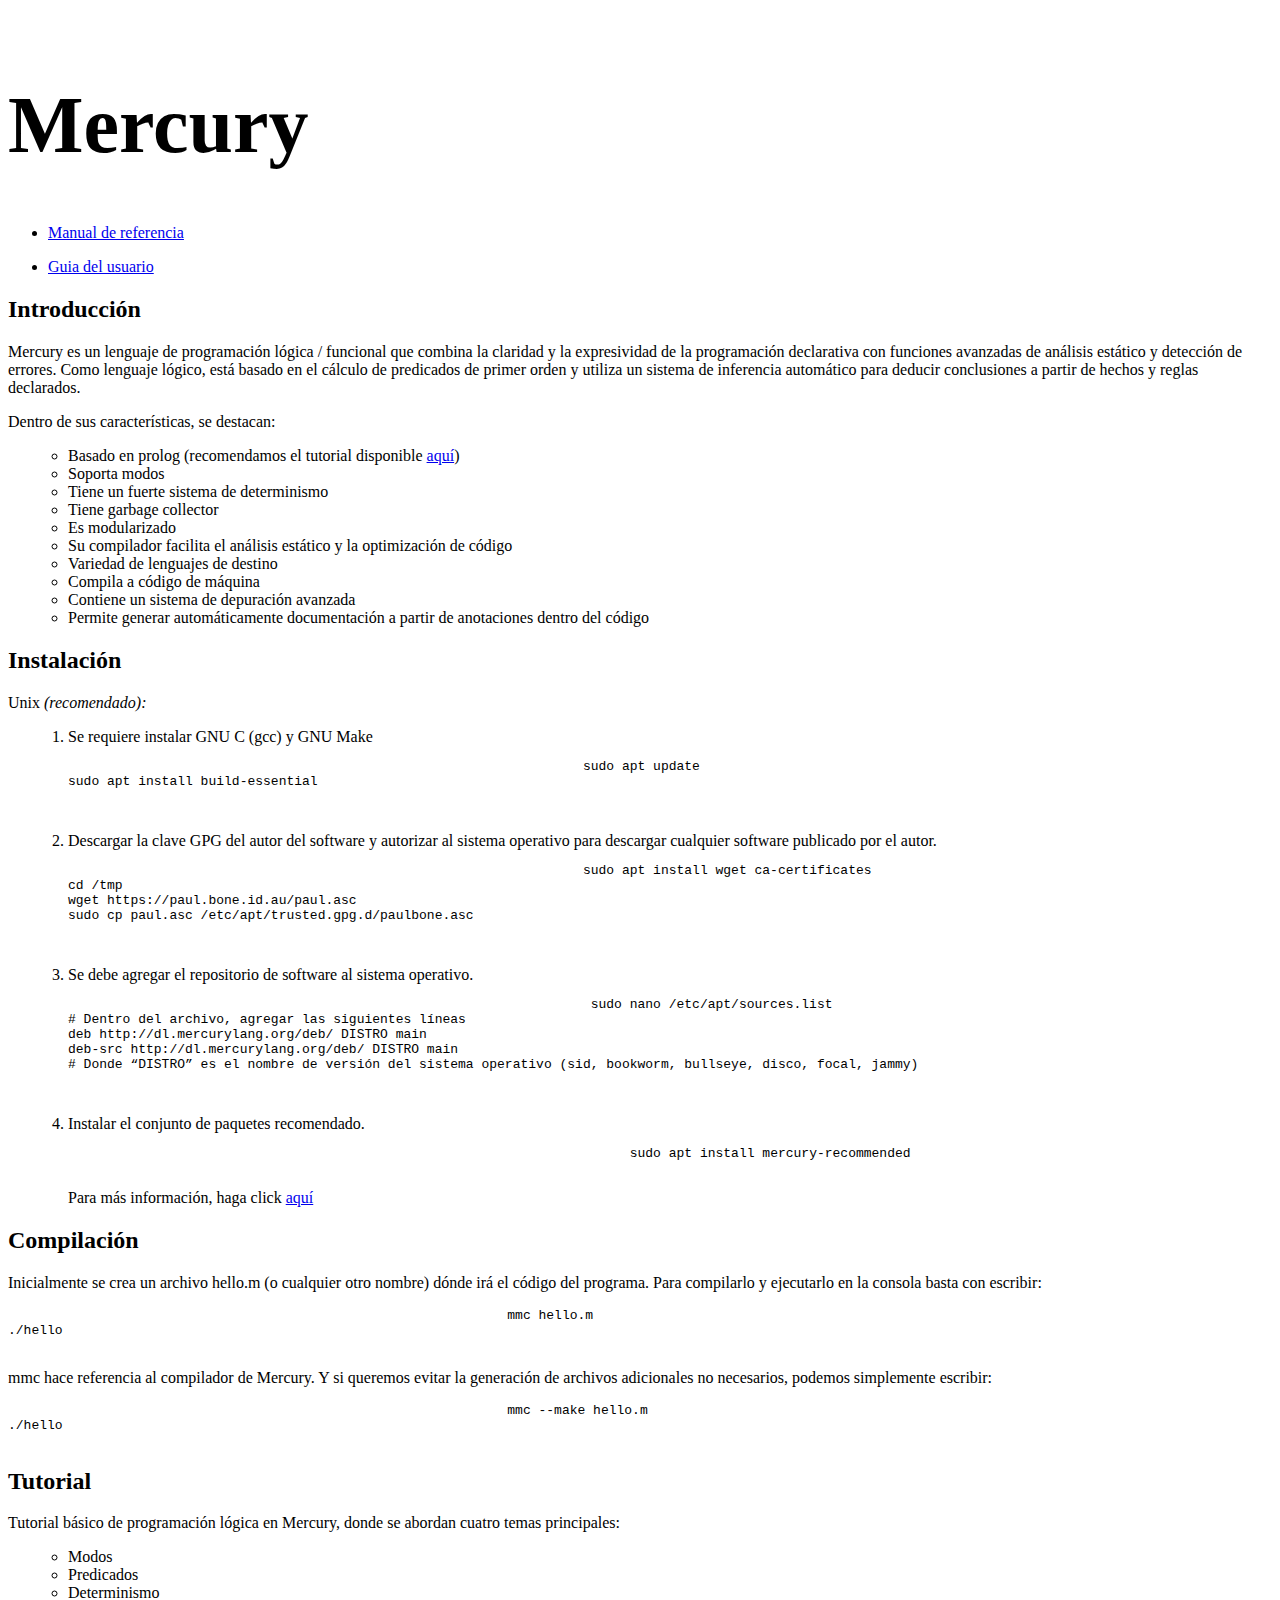
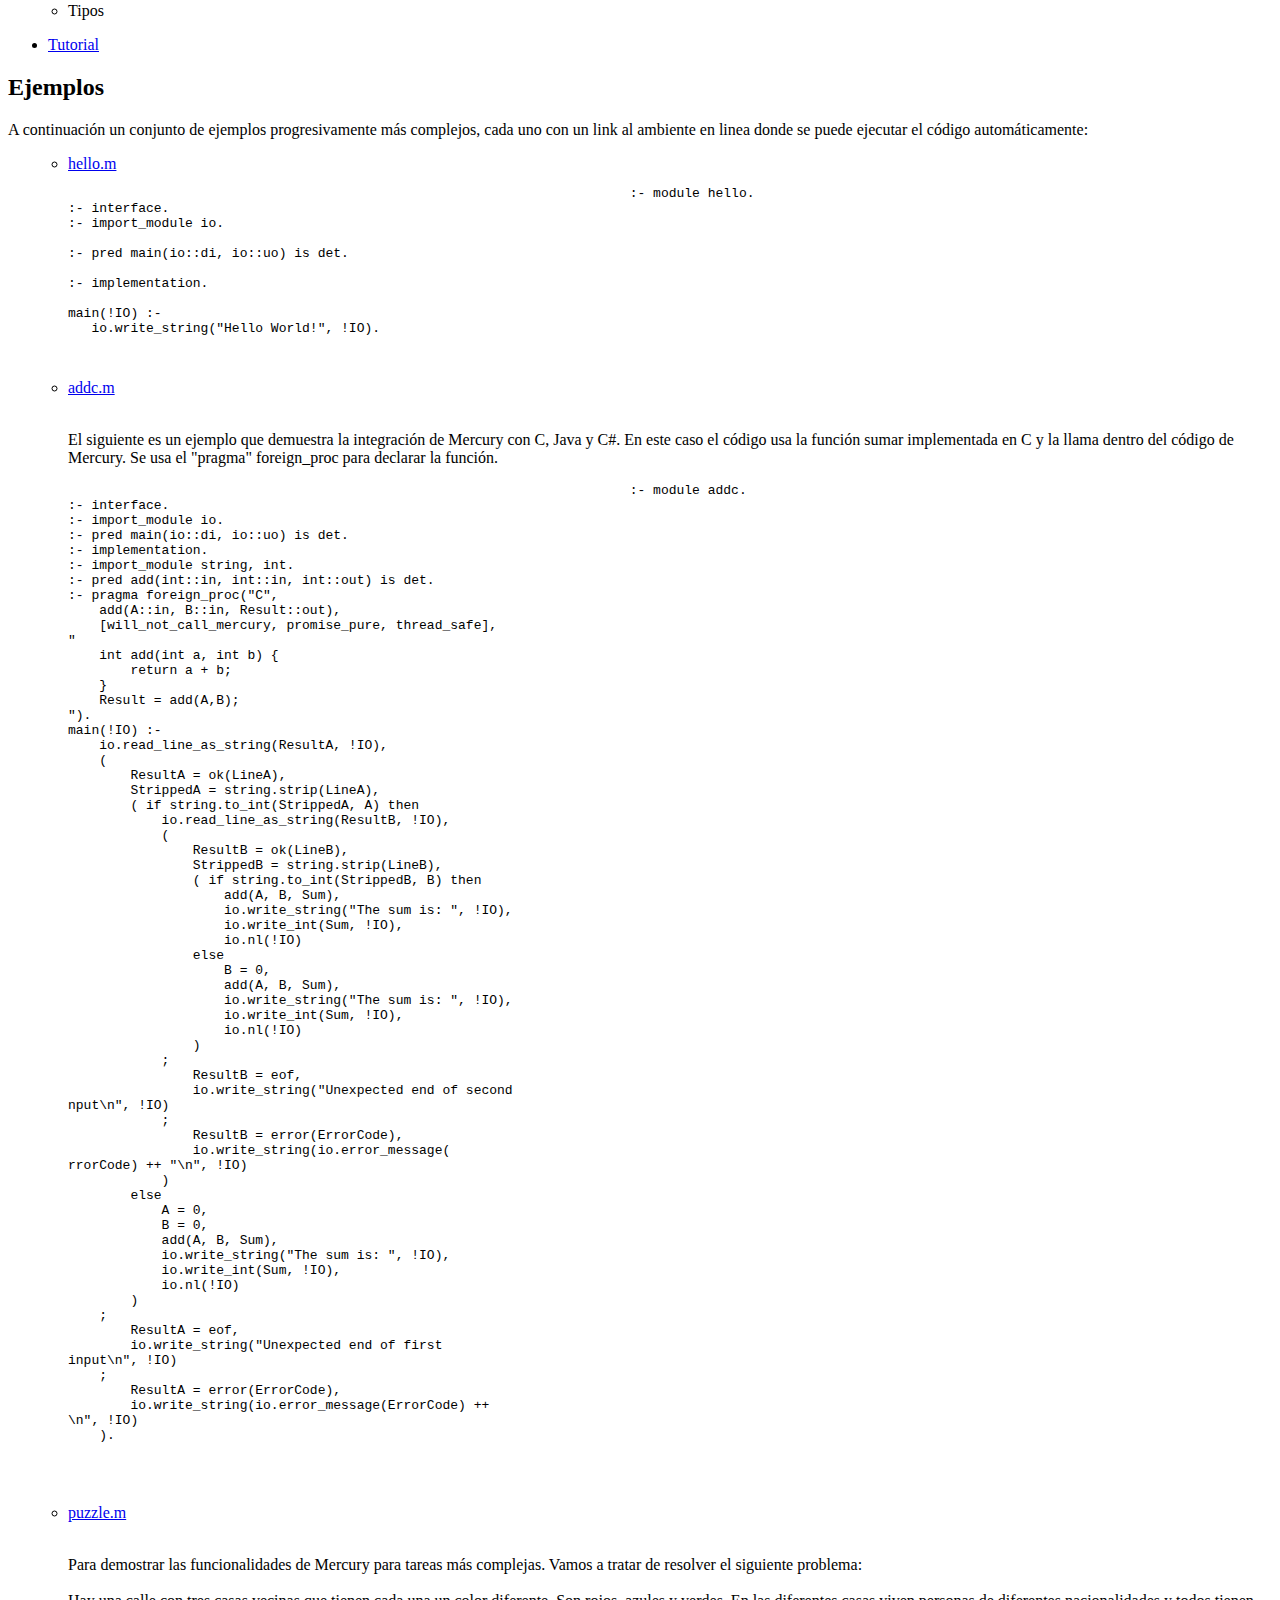
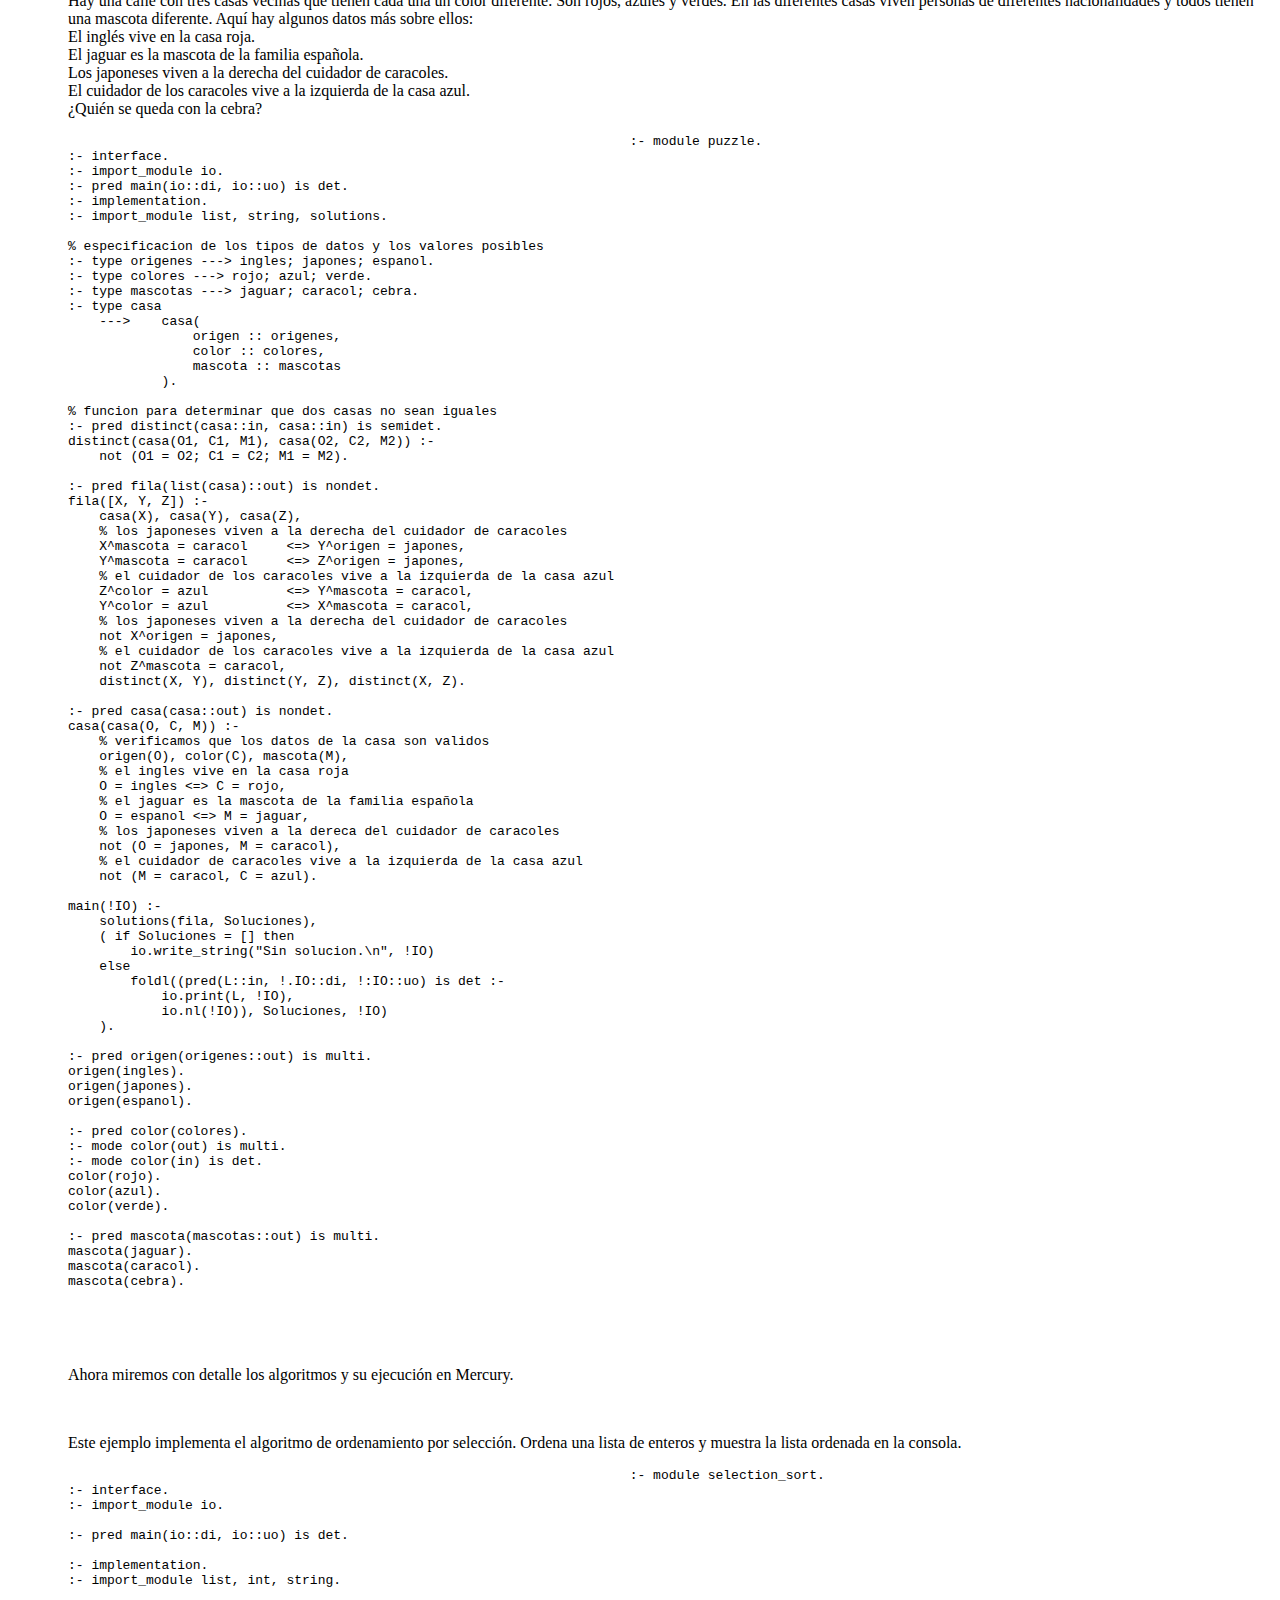
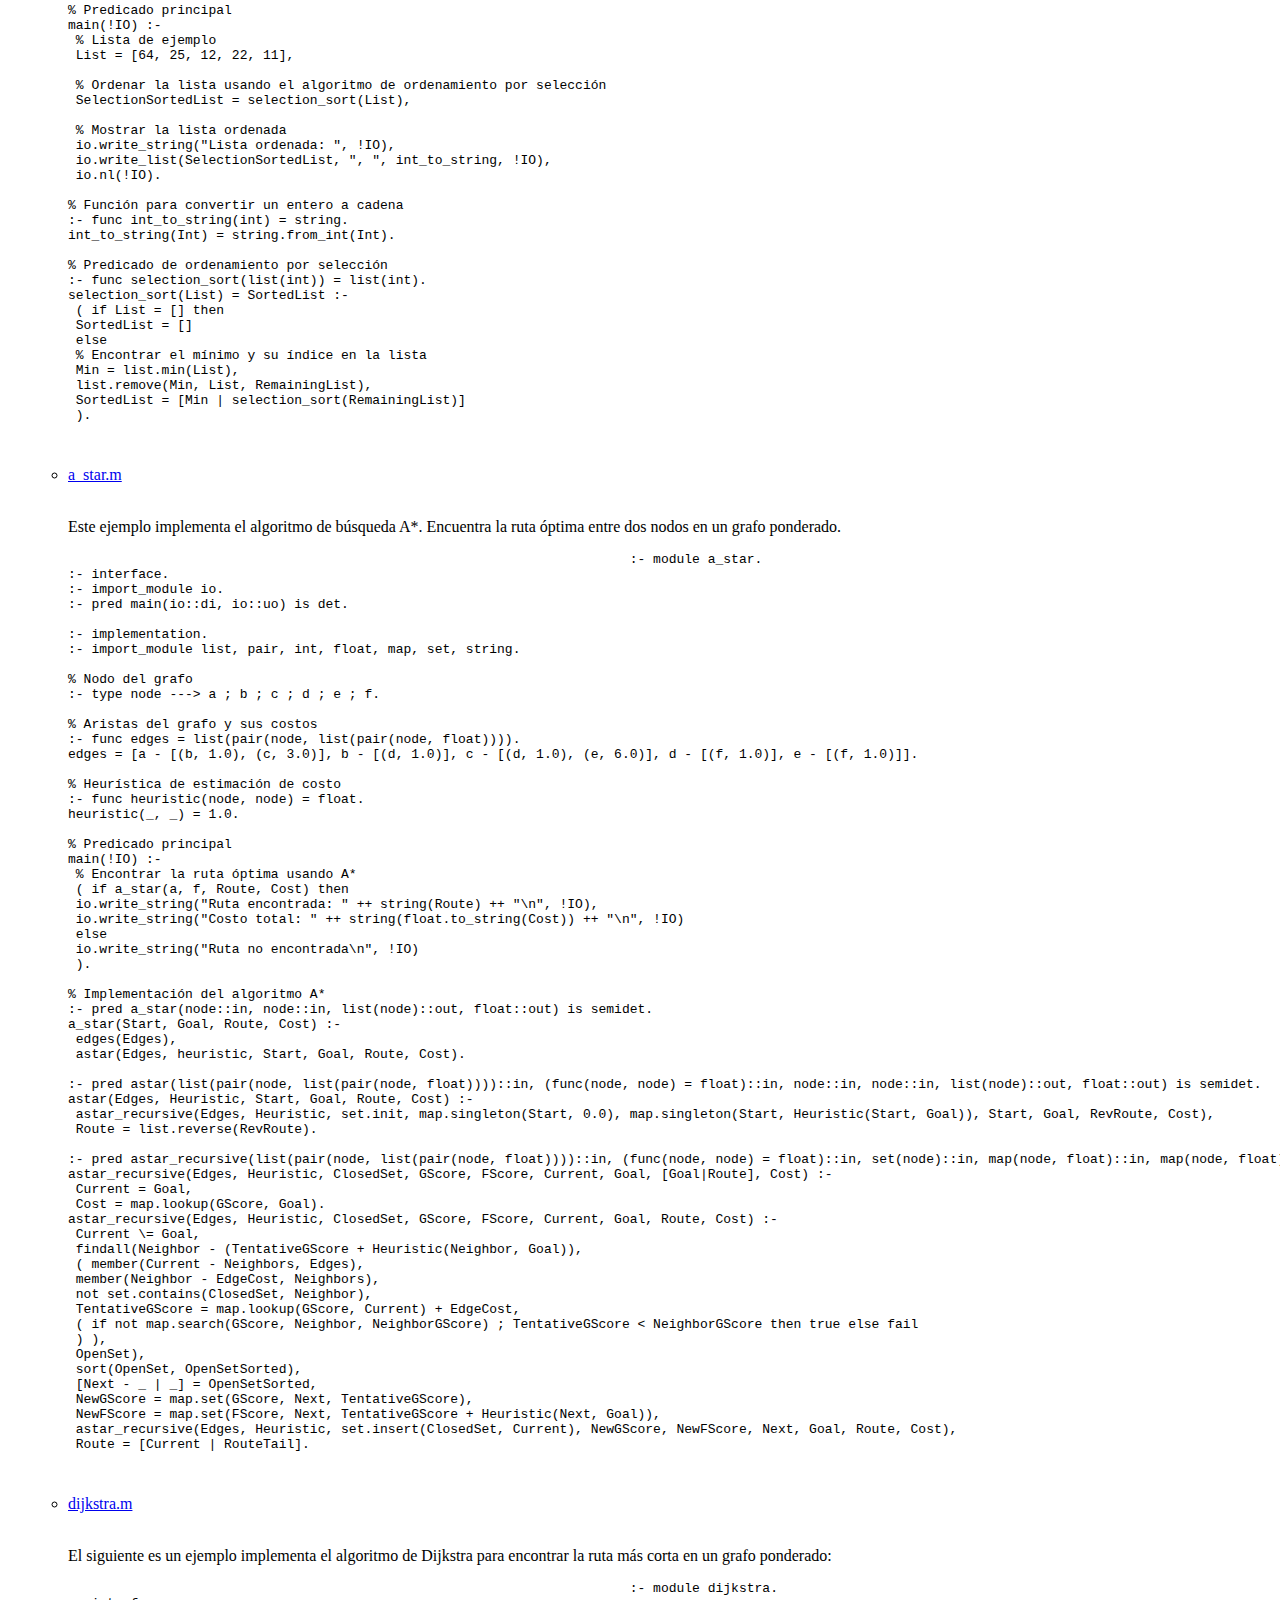
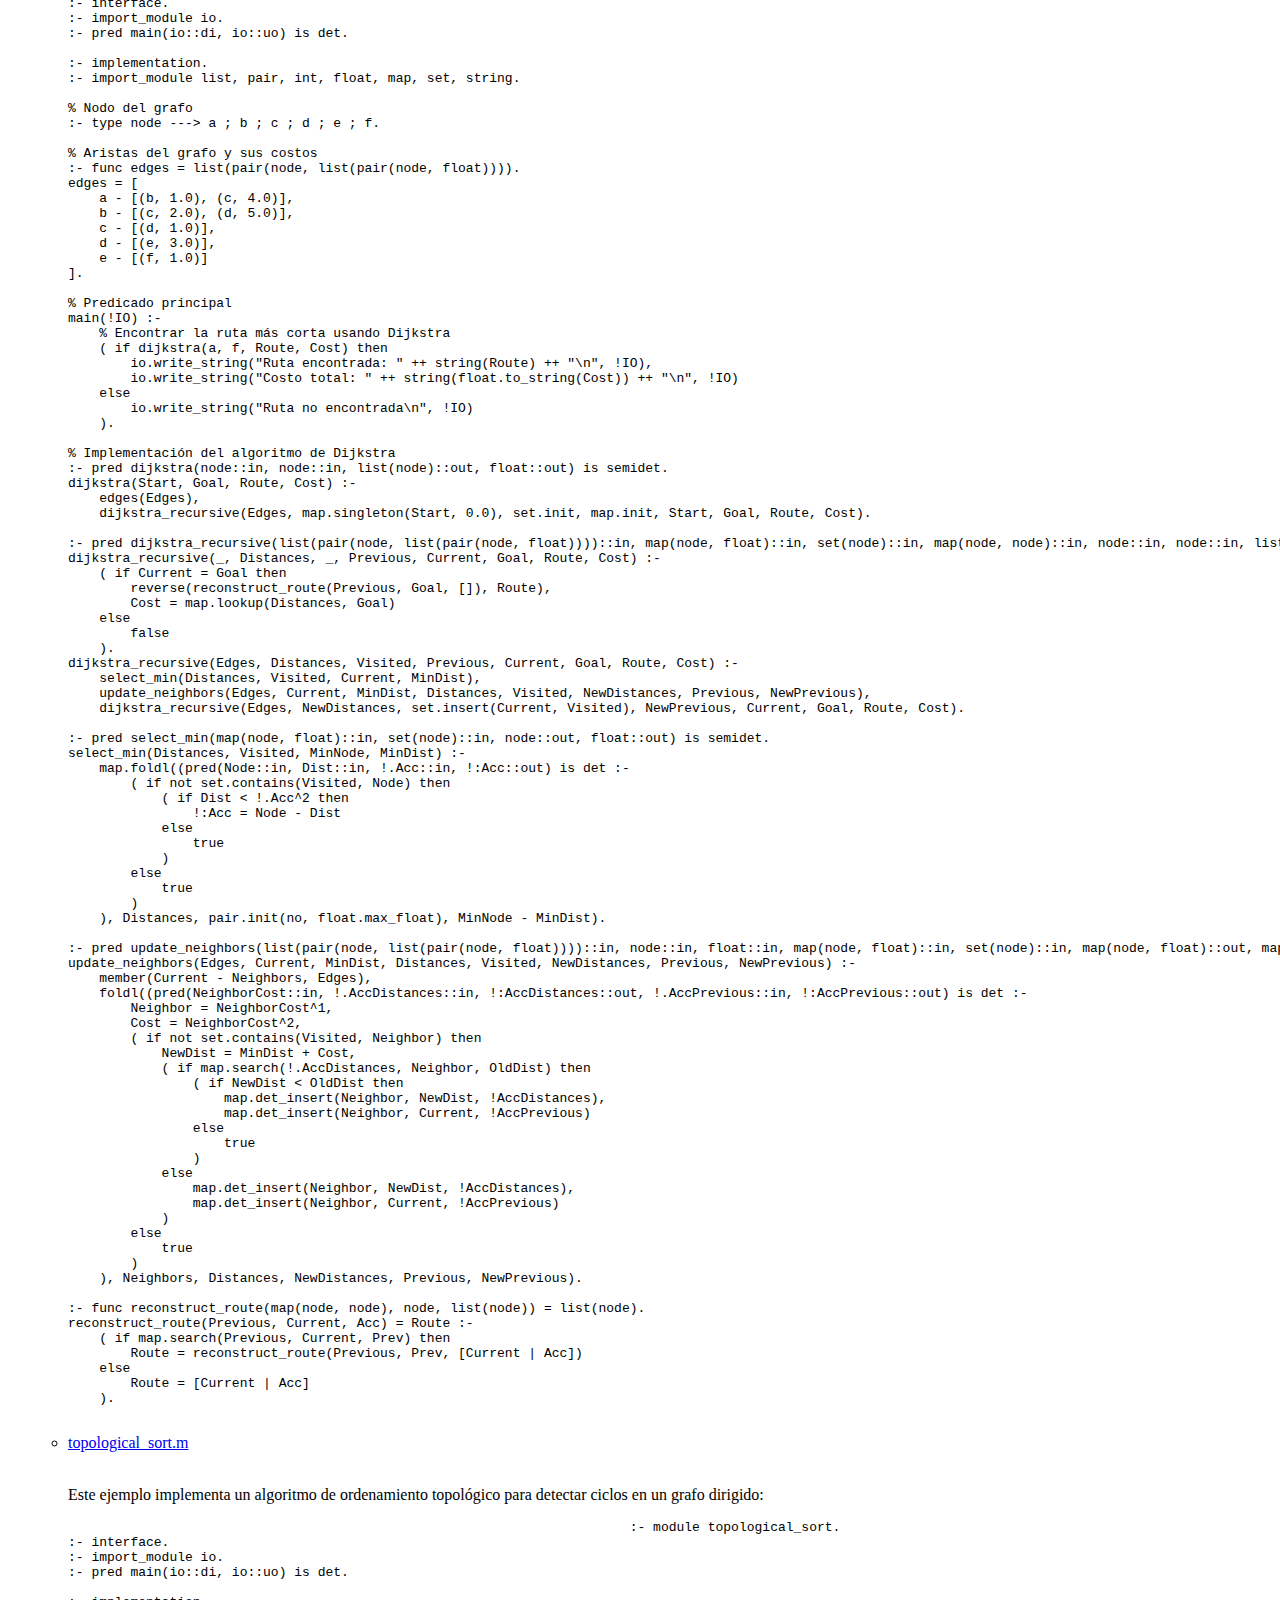
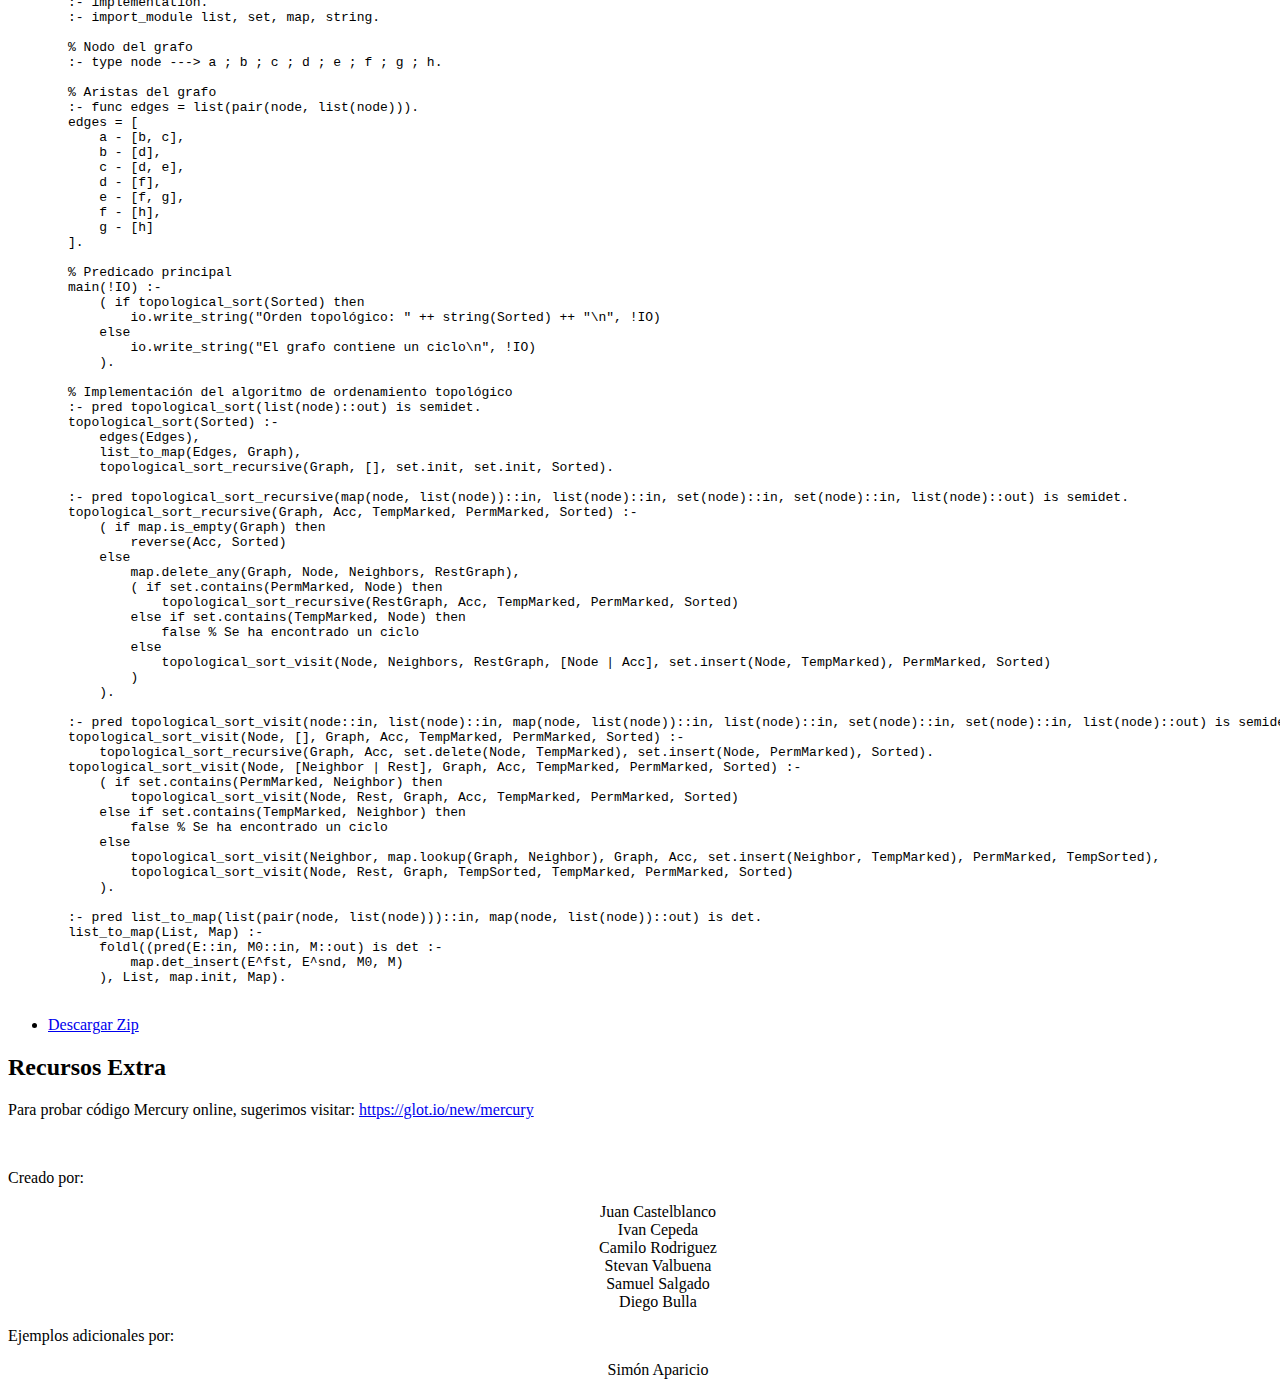
==== proglogica/tutoriales/Mercury/index.html @ 56016cd1 "Adds more examples" ====
<!DOCTYPE HTML>
<!--
	Strata by HTML5 UP
	html5up.net | @ajlkn
	Free for personal and commercial use under the CCA 3.0 license (html5up.net/license)
-->
<html>
	<head>
		<title>Mercury</title>
		<meta charset="utf-8" />
		<meta name="viewport" content="width=device-width, initial-scale=1" />
		<!--[if lte IE 8]><script src="assets/js/ie/html5shiv.js"></script><![endif]-->
		<link rel="stylesheet" href="assets/css/main.css" />
		<!--[if lte IE 8]><link rel="stylesheet" href="assets/css/ie8.css" /><![endif]-->

	</head>
	<body id="top">

		<!-- Header -->
			<header id="header">
				<div class="inner">
					<a style="border-radius: 30%;" href="https://mercurylang.org/" target="blank" class="image avatar"><img src="images/mercury.png" alt="" /></a>
					<h1 style="font-size: 80px;"><strong>Mercury</strong>
				</div>
				<ul class="actions">
					<li><a href="https://mercurylang.org/information/doc-release/reference_manual.pdf" class="button" target="blank">Manual de referencia</a></li>
				</ul>
				<ul class="actions">
					<li><a href="https://mercurylang.org/information/doc-release/user_guide.pdf" class="button" target="blank">Guia del usuario</a></li>
				</ul>
			</header>

		<!-- Main -->
			<div id="main">

				<!-- One -->
					<section id="one">
						<header class="major">
							<h2>Introducción</h2>
						</header>
						<p>Mercury es un lenguaje de programación lógica / funcional que combina la claridad y la expresividad de la programación declarativa con funciones avanzadas de análisis estático y detección de errores. Como lenguaje lógico, está basado en el cálculo de predicados de primer orden y utiliza un sistema de inferencia automático para deducir conclusiones a partir de hechos y reglas declarados.

						</p>
						<p>Dentro de sus características, se destacan:
						</p>
						<ul style="list-style-type: circle; margin-left: 20px;">
 							<li>Basado en prolog (recomendamos el tutorial disponible <a href="http://ferestrepoca.github.io/paradigmas-de-programacion/proglogica/tutoriales/prolog-gh-pages/index.html" target="blank">aquí</a>)</li>
 							<li>Soporta modos</li>
 						 	<li>Tiene un fuerte sistema de determinismo</li>
 						 	<li>Tiene garbage collector</li>
 						 	<li>Es modularizado</li>
 						 	<li>Su compilador facilita el análisis estático y la optimización de código</li>
 						 	<li>Variedad de lenguajes de destino</li>
							<li>Compila a código de máquina</li>
							<li>Contiene un sistema de depuración avanzada</li>
							<li>Permite generar automáticamente documentación a partir de anotaciones dentro del código</li>
						</ul>

					</section>

				<!-- Two -->
					<section id="two">
						<header class="major">
							<h2>Instalación</h2>
						</header>
						<p>Unix <i style="color: black;">(recomendado): </i>
						</p>
						<ul style="list-style-type: decimal; margin-left: 20px;">
 							<li>Se requiere instalar GNU C (gcc) y GNU Make</li>
							 <div class="code-container">
								<pre>
								  <code>sudo apt update <br>sudo apt install build-essential
								  </code>
								</pre>
							  </div>
 							<li>Descargar la clave GPG del autor del software y autorizar al sistema operativo para descargar cualquier software publicado por el autor.</li>
							 <div class="code-container">
								<pre>
								  <code>sudo apt install wget ca-certificates <br>cd /tmp <br>wget https://paul.bone.id.au/paul.asc <br>sudo cp paul.asc /etc/apt/trusted.gpg.d/paulbone.asc
								  </code>
								</pre>
							  </div>
							<li>Se debe agregar el repositorio de software al sistema operativo. </li>
							  <div class="code-container">
								 <pre>
								   <code>sudo nano /etc/apt/sources.list <br># Dentro del archivo, agregar las siguientes líneas <br>deb http://dl.mercurylang.org/deb/ DISTRO main <br>deb-src http://dl.mercurylang.org/deb/ DISTRO main <br># Donde “DISTRO” es el nombre de versión del sistema operativo (sid, bookworm, bullseye, disco, focal, jammy)
								   </code>
								 </pre>
							   </div>
							<li>Instalar el conjunto de paquetes recomendado. </li>
							   <div class="code-container">
								  <pre>
									<code>sudo apt install mercury-recommended</code>
								  </pre>
								</div>
 						 	Para más información, haga click <a href="https://www.mercurylang.org/download/release.html" target="blank">aquí</a>
						</ul>
					</section>

				<!-- Three -->
					<section id="three">
						<header class="major">
							<h2>Compilación</h2>
						</header>
						<p>
							Inicialmente se crea un archivo hello.m (o cualquier otro nombre) dónde irá el código del programa. Para compilarlo y ejecutarlo en la consola basta con escribir:
						</p>

						<div class="code-container">
							<pre>
								<code>mmc hello.m<br>./hello</code>
							</pre>
						</div>

						<p>
							mmc hace referencia al compilador de Mercury. Y si queremos evitar la generación de archivos adicionales no necesarios, podemos simplemente escribir:<br>
						</p>

						<div class="code-container">
							<pre>
								<code>mmc --make hello.m<br>./hello</code>
							</pre>
						</div>
					</section>

					<section id="four">
						<header class="major">
							<h2>Tutorial</h2>
						</header>
						<p>
							Tutorial básico de programación lógica en Mercury, donde se abordan cuatro temas principales:
						</p>
						<ul style="list-style-type: circle; margin-left: 20px;">
 							<li>
 								Modos
 							</li>
 							<li>
 								Predicados
 							</li>
 						 	<li>
 						 		Determinismo
 						 	</li>
 						 	<li>
 						 		Tipos
 						 	</li>
						</ul>
						<ul class="actions">
							<li><a href="TutorialMercury.pdf" class="button" target="blank">Tutorial</a></li>
						</ul>
					</section>

					<section id="five">
						<header class="major">
							<h2>Ejemplos</h2>
						</header>
						<p>
							A continuación un conjunto de ejemplos progresivamente más complejos, cada uno con un link al ambiente en linea donde se puede ejecutar el código automáticamente:
						</p>
						<ul style="list-style-type: circle; margin-left: 20px;">
							<li><a href="https://glot.io/new/mercury" target="_blank" rel="noopener noreferrer">hello.m</a></li>
							<div class="code-container">
								<pre>
									<code>:- module hello.<br>:- interface.<br>:- import_module io.<br><br>:- pred main(io::di, io::uo) is det.<br><br>:- implementation.<br><br>main(!IO) :-<br>   io.write_string("Hello World!", !IO).<br></code>
								</pre>
							</div>
							<li><a href="https://glot.io/snippets/gx6e5r6rq5" target="_blank" rel="noopener noreferrer">addc.m</a></li>
							<br>
							<p>
								El siguiente es un ejemplo que demuestra la integración de Mercury con C, Java y C#. En este caso el código usa la función sumar implementada en C y la llama dentro del código de Mercury. Se usa el "pragma" foreign_proc para declarar la función.
							</p>
							<div class="code-container">
								<pre>
									<code>:- module addc.<br>:- interface.<br>:- import_module io.<br>:- pred main(io::di, io::uo) is det.<br>:- implementation.<br>:- import_module string, int.<br>:- pred add(int::in, int::in, int::out) is det.<br>:- pragma foreign_proc("C",<br>    add(A::in, B::in, Result::out),<br>    [will_not_call_mercury, promise_pure, thread_safe],<br>"<br>    int add(int a, int b) {<br>        return a + b;<br>    }<br>    Result = add(A,B);<br>").<br>main(!IO) :-<br>    io.read_line_as_string(ResultA, !IO),<br>    (<br>        ResultA = ok(LineA),<br>        StrippedA = string.strip(LineA),<br>        ( if string.to_int(StrippedA, A) then<br>            io.read_line_as_string(ResultB, !IO),<br>            (<br>                ResultB = ok(LineB),<br>                StrippedB = string.strip(LineB),<br>                ( if string.to_int(StrippedB, B) then<br>                    add(A, B, Sum),<br>                    io.write_string("The sum is: ", !IO),<br>                    io.write_int(Sum, !IO),<br>                    io.nl(!IO)<br>                else<br>                    B = 0,<br>                    add(A, B, Sum),<br>                    io.write_string("The sum is: ", !IO),<br>                    io.write_int(Sum, !IO),<br>                    io.nl(!IO)<br>                )<br>            ;<br>                ResultB = eof,<br>                io.write_string("Unexpected end of second <br>nput\n", !IO)<br>            ;<br>                ResultB = error(ErrorCode),<br>                io.write_string(io.error_message(<br>rrorCode) ++ "\n", !IO)<br>            )<br>        else<br>            A = 0,<br>            B = 0,<br>            add(A, B, Sum),<br>            io.write_string("The sum is: ", !IO),<br>            io.write_int(Sum, !IO),<br>            io.nl(!IO)<br>        )<br>    ;<br>        ResultA = eof,<br>        io.write_string("Unexpected end of first<br>input\n", !IO)<br>    ;<br>        ResultA = error(ErrorCode),<br>        io.write_string(io.error_message(ErrorCode) ++ <br>\n", !IO)<br>    ).<br></code>
								</pre>
							</div>
							<br>
							<li><a href="https://glot.io/snippets/gx6f5maqw7" target="_blank" rel="noopener noreferrer">puzzle.m</a></li>
							<br>
							<p>
								Para demostrar las funcionalidades de Mercury para tareas más complejas. Vamos a tratar de resolver el siguiente problema:<br><br>
								Hay una calle con tres casas vecinas que tienen cada una un color diferente. Son rojos, azules y verdes. En las diferentes casas viven personas de diferentes nacionalidades y todos tienen una mascota diferente. Aquí hay algunos datos más sobre ellos:<br>
								El inglés vive en la casa roja.<br>
								El jaguar es la mascota de la familia española.<br>
								Los japoneses viven a la derecha del cuidador de caracoles.<br>
								El cuidador de los caracoles vive a la izquierda de la casa azul.<br>
								¿Quién se queda con la cebra?<br>
							</p>
							<div class="code-container">
								<pre>
									<code>:- module puzzle.<br>:- interface.<br>:- import_module io.<br>:- pred main(io::di, io::uo) is det.<br>:- implementation.<br>:- import_module list, string, solutions.<br><br>% especificacion de los tipos de datos y los valores posibles<br>:- type origenes ---> ingles; japones; espanol.<br>:- type colores ---> rojo; azul; verde.<br>:- type mascotas ---> jaguar; caracol; cebra.<br>:- type casa<br>    --->    casa(<br>                origen :: origenes,<br>                color :: colores,<br>                mascota :: mascotas<br>            ).<br><br>% funcion para determinar que dos casas no sean iguales<br>:- pred distinct(casa::in, casa::in) is semidet.<br>distinct(casa(O1, C1, M1), casa(O2, C2, M2)) :-<br>    not (O1 = O2; C1 = C2; M1 = M2).<br><br>:- pred fila(list(casa)::out) is nondet.<br>fila([X, Y, Z]) :-<br>    casa(X), casa(Y), casa(Z),<br>    % los japoneses viven a la derecha del cuidador de caracoles<br>    X^mascota = caracol     <=> Y^origen = japones,<br>    Y^mascota = caracol     <=> Z^origen = japones,<br>    % el cuidador de los caracoles vive a la izquierda de la casa azul<br>    Z^color = azul          <=> Y^mascota = caracol,<br>    Y^color = azul          <=> X^mascota = caracol,<br>    % los japoneses viven a la derecha del cuidador de caracoles<br>    not X^origen = japones,<br>    % el cuidador de los caracoles vive a la izquierda de la casa azul<br>    not Z^mascota = caracol,<br>    distinct(X, Y), distinct(Y, Z), distinct(X, Z).<br><br>:- pred casa(casa::out) is nondet.<br>casa(casa(O, C, M)) :-<br>    % verificamos que los datos de la casa son validos<br>    origen(O), color(C), mascota(M),<br>    % el ingles vive en la casa roja<br>    O = ingles <=> C = rojo,<br>    % el jaguar es la mascota de la familia española<br>    O = espanol <=> M = jaguar,<br>    % los japoneses viven a la dereca del cuidador de caracoles<br>    not (O = japones, M = caracol),<br>    % el cuidador de caracoles vive a la izquierda de la casa azul<br>    not (M = caracol, C = azul).<br><br>main(!IO) :-<br>    solutions(fila, Soluciones),<br>    ( if Soluciones = [] then<br>        io.write_string("Sin solucion.\n", !IO)<br>    else<br>        foldl((pred(L::in, !.IO::di, !:IO::uo) is det :-<br>            io.print(L, !IO),<br>            io.nl(!IO)), Soluciones, !IO)<br>    ).<br><br>:- pred origen(origenes::out) is multi.<br>origen(ingles).<br>origen(japones).<br>origen(espanol).<br><br>:- pred color(colores).<br>:- mode color(out) is multi.<br>:- mode color(in) is det.<br>color(rojo).<br>color(azul).<br>color(verde).<br><br>:- pred mascota(mascotas::out) is multi.<br>mascota(jaguar).<br>mascota(caracol).<br>mascota(cebra).<br></code>
								</pre>
							</div>
							<br />
							<p>
								Ahora miremos con detalle los algoritmos y su ejecución en Mercury.
							</p>
							<br />
							<p>
								Este ejemplo implementa el algoritmo de ordenamiento por selección. Ordena una lista de
								enteros y muestra la lista ordenada en la consola.
							</p>
							<div class="code-container">
								<pre>
									<code>:- module selection_sort.<br />:- interface.<br />:- import_module io.<br /><br />:- pred main(io::di, io::uo) is det.<br /><br />:- implementation.<br />:- import_module list, int, string.<br /><br />% Predicado principal<br />main(!IO) :-<br /> % Lista de ejemplo<br /> List = [64, 25, 12, 22, 11],<br /><br /> % Ordenar la lista usando el algoritmo de ordenamiento por selección<br /> SelectionSortedList = selection_sort(List),<br /><br /> % Mostrar la lista ordenada<br /> io.write_string("Lista ordenada: ", !IO),<br /> io.write_list(SelectionSortedList, ", ", int_to_string, !IO),<br /> io.nl(!IO).<br /><br />% Función para convertir un entero a cadena<br />:- func int_to_string(int) = string.<br />int_to_string(Int) = string.from_int(Int).<br /><br />% Predicado de ordenamiento por selección<br />:- func selection_sort(list(int)) = list(int).<br />selection_sort(List) = SortedList :-<br /> ( if List = [] then<br /> SortedList = []<br /> else<br /> % Encontrar el mínimo y su índice en la lista<br /> Min = list.min(List),<br /> list.remove(Min, List, RemainingList),<br /> SortedList = [Min | selection_sort(RemainingList)]<br /> ).<br /></code>
								</pre>
							</div>
							<li><a href="https://glot.io/snippets/gxg5cfr7r8" target="_blank" rel="noopener noreferrer">a_star.m</a></li>
							<br />
							<p>
								Este ejemplo implementa el algoritmo de búsqueda A*. Encuentra la ruta óptima entre dos
								nodos en un grafo ponderado.
							</p>
							<div class="code-container">
								<pre>
									<code>:- module a_star.<br />:- interface.<br />:- import_module io.<br />:- pred main(io::di, io::uo) is det.<br /><br />:- implementation.<br />:- import_module list, pair, int, float, map, set, string.<br /><br />% Nodo del grafo<br />:- type node ---> a ; b ; c ; d ; e ; f.<br /><br />% Aristas del grafo y sus costos<br />:- func edges = list(pair(node, list(pair(node, float)))).<br />edges = [a - [(b, 1.0), (c, 3.0)], b - [(d, 1.0)], c - [(d, 1.0), (e, 6.0)], d - [(f, 1.0)], e - [(f, 1.0)]].<br /><br />% Heurística de estimación de costo<br />:- func heuristic(node, node) = float.<br />heuristic(_, _) = 1.0.<br /><br />% Predicado principal<br />main(!IO) :-<br /> % Encontrar la ruta óptima usando A*<br /> ( if a_star(a, f, Route, Cost) then<br /> io.write_string("Ruta encontrada: " ++ string(Route) ++ "\n", !IO),<br /> io.write_string("Costo total: " ++ string(float.to_string(Cost)) ++ "\n", !IO)<br /> else<br /> io.write_string("Ruta no encontrada\n", !IO)<br /> ).<br /><br />% Implementación del algoritmo A*<br />:- pred a_star(node::in, node::in, list(node)::out, float::out) is semidet.<br />a_star(Start, Goal, Route, Cost) :-<br /> edges(Edges),<br /> astar(Edges, heuristic, Start, Goal, Route, Cost).<br /><br />:- pred astar(list(pair(node, list(pair(node, float))))::in, (func(node, node) = float)::in, node::in, node::in, list(node)::out, float::out) is semidet.<br />astar(Edges, Heuristic, Start, Goal, Route, Cost) :-<br /> astar_recursive(Edges, Heuristic, set.init, map.singleton(Start, 0.0), map.singleton(Start, Heuristic(Start, Goal)), Start, Goal, RevRoute, Cost),<br /> Route = list.reverse(RevRoute).<br /><br />:- pred astar_recursive(list(pair(node, list(pair(node, float))))::in, (func(node, node) = float)::in, set(node)::in, map(node, float)::in, map(node, float)::in, node::in, node::in, list(node)::out, float::out) is semidet.<br />astar_recursive(Edges, Heuristic, ClosedSet, GScore, FScore, Current, Goal, [Goal|Route], Cost) :-<br /> Current = Goal,<br /> Cost = map.lookup(GScore, Goal).<br />astar_recursive(Edges, Heuristic, ClosedSet, GScore, FScore, Current, Goal, Route, Cost) :-<br /> Current \= Goal,<br /> findall(Neighbor - (TentativeGScore + Heuristic(Neighbor, Goal)),<br /> ( member(Current - Neighbors, Edges),<br /> member(Neighbor - EdgeCost, Neighbors),<br /> not set.contains(ClosedSet, Neighbor),<br /> TentativeGScore = map.lookup(GScore, Current) + EdgeCost,<br /> ( if not map.search(GScore, Neighbor, NeighborGScore) ; TentativeGScore < NeighborGScore then true else fail<br /> ) ),<br /> OpenSet),<br /> sort(OpenSet, OpenSetSorted),<br /> [Next - _ | _] = OpenSetSorted,<br /> NewGScore = map.set(GScore, Next, TentativeGScore),<br /> NewFScore = map.set(FScore, Next, TentativeGScore + Heuristic(Next, Goal)),<br /> astar_recursive(Edges, Heuristic, set.insert(ClosedSet, Current), NewGScore, NewFScore, Next, Goal, Route, Cost),<br /> Route = [Current | RouteTail].<br /></code>
								</pre>
							</div>
							<li><a href="https://glot.io/snippets/gx6f5maqw7" target="_blank" rel="noopener noreferrer">dijkstra.m</a></li>
							<br>
							<p>
								El siguiente es un ejemplo implementa el algoritmo de Dijkstra para encontrar la ruta más corta en un grafo ponderado:
							</p>
							<div class="code-container">
								<pre>
									<code>:- module dijkstra.<br>:- interface.<br>:- import_module io.<br>:- pred main(io::di, io::uo) is det.<br><br>:- implementation.<br>:- import_module list, pair, int, float, map, set, string.<br><br>% Nodo del grafo<br>:- type node ---> a ; b ; c ; d ; e ; f.<br><br>% Aristas del grafo y sus costos<br>:- func edges = list(pair(node, list(pair(node, float)))).<br>edges = [<br>    a - [(b, 1.0), (c, 4.0)],<br>    b - [(c, 2.0), (d, 5.0)],<br>    c - [(d, 1.0)],<br>    d - [(e, 3.0)],<br>    e - [(f, 1.0)]<br>].<br><br>% Predicado principal<br>main(!IO) :-<br>    % Encontrar la ruta más corta usando Dijkstra<br>    ( if dijkstra(a, f, Route, Cost) then<br>        io.write_string("Ruta encontrada: " ++ string(Route) ++ "\n", !IO),<br>        io.write_string("Costo total: " ++ string(float.to_string(Cost)) ++ "\n", !IO)<br>    else<br>        io.write_string("Ruta no encontrada\n", !IO)<br>    ).<br><br>% Implementación del algoritmo de Dijkstra<br>:- pred dijkstra(node::in, node::in, list(node)::out, float::out) is semidet.<br>dijkstra(Start, Goal, Route, Cost) :-<br>    edges(Edges),<br>    dijkstra_recursive(Edges, map.singleton(Start, 0.0), set.init, map.init, Start, Goal, Route, Cost).<br><br>:- pred dijkstra_recursive(list(pair(node, list(pair(node, float))))::in, map(node, float)::in, set(node)::in, map(node, node)::in, node::in, node::in, list(node)::out, float::out) is semidet.<br>dijkstra_recursive(_, Distances, _, Previous, Current, Goal, Route, Cost) :-<br>    ( if Current = Goal then<br>        reverse(reconstruct_route(Previous, Goal, []), Route),<br>        Cost = map.lookup(Distances, Goal)<br>    else<br>        false<br>    ).<br>dijkstra_recursive(Edges, Distances, Visited, Previous, Current, Goal, Route, Cost) :-<br>    select_min(Distances, Visited, Current, MinDist),<br>    update_neighbors(Edges, Current, MinDist, Distances, Visited, NewDistances, Previous, NewPrevious),<br>    dijkstra_recursive(Edges, NewDistances, set.insert(Current, Visited), NewPrevious, Current, Goal, Route, Cost).<br><br>:- pred select_min(map(node, float)::in, set(node)::in, node::out, float::out) is semidet.<br>select_min(Distances, Visited, MinNode, MinDist) :-<br>    map.foldl((pred(Node::in, Dist::in, !.Acc::in, !:Acc::out) is det :-<br>        ( if not set.contains(Visited, Node) then<br>            ( if Dist < !.Acc^2 then<br>                !:Acc = Node - Dist<br>            else<br>                true<br>            )<br>        else<br>            true<br>        )<br>    ), Distances, pair.init(no, float.max_float), MinNode - MinDist).<br><br>:- pred update_neighbors(list(pair(node, list(pair(node, float))))::in, node::in, float::in, map(node, float)::in, set(node)::in, map(node, float)::out, map(node, node)::in, map(node, node)::out) is det.<br>update_neighbors(Edges, Current, MinDist, Distances, Visited, NewDistances, Previous, NewPrevious) :-<br>    member(Current - Neighbors, Edges),<br>    foldl((pred(NeighborCost::in, !.AccDistances::in, !:AccDistances::out, !.AccPrevious::in, !:AccPrevious::out) is det :-<br>        Neighbor = NeighborCost^1,<br>        Cost = NeighborCost^2,<br>        ( if not set.contains(Visited, Neighbor) then<br>            NewDist = MinDist + Cost,<br>            ( if map.search(!.AccDistances, Neighbor, OldDist) then<br>                ( if NewDist < OldDist then<br>                    map.det_insert(Neighbor, NewDist, !AccDistances),<br>                    map.det_insert(Neighbor, Current, !AccPrevious)<br>                else<br>                    true<br>                )<br>            else<br>                map.det_insert(Neighbor, NewDist, !AccDistances),<br>                map.det_insert(Neighbor, Current, !AccPrevious)<br>            )<br>        else<br>            true<br>        )<br>    ), Neighbors, Distances, NewDistances, Previous, NewPrevious).<br><br>:- func reconstruct_route(map(node, node), node, list(node)) = list(node).<br>reconstruct_route(Previous, Current, Acc) = Route :-<br>    ( if map.search(Previous, Current, Prev) then<br>        Route = reconstruct_route(Previous, Prev, [Current | Acc])<br>    else<br>        Route = [Current | Acc]<br>    ).</code>
								</pre>
							</div>
							<li><a href="https://glot.io/snippets/gx6f5maqw7" target="_blank" rel="noopener noreferrer">topological_sort.m</a></li>
							<br>
							<p>
								Este ejemplo implementa un algoritmo de ordenamiento topológico para detectar ciclos en un grafo dirigido:
							</p>
							<div class="code-container">
								<pre>
									<code>:- module topological_sort.<br>:- interface.<br>:- import_module io.<br>:- pred main(io::di, io::uo) is det.<br><br>:- implementation.<br>:- import_module list, set, map, string.<br><br>% Nodo del grafo<br>:- type node ---> a ; b ; c ; d ; e ; f ; g ; h.<br><br>% Aristas del grafo<br>:- func edges = list(pair(node, list(node))).<br>edges = [<br>    a - [b, c],<br>    b - [d],<br>    c - [d, e],<br>    d - [f],<br>    e - [f, g],<br>    f - [h],<br>    g - [h]<br>].<br><br>% Predicado principal<br>main(!IO) :-<br>    ( if topological_sort(Sorted) then<br>        io.write_string("Orden topológico: " ++ string(Sorted) ++ "\n", !IO)<br>    else<br>        io.write_string("El grafo contiene un ciclo\n", !IO)<br>    ).<br><br>% Implementación del algoritmo de ordenamiento topológico<br>:- pred topological_sort(list(node)::out) is semidet.<br>topological_sort(Sorted) :-<br>    edges(Edges),<br>    list_to_map(Edges, Graph),<br>    topological_sort_recursive(Graph, [], set.init, set.init, Sorted).<br><br>:- pred topological_sort_recursive(map(node, list(node))::in, list(node)::in, set(node)::in, set(node)::in, list(node)::out) is semidet.<br>topological_sort_recursive(Graph, Acc, TempMarked, PermMarked, Sorted) :-<br>    ( if map.is_empty(Graph) then<br>        reverse(Acc, Sorted)<br>    else<br>        map.delete_any(Graph, Node, Neighbors, RestGraph),<br>        ( if set.contains(PermMarked, Node) then<br>            topological_sort_recursive(RestGraph, Acc, TempMarked, PermMarked, Sorted)<br>        else if set.contains(TempMarked, Node) then<br>            false % Se ha encontrado un ciclo<br>        else<br>            topological_sort_visit(Node, Neighbors, RestGraph, [Node | Acc], set.insert(Node, TempMarked), PermMarked, Sorted)<br>        )<br>    ).<br><br>:- pred topological_sort_visit(node::in, list(node)::in, map(node, list(node))::in, list(node)::in, set(node)::in, set(node)::in, list(node)::out) is semidet.<br>topological_sort_visit(Node, [], Graph, Acc, TempMarked, PermMarked, Sorted) :-<br>    topological_sort_recursive(Graph, Acc, set.delete(Node, TempMarked), set.insert(Node, PermMarked), Sorted).<br>topological_sort_visit(Node, [Neighbor | Rest], Graph, Acc, TempMarked, PermMarked, Sorted) :-<br>    ( if set.contains(PermMarked, Neighbor) then<br>        topological_sort_visit(Node, Rest, Graph, Acc, TempMarked, PermMarked, Sorted)<br>    else if set.contains(TempMarked, Neighbor) then<br>        false % Se ha encontrado un ciclo<br>    else<br>        topological_sort_visit(Neighbor, map.lookup(Graph, Neighbor), Graph, Acc, set.insert(Neighbor, TempMarked), PermMarked, TempSorted),<br>        topological_sort_visit(Node, Rest, Graph, TempSorted, TempMarked, PermMarked, Sorted)<br>    ).<br><br>:- pred list_to_map(list(pair(node, list(node)))::in, map(node, list(node))::out) is det.<br>list_to_map(List, Map) :-<br>    foldl((pred(E::in, M0::in, M::out) is det :-<br>        map.det_insert(E^fst, E^snd, M0, M)<br>    ), List, map.init, Map).</code>
								</pre>
							</div>
						</ul>
						
						<ul class="actions">
							<li><a href="./Ejemplos/Ejemplos.zip" class="button" target="blank">Descargar Zip</a></li>
						</ul>
					</section>

					<section id="six">
						<header class="major">
							<h2>Recursos Extra</h2>
						</header>
						<p>
							Para probar código Mercury online, sugerimos visitar: <a href="https://glot.io/new/mercury" target="blank">https://glot.io/new/mercury</a>
						</p>
						<br>
					</section>
					<section id="seven">
						<p>Creado por:</p>
						<p style="text-align: center;">&nbsp;&nbsp;&nbsp;&nbsp;&nbsp;&nbsp;&nbsp;&nbsp; Juan Castelblanco <br> &nbsp;&nbsp;&nbsp;&nbsp;&nbsp;&nbsp;&nbsp;&nbsp; Ivan Cepeda <br>  &nbsp;&nbsp;&nbsp;&nbsp;&nbsp;&nbsp;&nbsp;&nbsp; Camilo Rodriguez <br> &nbsp;&nbsp;&nbsp;&nbsp;&nbsp;&nbsp;&nbsp;&nbsp; Stevan Valbuena <br> &nbsp;&nbsp;&nbsp;&nbsp;&nbsp;&nbsp;&nbsp;&nbsp; Samuel Salgado <br> &nbsp;&nbsp;&nbsp;&nbsp;&nbsp;&nbsp;&nbsp;&nbsp; Diego Bulla</p>
						<p >Ejemplos adicionales por:</p>
						<p style="text-align: center;">&nbsp;&nbsp;&nbsp;&nbsp;&nbsp;&nbsp;&nbsp;&nbsp; Simón Aparicio <br></p>
					</section>
					

				<!-- Four -->
				

			</div>

		<!-- Footer -->
			

		<!-- Scripts -->
			<script src="assets/js/jquery.min.js"></script>
			<script src="assets/js/jquery.poptrox.min.js"></script>
			<script src="assets/js/skel.min.js"></script>
			<script src="assets/js/util.js"></script>
			<!--[if lte IE 8]><script src="assets/js/ie/respond.min.js"></script><![endif]-->
			<script src="assets/js/main.js"></script>

	</body>
</html>
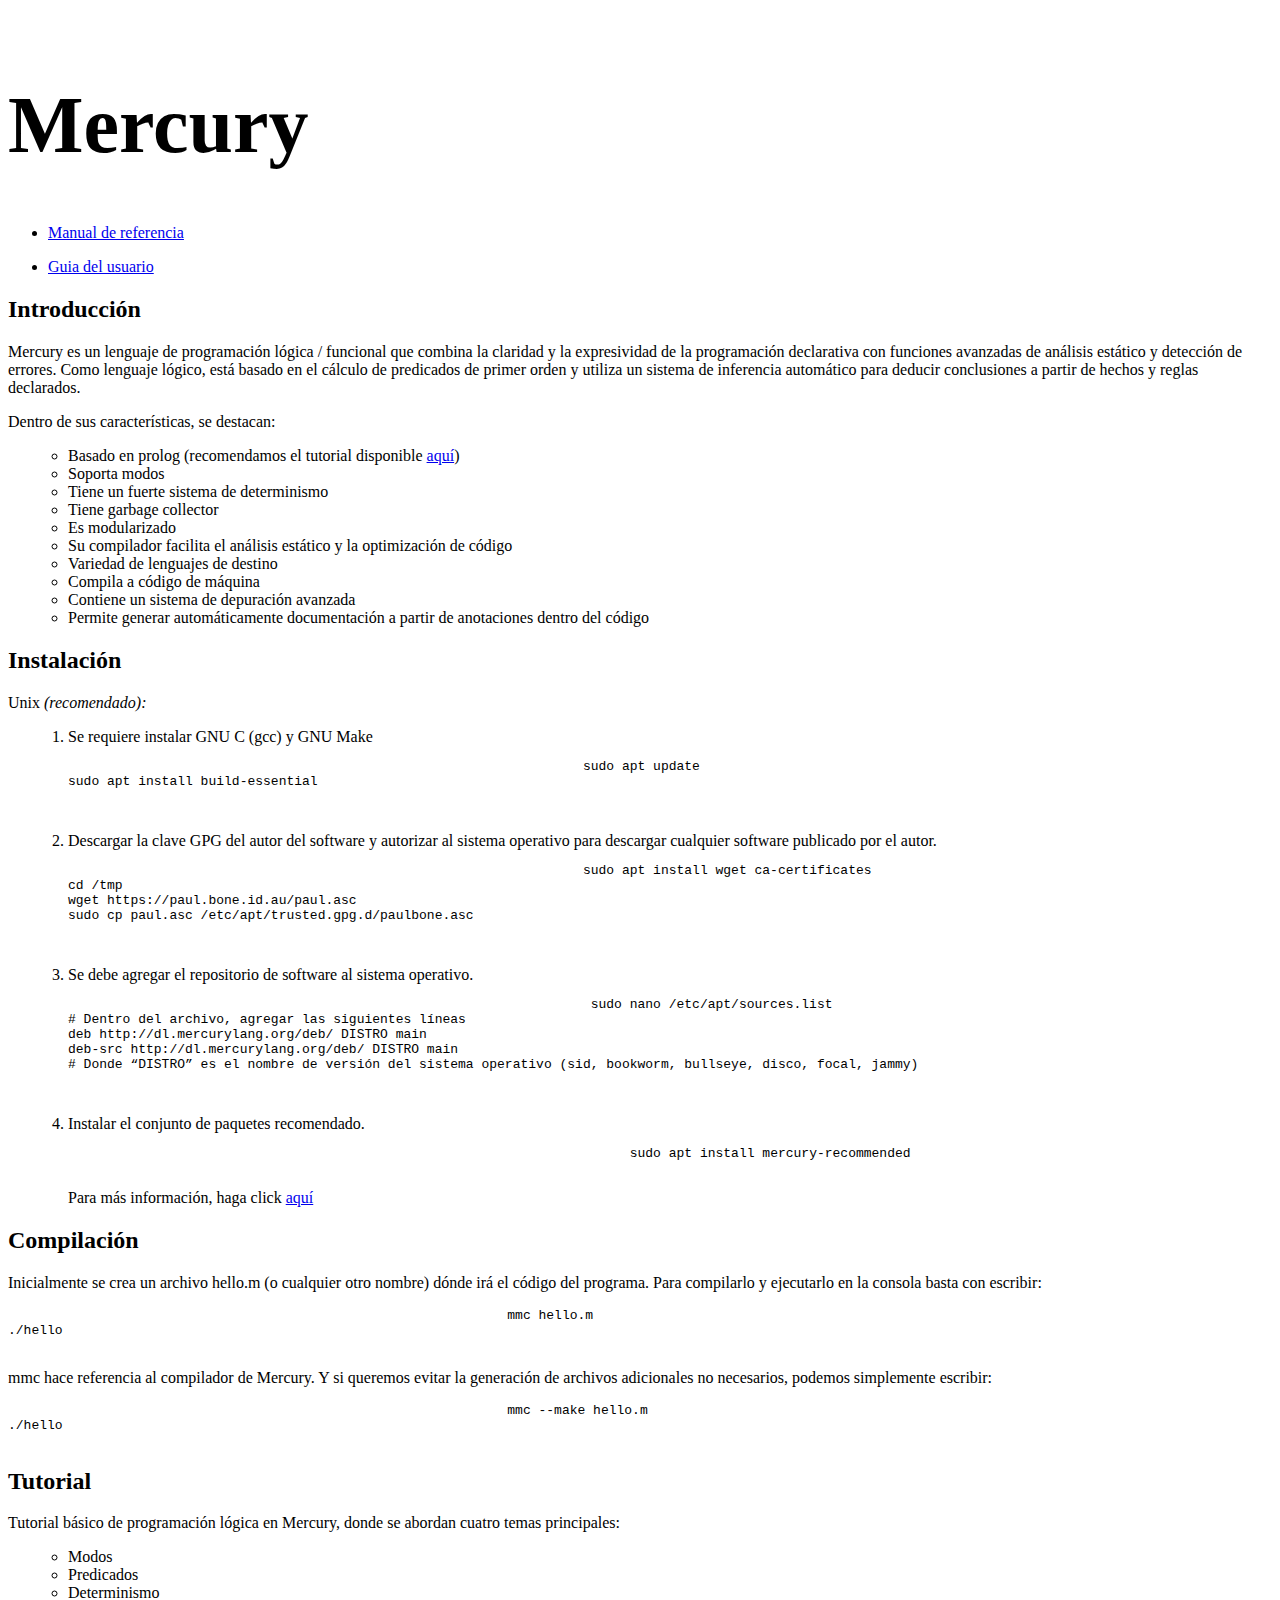
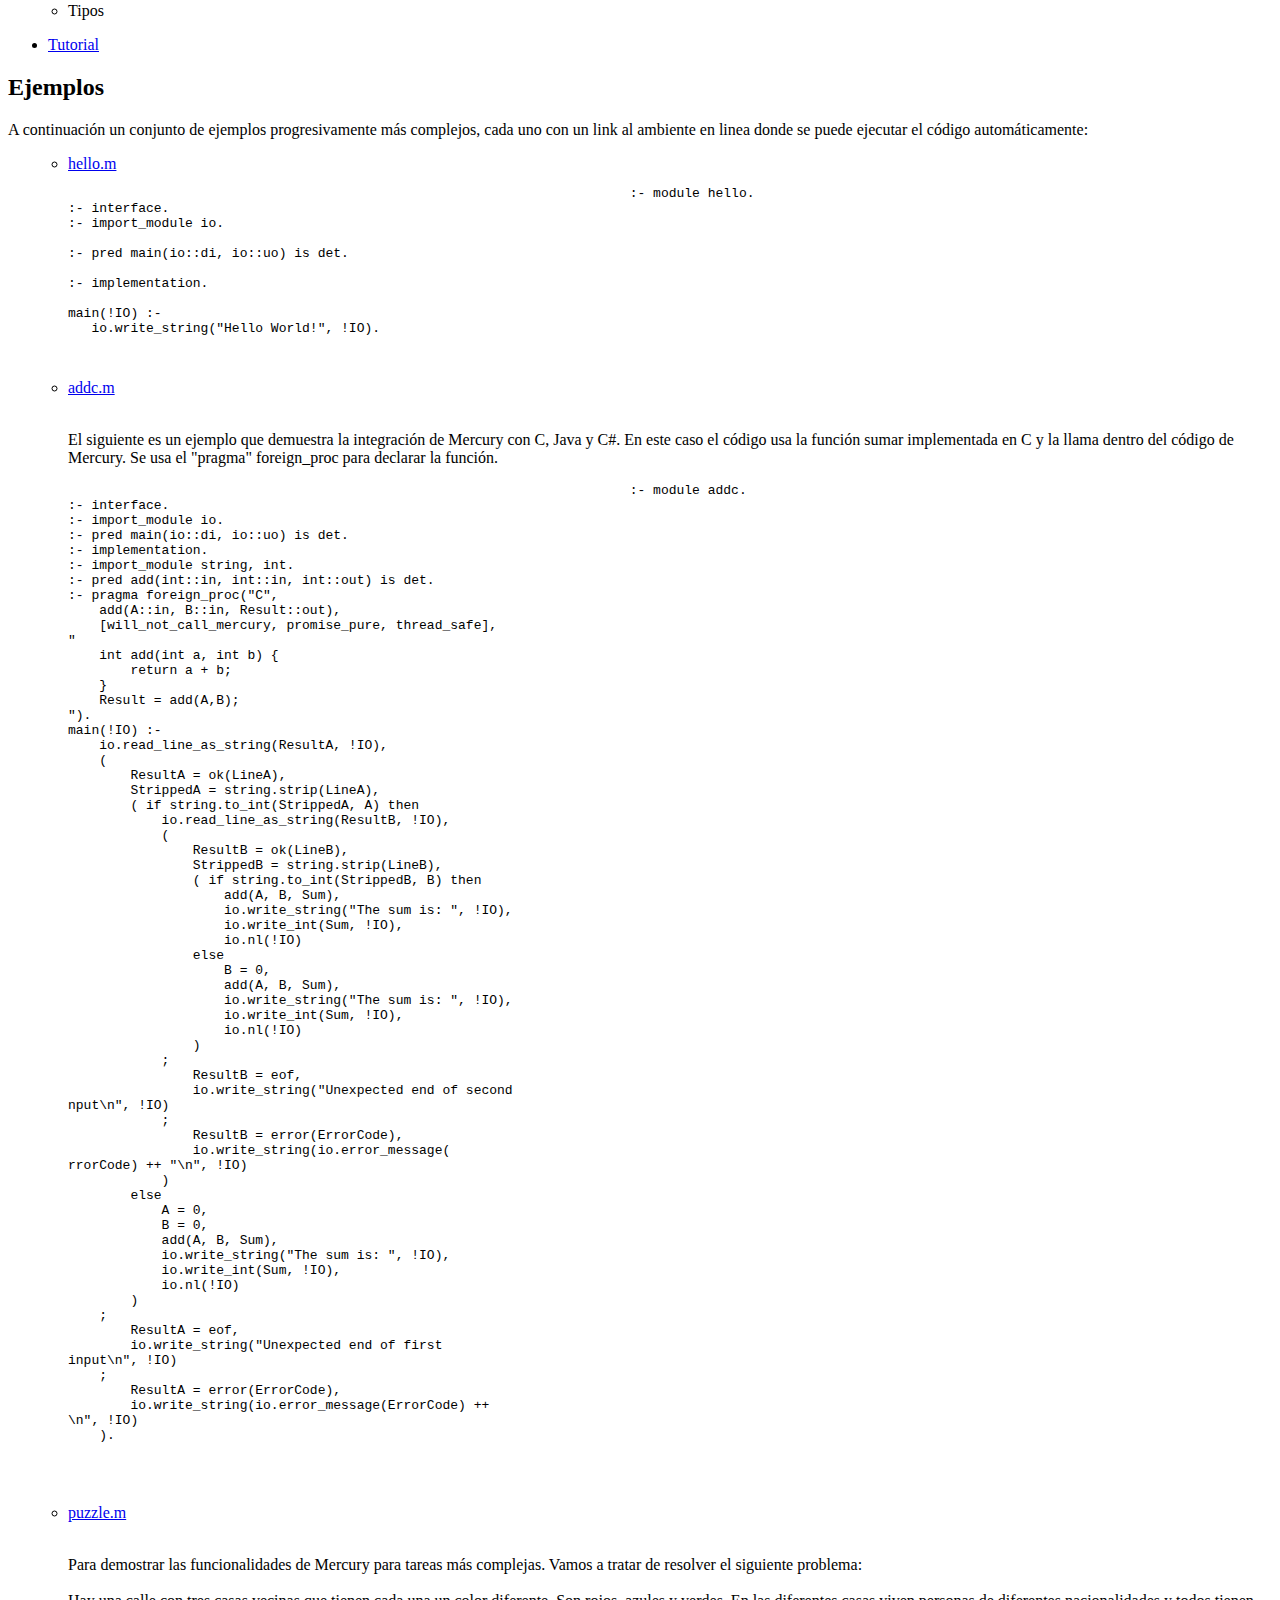
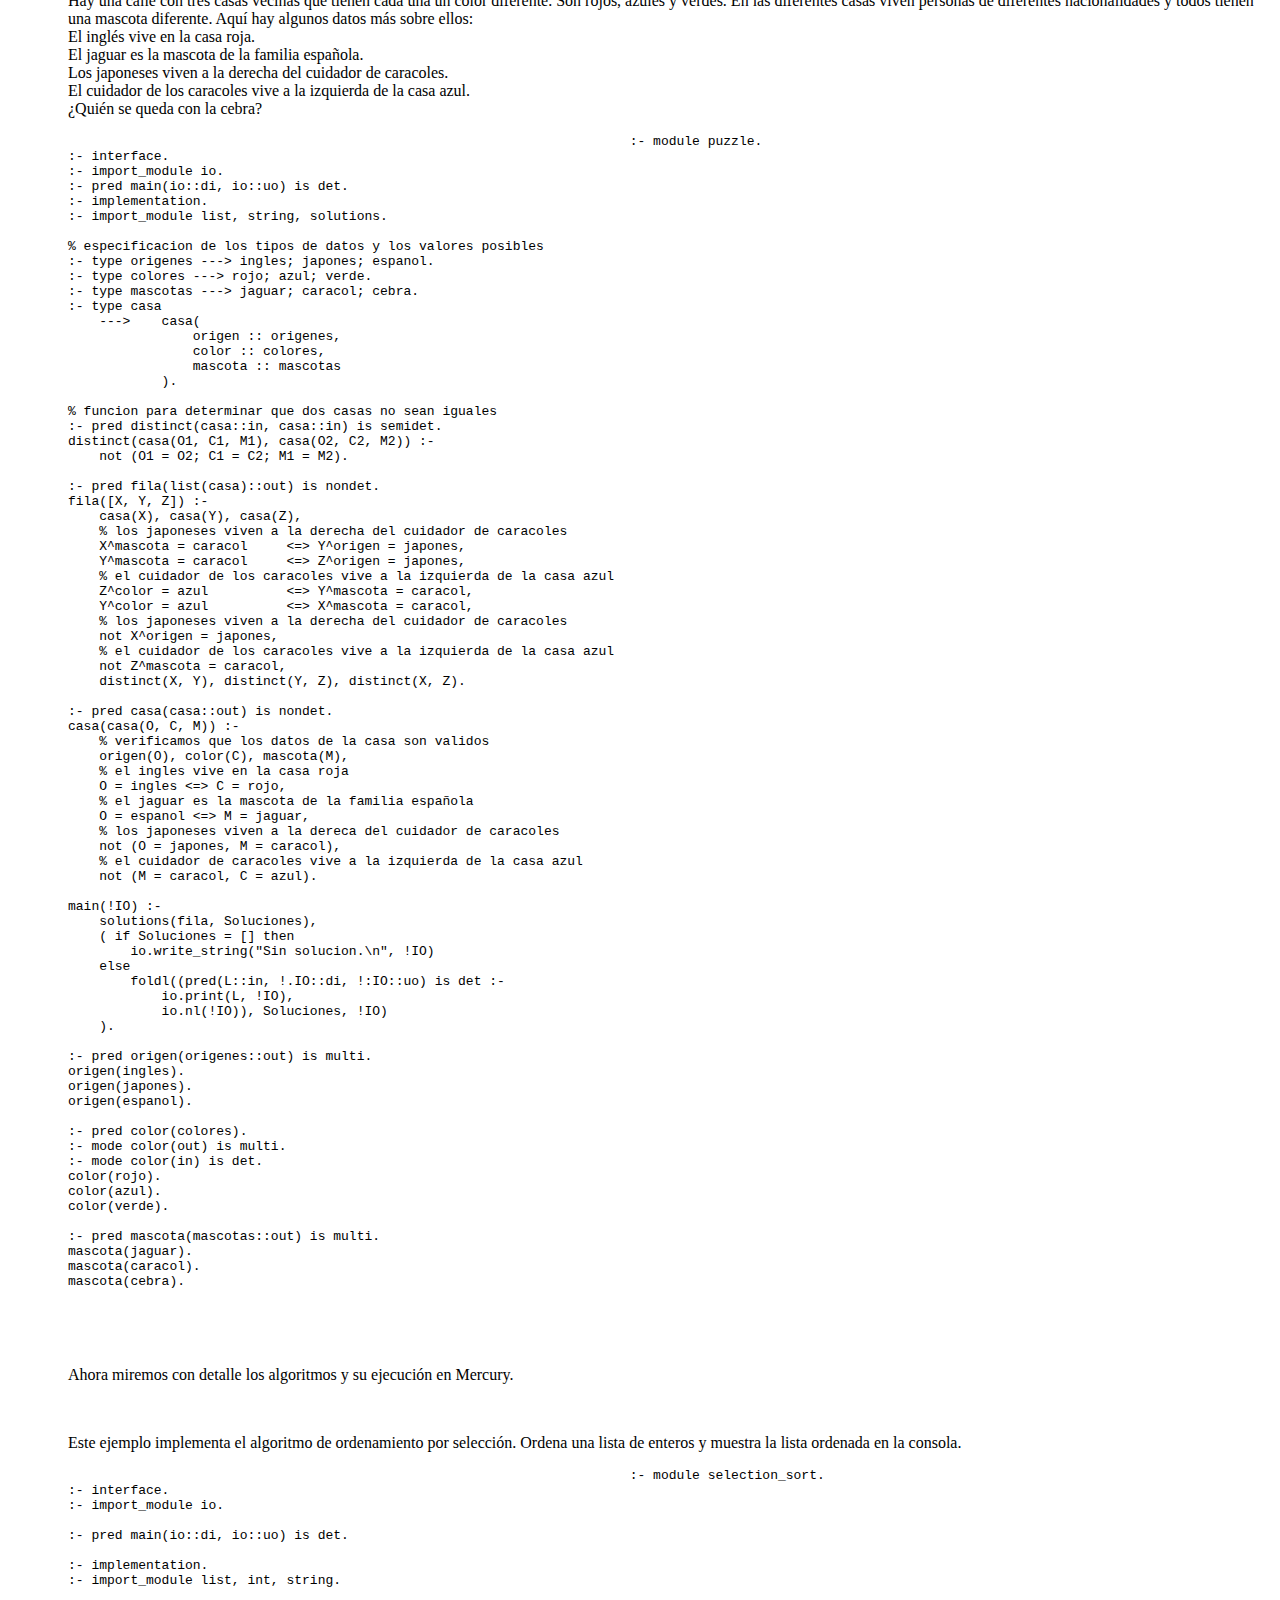
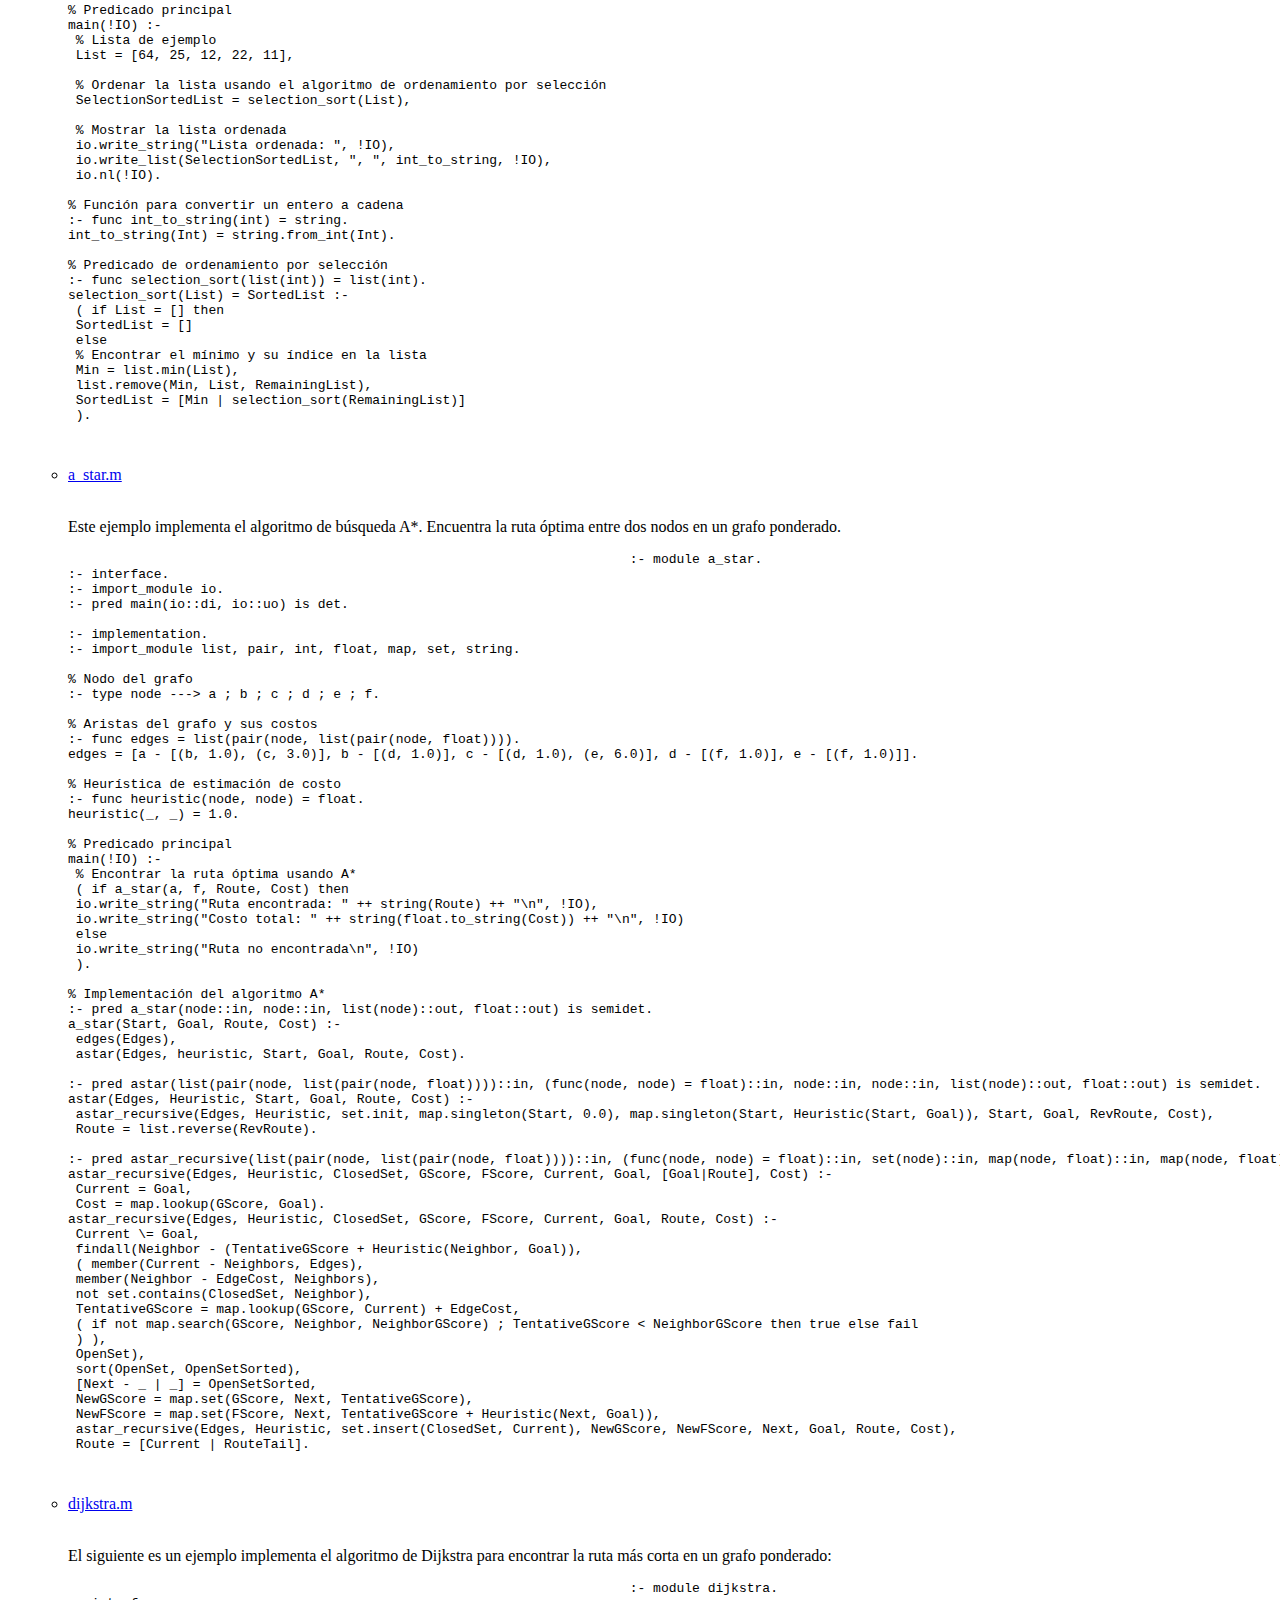
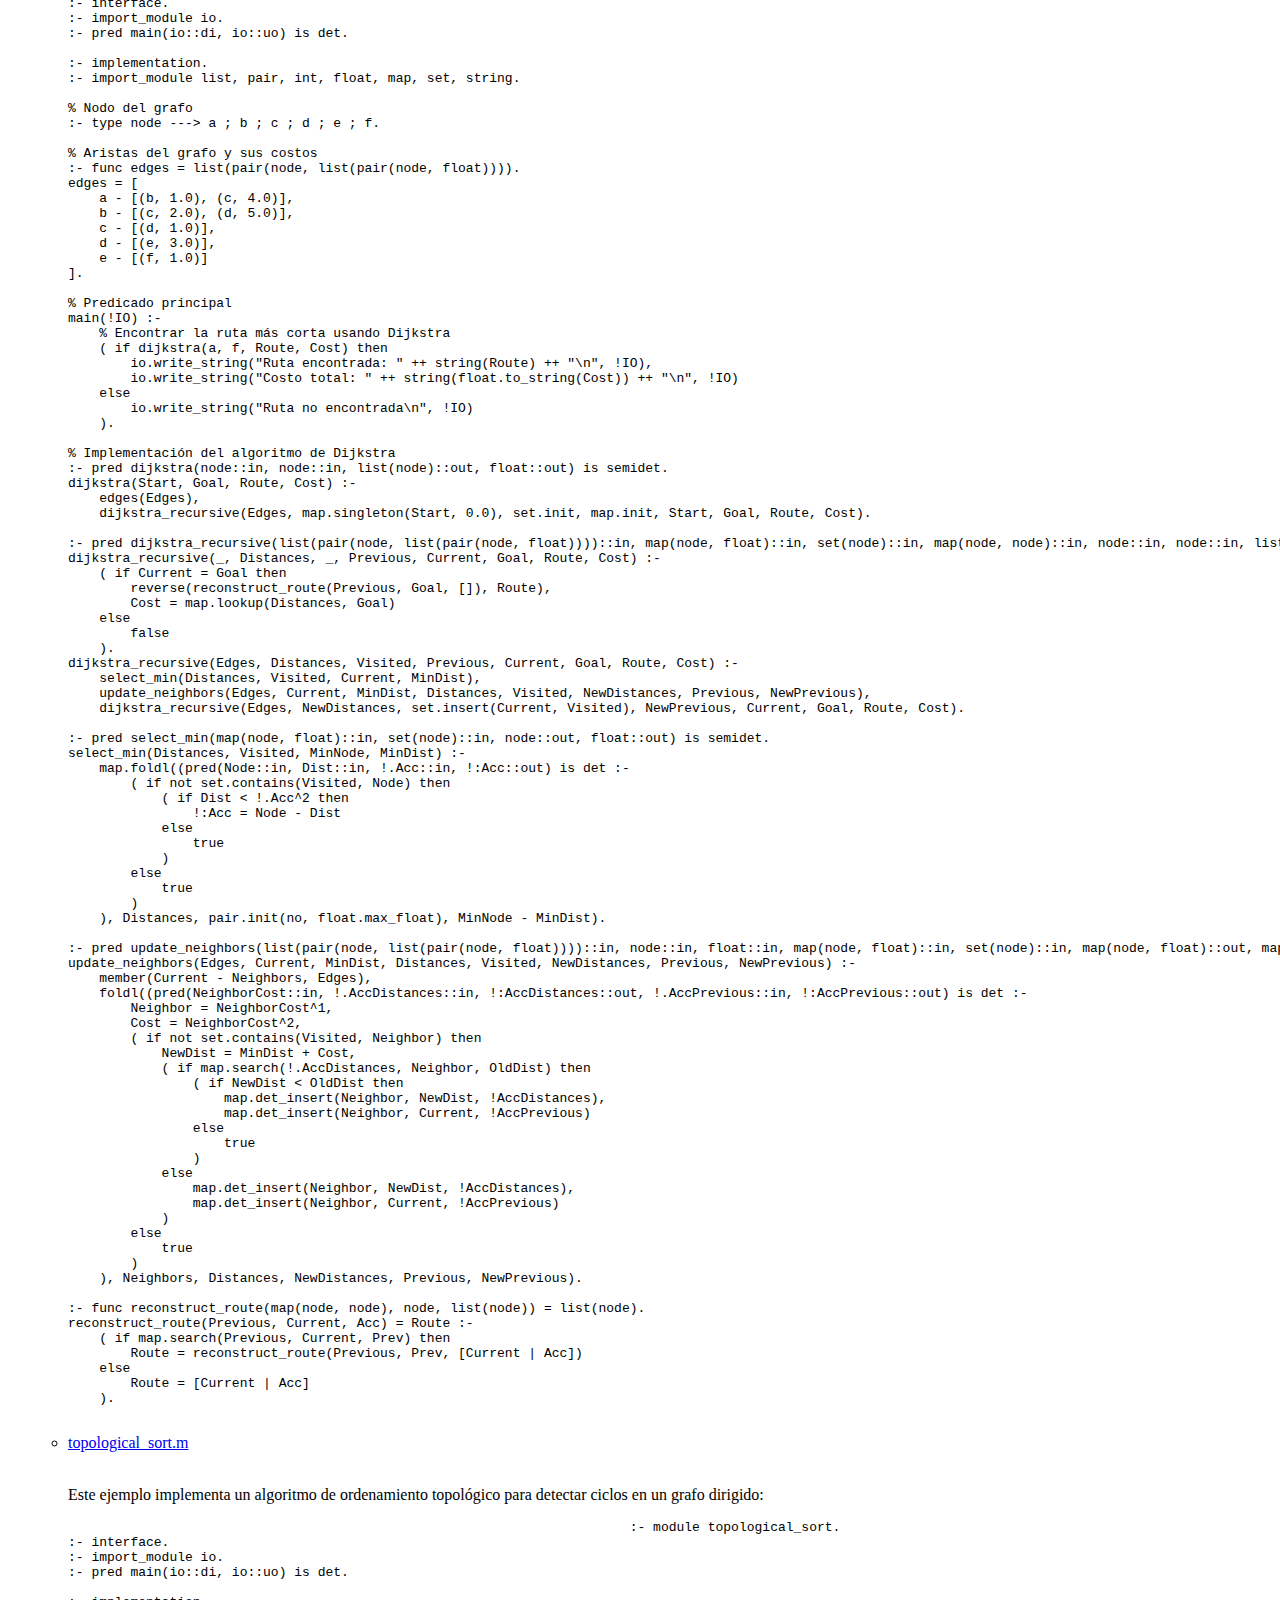
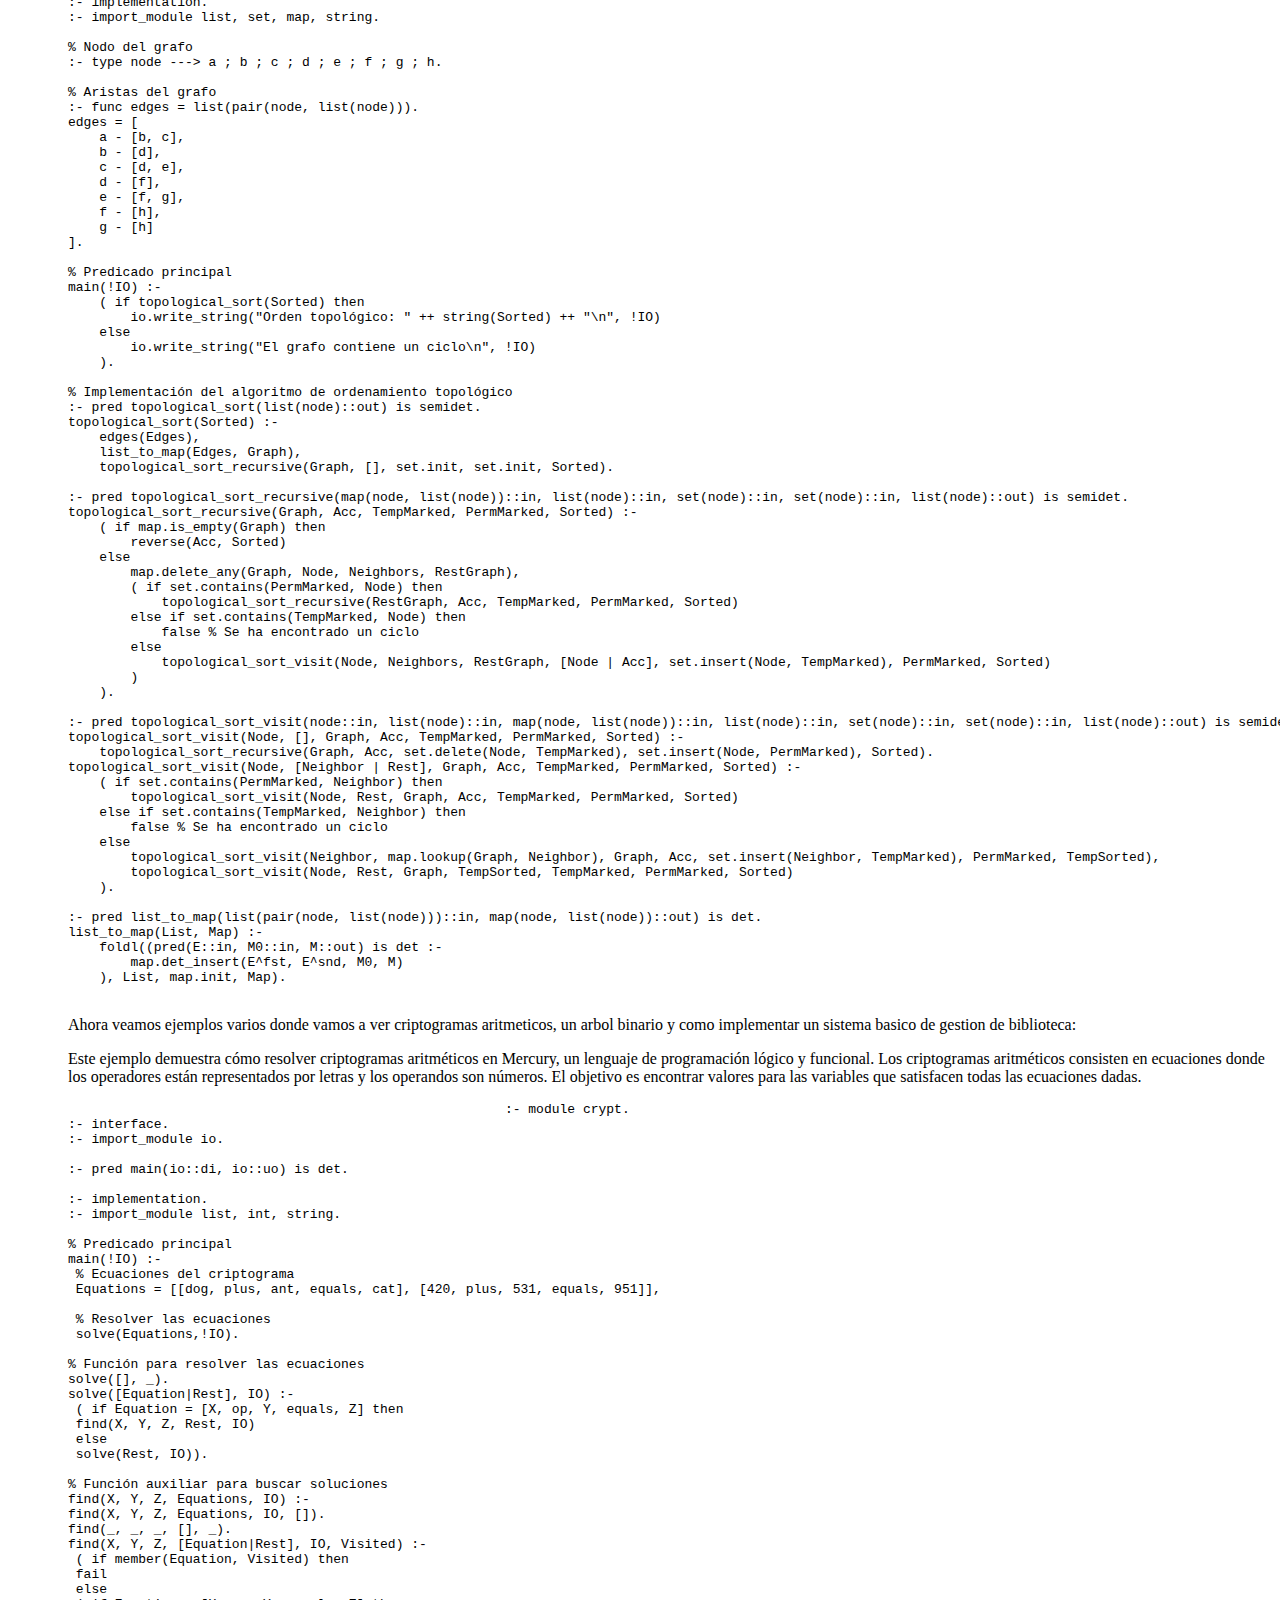
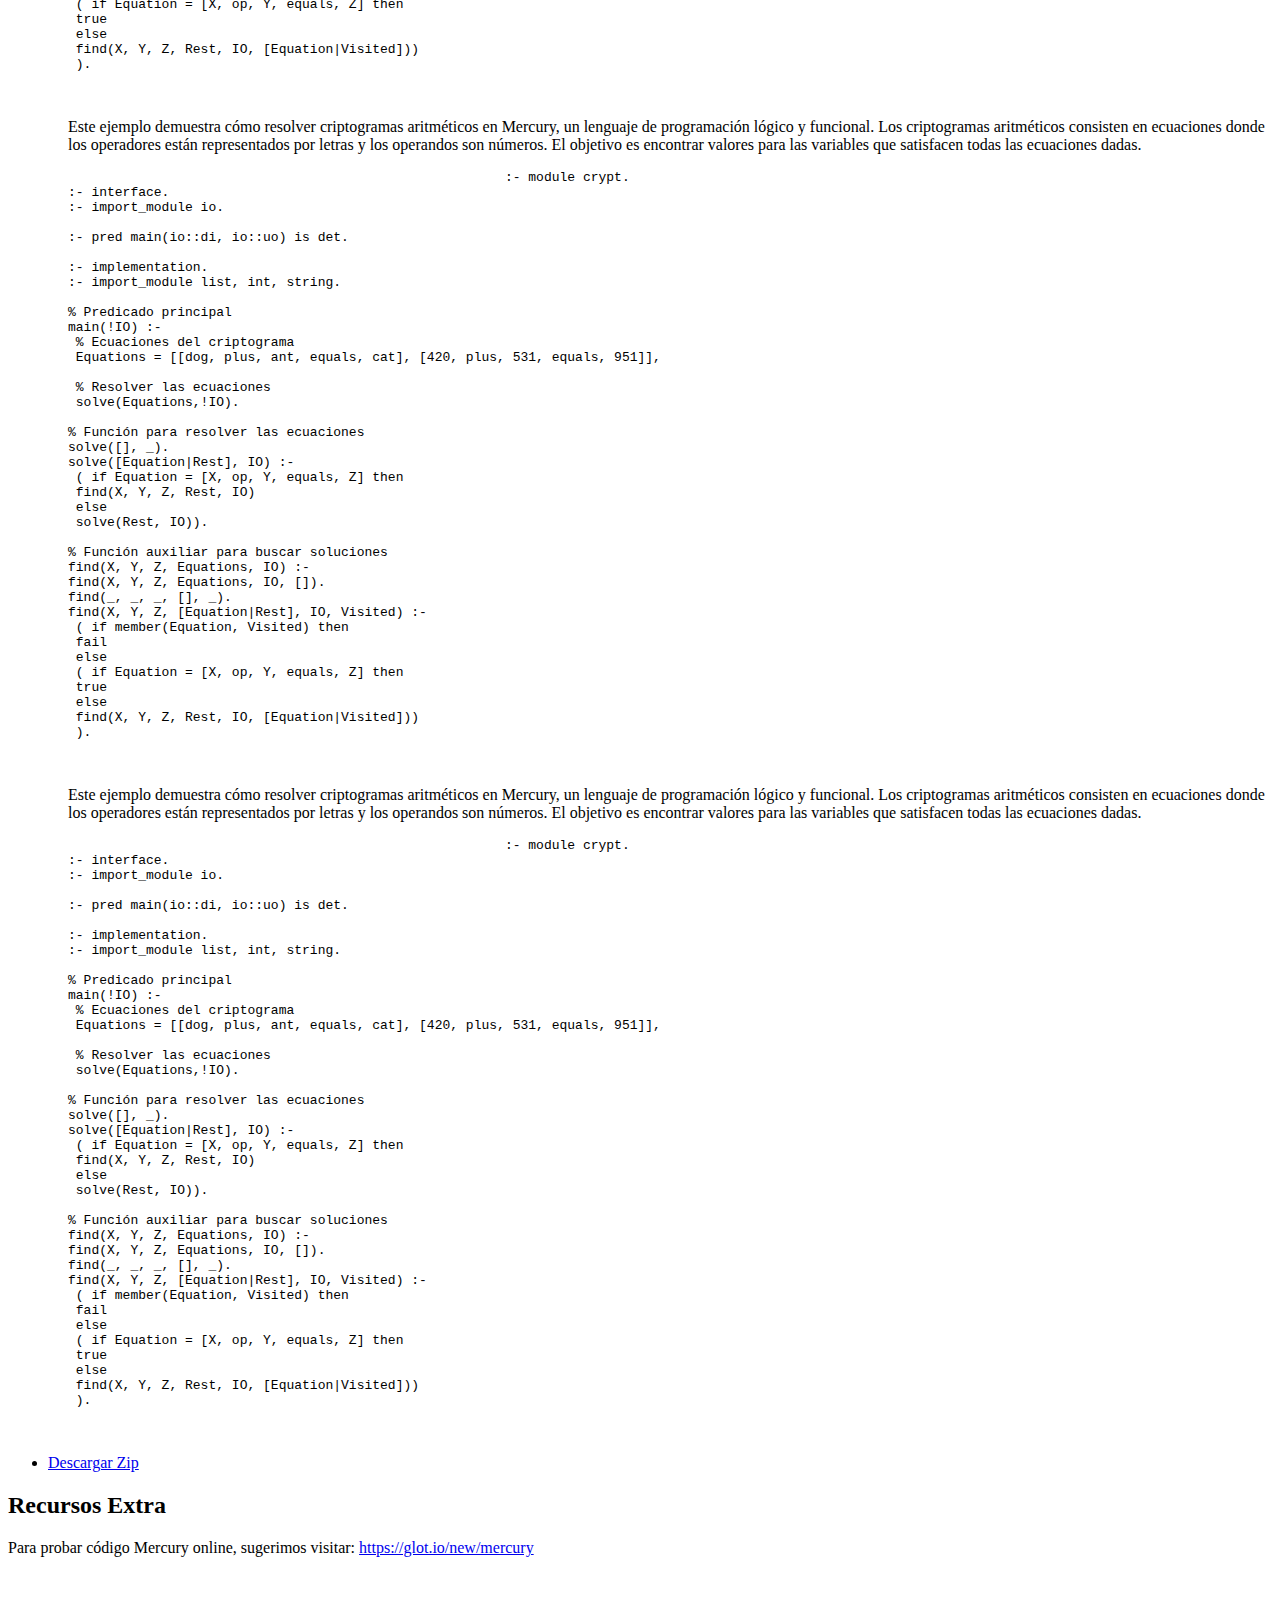
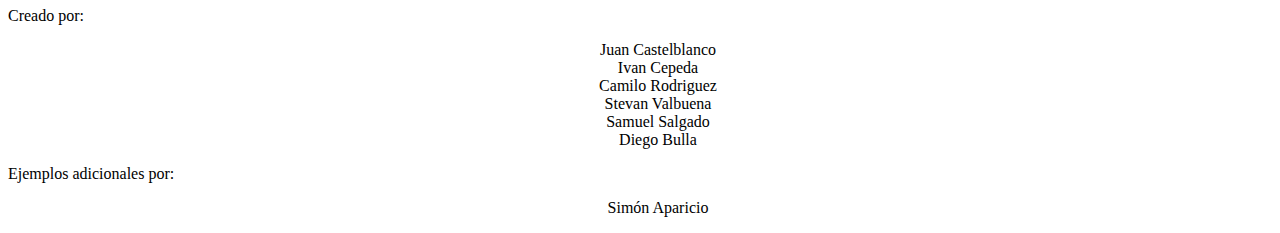
==== commit a8061167: "Added examples for various topics." ====
--- a/proglogica/tutoriales/Mercury/index.html
+++ b/proglogica/tutoriales/Mercury/index.html
@@ -235,6 +235,33 @@
 									<code>:- module topological_sort.<br>:- interface.<br>:- import_module io.<br>:- pred main(io::di, io::uo) is det.<br><br>:- implementation.<br>:- import_module list, set, map, string.<br><br>% Nodo del grafo<br>:- type node ---> a ; b ; c ; d ; e ; f ; g ; h.<br><br>% Aristas del grafo<br>:- func edges = list(pair(node, list(node))).<br>edges = [<br>    a - [b, c],<br>    b - [d],<br>    c - [d, e],<br>    d - [f],<br>    e - [f, g],<br>    f - [h],<br>    g - [h]<br>].<br><br>% Predicado principal<br>main(!IO) :-<br>    ( if topological_sort(Sorted) then<br>        io.write_string("Orden topológico: " ++ string(Sorted) ++ "\n", !IO)<br>    else<br>        io.write_string("El grafo contiene un ciclo\n", !IO)<br>    ).<br><br>% Implementación del algoritmo de ordenamiento topológico<br>:- pred topological_sort(list(node)::out) is semidet.<br>topological_sort(Sorted) :-<br>    edges(Edges),<br>    list_to_map(Edges, Graph),<br>    topological_sort_recursive(Graph, [], set.init, set.init, Sorted).<br><br>:- pred topological_sort_recursive(map(node, list(node))::in, list(node)::in, set(node)::in, set(node)::in, list(node)::out) is semidet.<br>topological_sort_recursive(Graph, Acc, TempMarked, PermMarked, Sorted) :-<br>    ( if map.is_empty(Graph) then<br>        reverse(Acc, Sorted)<br>    else<br>        map.delete_any(Graph, Node, Neighbors, RestGraph),<br>        ( if set.contains(PermMarked, Node) then<br>            topological_sort_recursive(RestGraph, Acc, TempMarked, PermMarked, Sorted)<br>        else if set.contains(TempMarked, Node) then<br>            false % Se ha encontrado un ciclo<br>        else<br>            topological_sort_visit(Node, Neighbors, RestGraph, [Node | Acc], set.insert(Node, TempMarked), PermMarked, Sorted)<br>        )<br>    ).<br><br>:- pred topological_sort_visit(node::in, list(node)::in, map(node, list(node))::in, list(node)::in, set(node)::in, set(node)::in, list(node)::out) is semidet.<br>topological_sort_visit(Node, [], Graph, Acc, TempMarked, PermMarked, Sorted) :-<br>    topological_sort_recursive(Graph, Acc, set.delete(Node, TempMarked), set.insert(Node, PermMarked), Sorted).<br>topological_sort_visit(Node, [Neighbor | Rest], Graph, Acc, TempMarked, PermMarked, Sorted) :-<br>    ( if set.contains(PermMarked, Neighbor) then<br>        topological_sort_visit(Node, Rest, Graph, Acc, TempMarked, PermMarked, Sorted)<br>    else if set.contains(TempMarked, Neighbor) then<br>        false % Se ha encontrado un ciclo<br>    else<br>        topological_sort_visit(Neighbor, map.lookup(Graph, Neighbor), Graph, Acc, set.insert(Neighbor, TempMarked), PermMarked, TempSorted),<br>        topological_sort_visit(Node, Rest, Graph, TempSorted, TempMarked, PermMarked, Sorted)<br>    ).<br><br>:- pred list_to_map(list(pair(node, list(node)))::in, map(node, list(node))::out) is det.<br>list_to_map(List, Map) :-<br>    foldl((pred(E::in, M0::in, M::out) is det :-<br>        map.det_insert(E^fst, E^snd, M0, M)<br>    ), List, map.init, Map).</code>
 								</pre>
 							</div>
+							<p>
+								Ahora veamos ejemplos varios donde vamos a ver criptogramas aritmeticos, un arbol binario y como implementar un sistema basico de gestion de biblioteca:
+							</p>
+							<p>
+								Este ejemplo demuestra cómo resolver criptogramas aritméticos en Mercury, un lenguaje de programación lógico y funcional. Los criptogramas aritméticos consisten en ecuaciones donde los operadores están representados por letras y los operandos son números. El objetivo es encontrar valores para las variables que satisfacen todas las ecuaciones dadas.
+							</p>
+							<div class="code-container">
+							<pre>
+							<code>:- module crypt.<br />:- interface.<br />:- import_module io.<br /><br />:- pred main(io::di, io::uo) is det.<br /><br />:- implementation.<br />:- import_module list, int, string.<br /><br />% Predicado principal<br />main(!IO) :-<br /> % Ecuaciones del criptograma<br /> Equations = [[dog, plus, ant, equals, cat], [420, plus, 531, equals, 951]],<br /><br /> % Resolver las ecuaciones<br /> solve(Equations,!IO).<br /><br />% Función para resolver las ecuaciones<br />solve([], _).<br />solve([Equation|Rest], IO) :-<br /> ( if Equation = [X, op, Y, equals, Z] then<br /> find(X, Y, Z, Rest, IO)<br /> else<br /> solve(Rest, IO)).<br /><br />% Función auxiliar para buscar soluciones<br %>find(X, Y, Z, Equations, IO) :-<br %>find(X, Y, Z, Equations, IO, []).<br %>find(_, _, _, [], _).<br %>find(X, Y, Z, [Equation|Rest], IO, Visited) :-<br %> ( if member(Equation, Visited) then<br %> fail<br %> else<br %> ( if Equation = [X, op, Y, equals, Z] then<br %> true<br %> else<br %> find(X, Y, Z, Rest, IO, [Equation|Visited]))<br %> ).<br /></code>
+							</pre>
+							</div>
+							<p>
+								Este ejemplo demuestra cómo resolver criptogramas aritméticos en Mercury, un lenguaje de programación lógico y funcional. Los criptogramas aritméticos consisten en ecuaciones donde los operadores están representados por letras y los operandos son números. El objetivo es encontrar valores para las variables que satisfacen todas las ecuaciones dadas.
+							</p>
+							<div class="code-container">
+							<pre>
+							<code>:- module crypt.<br />:- interface.<br />:- import_module io.<br /><br />:- pred main(io::di, io::uo) is det.<br /><br />:- implementation.<br />:- import_module list, int, string.<br /><br />% Predicado principal<br />main(!IO) :-<br /> % Ecuaciones del criptograma<br /> Equations = [[dog, plus, ant, equals, cat], [420, plus, 531, equals, 951]],<br /><br /> % Resolver las ecuaciones<br /> solve(Equations,!IO).<br /><br />% Función para resolver las ecuaciones<br />solve([], _).<br />solve([Equation|Rest], IO) :-<br /> ( if Equation = [X, op, Y, equals, Z] then<br /> find(X, Y, Z, Rest, IO)<br /> else<br /> solve(Rest, IO)).<br /><br />% Función auxiliar para buscar soluciones<br %>find(X, Y, Z, Equations, IO) :-<br %>find(X, Y, Z, Equations, IO, []).<br %>find(_, _, _, [], _).<br %>find(X, Y, Z, [Equation|Rest], IO, Visited) :-<br %> ( if member(Equation, Visited) then<br %> fail<br %> else<br %> ( if Equation = [X, op, Y, equals, Z] then<br %> true<br %> else<br %> find(X, Y, Z, Rest, IO, [Equation|Visited]))<br %> ).<br /></code>
+							</pre>
+							</div>
+							<p>
+								Este ejemplo demuestra cómo resolver criptogramas aritméticos en Mercury, un lenguaje de programación lógico y funcional. Los criptogramas aritméticos consisten en ecuaciones donde los operadores están representados por letras y los operandos son números. El objetivo es encontrar valores para las variables que satisfacen todas las ecuaciones dadas.
+							</p>
+							<div class="code-container">
+							<pre>
+							<code>:- module crypt.<br />:- interface.<br />:- import_module io.<br /><br />:- pred main(io::di, io::uo) is det.<br /><br />:- implementation.<br />:- import_module list, int, string.<br /><br />% Predicado principal<br />main(!IO) :-<br /> % Ecuaciones del criptograma<br /> Equations = [[dog, plus, ant, equals, cat], [420, plus, 531, equals, 951]],<br /><br /> % Resolver las ecuaciones<br /> solve(Equations,!IO).<br /><br />% Función para resolver las ecuaciones<br />solve([], _).<br />solve([Equation|Rest], IO) :-<br /> ( if Equation = [X, op, Y, equals, Z] then<br /> find(X, Y, Z, Rest, IO)<br /> else<br /> solve(Rest, IO)).<br /><br />% Función auxiliar para buscar soluciones<br %>find(X, Y, Z, Equations, IO) :-<br %>find(X, Y, Z, Equations, IO, []).<br %>find(_, _, _, [], _).<br %>find(X, Y, Z, [Equation|Rest], IO, Visited) :-<br %> ( if member(Equation, Visited) then<br %> fail<br %> else<br %> ( if Equation = [X, op, Y, equals, Z] then<br %> true<br %> else<br %> find(X, Y, Z, Rest, IO, [Equation|Visited]))<br %> ).<br /></code>
+							</pre>
+							</div>		
 						</ul>
 						
 						<ul class="actions">
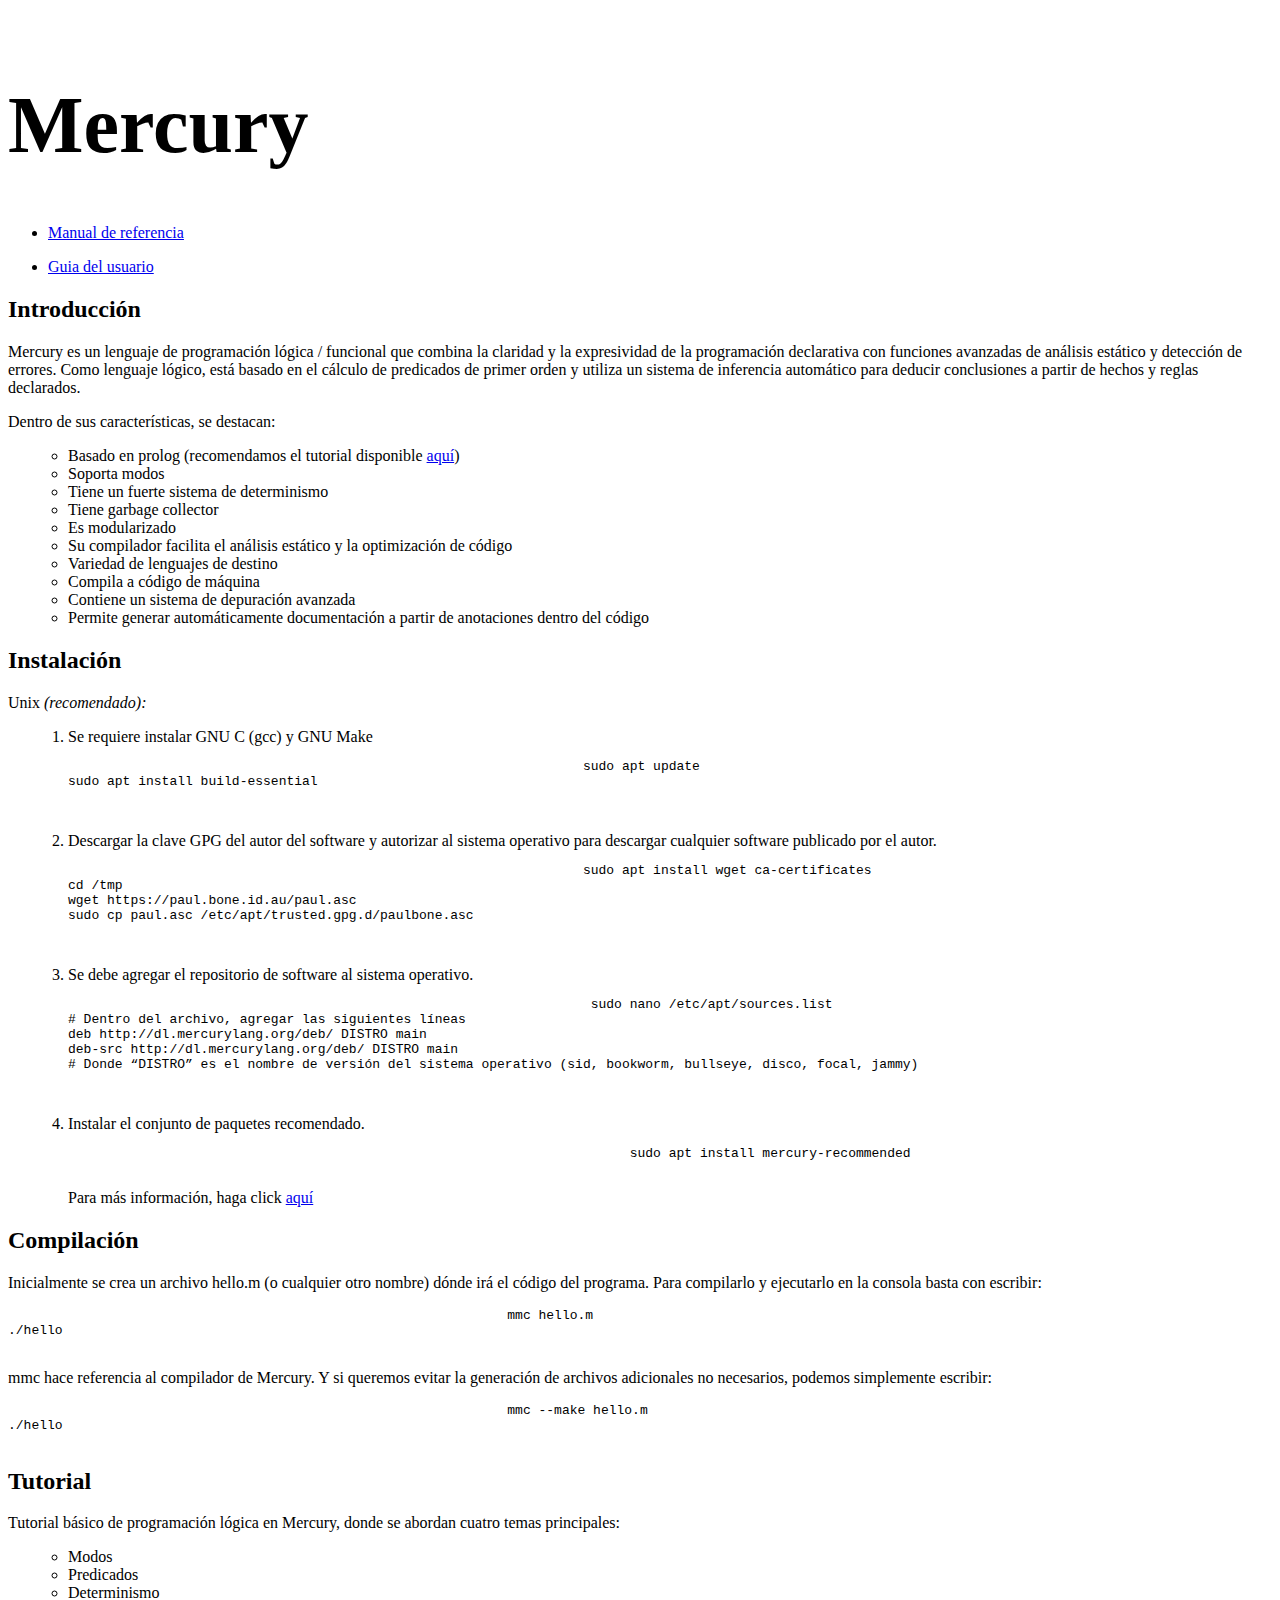
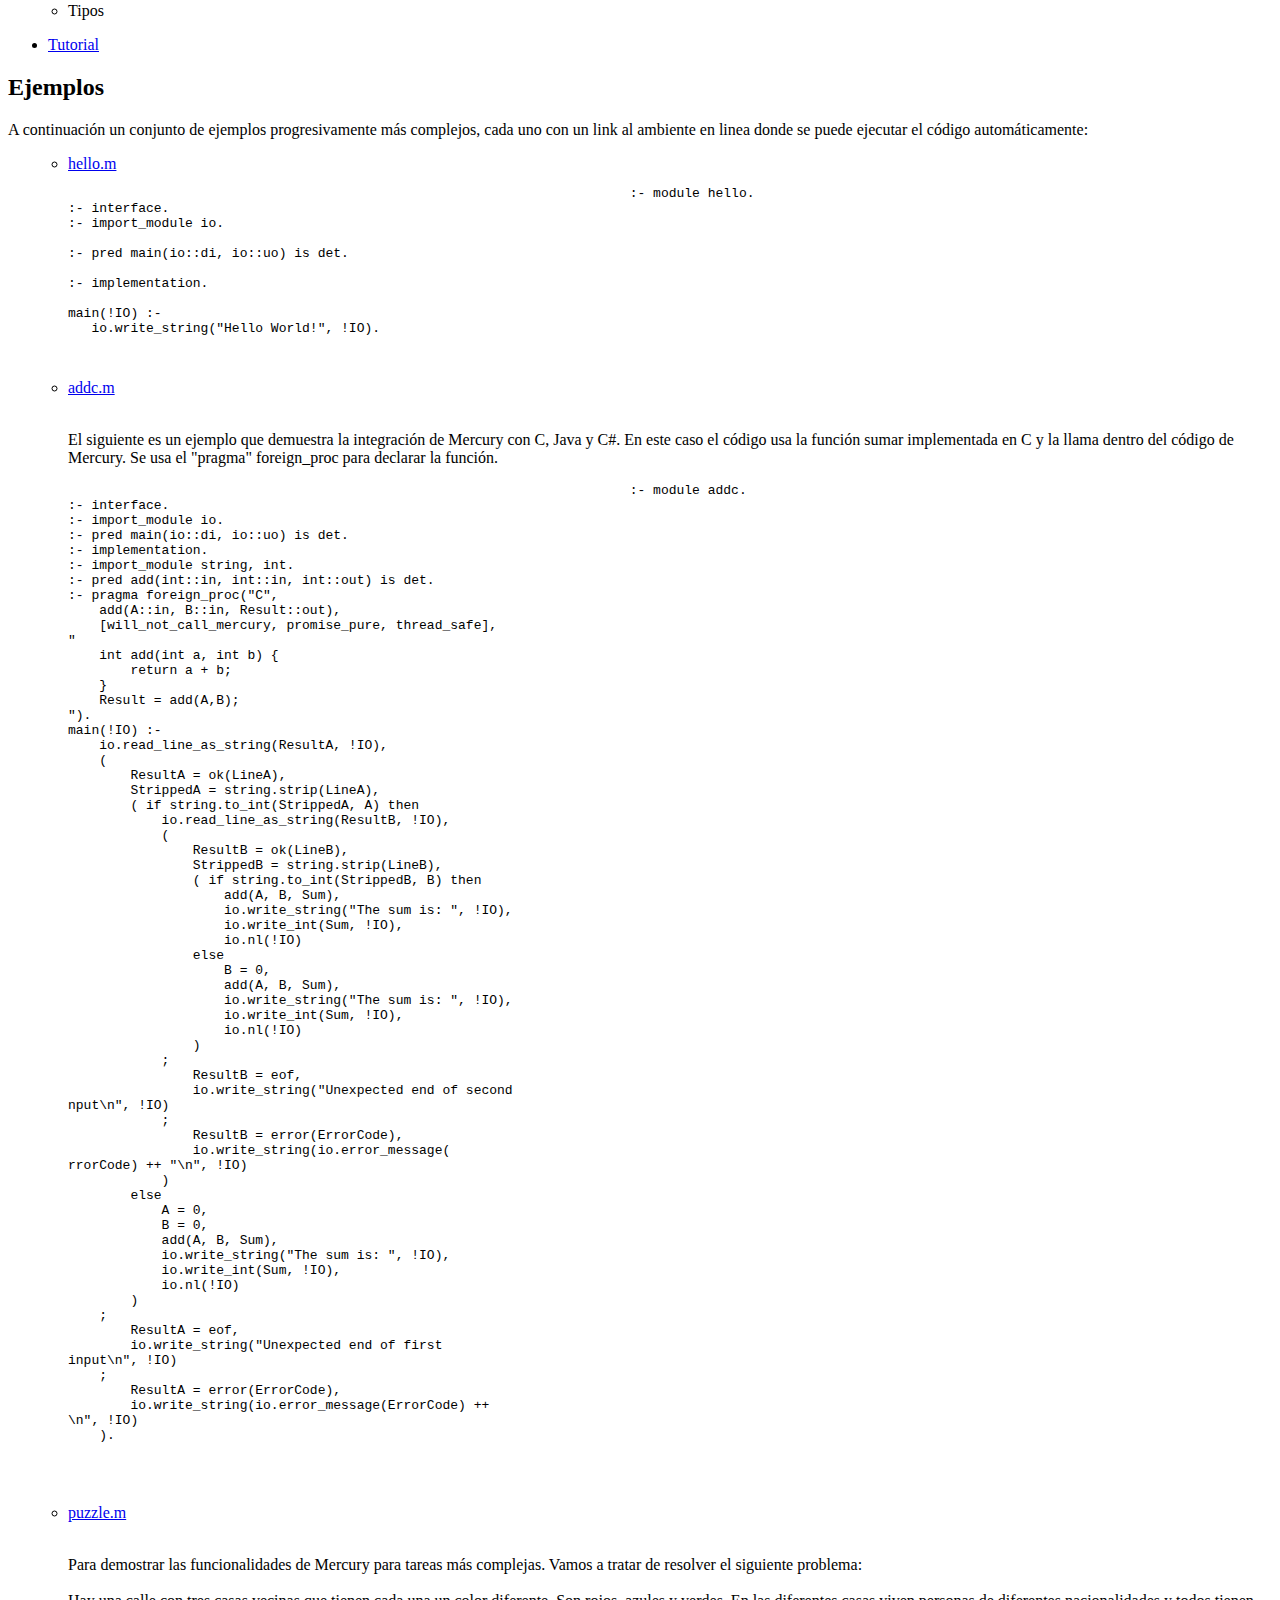
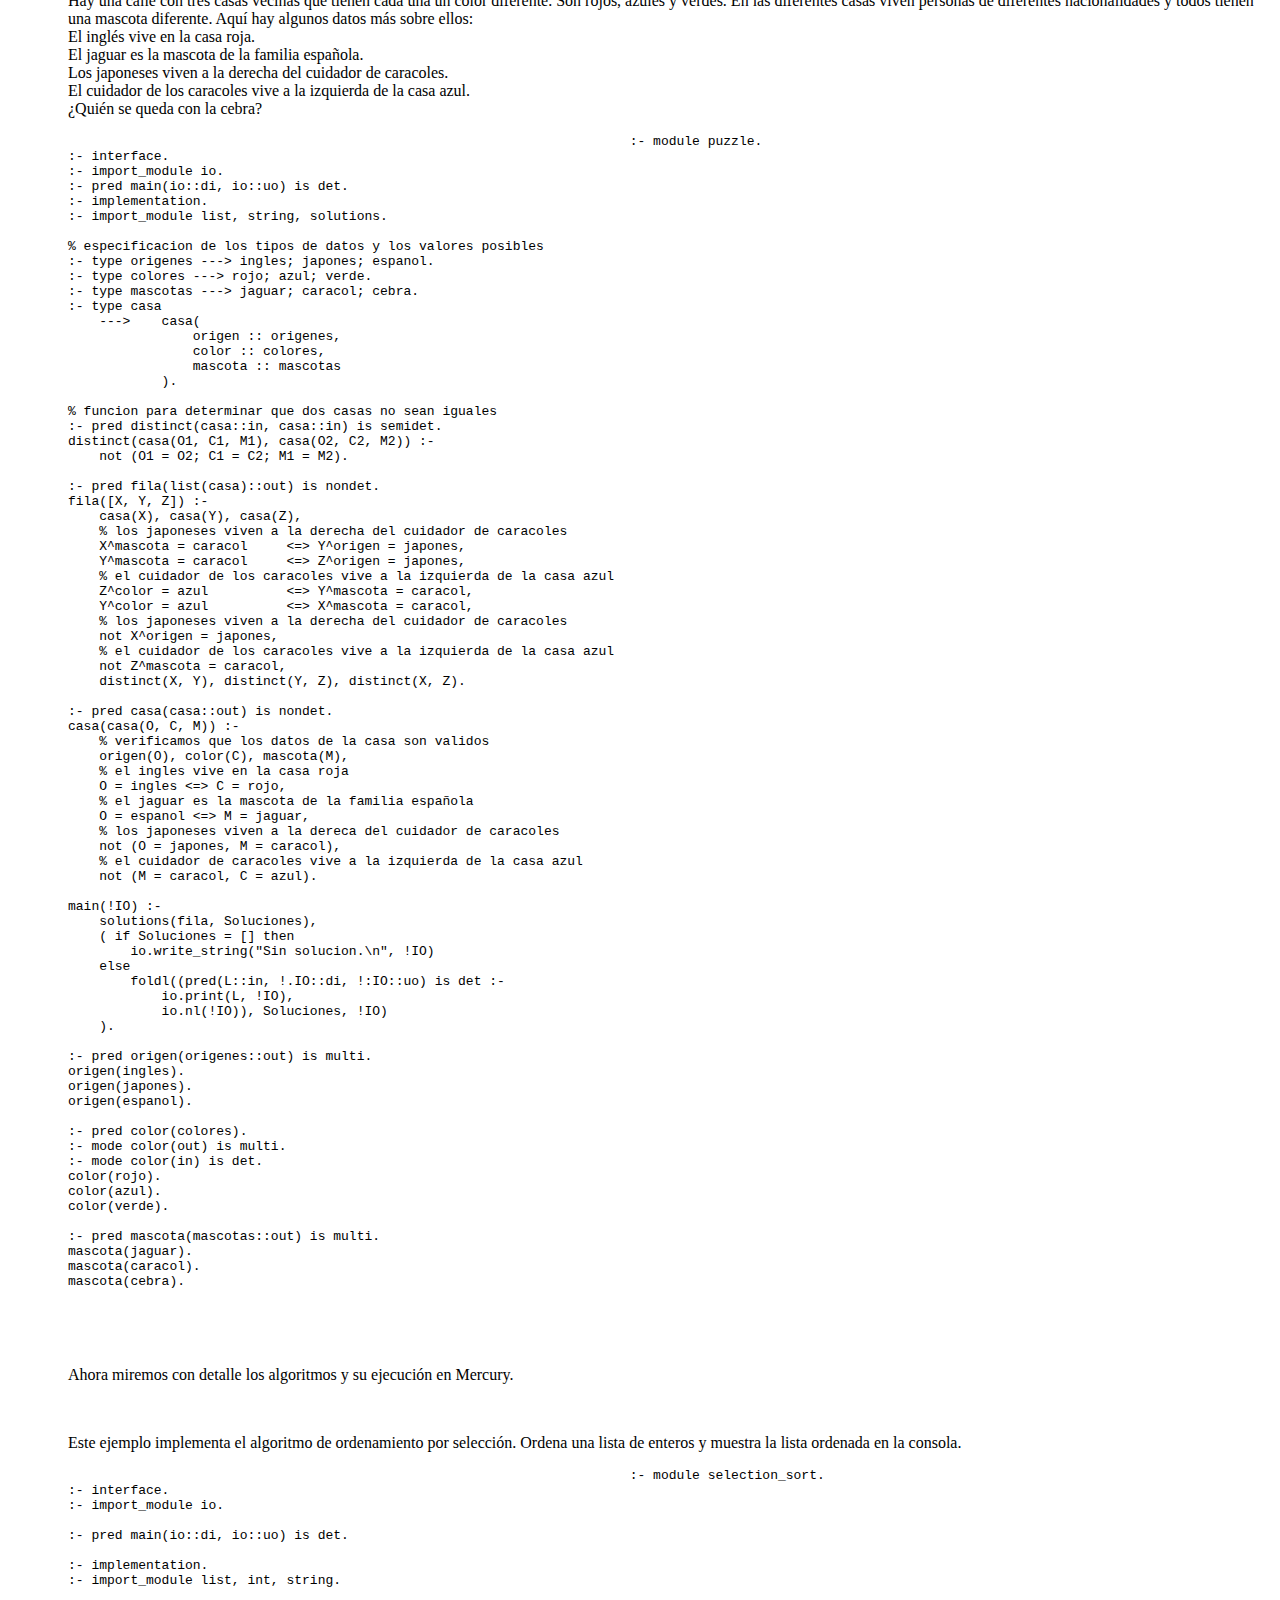
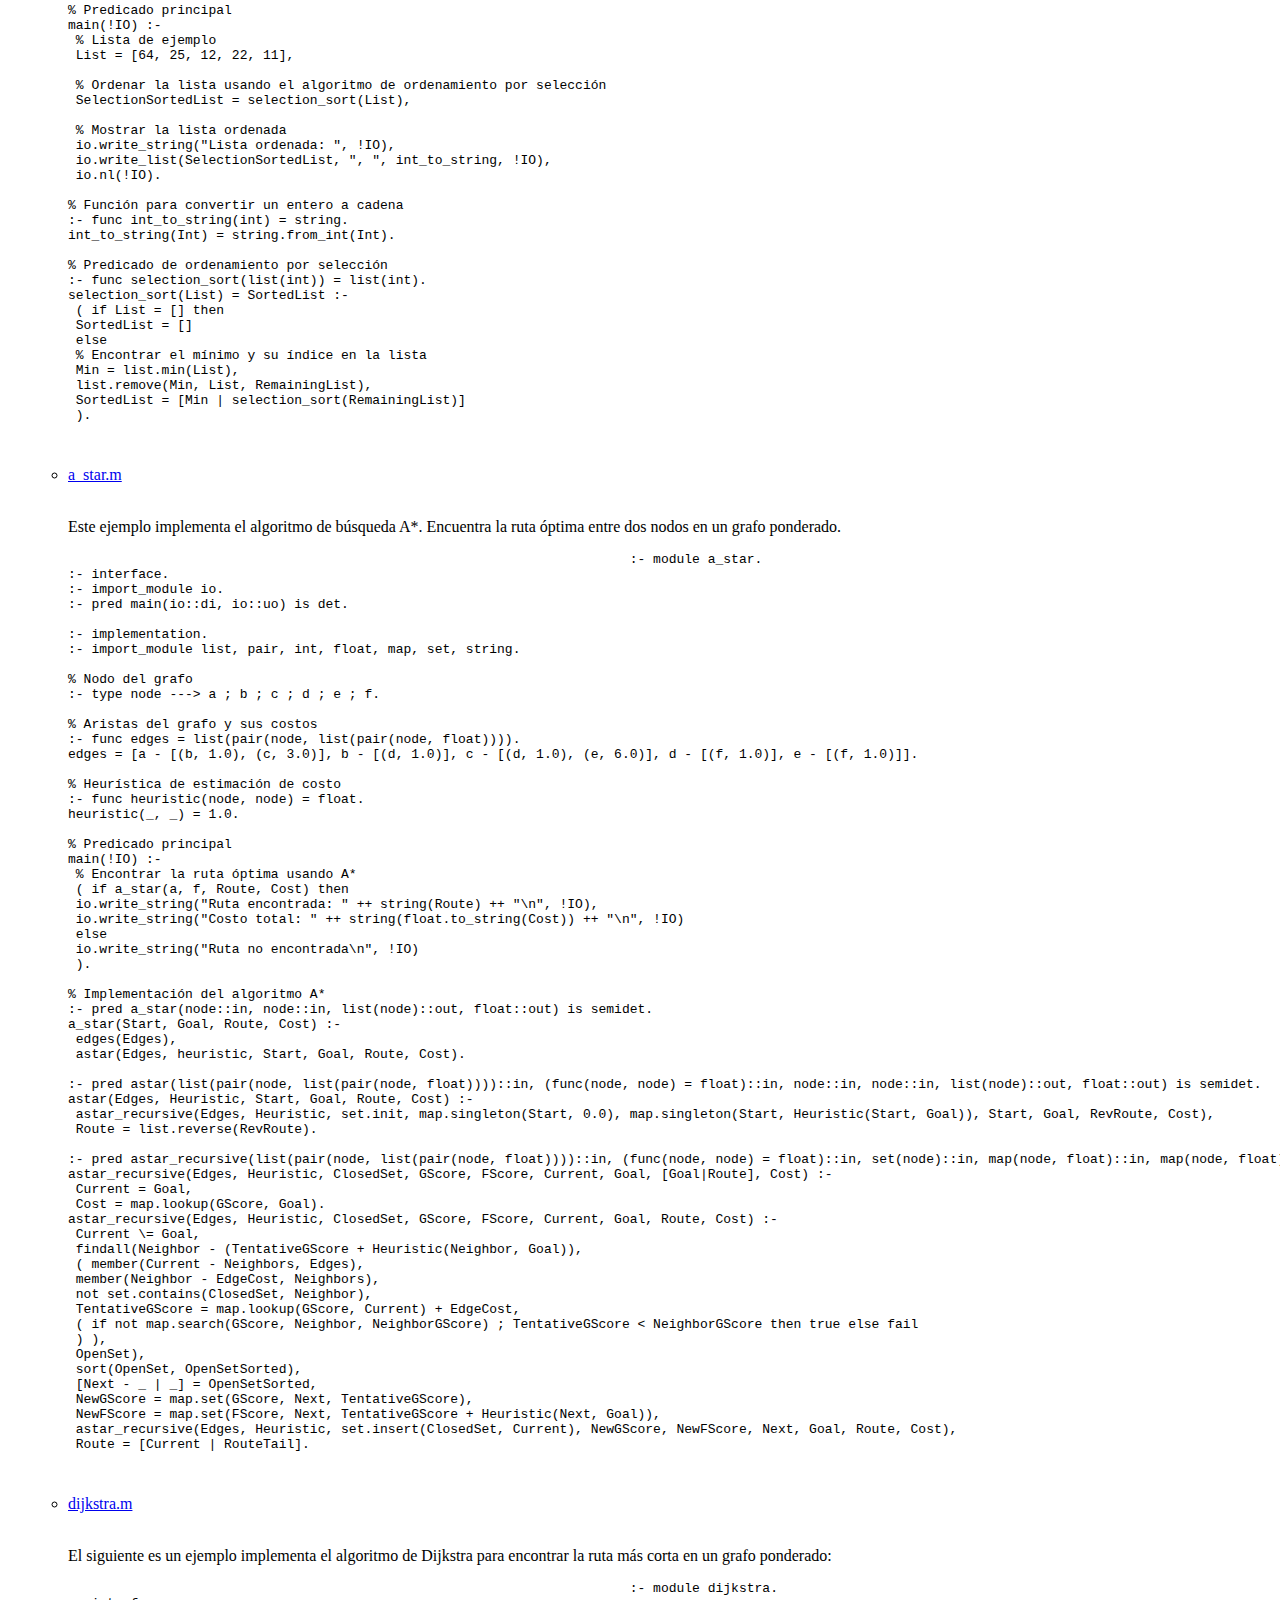
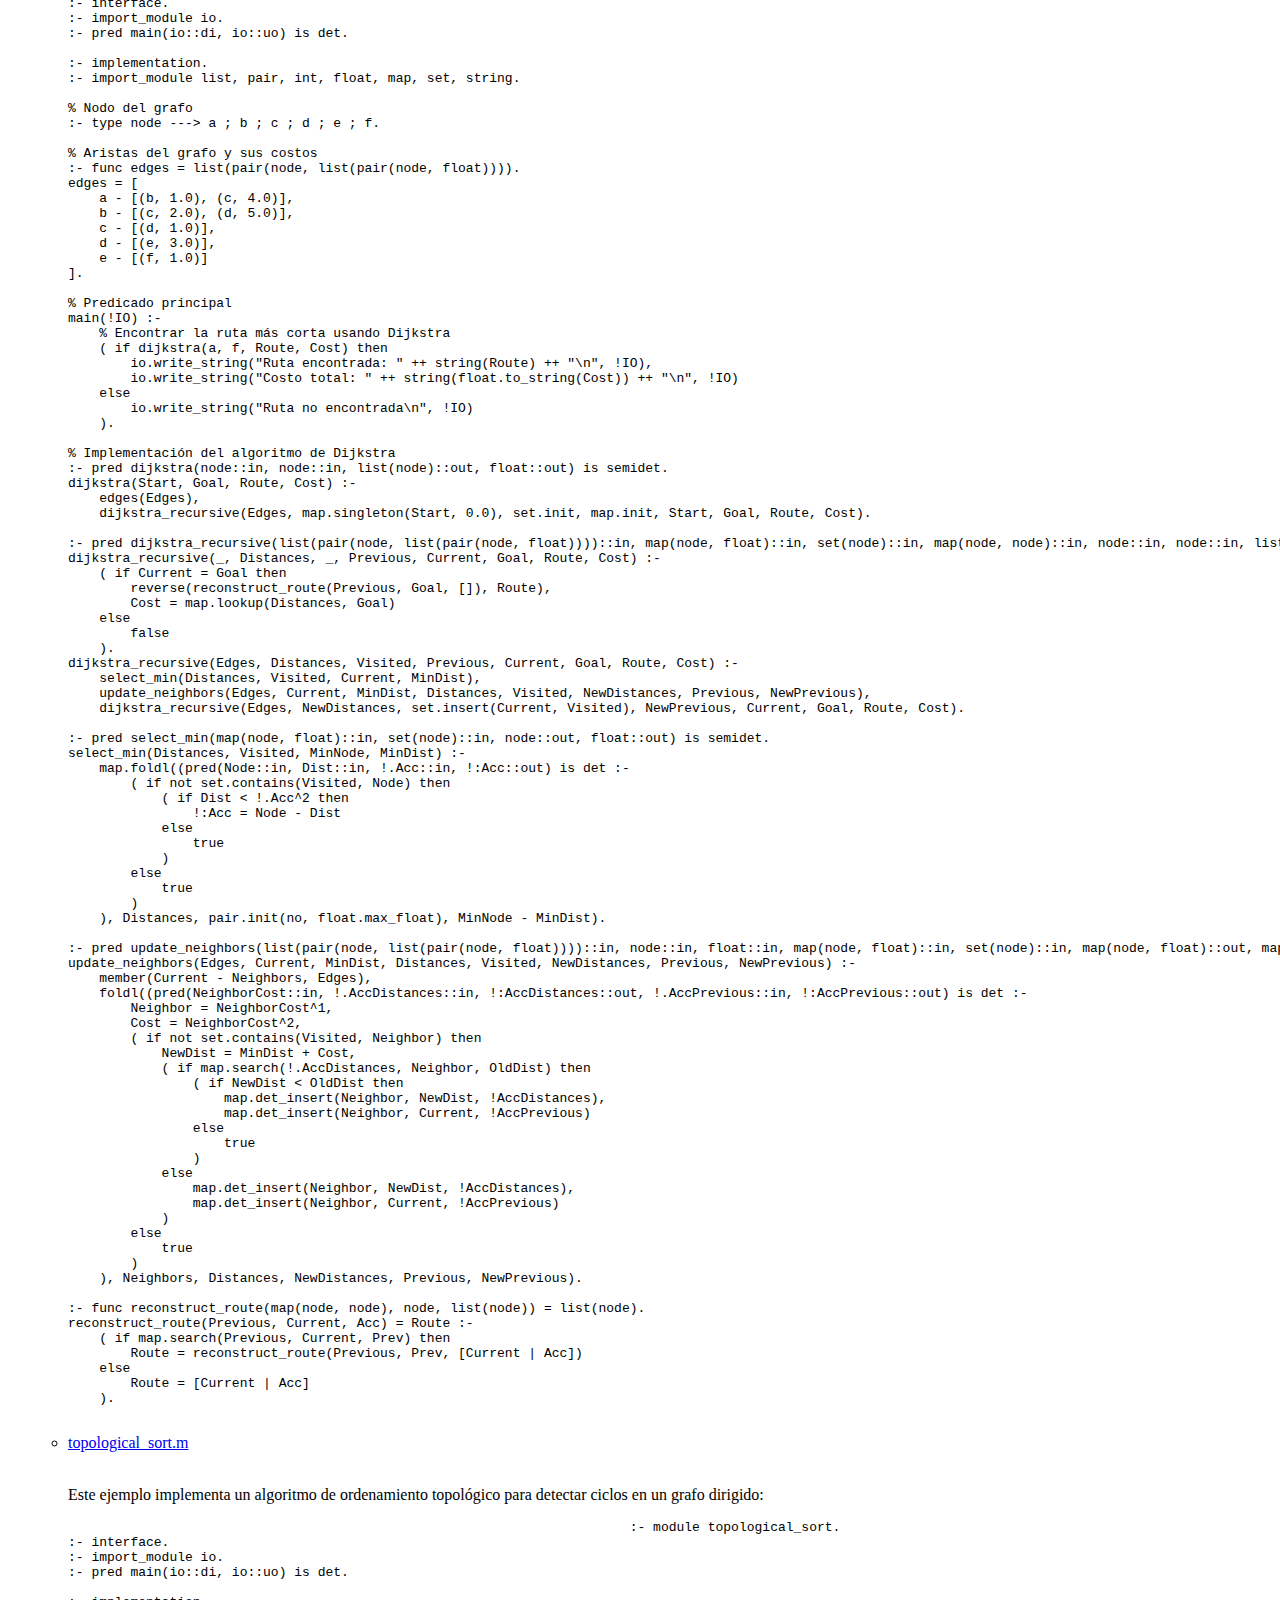
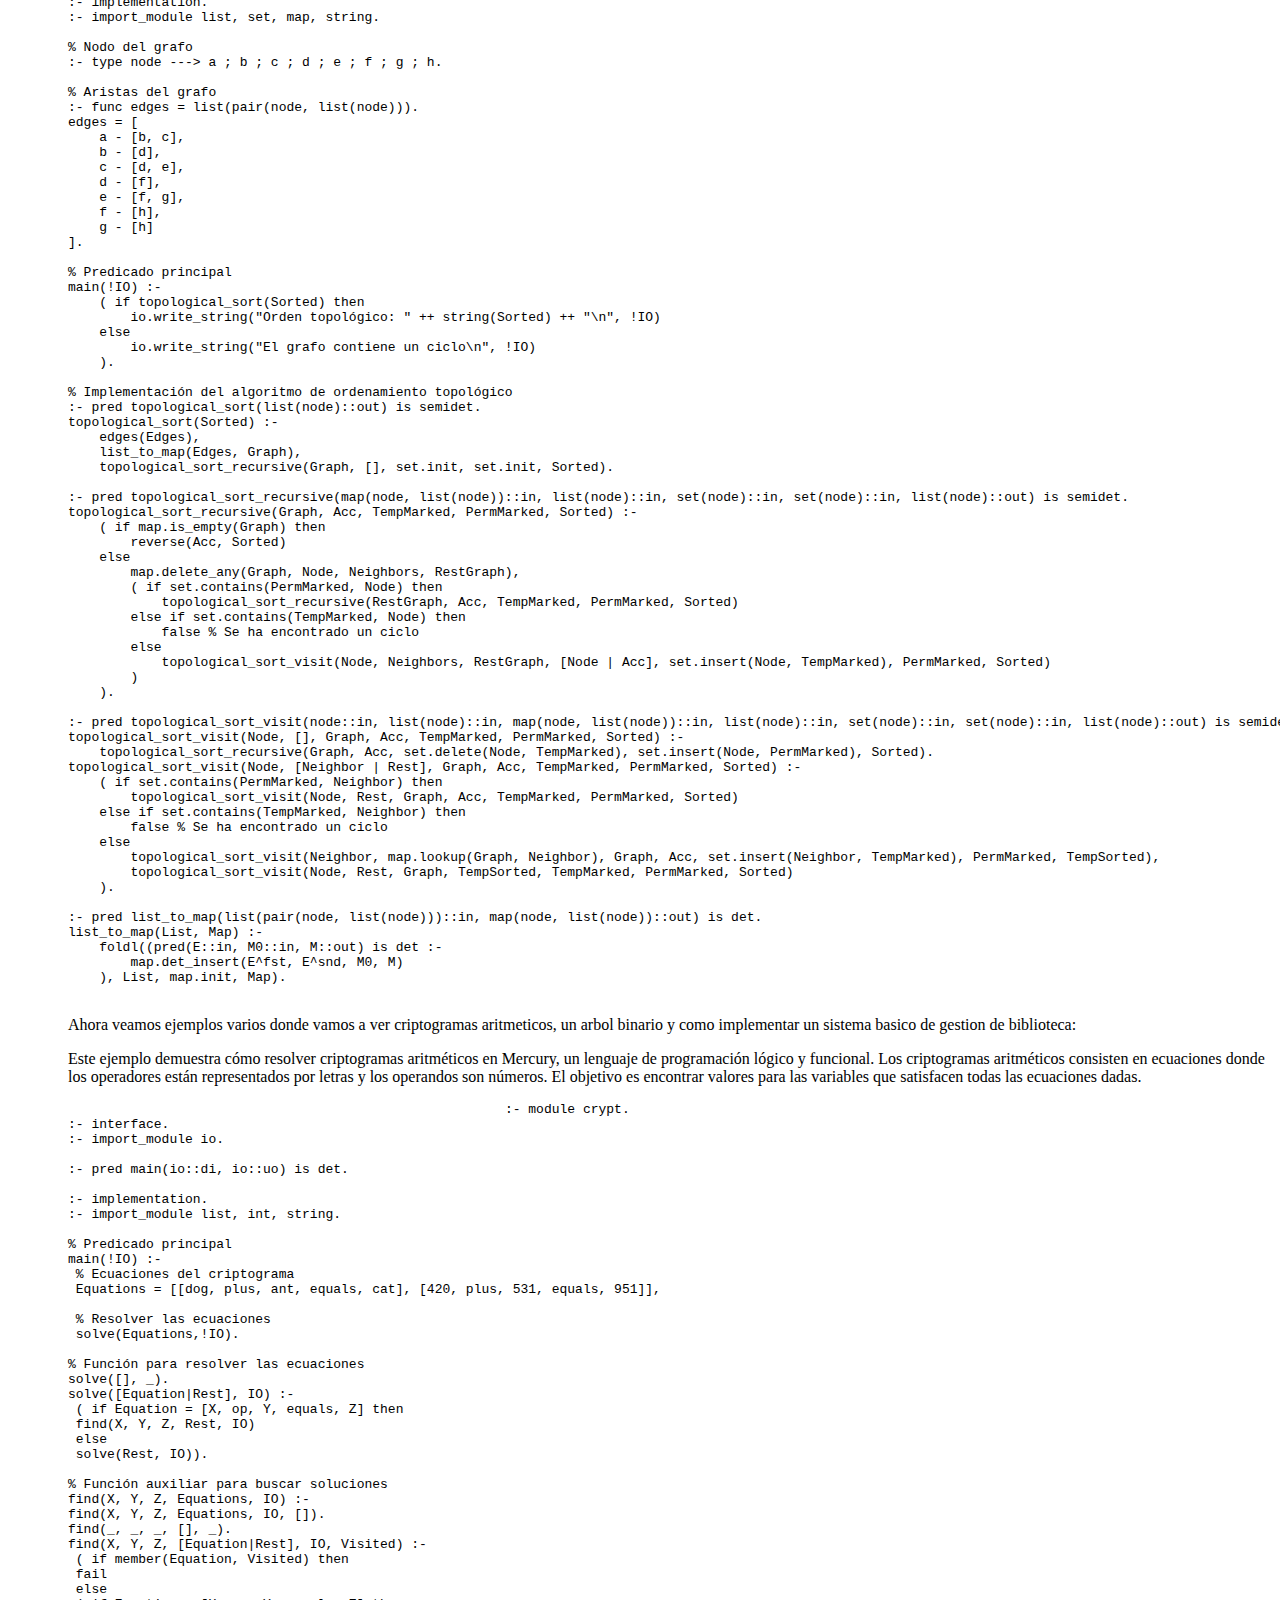
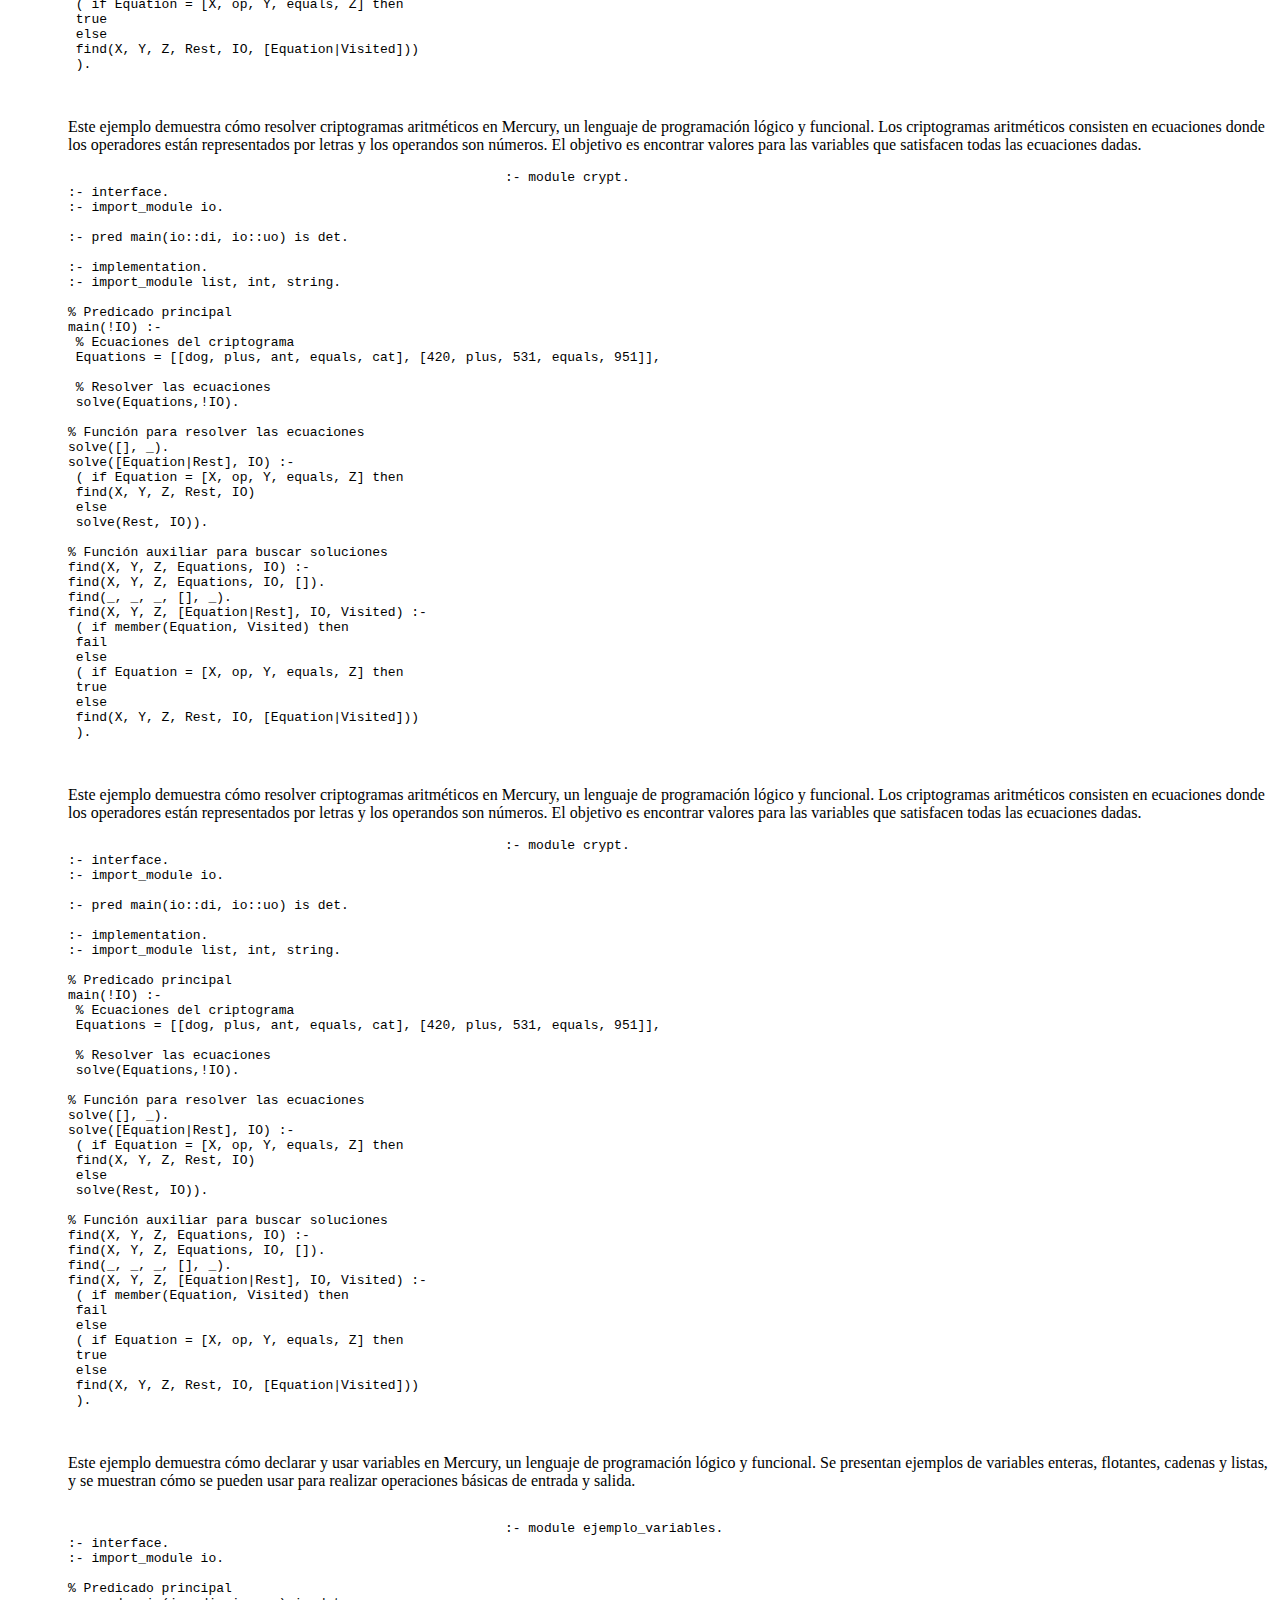
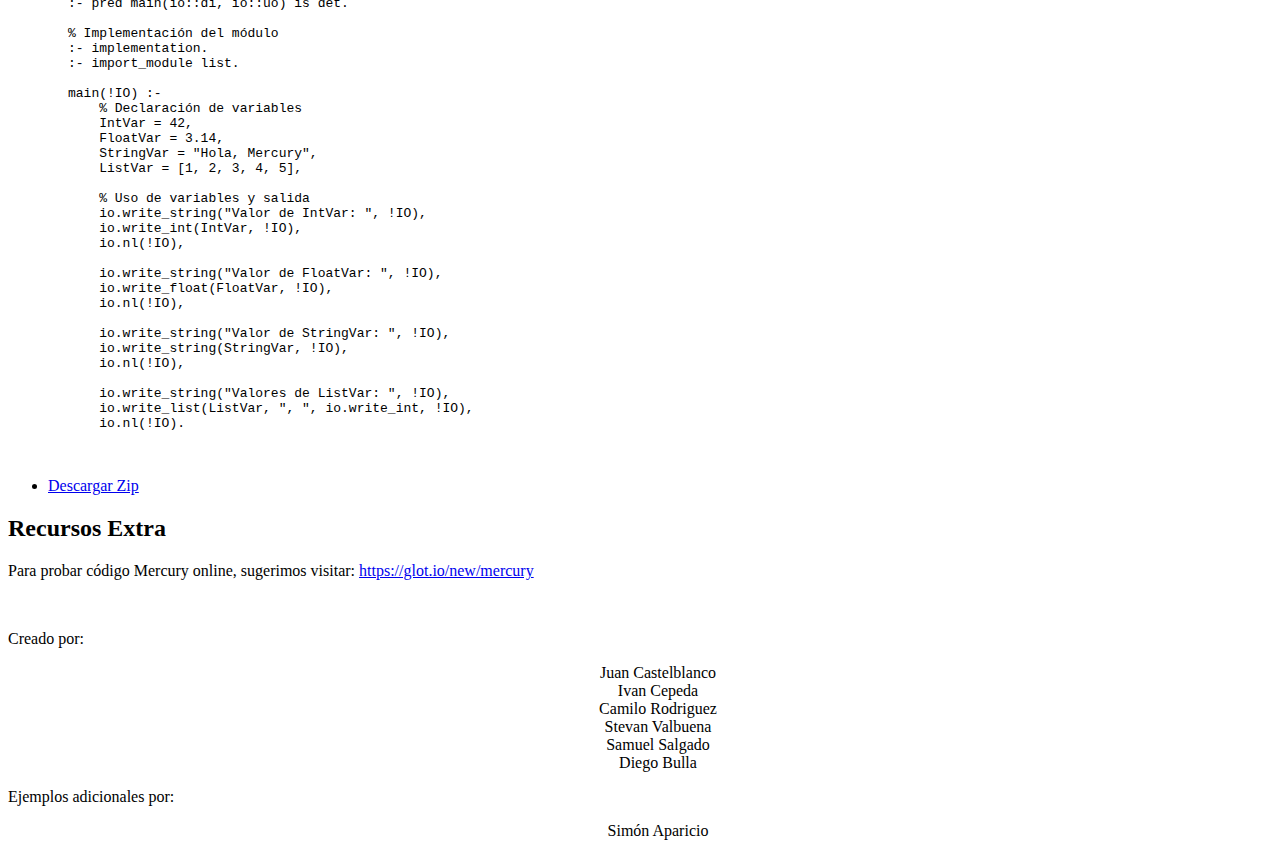
==== commit d707738e: "added variables example" ====
--- a/proglogica/tutoriales/Mercury/index.html
+++ b/proglogica/tutoriales/Mercury/index.html
@@ -261,7 +261,15 @@
 							<pre>
 							<code>:- module crypt.<br />:- interface.<br />:- import_module io.<br /><br />:- pred main(io::di, io::uo) is det.<br /><br />:- implementation.<br />:- import_module list, int, string.<br /><br />% Predicado principal<br />main(!IO) :-<br /> % Ecuaciones del criptograma<br /> Equations = [[dog, plus, ant, equals, cat], [420, plus, 531, equals, 951]],<br /><br /> % Resolver las ecuaciones<br /> solve(Equations,!IO).<br /><br />% Función para resolver las ecuaciones<br />solve([], _).<br />solve([Equation|Rest], IO) :-<br /> ( if Equation = [X, op, Y, equals, Z] then<br /> find(X, Y, Z, Rest, IO)<br /> else<br /> solve(Rest, IO)).<br /><br />% Función auxiliar para buscar soluciones<br %>find(X, Y, Z, Equations, IO) :-<br %>find(X, Y, Z, Equations, IO, []).<br %>find(_, _, _, [], _).<br %>find(X, Y, Z, [Equation|Rest], IO, Visited) :-<br %> ( if member(Equation, Visited) then<br %> fail<br %> else<br %> ( if Equation = [X, op, Y, equals, Z] then<br %> true<br %> else<br %> find(X, Y, Z, Rest, IO, [Equation|Visited]))<br %> ).<br /></code>
 							</pre>
-							</div>		
+							</div>	
+							<p>
+								Este ejemplo demuestra cómo declarar y usar variables en Mercury, un lenguaje de programación lógico y funcional. Se presentan ejemplos de variables enteras, flotantes, cadenas y listas, y se muestran cómo se pueden usar para realizar operaciones básicas de entrada y salida.
+							</p>
+							<div class="code-container">
+							<pre>							
+							<code>:- module ejemplo_variables.<br />:- interface.<br />:- import_module io.<br /><br />% Predicado principal<br />:- pred main(io::di, io::uo) is det.<br /><br />% Implementación del módulo<br />:- implementation.<br />:- import_module list.<br /><br />main(!IO) :-<br />    % Declaración de variables<br />    IntVar = 42,<br />    FloatVar = 3.14,<br />    StringVar = "Hola, Mercury",<br />    ListVar = [1, 2, 3, 4, 5],<br /><br />    % Uso de variables y salida<br />    io.write_string("Valor de IntVar: ", !IO),<br />    io.write_int(IntVar, !IO),<br />    io.nl(!IO),<br /><br />    io.write_string("Valor de FloatVar: ", !IO),<br />    io.write_float(FloatVar, !IO),<br />    io.nl(!IO),<br /><br />    io.write_string("Valor de StringVar: ", !IO),<br />    io.write_string(StringVar, !IO),<br />    io.nl(!IO),<br /><br />    io.write_string("Valores de ListVar: ", !IO),<br />    io.write_list(ListVar, ", ", io.write_int, !IO),<br />    io.nl(!IO).<br /></code>							
+							</pre>
+							</div>			
 						</ul>
 						
 						<ul class="actions">
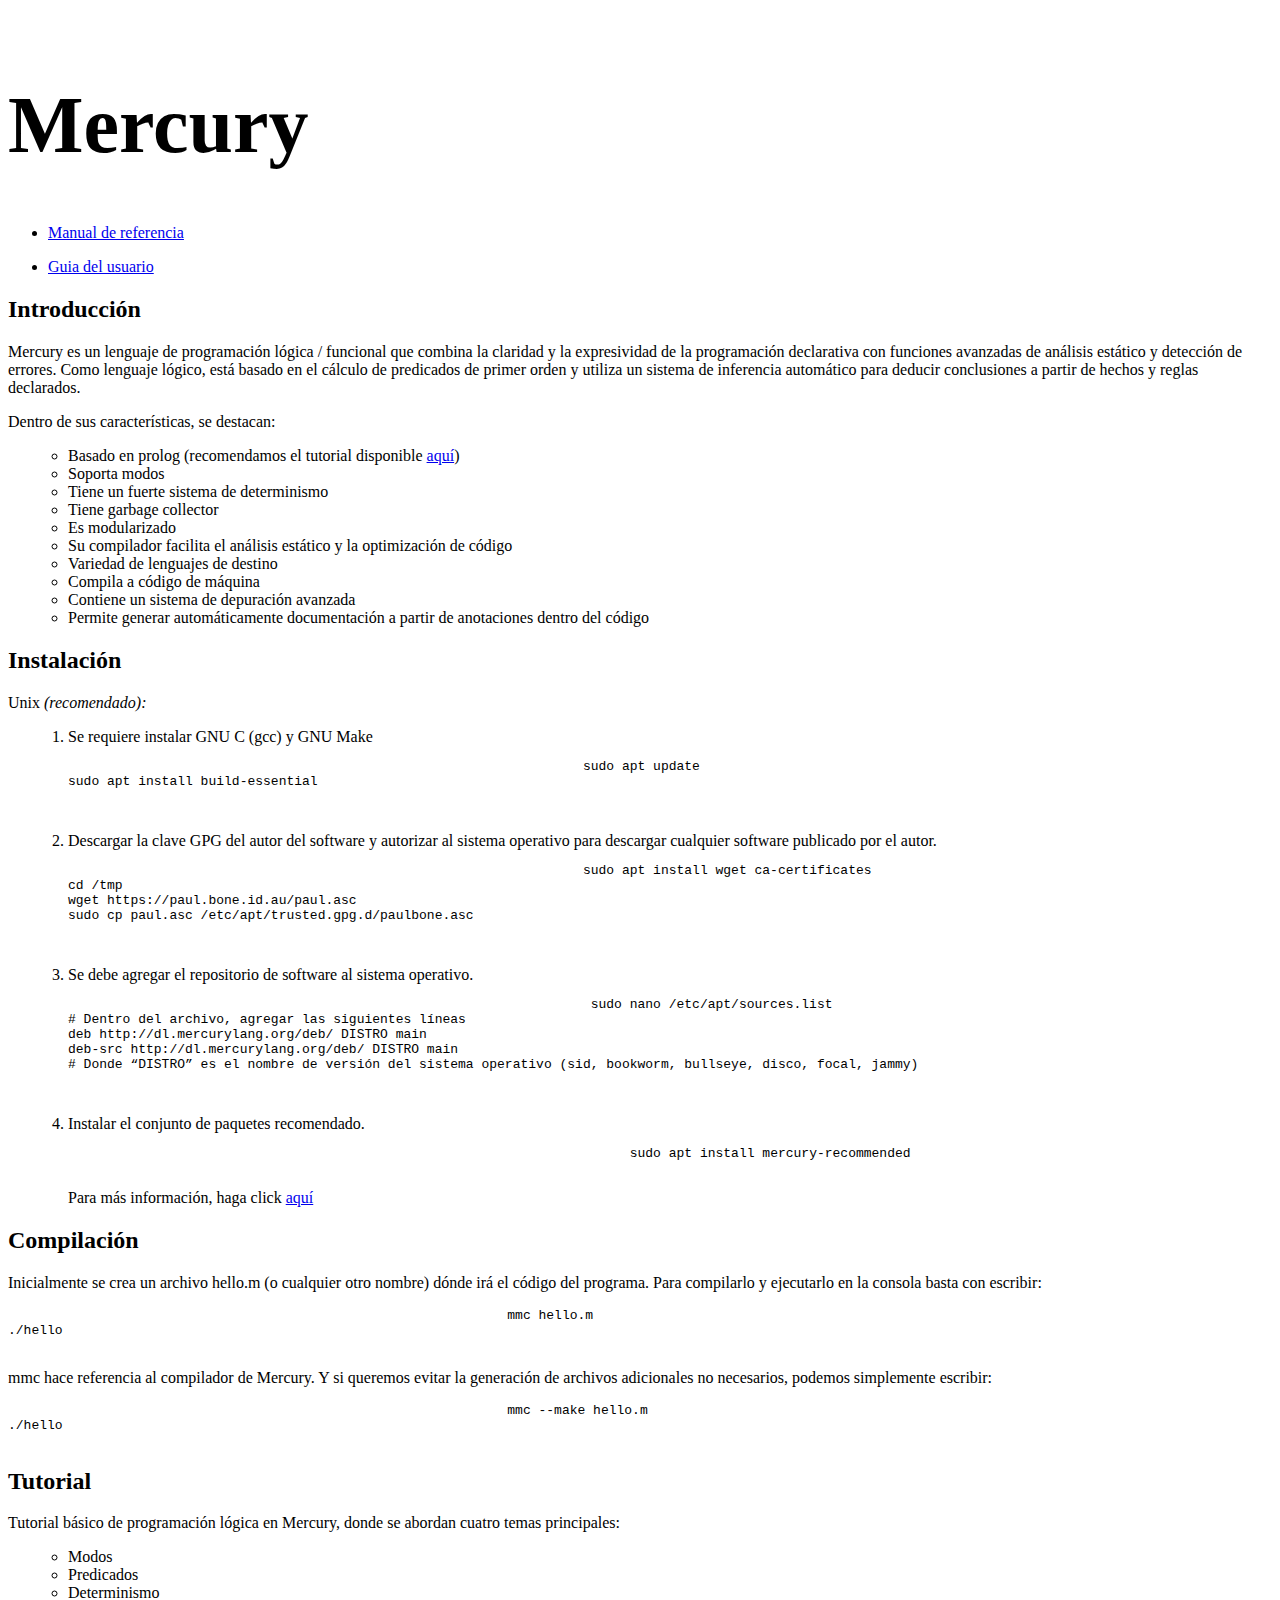
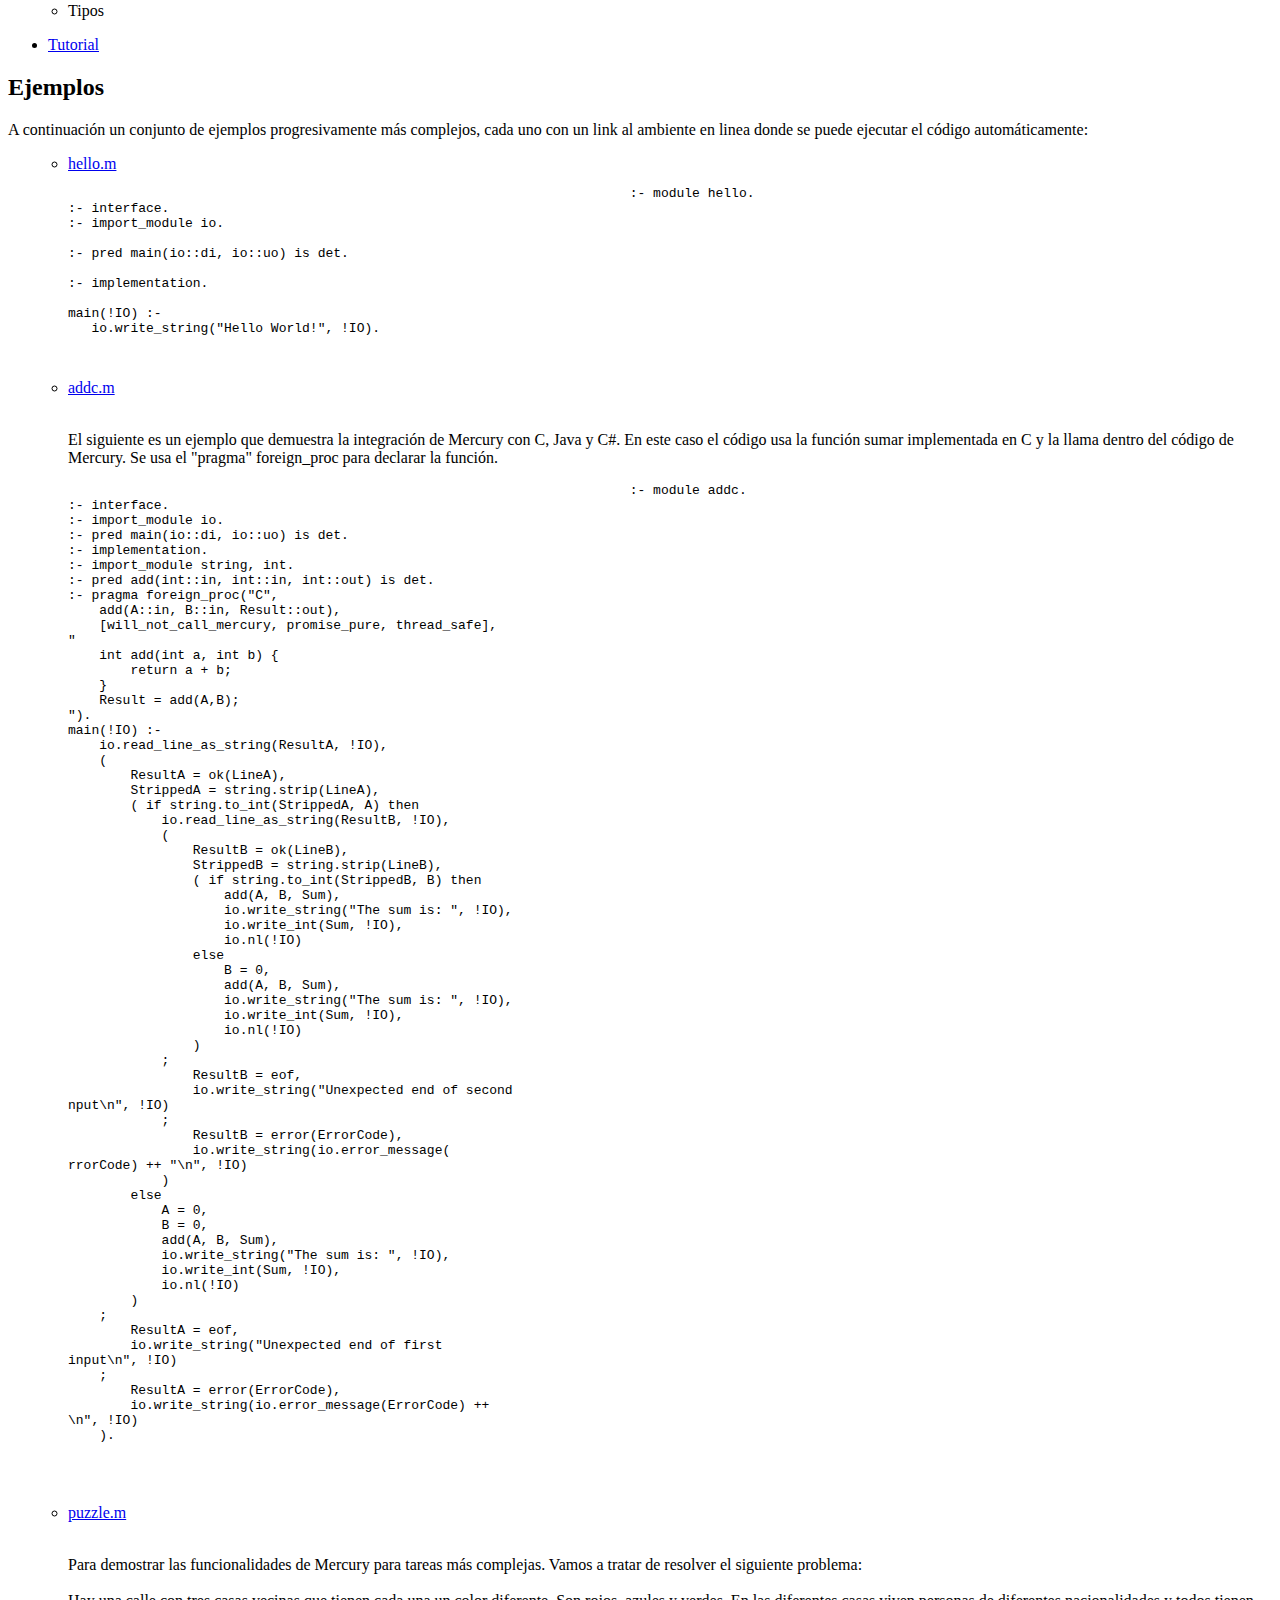
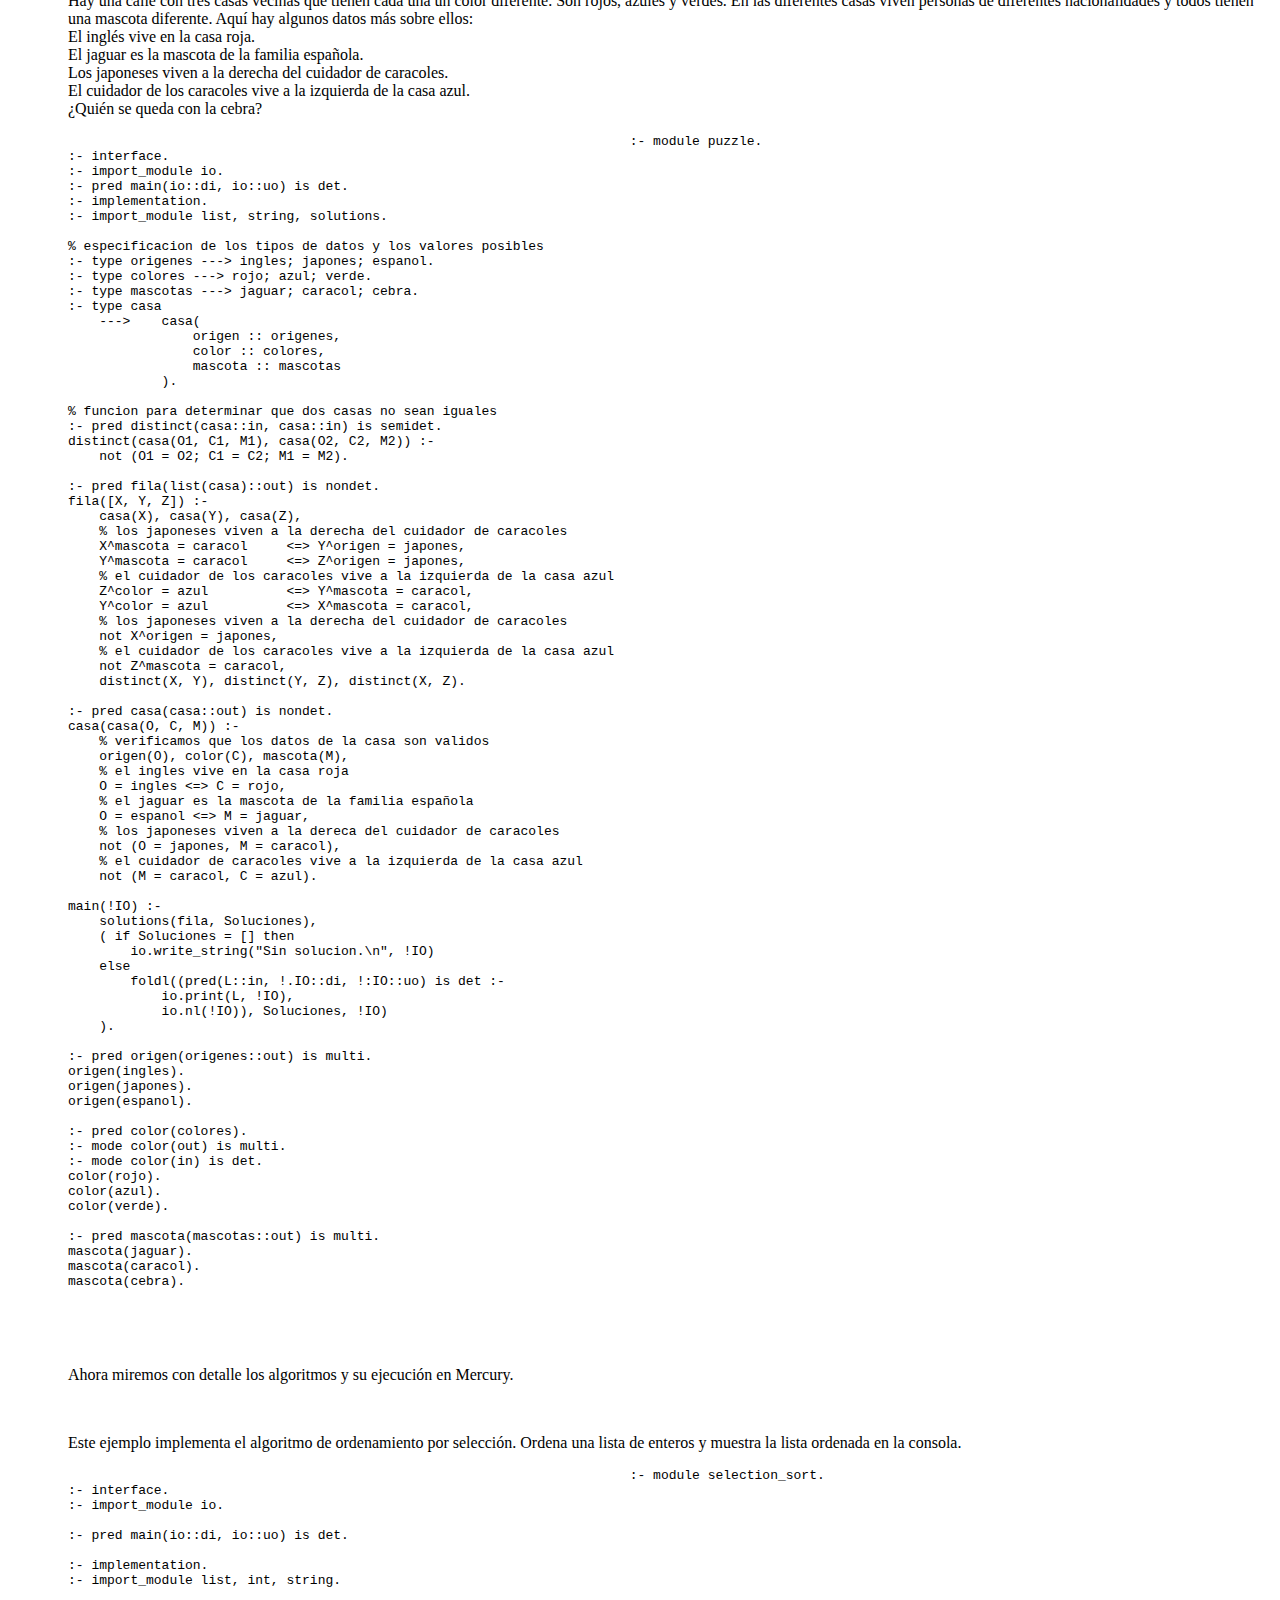
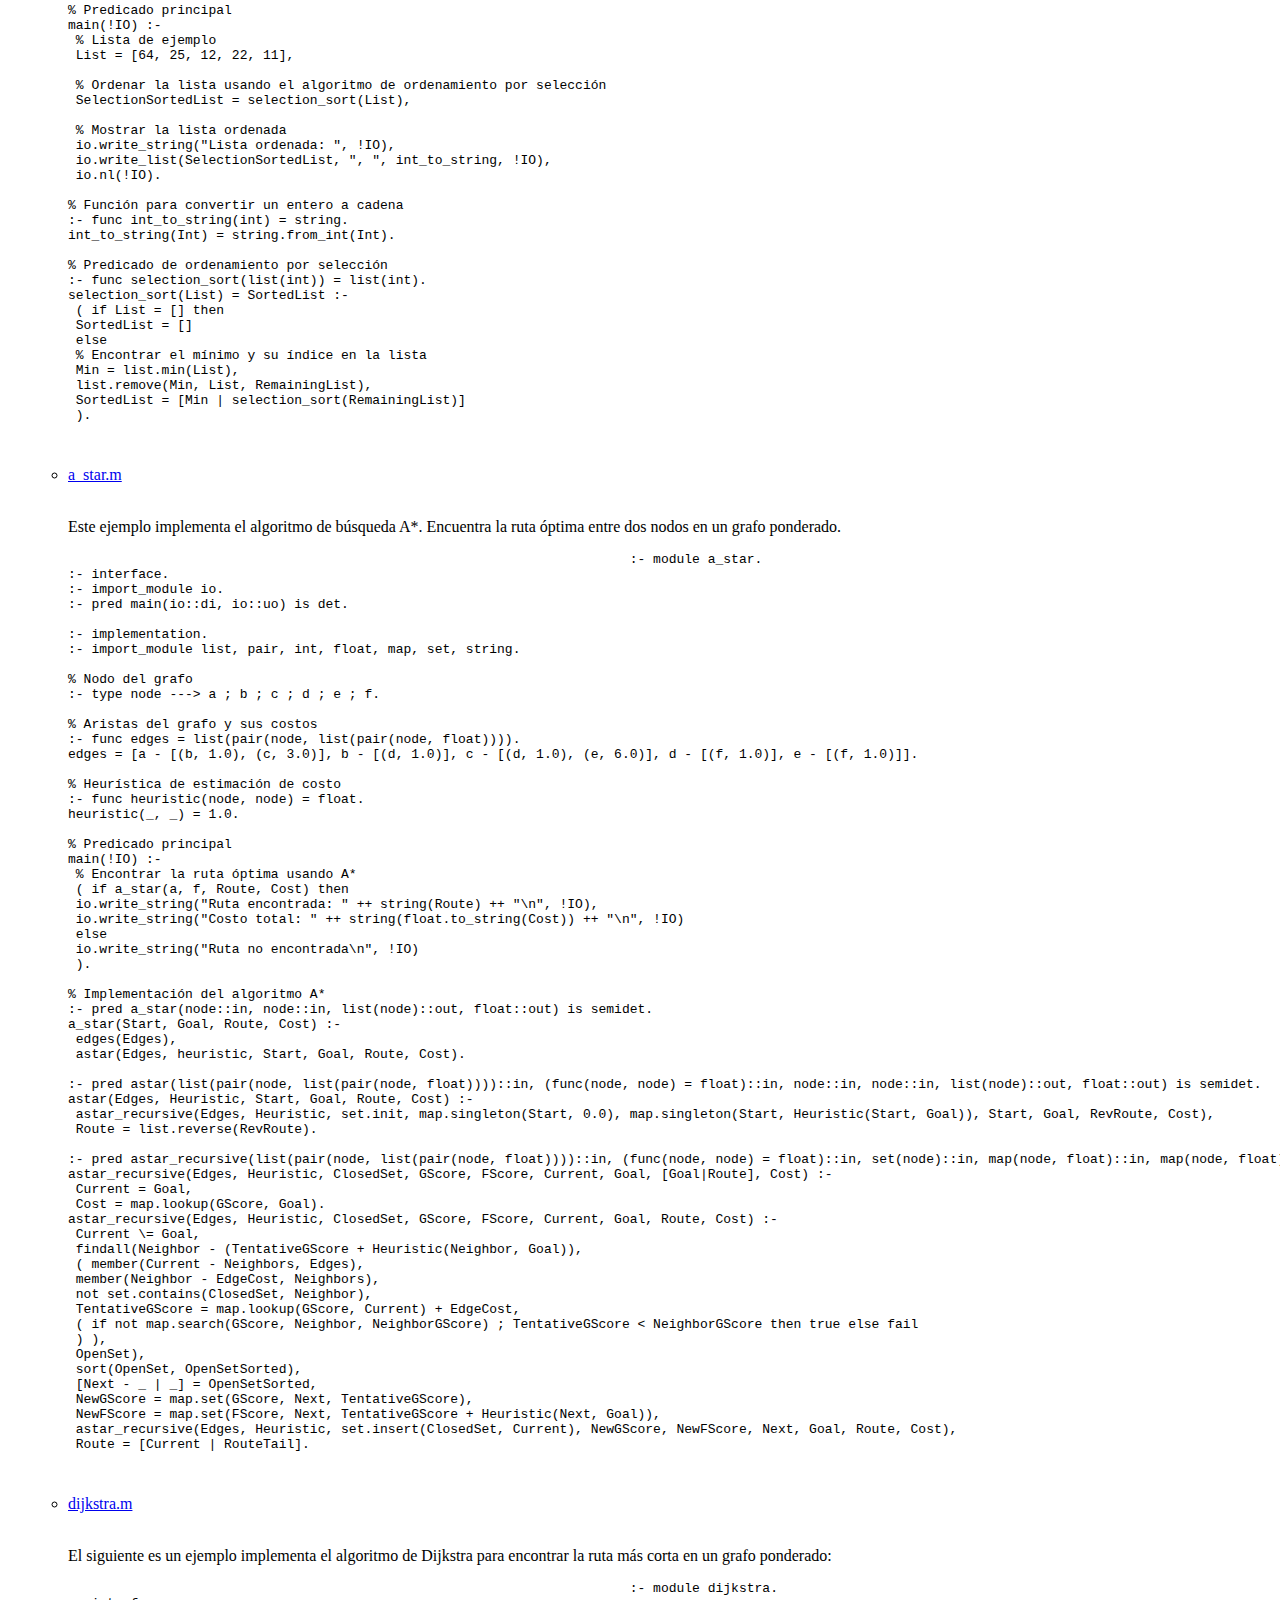
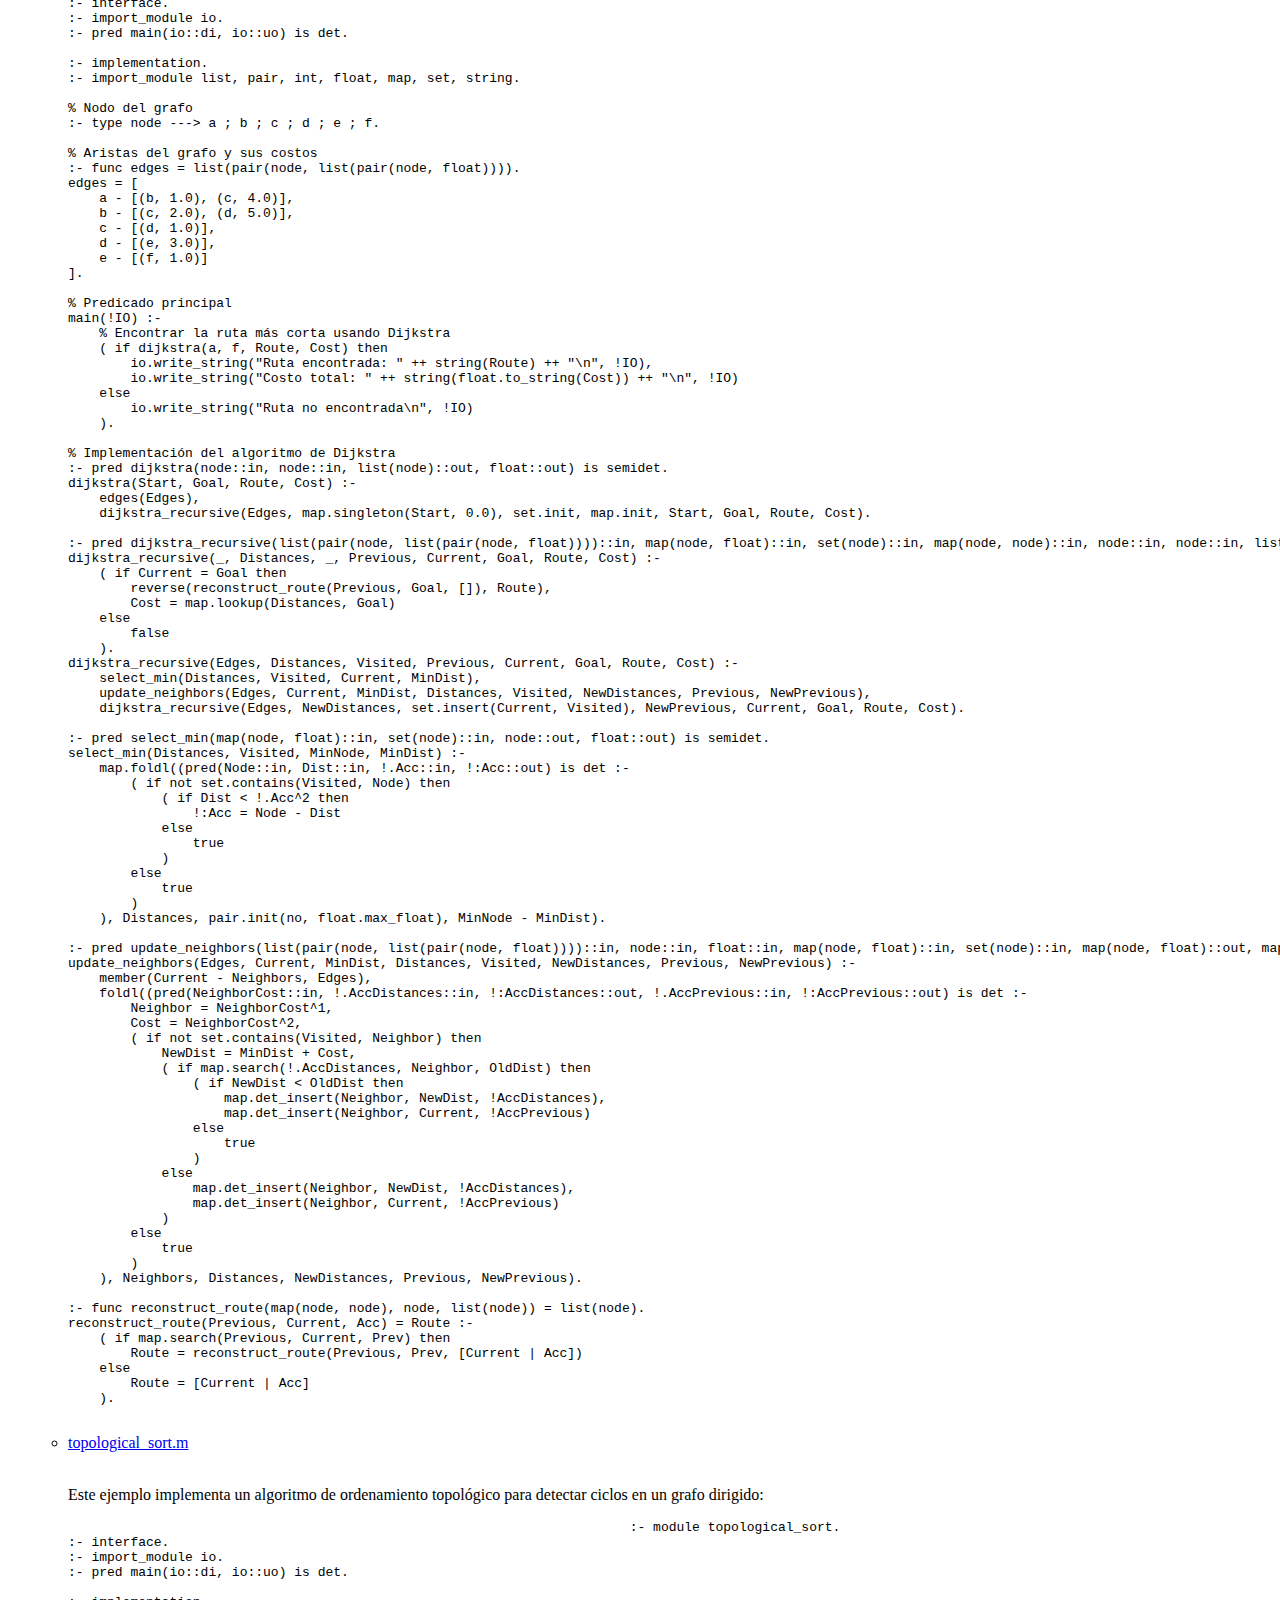
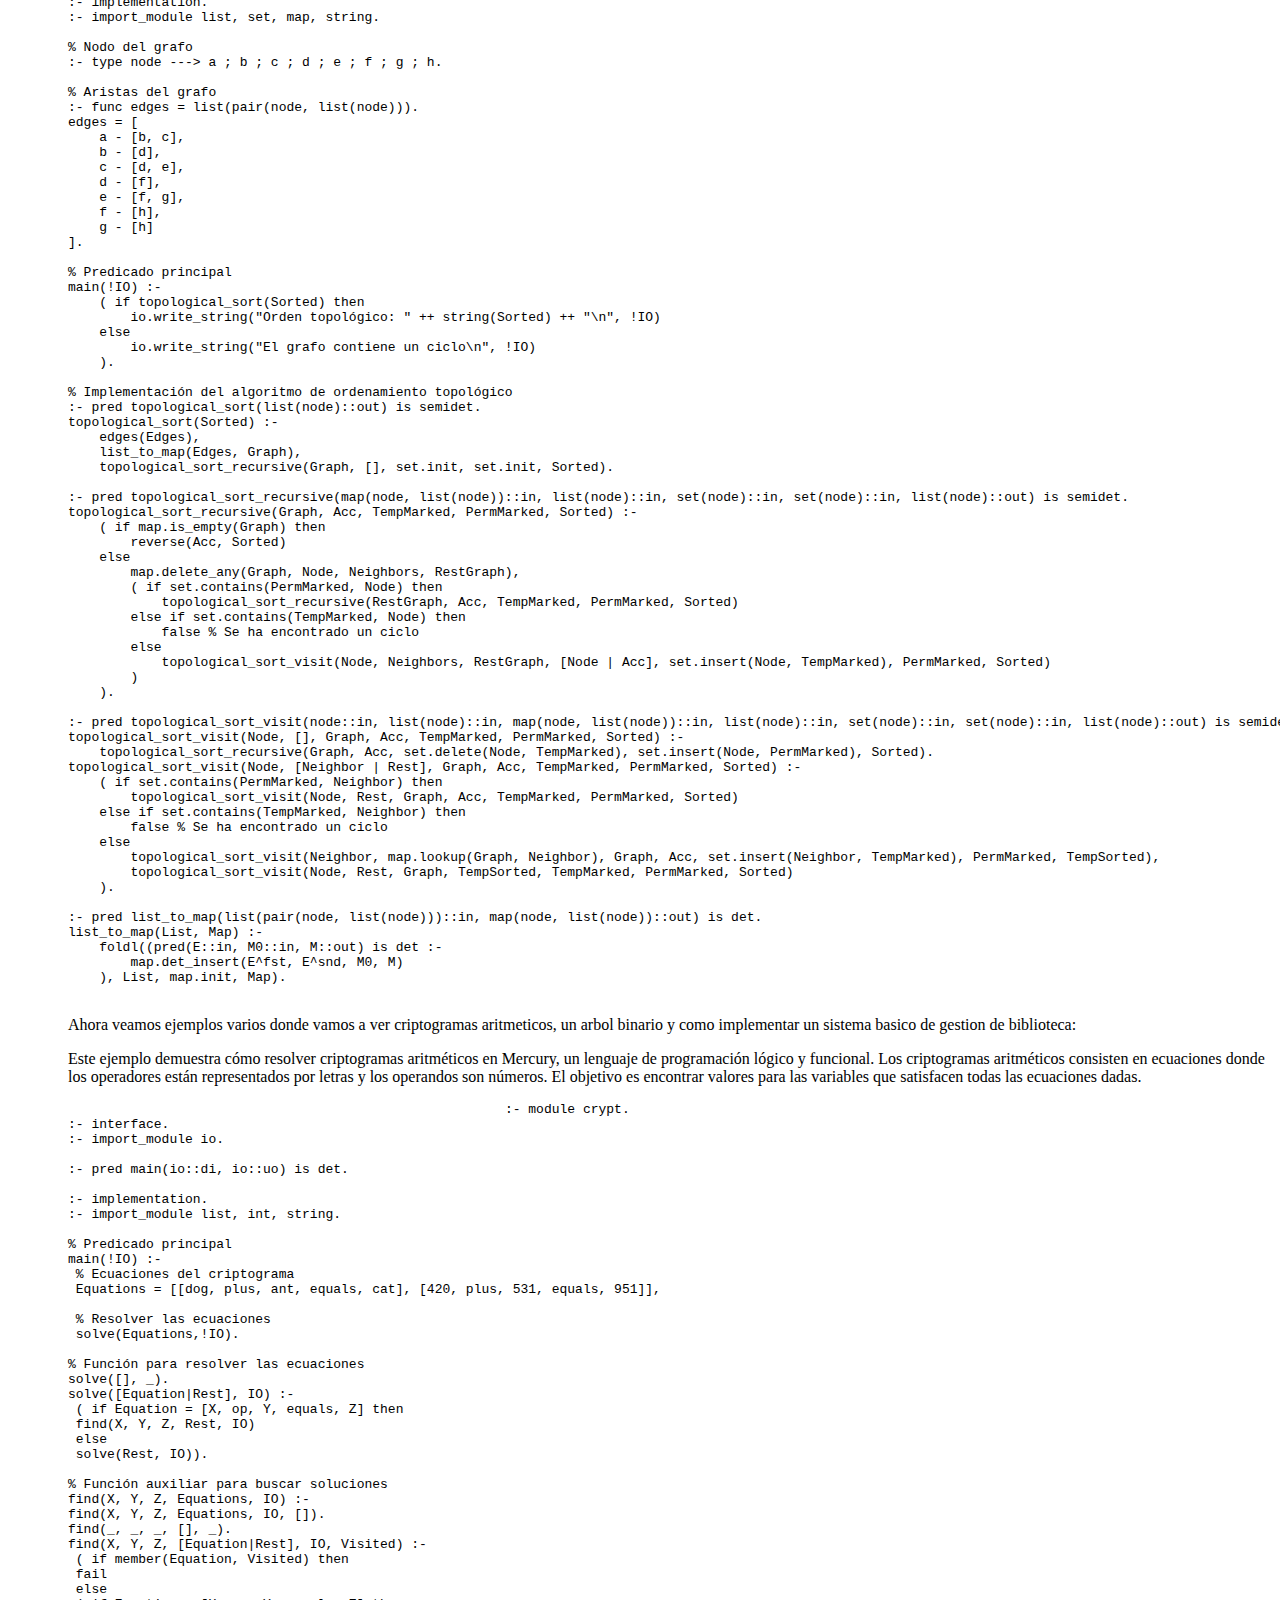
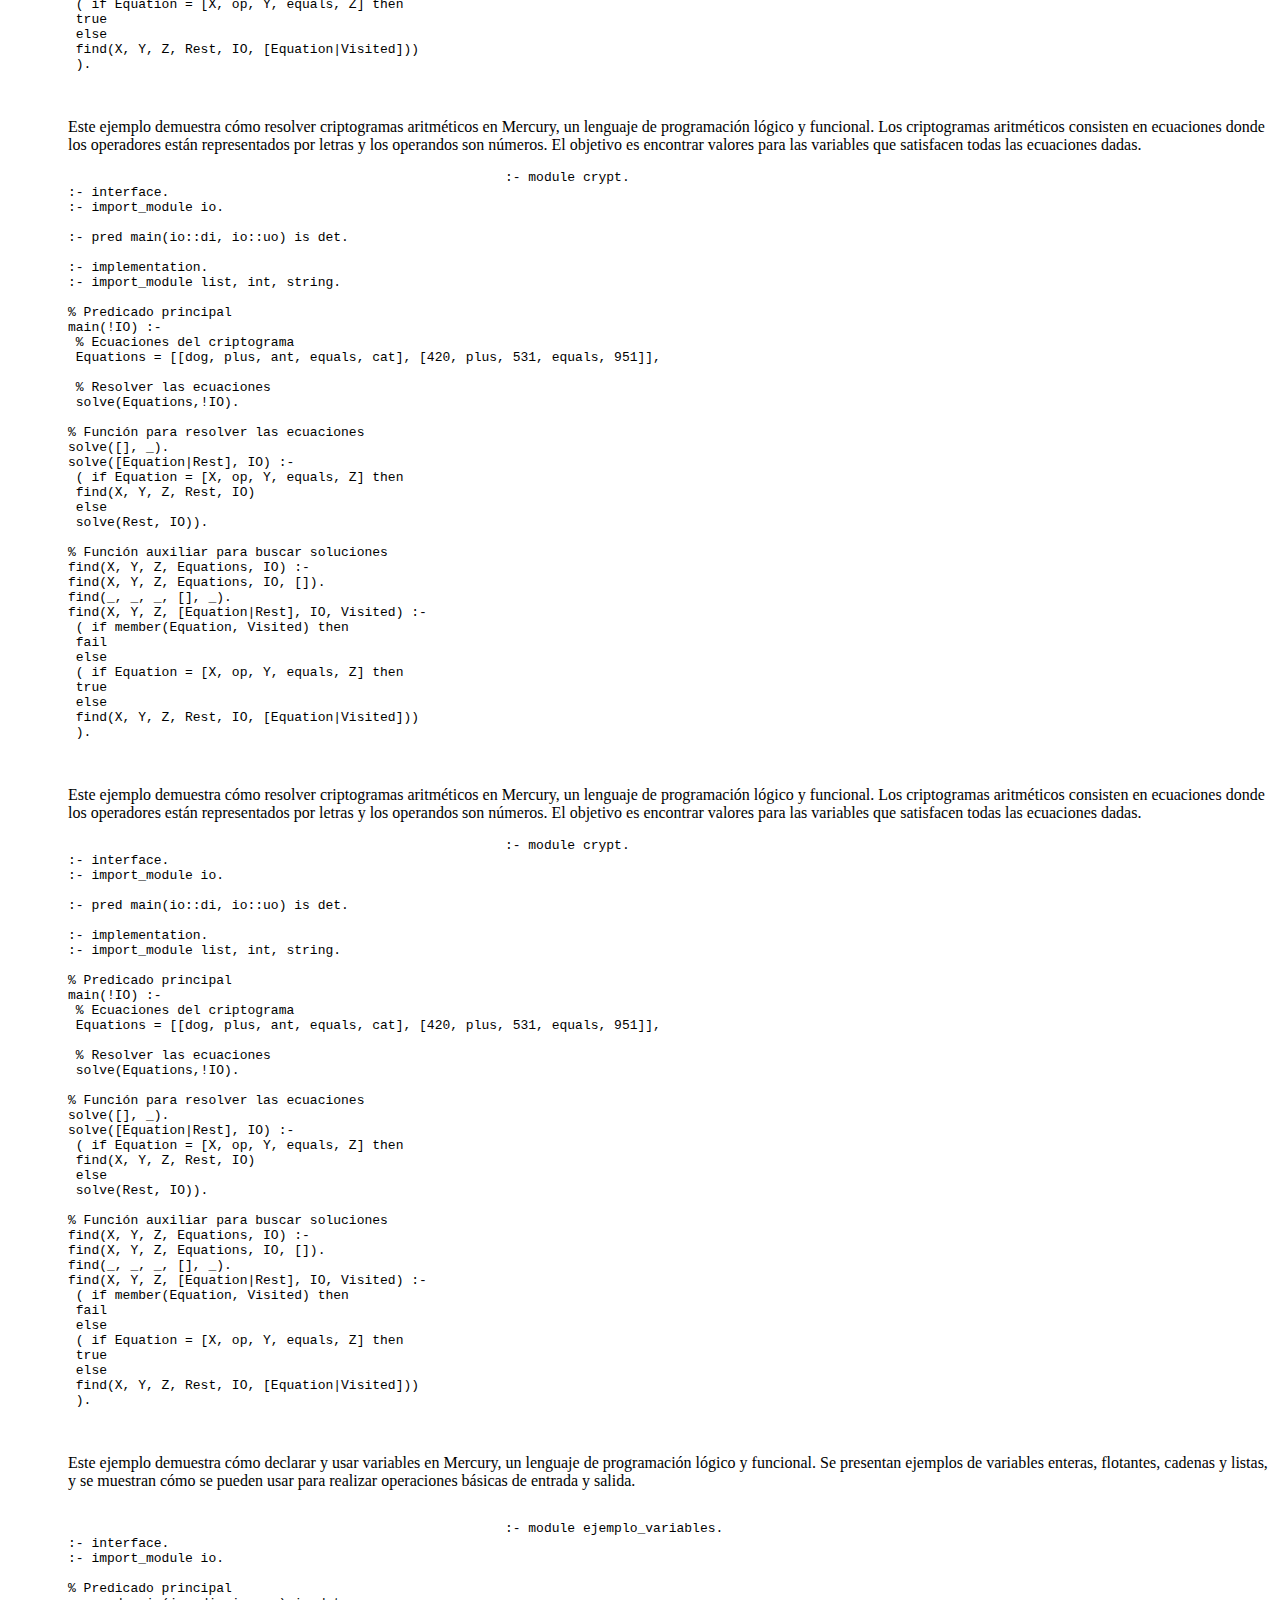
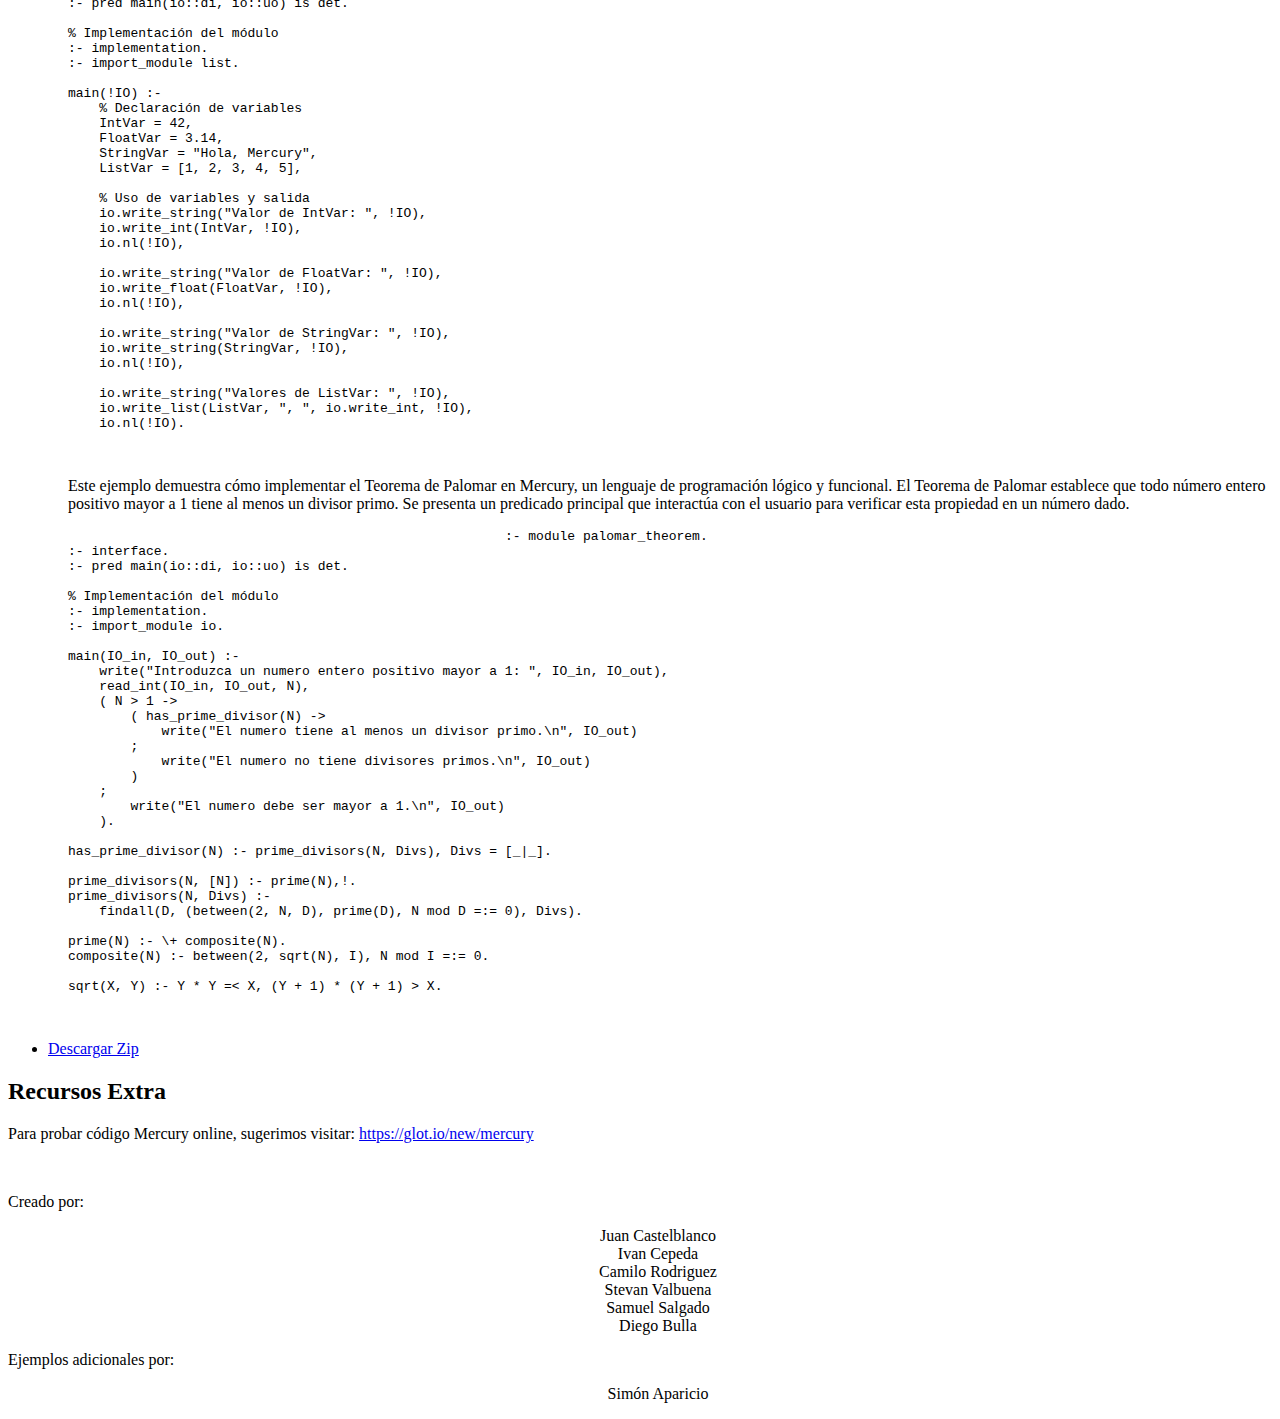
==== commit 8c927bb5: "Added Palomar's Theorem example" ====
--- a/proglogica/tutoriales/Mercury/index.html
+++ b/proglogica/tutoriales/Mercury/index.html
@@ -269,7 +269,16 @@
 							<pre>							
 							<code>:- module ejemplo_variables.<br />:- interface.<br />:- import_module io.<br /><br />% Predicado principal<br />:- pred main(io::di, io::uo) is det.<br /><br />% Implementación del módulo<br />:- implementation.<br />:- import_module list.<br /><br />main(!IO) :-<br />    % Declaración de variables<br />    IntVar = 42,<br />    FloatVar = 3.14,<br />    StringVar = "Hola, Mercury",<br />    ListVar = [1, 2, 3, 4, 5],<br /><br />    % Uso de variables y salida<br />    io.write_string("Valor de IntVar: ", !IO),<br />    io.write_int(IntVar, !IO),<br />    io.nl(!IO),<br /><br />    io.write_string("Valor de FloatVar: ", !IO),<br />    io.write_float(FloatVar, !IO),<br />    io.nl(!IO),<br /><br />    io.write_string("Valor de StringVar: ", !IO),<br />    io.write_string(StringVar, !IO),<br />    io.nl(!IO),<br /><br />    io.write_string("Valores de ListVar: ", !IO),<br />    io.write_list(ListVar, ", ", io.write_int, !IO),<br />    io.nl(!IO).<br /></code>							
 							</pre>
-							</div>			
+							</div>	
+							<p>
+								Este ejemplo demuestra cómo implementar el Teorema de Palomar en Mercury, un lenguaje de programación lógico y funcional. El Teorema de Palomar establece que todo número entero positivo mayor a 1 tiene al menos un divisor primo. Se presenta un predicado principal que interactúa con el usuario para verificar esta propiedad en un número dado.
+							</p>
+							<div class="code-container">
+							<pre>
+							<code>:- module palomar_theorem.<br />:- interface.<br />:- pred main(io::di, io::uo) is det.<br /><br />% Implementación del módulo<br />:- implementation.<br />:- import_module io.<br /><br />main(IO_in, IO_out) :-<br />    write("Introduzca un numero entero positivo mayor a 1: ", IO_in, IO_out),<br />    read_int(IO_in, IO_out, N),<br />    ( N > 1 -><br />        ( has_prime_divisor(N) -><br />            write("El numero tiene al menos un divisor primo.\n", IO_out)<br />        ;<br />            write("El numero no tiene divisores primos.\n", IO_out)<br />        )<br />    ;<br />        write("El numero debe ser mayor a 1.\n", IO_out)<br />    ).<br /><br />has_prime_divisor(N) :- prime_divisors(N, Divs), Divs = [_|_].<br /><br />prime_divisors(N, [N]) :- prime(N),!.<br />prime_divisors(N, Divs) :-<br />    findall(D, (between(2, N, D), prime(D), N mod D =:= 0), Divs).<br /><br />prime(N) :- \+ composite(N).<br />composite(N) :- between(2, sqrt(N), I), N mod I =:= 0.<br /><br />sqrt(X, Y) :- Y * Y =< X, (Y + 1) * (Y + 1) > X.<br /></code>
+							</pre>
+							</div>
+
 						</ul>
 						
 						<ul class="actions">
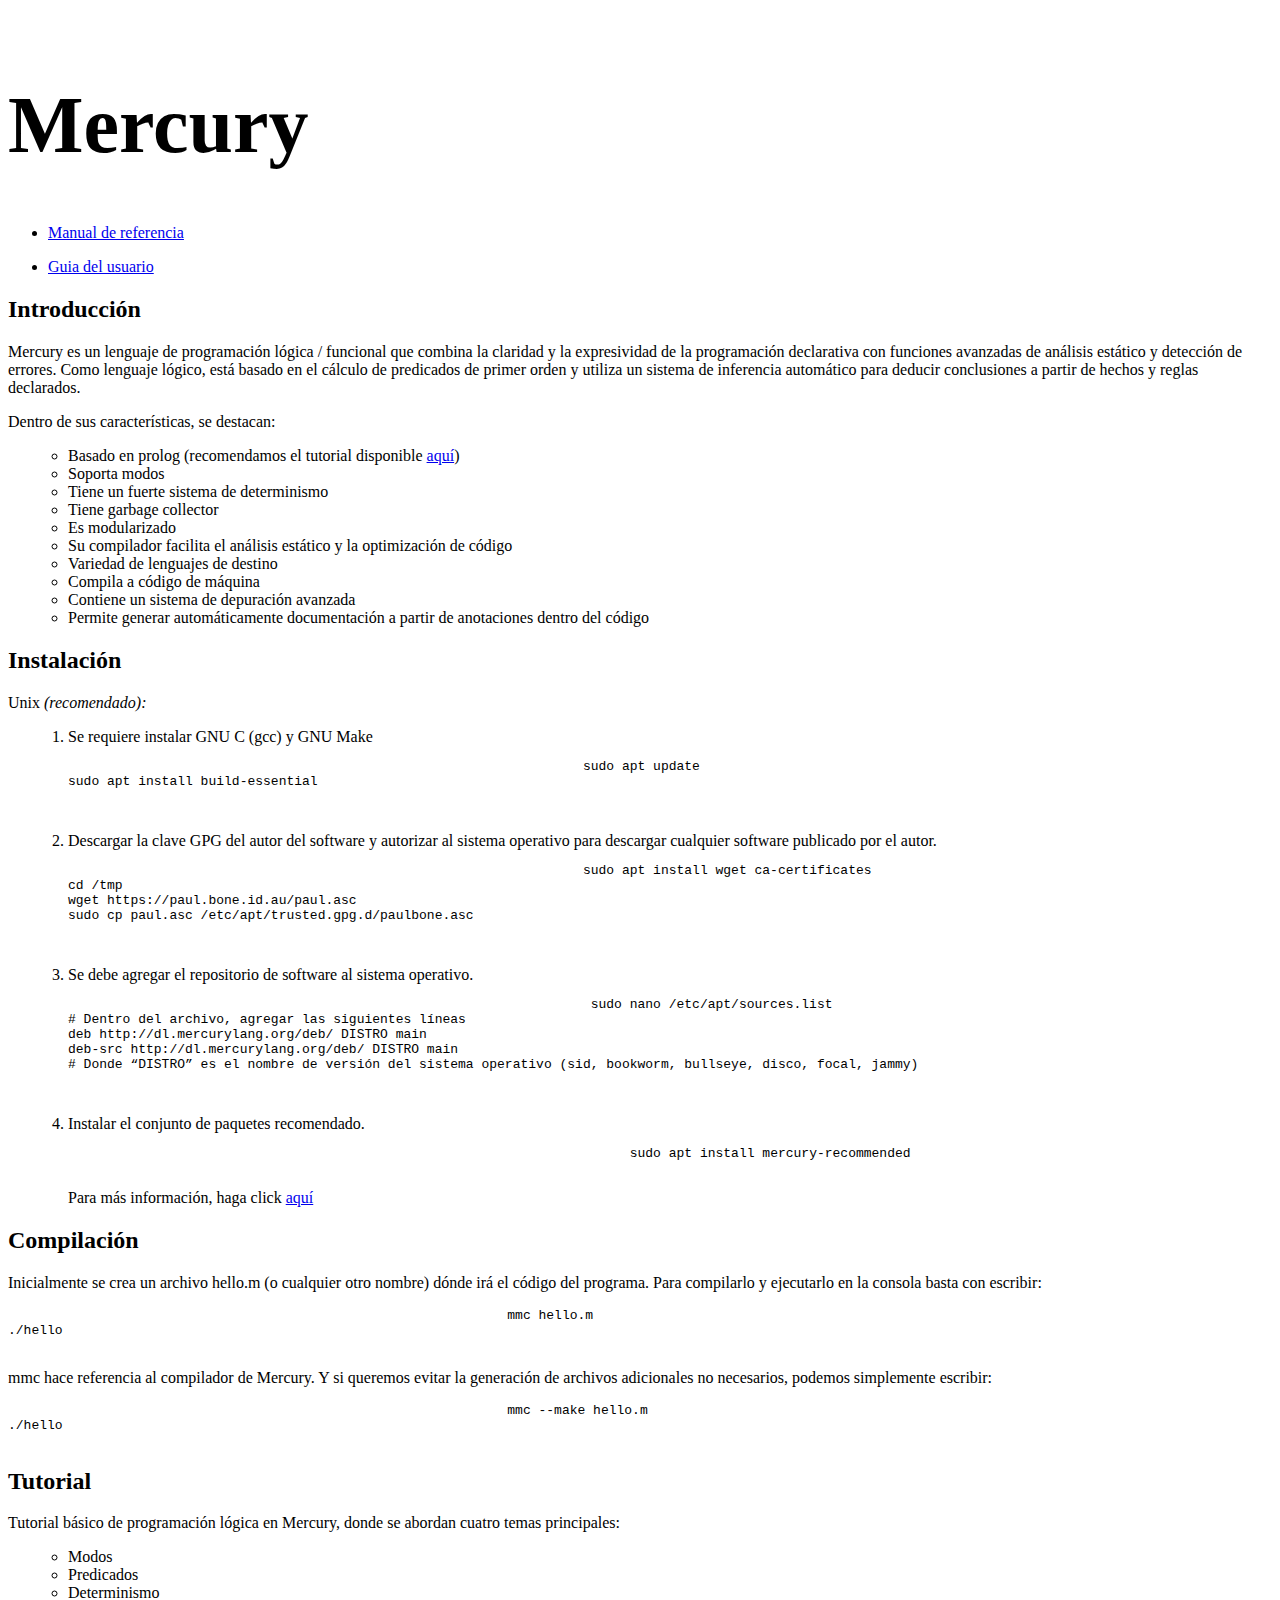
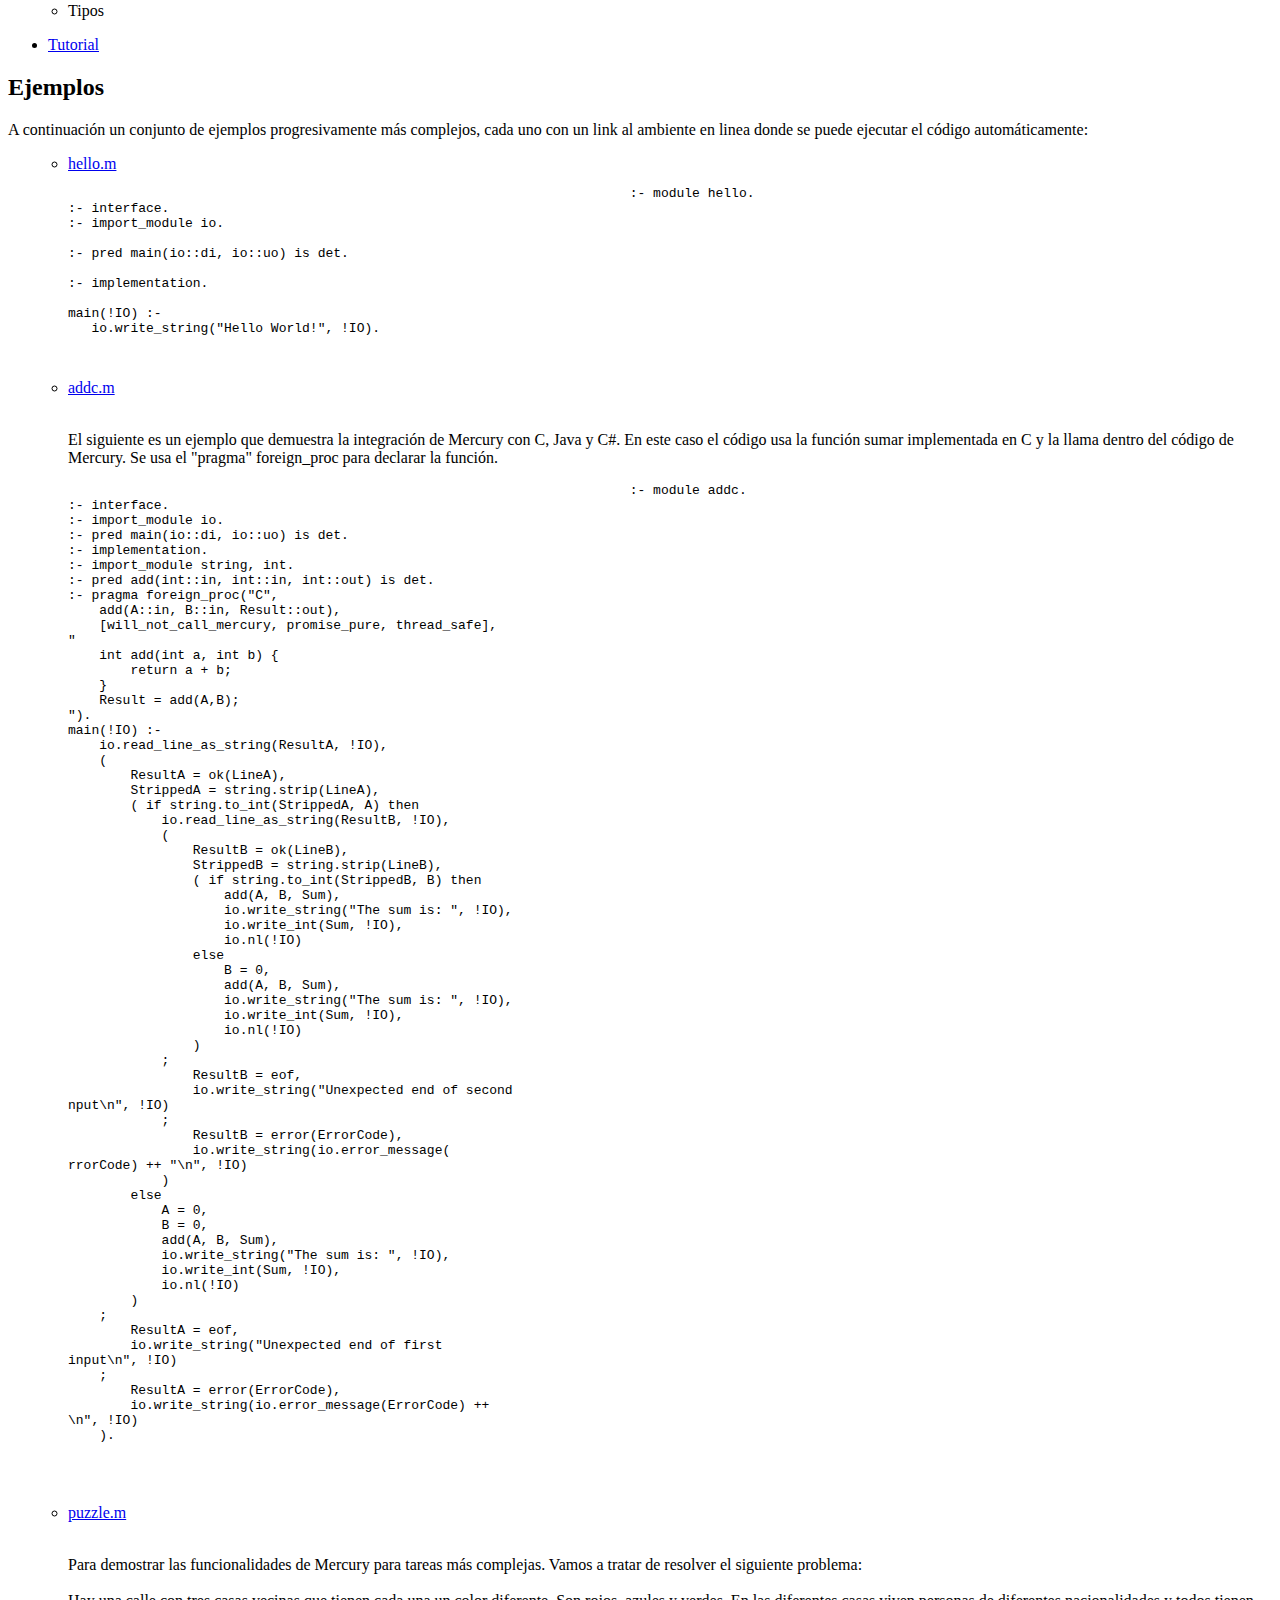
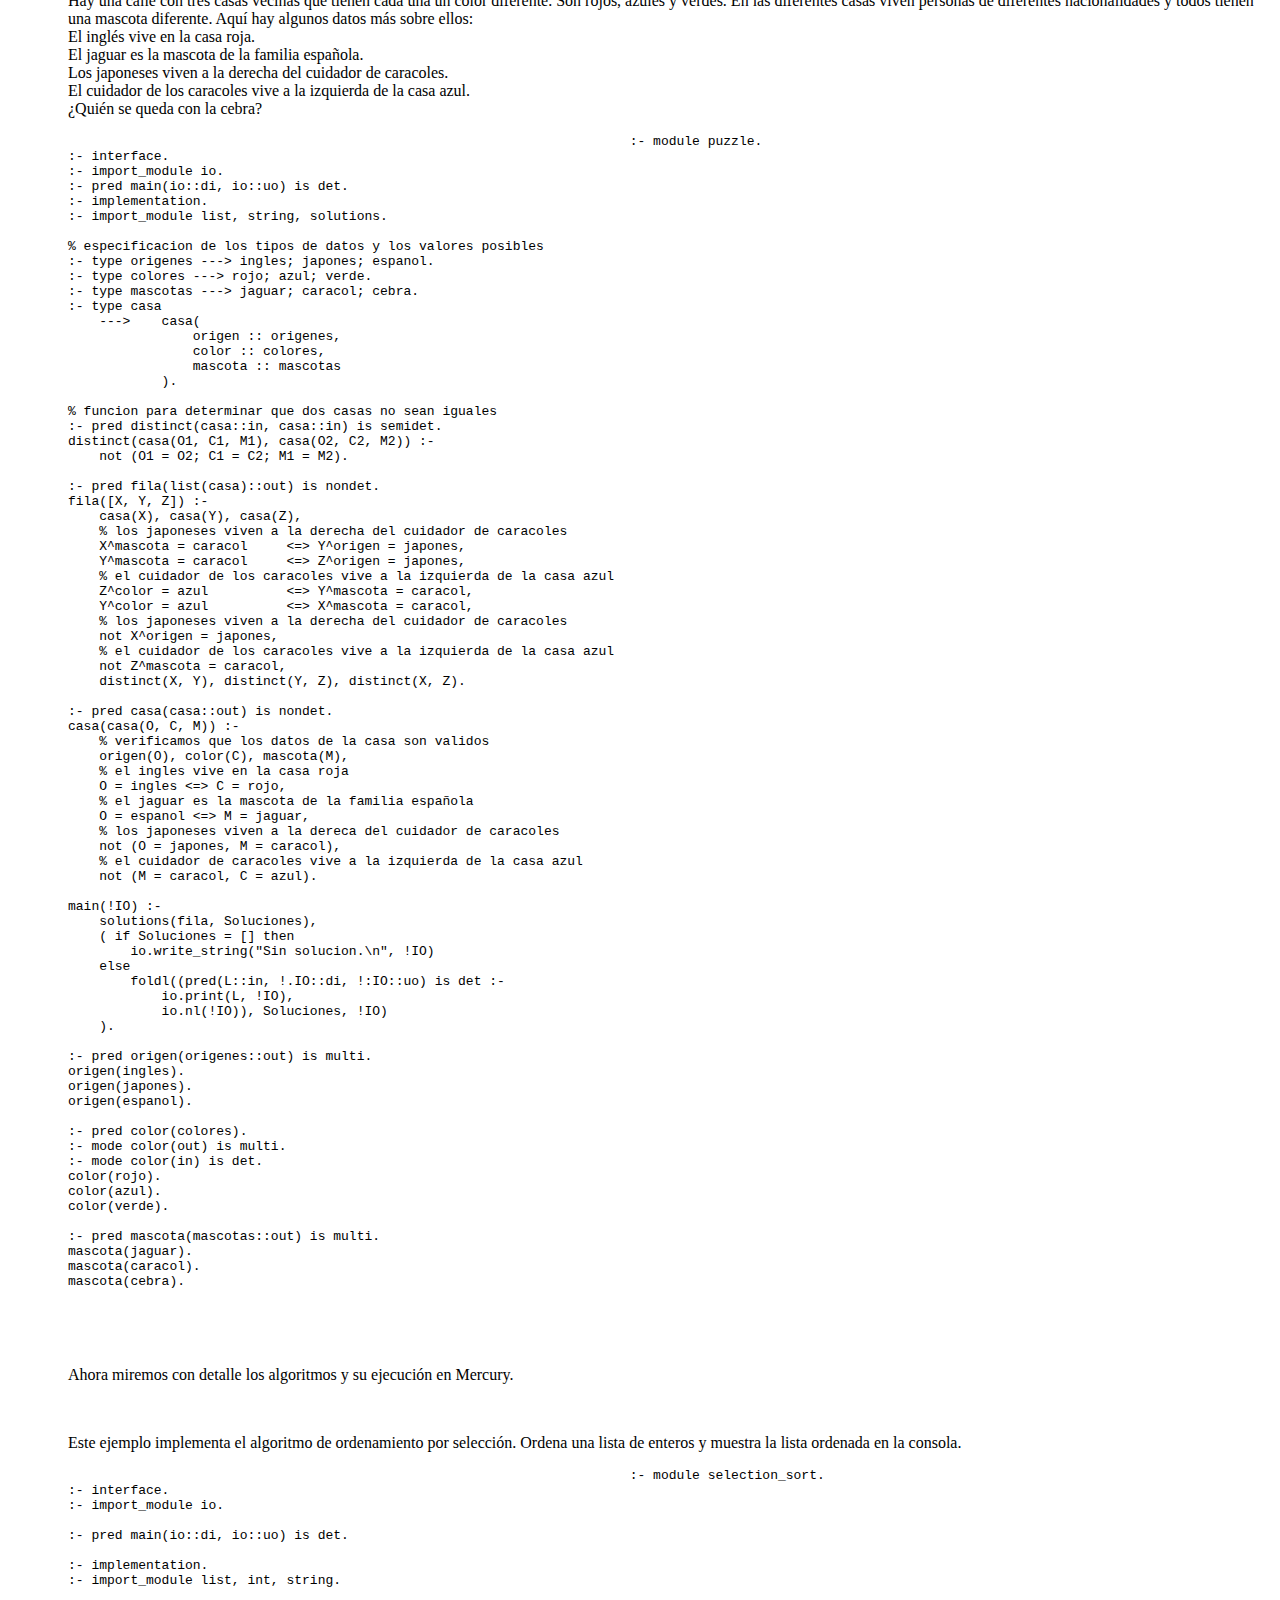
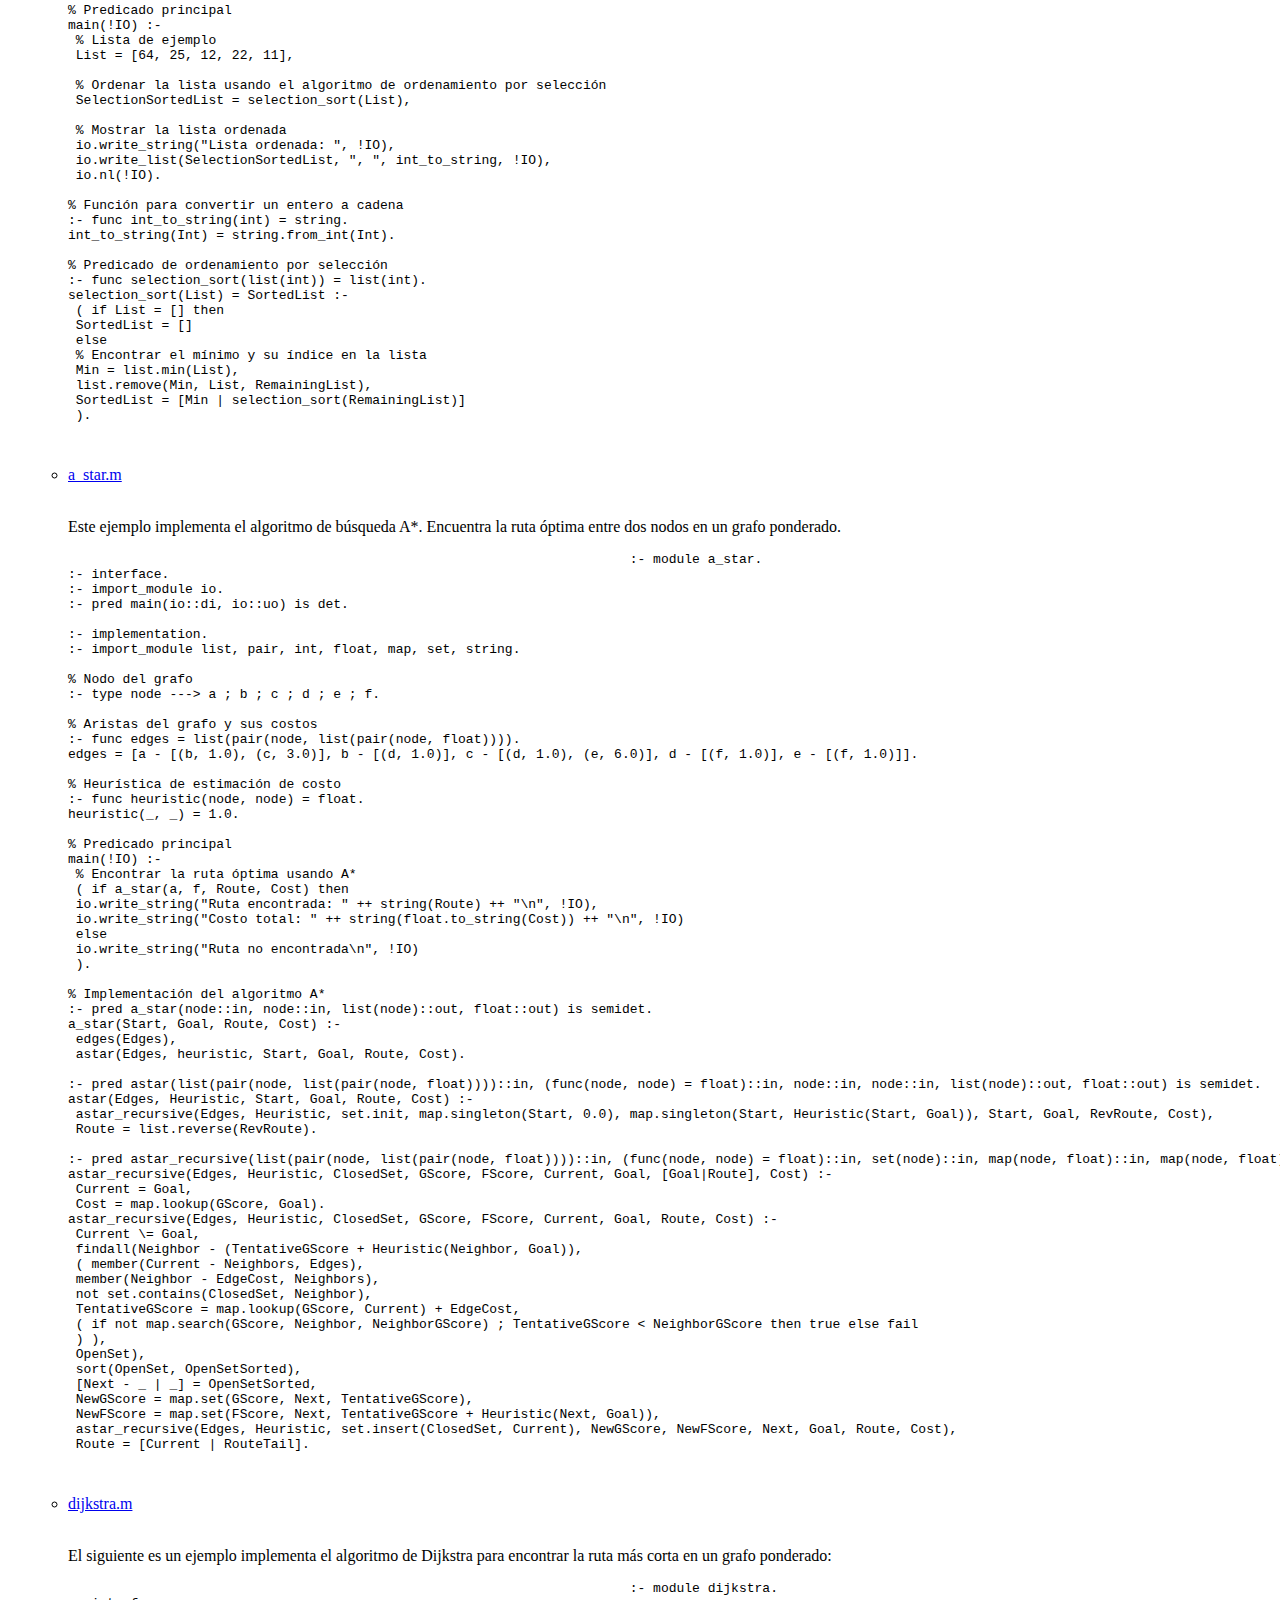
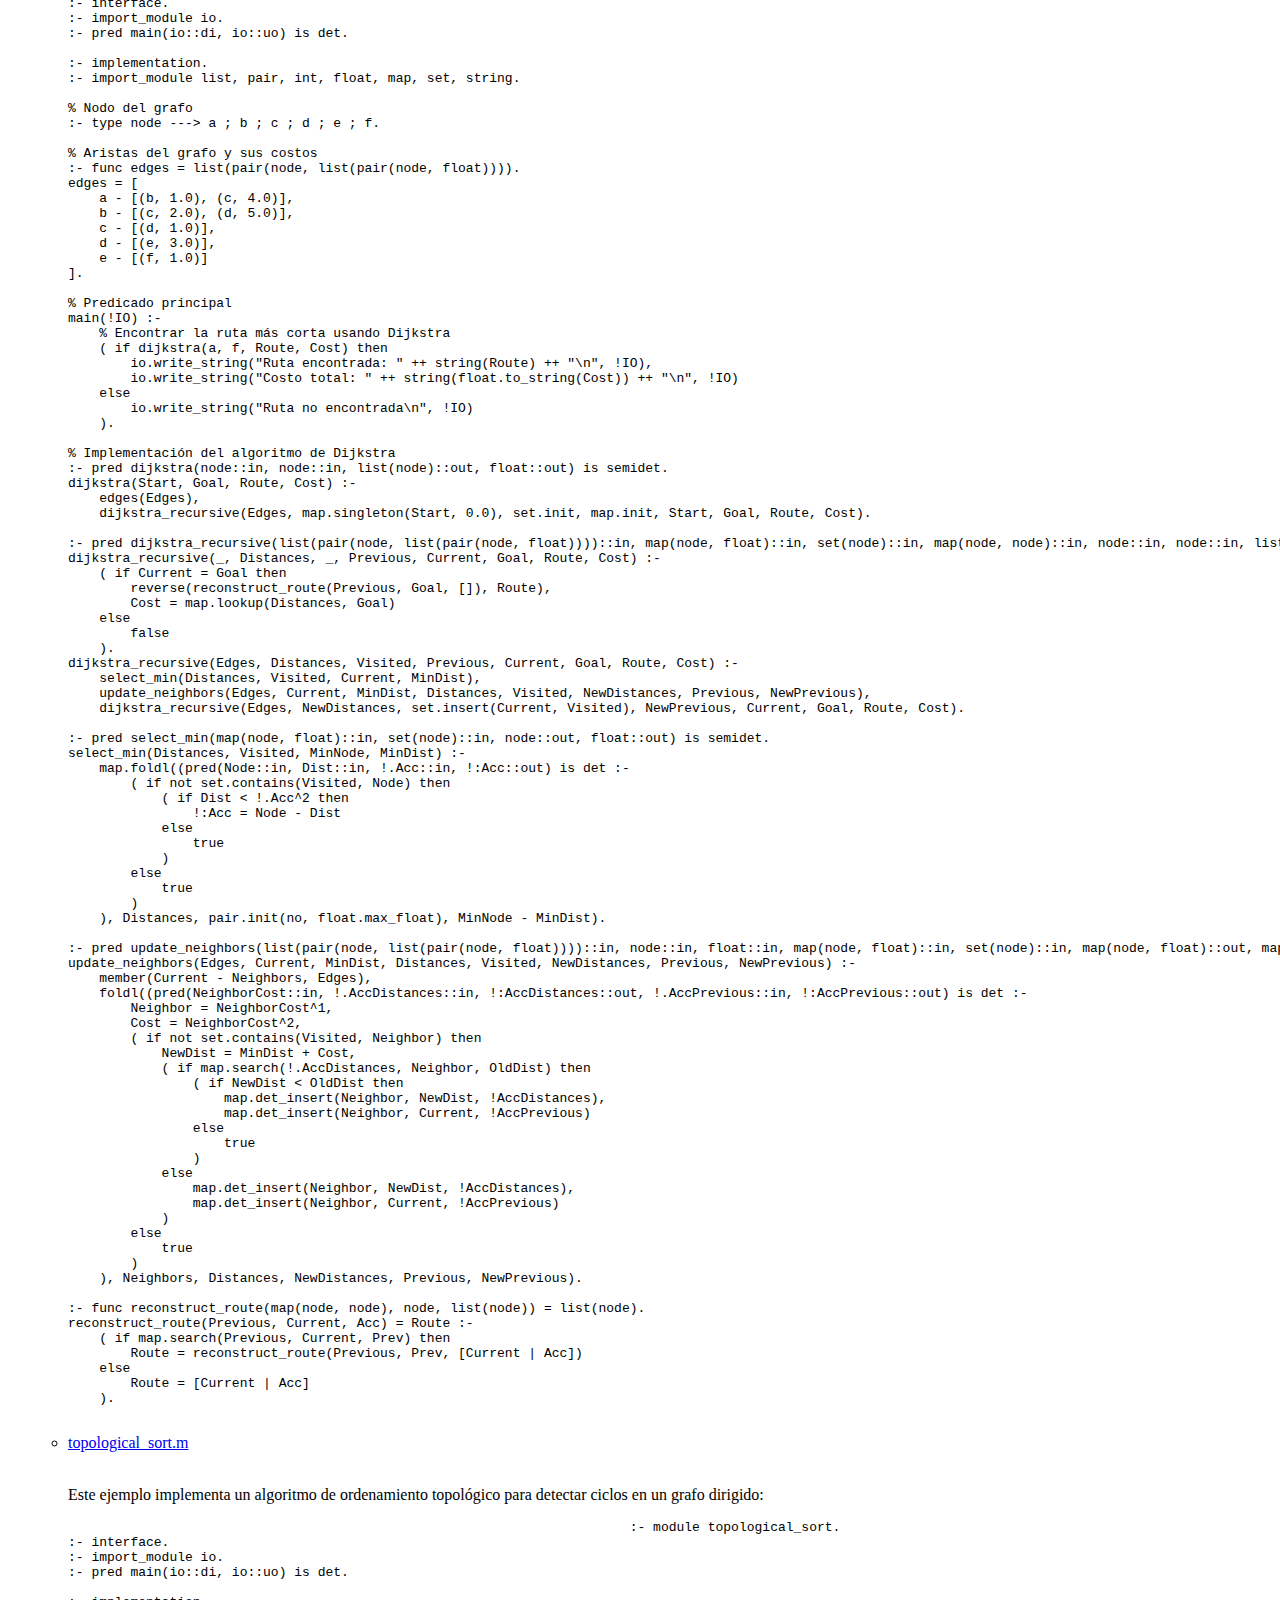
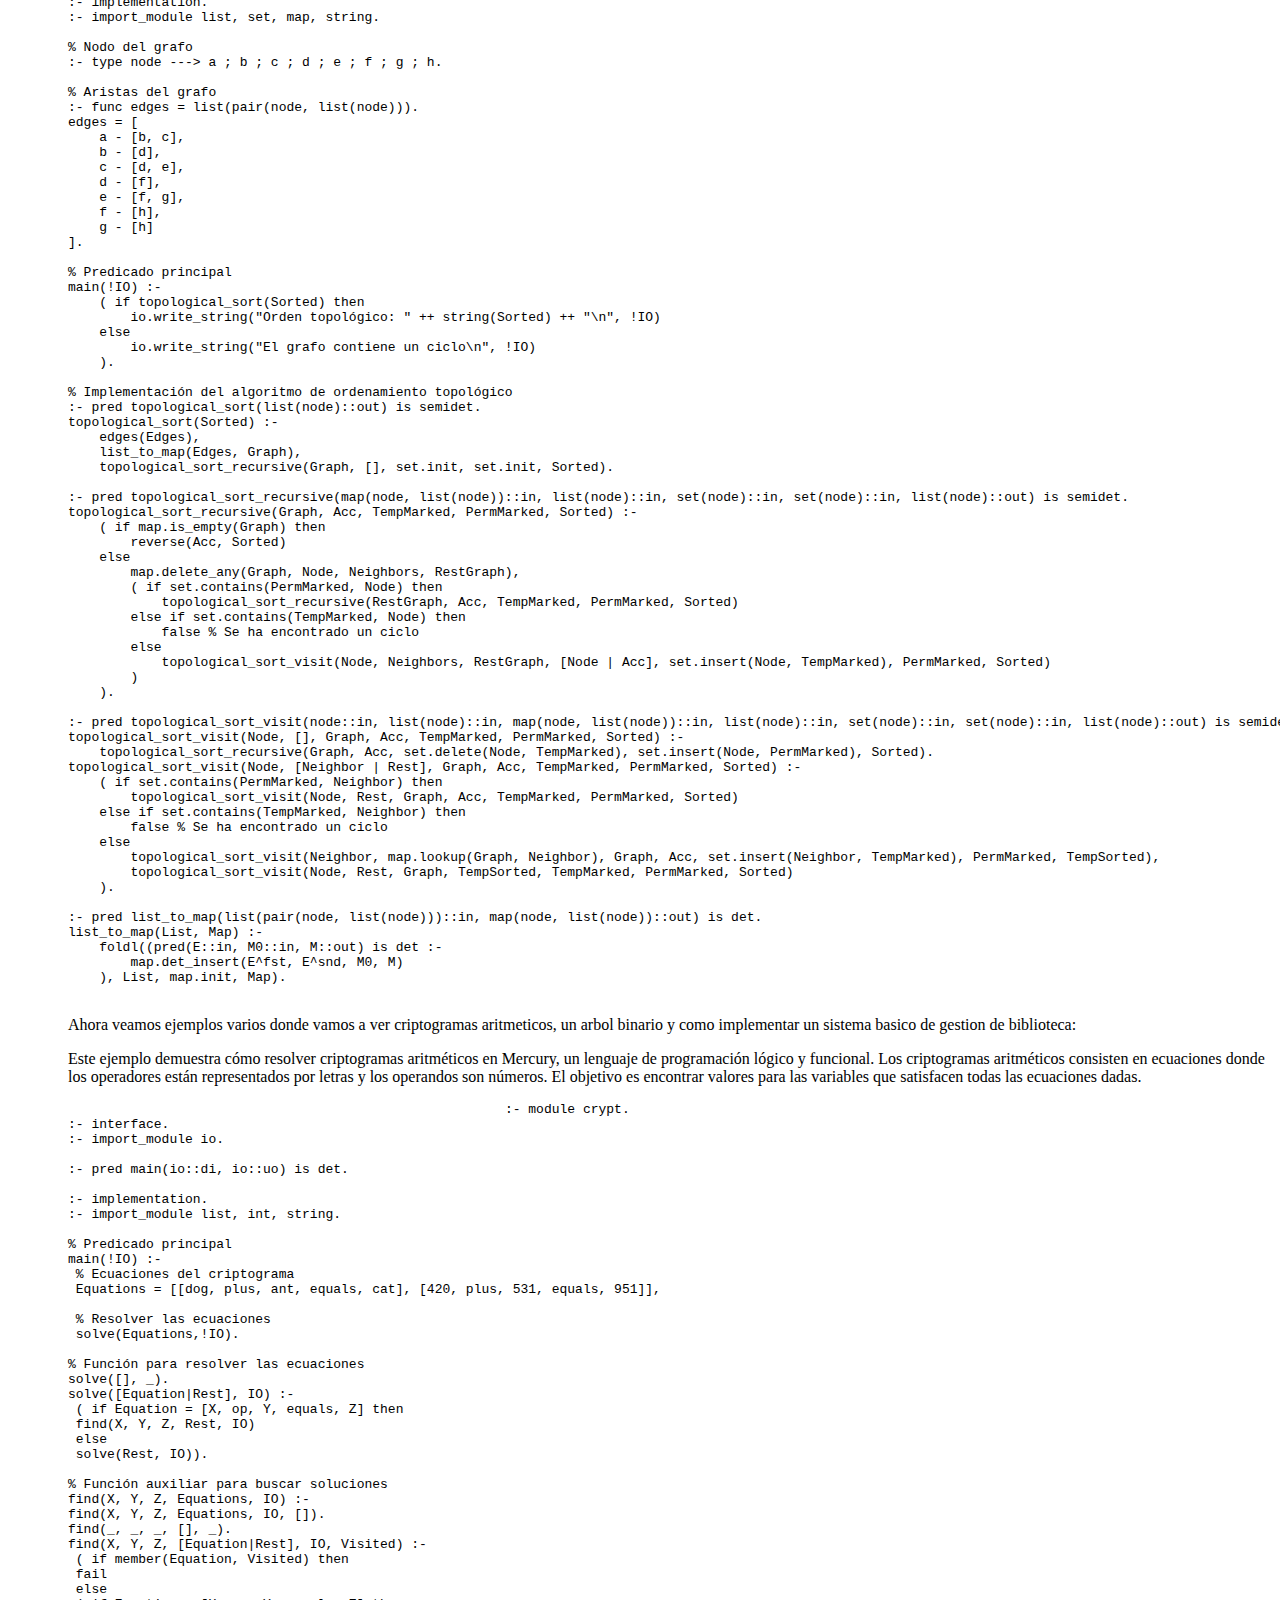
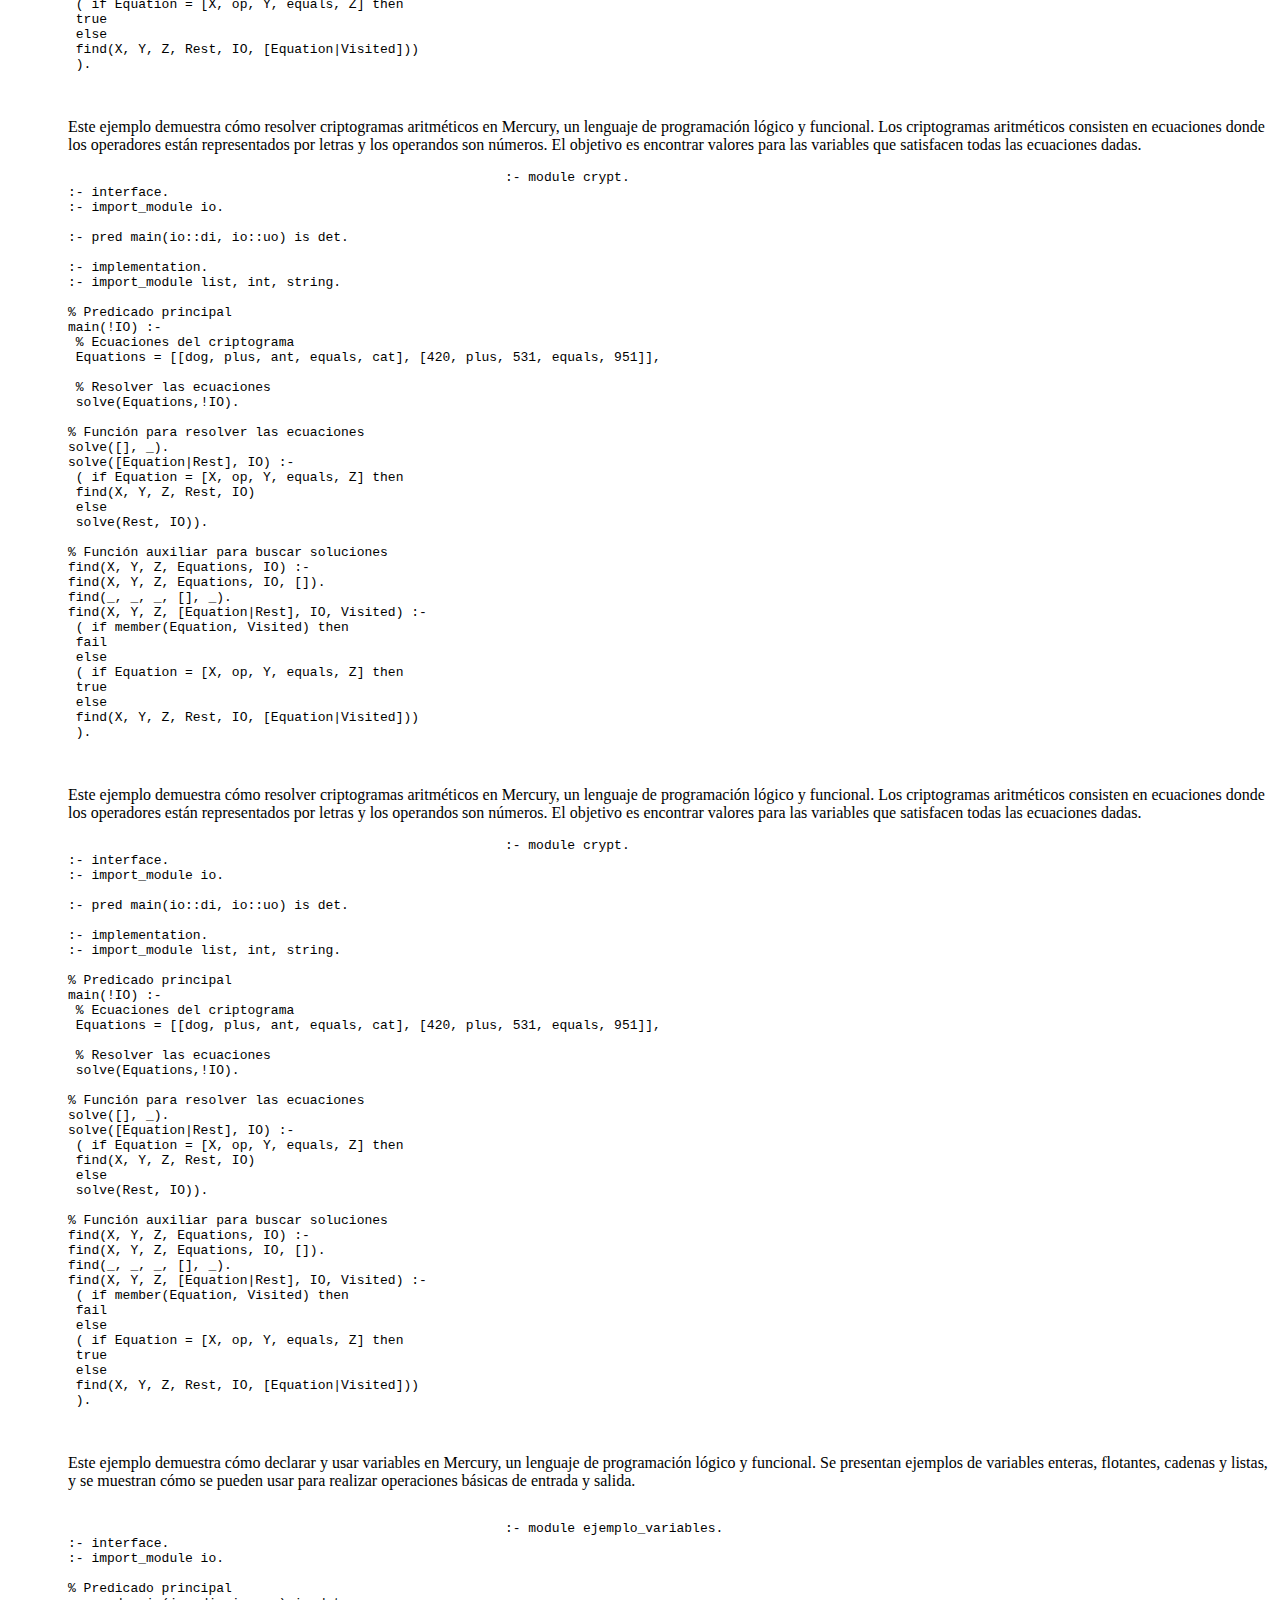
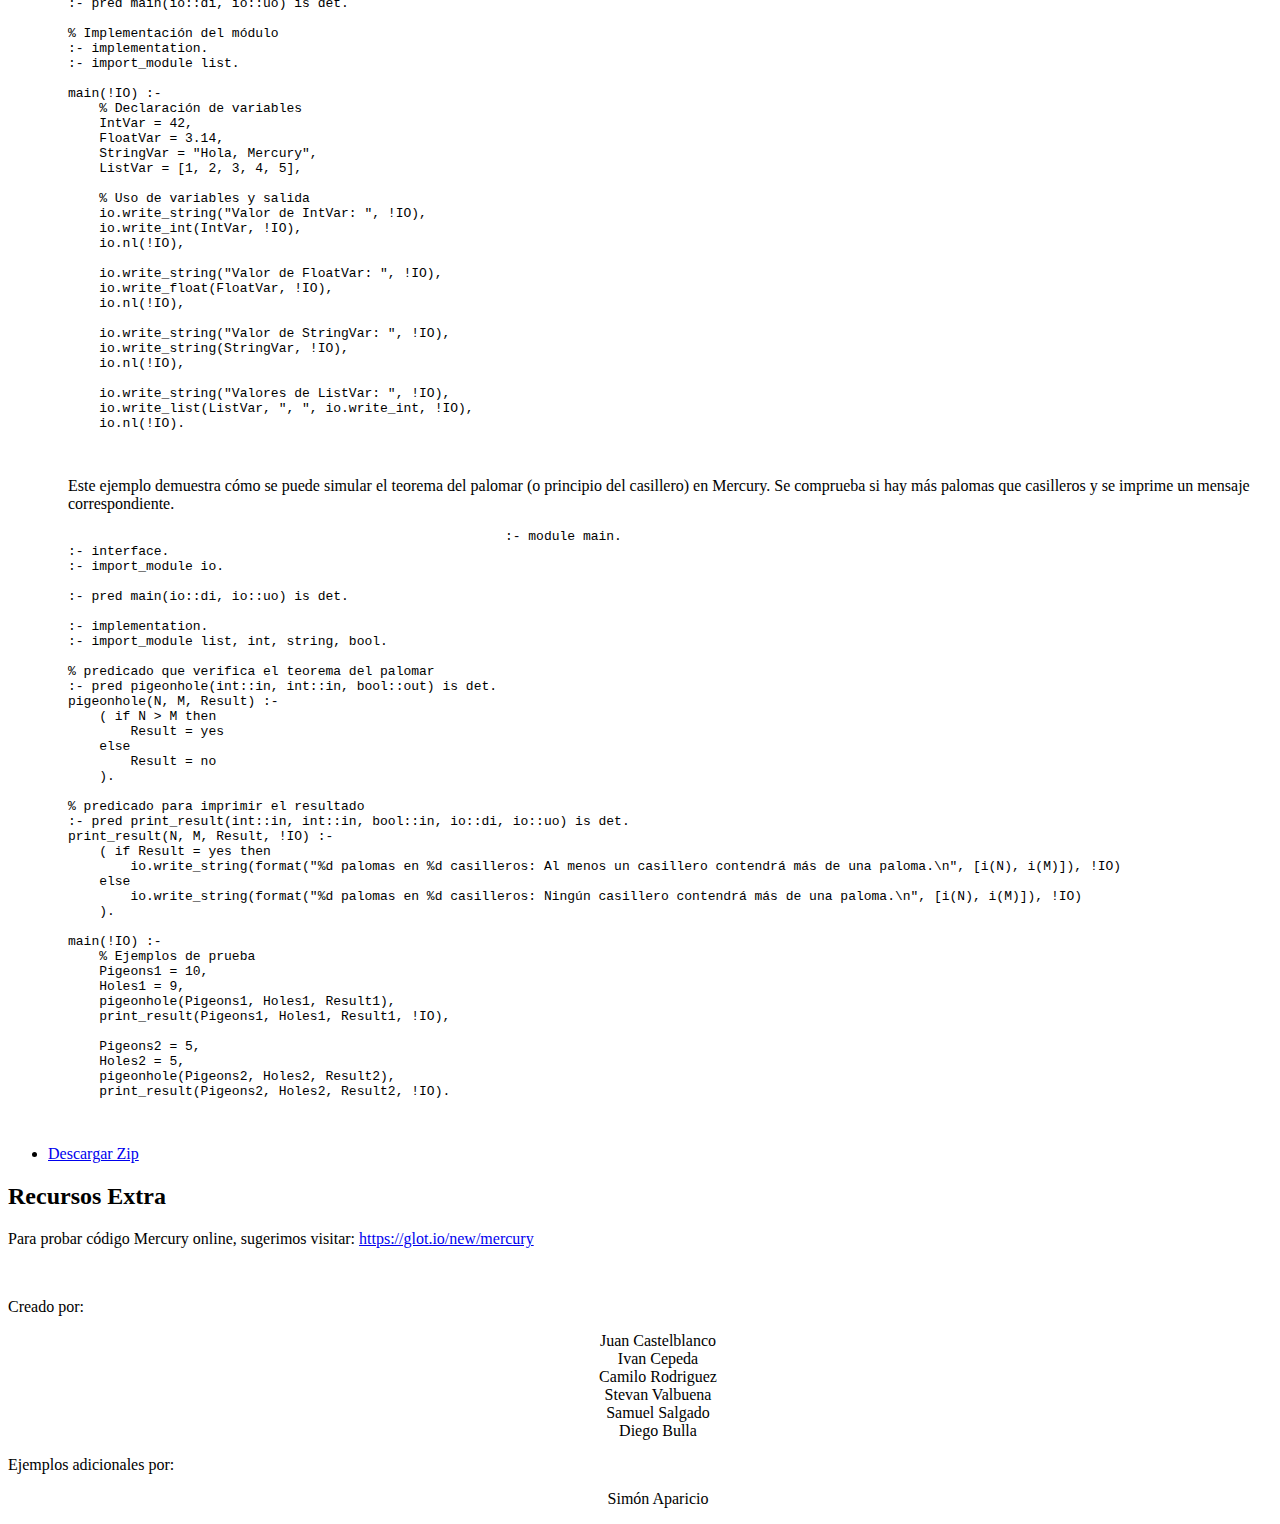
==== commit b0fb34ed: "Fix Palomar code" ====
--- a/proglogica/tutoriales/Mercury/index.html
+++ b/proglogica/tutoriales/Mercury/index.html
@@ -271,14 +271,13 @@
 							</pre>
 							</div>	
 							<p>
-								Este ejemplo demuestra cómo implementar el Teorema de Palomar en Mercury, un lenguaje de programación lógico y funcional. El Teorema de Palomar establece que todo número entero positivo mayor a 1 tiene al menos un divisor primo. Se presenta un predicado principal que interactúa con el usuario para verificar esta propiedad en un número dado.
-							</p>
-							<div class="code-container">
-							<pre>
-							<code>:- module palomar_theorem.<br />:- interface.<br />:- pred main(io::di, io::uo) is det.<br /><br />% Implementación del módulo<br />:- implementation.<br />:- import_module io.<br /><br />main(IO_in, IO_out) :-<br />    write("Introduzca un numero entero positivo mayor a 1: ", IO_in, IO_out),<br />    read_int(IO_in, IO_out, N),<br />    ( N > 1 -><br />        ( has_prime_divisor(N) -><br />            write("El numero tiene al menos un divisor primo.\n", IO_out)<br />        ;<br />            write("El numero no tiene divisores primos.\n", IO_out)<br />        )<br />    ;<br />        write("El numero debe ser mayor a 1.\n", IO_out)<br />    ).<br /><br />has_prime_divisor(N) :- prime_divisors(N, Divs), Divs = [_|_].<br /><br />prime_divisors(N, [N]) :- prime(N),!.<br />prime_divisors(N, Divs) :-<br />    findall(D, (between(2, N, D), prime(D), N mod D =:= 0), Divs).<br /><br />prime(N) :- \+ composite(N).<br />composite(N) :- between(2, sqrt(N), I), N mod I =:= 0.<br /><br />sqrt(X, Y) :- Y * Y =< X, (Y + 1) * (Y + 1) > X.<br /></code>
-							</pre>
-							</div>
-
+								Este ejemplo demuestra cómo se puede simular el teorema del palomar (o principio del casillero) en Mercury. Se comprueba si hay más palomas que casilleros y se imprime un mensaje correspondiente. 
+							</p>
+							<div class="code-container">
+							<pre>
+							<code>:- module main.<br />:- interface.<br />:- import_module io.<br /><br />:- pred main(io::di, io::uo) is det.<br /><br />:- implementation.<br />:- import_module list, int, string, bool.<br /><br />% predicado que verifica el teorema del palomar<br />:- pred pigeonhole(int::in, int::in, bool::out) is det.<br />pigeonhole(N, M, Result) :-<br />    ( if N > M then<br />        Result = yes<br />    else<br />        Result = no<br />    ).<br /><br />% predicado para imprimir el resultado<br />:- pred print_result(int::in, int::in, bool::in, io::di, io::uo) is det.<br />print_result(N, M, Result, !IO) :-<br />    ( if Result = yes then<br />        io.write_string(format("%d palomas en %d casilleros: Al menos un casillero contendrá más de una paloma.\n", [i(N), i(M)]), !IO)<br />    else<br />        io.write_string(format("%d palomas en %d casilleros: Ningún casillero contendrá más de una paloma.\n", [i(N), i(M)]), !IO)<br />    ).<br /><br />main(!IO) :-<br />    % Ejemplos de prueba<br />    Pigeons1 = 10,<br />    Holes1 = 9,<br />    pigeonhole(Pigeons1, Holes1, Result1),<br />    print_result(Pigeons1, Holes1, Result1, !IO),<br /><br />    Pigeons2 = 5,<br />    Holes2 = 5,<br />    pigeonhole(Pigeons2, Holes2, Result2),<br />    print_result(Pigeons2, Holes2, Result2, !IO).<br /></code>
+							</pre>
+							</div>
 						</ul>
 						
 						<ul class="actions">
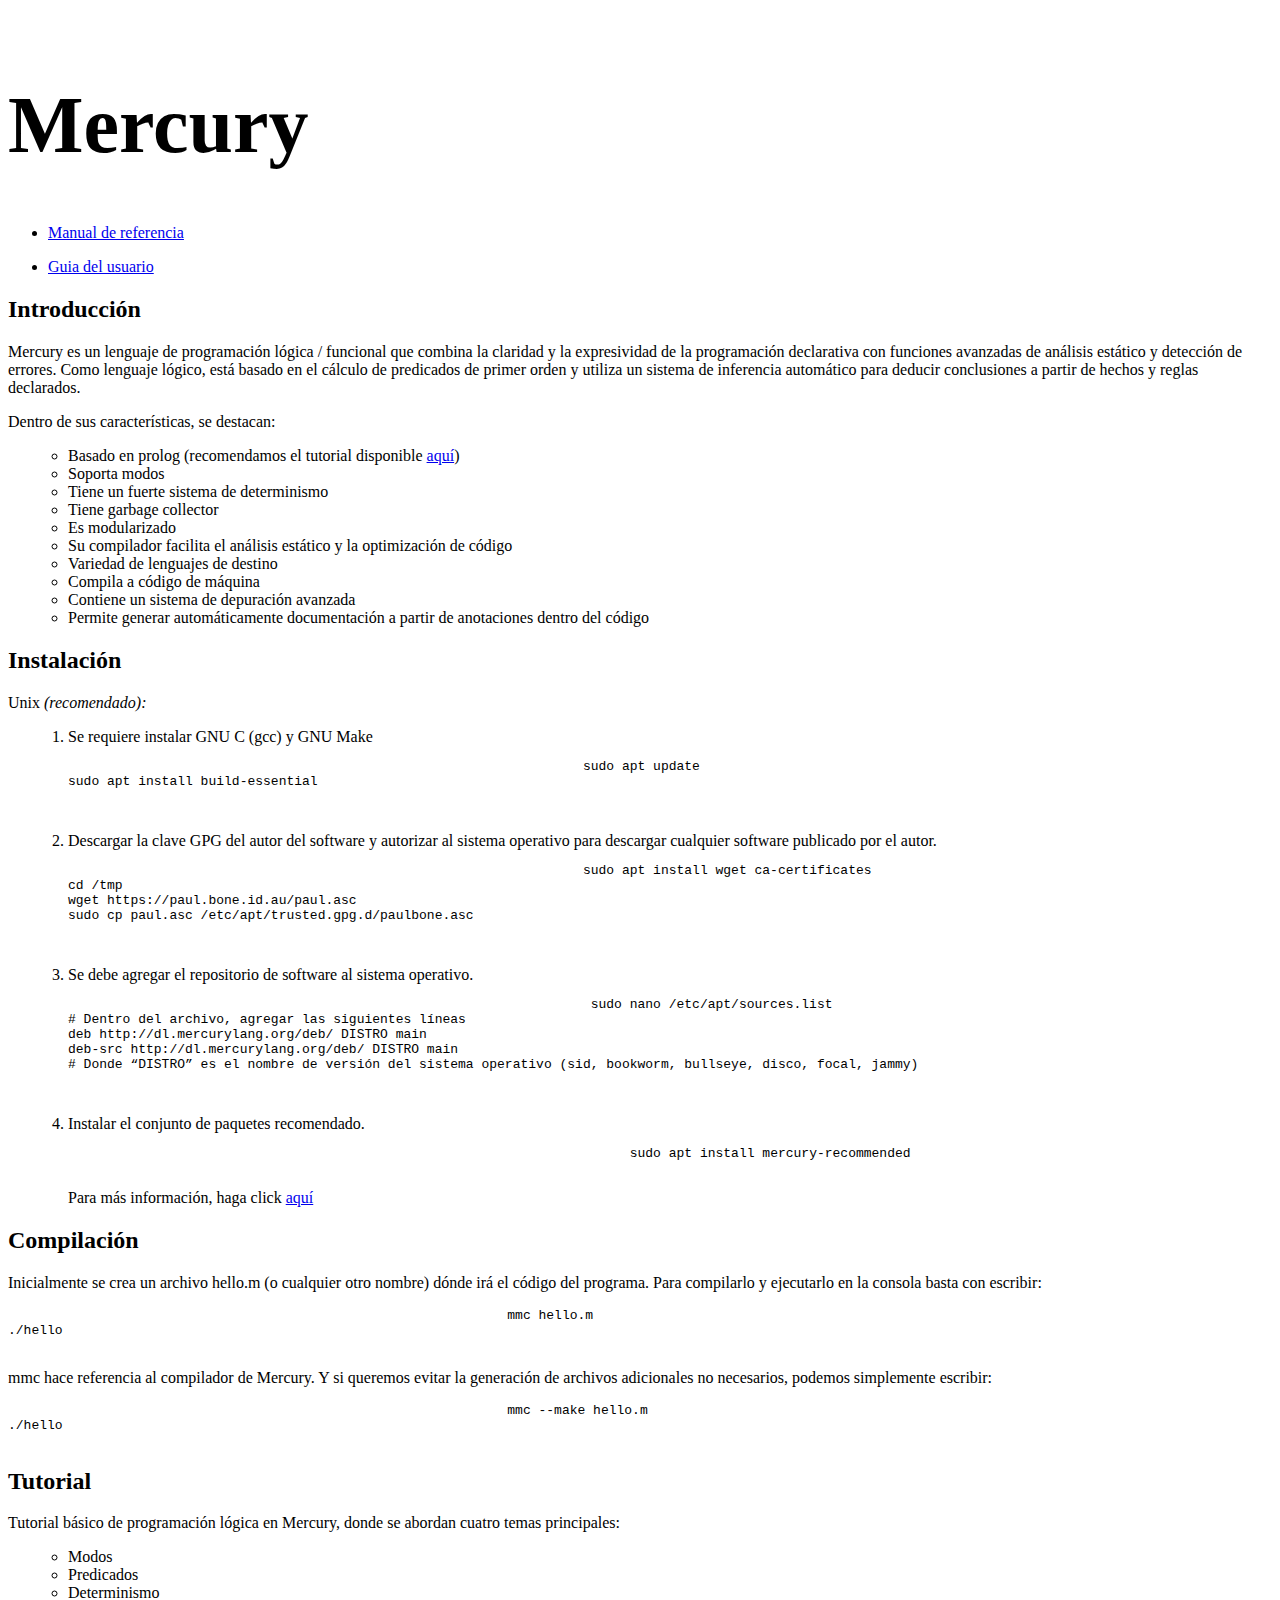
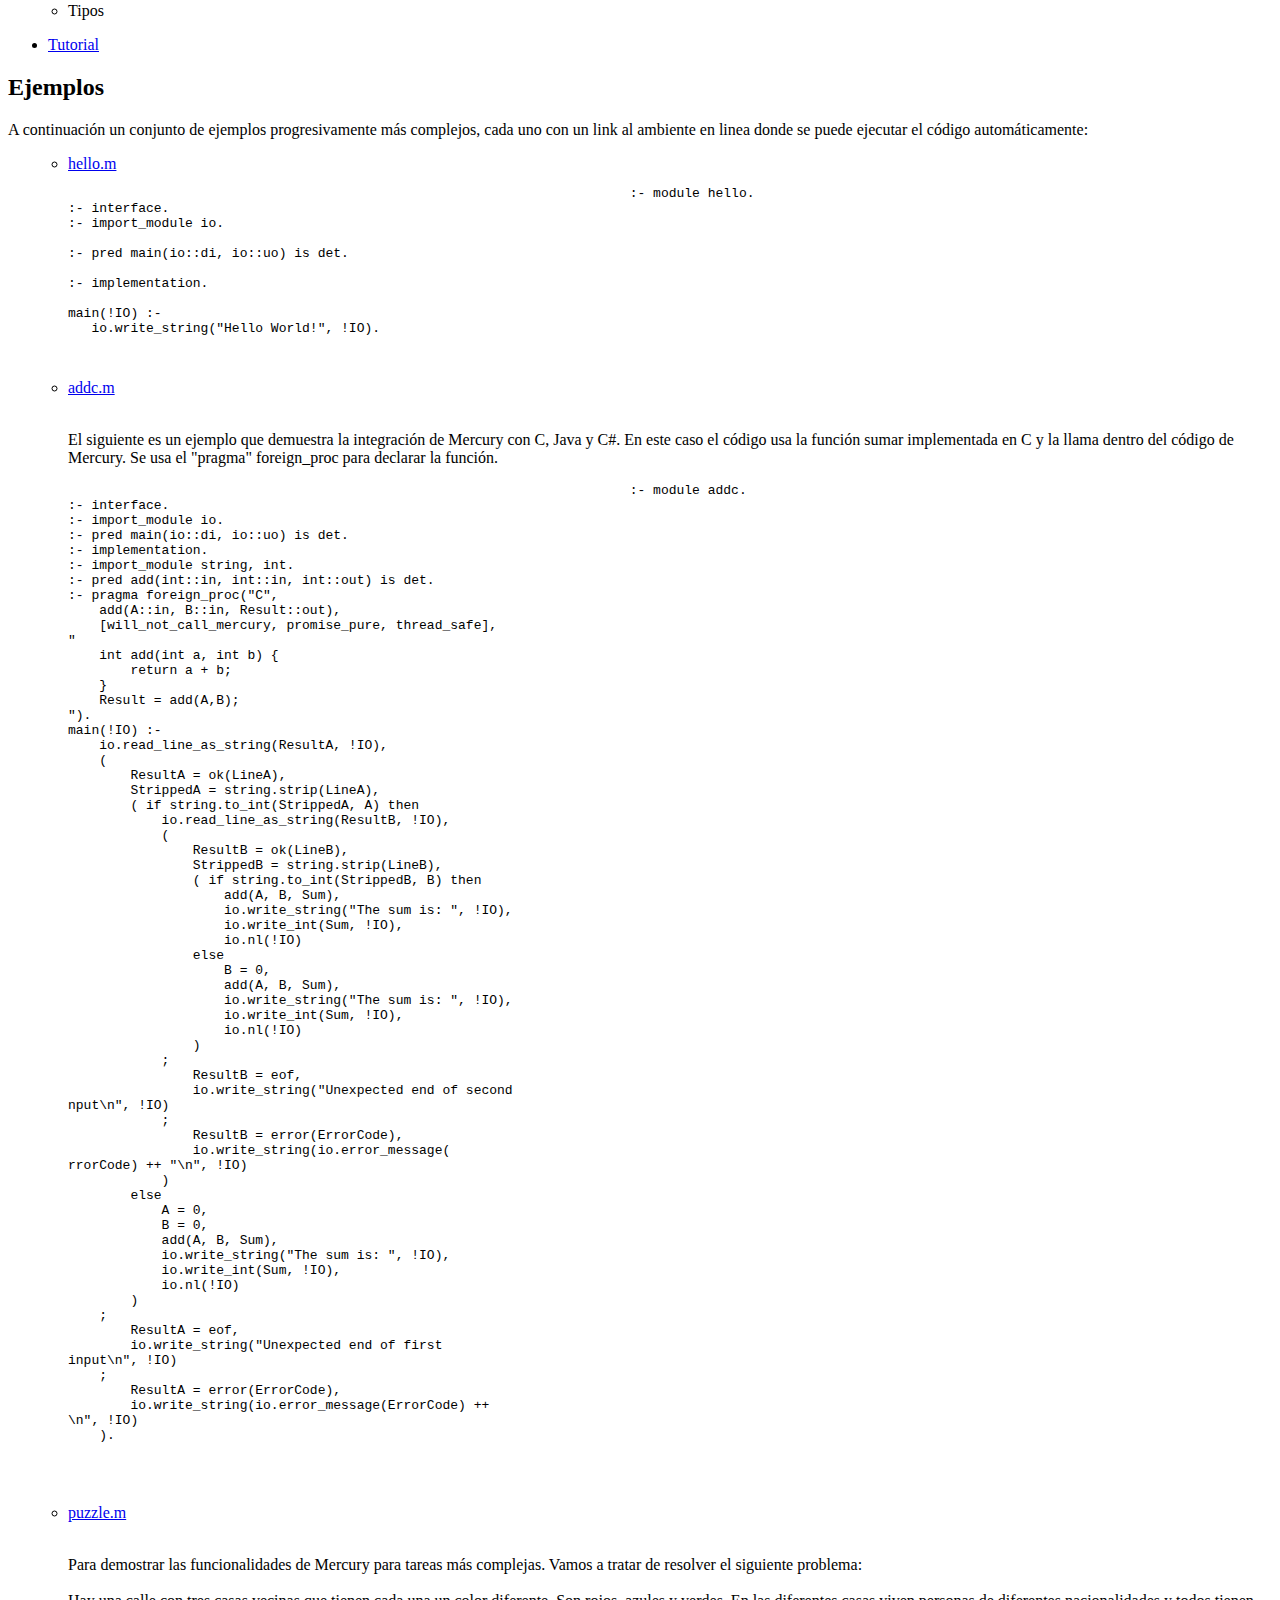
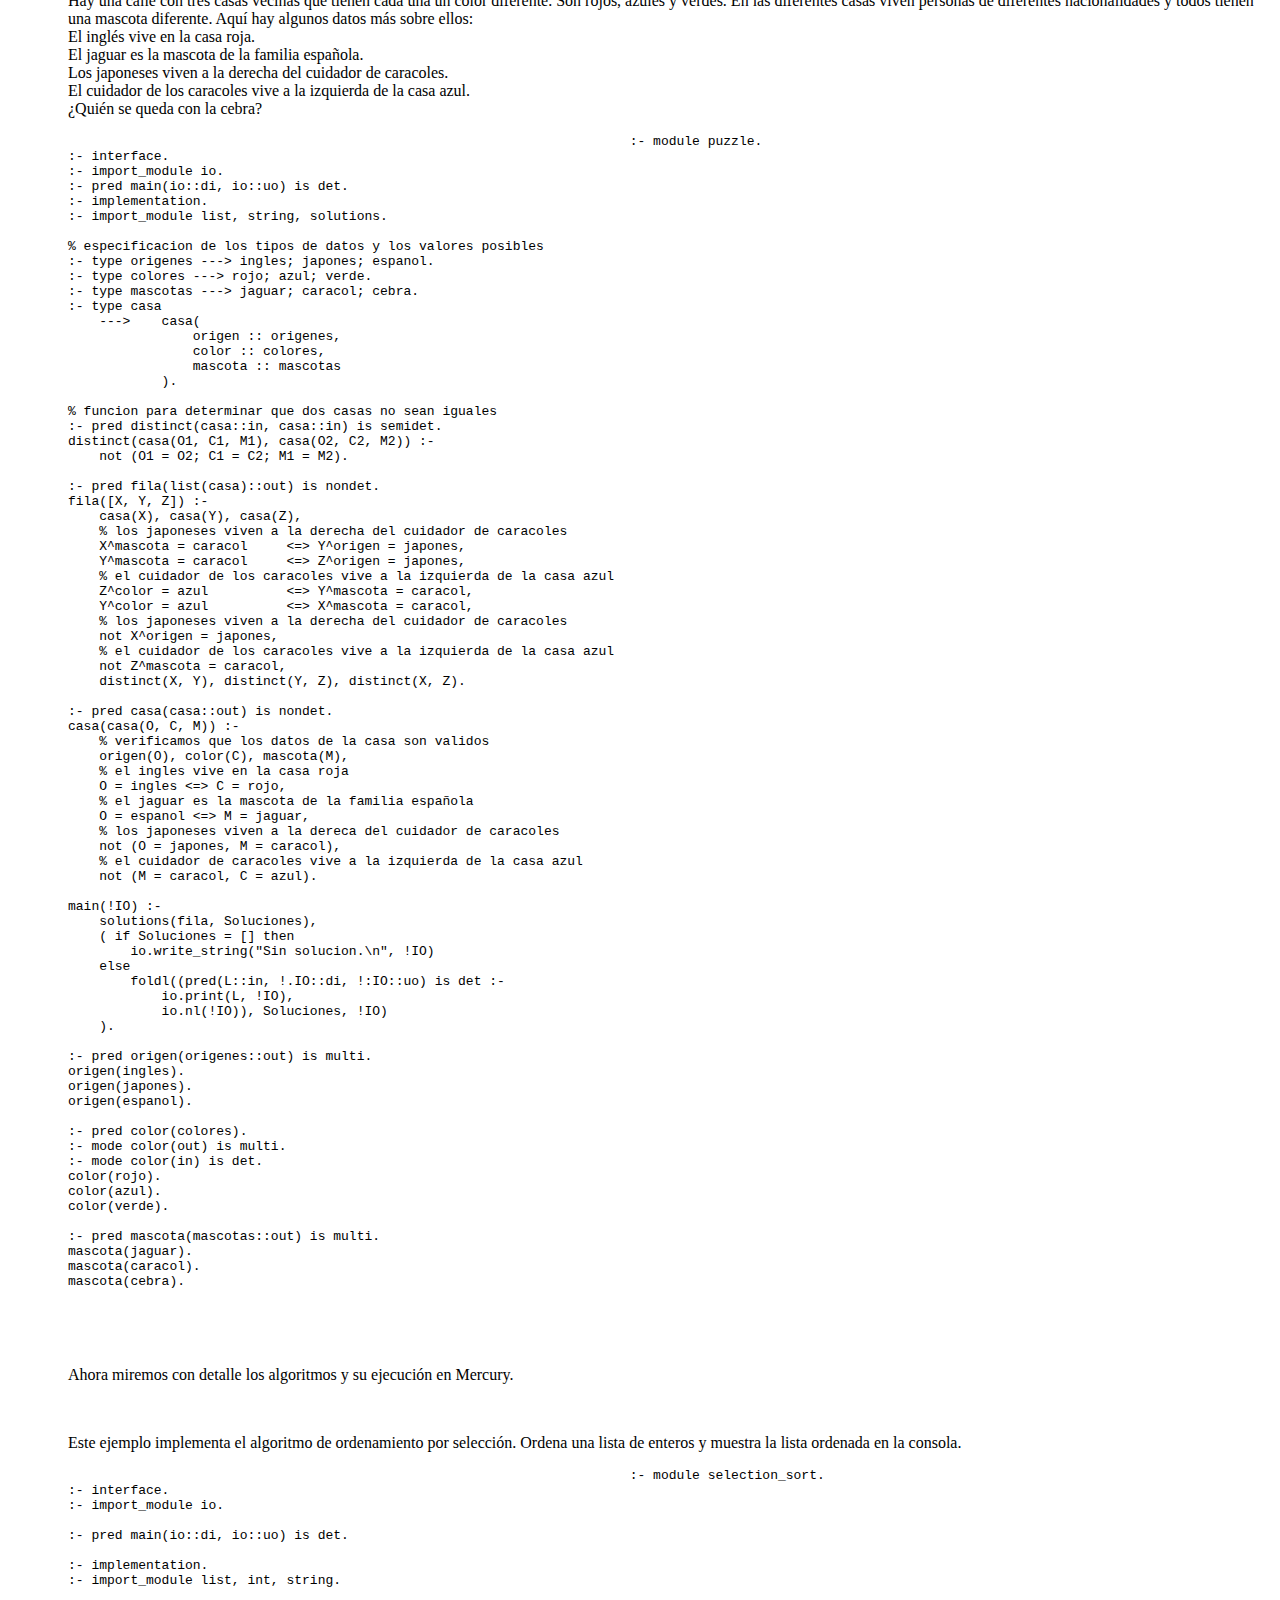
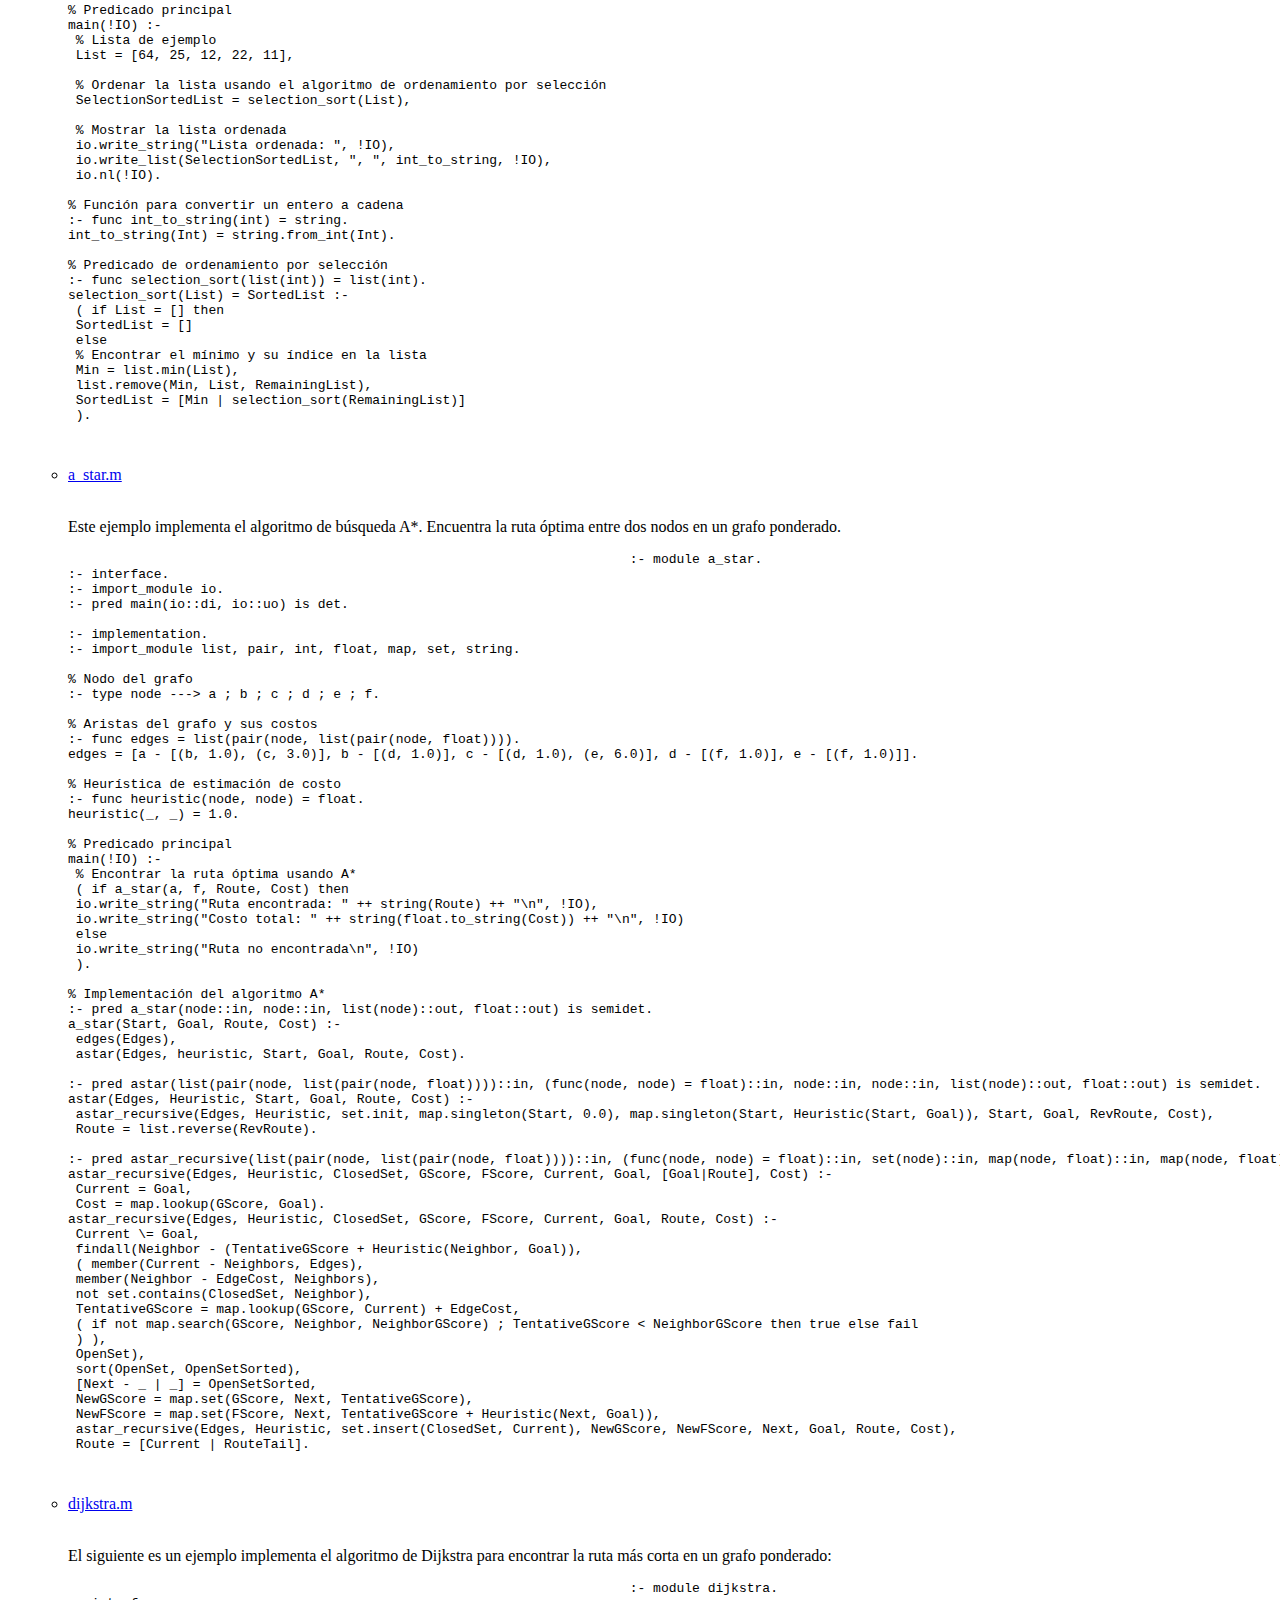
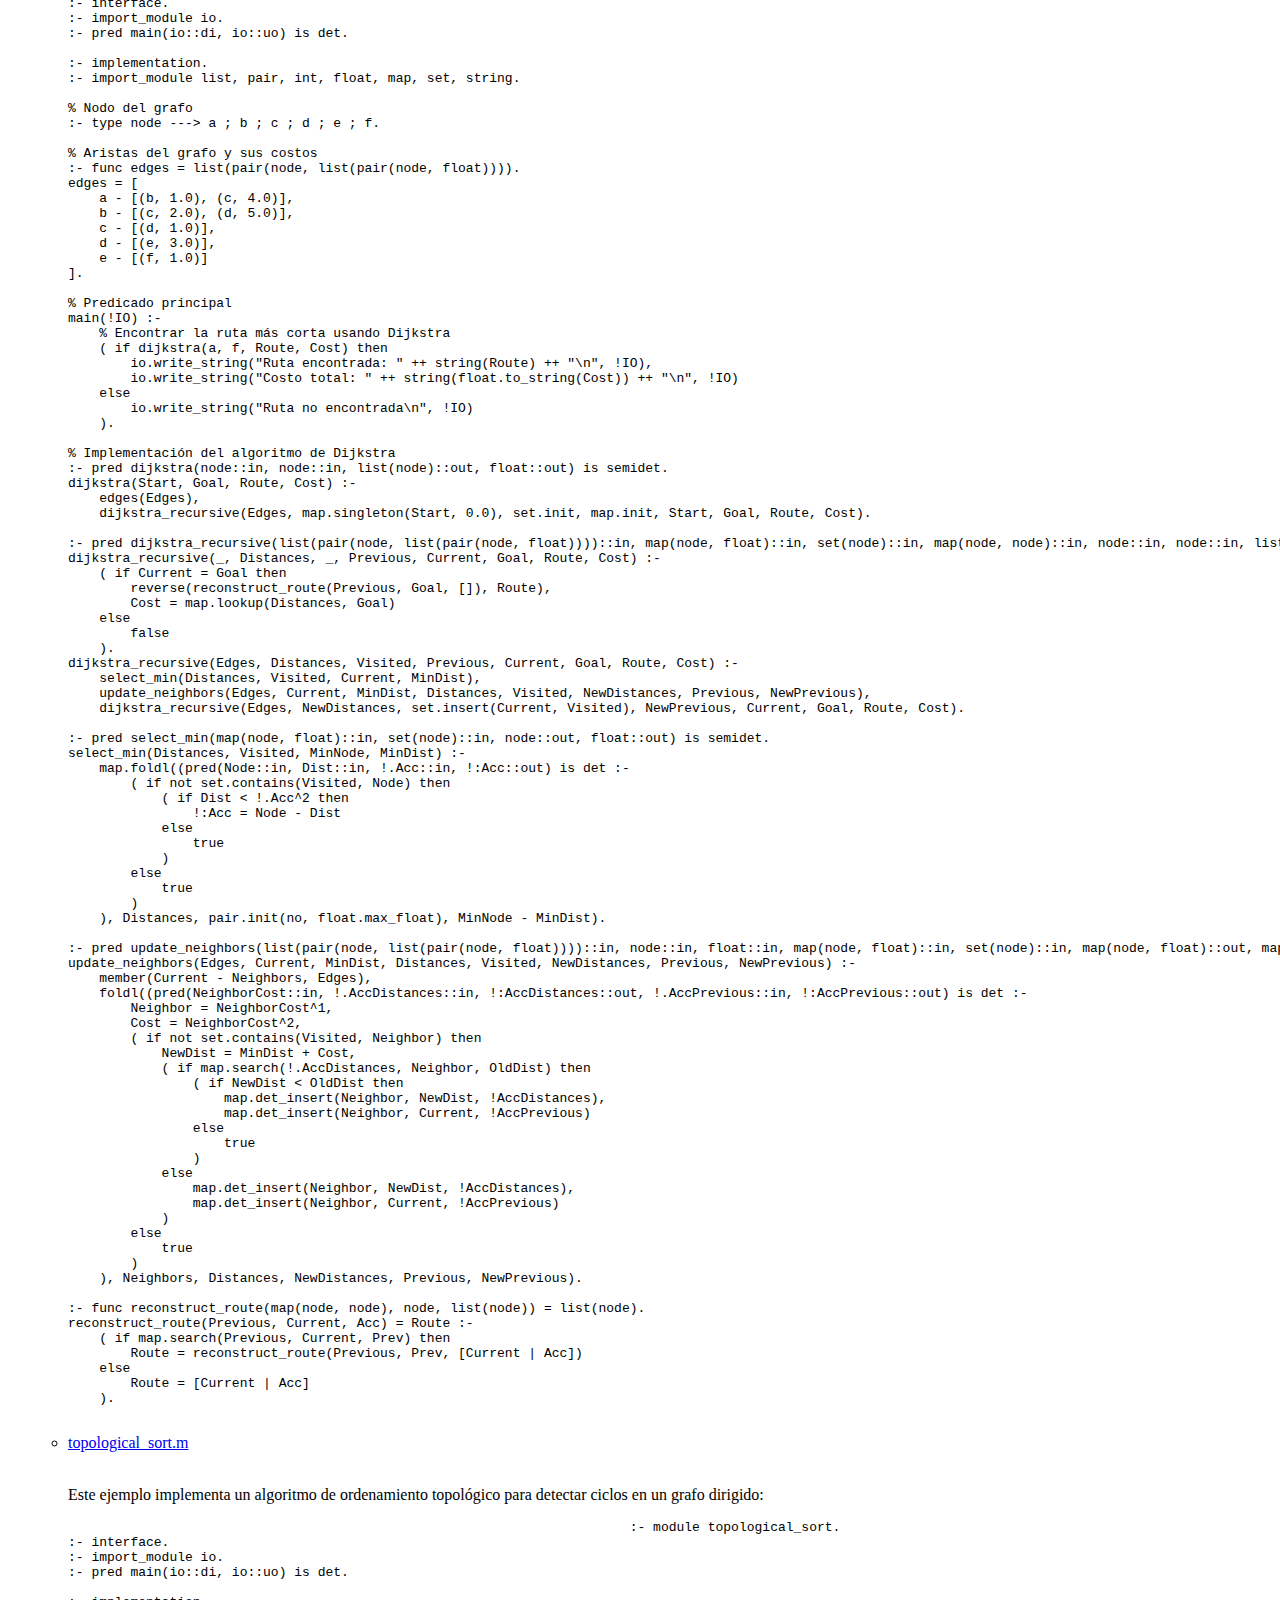
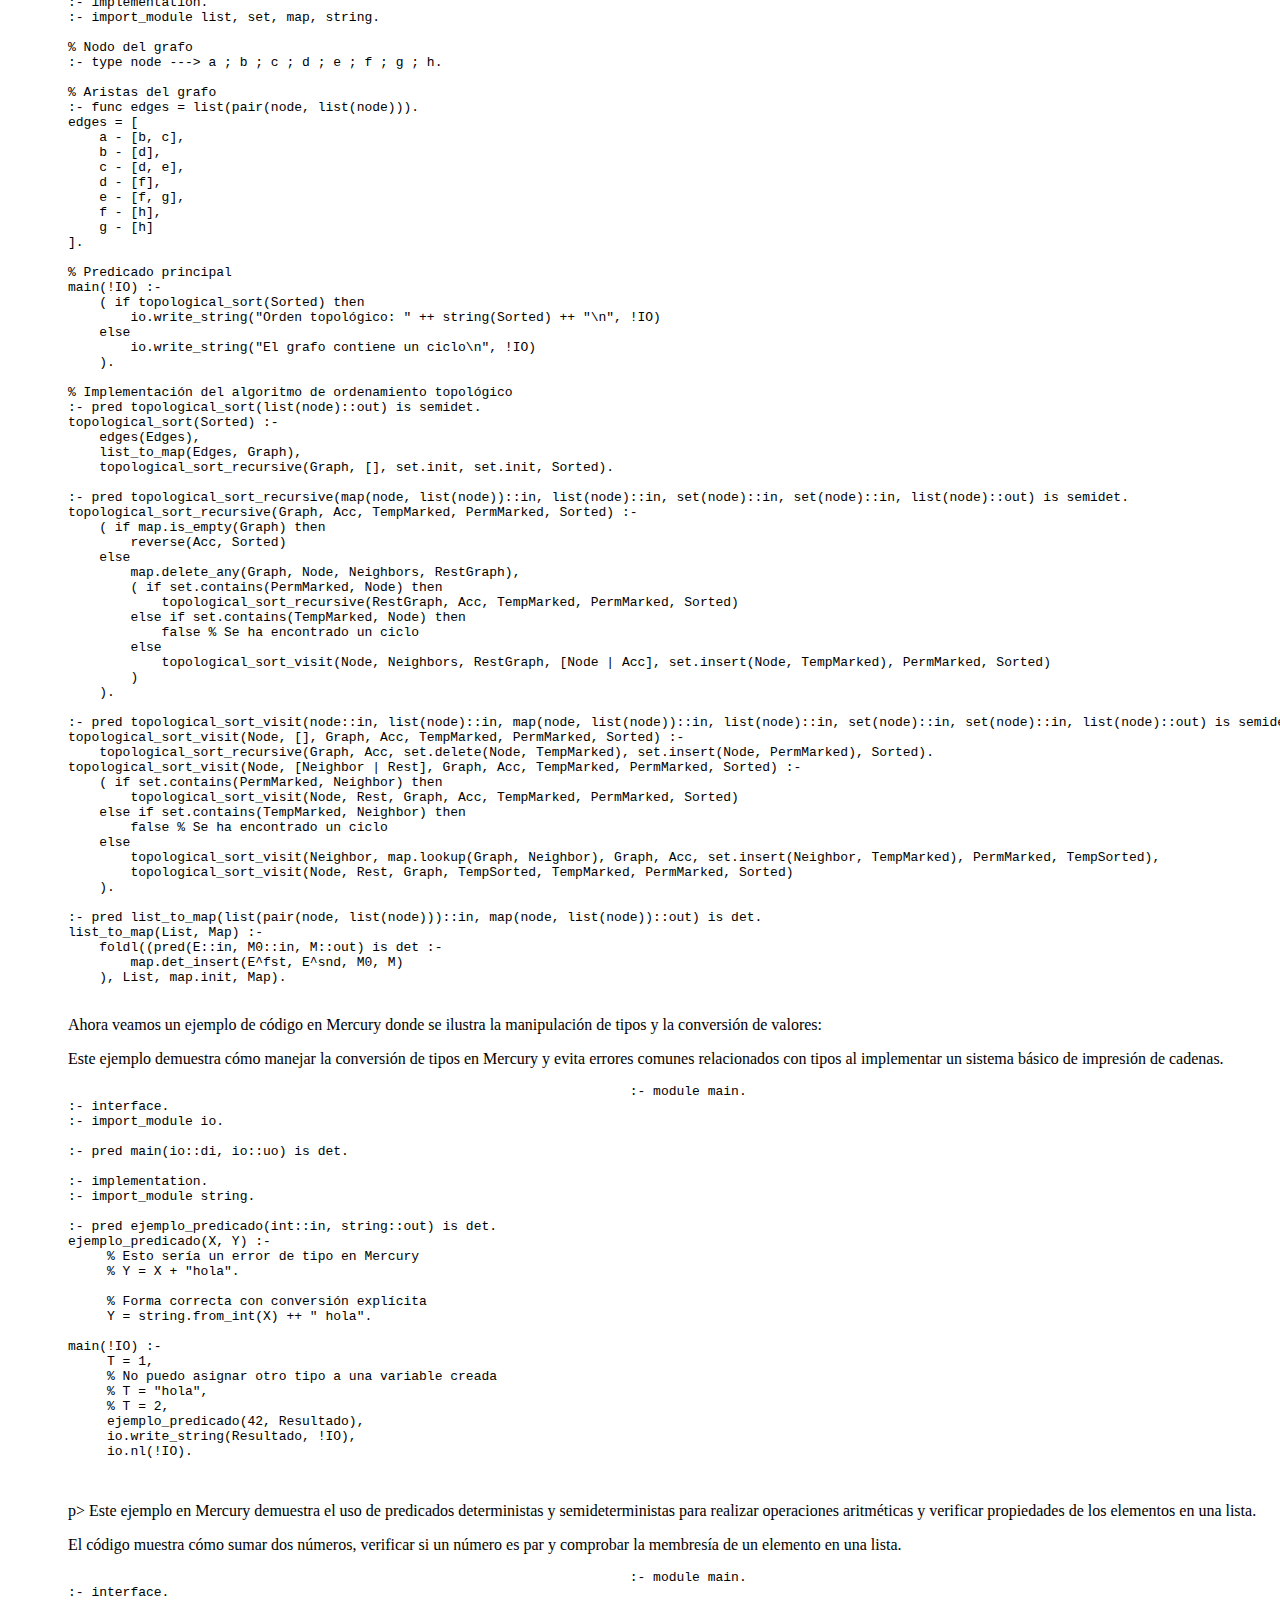
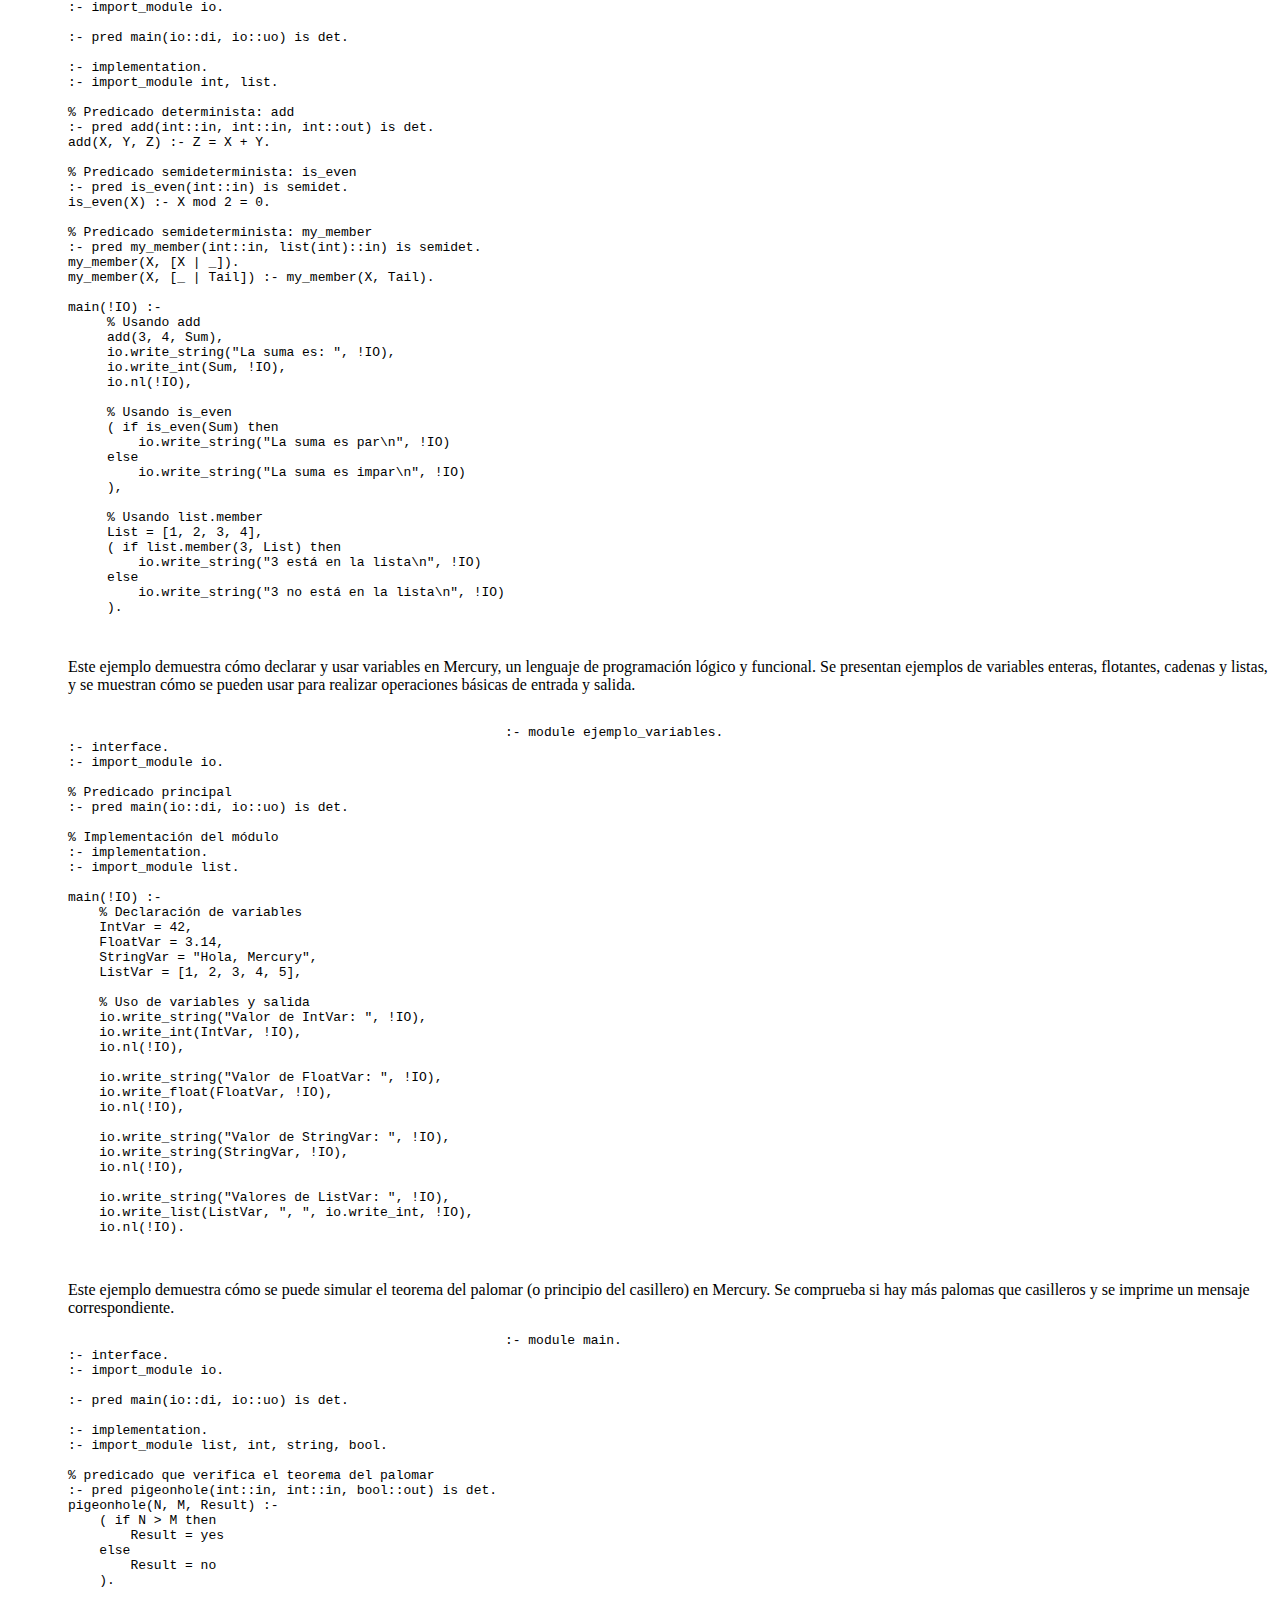
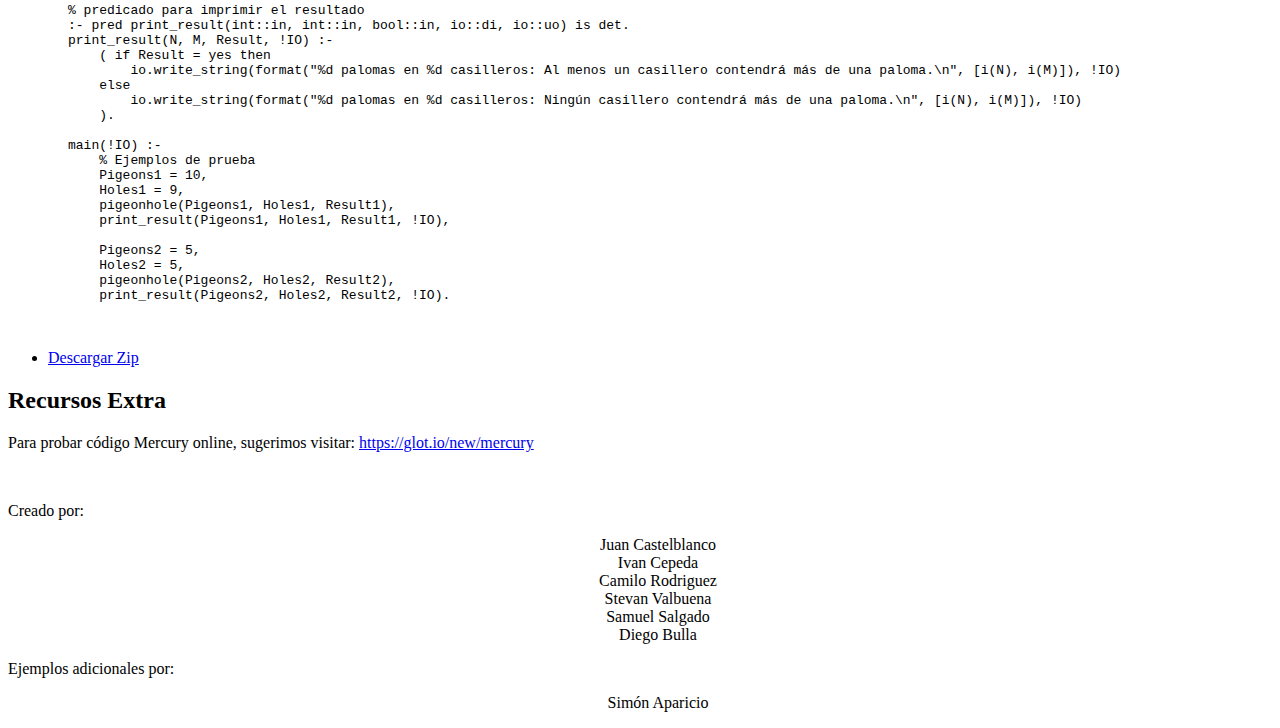
==== commit 4d3d2c43: "Fixed examples" ====
--- a/proglogica/tutoriales/Mercury/index.html
+++ b/proglogica/tutoriales/Mercury/index.html
@@ -236,33 +236,27 @@
 								</pre>
 							</div>
 							<p>
-								Ahora veamos ejemplos varios donde vamos a ver criptogramas aritmeticos, un arbol binario y como implementar un sistema basico de gestion de biblioteca:
-							</p>
-							<p>
-								Este ejemplo demuestra cómo resolver criptogramas aritméticos en Mercury, un lenguaje de programación lógico y funcional. Los criptogramas aritméticos consisten en ecuaciones donde los operadores están representados por letras y los operandos son números. El objetivo es encontrar valores para las variables que satisfacen todas las ecuaciones dadas.
-							</p>
-							<div class="code-container">
-							<pre>
-							<code>:- module crypt.<br />:- interface.<br />:- import_module io.<br /><br />:- pred main(io::di, io::uo) is det.<br /><br />:- implementation.<br />:- import_module list, int, string.<br /><br />% Predicado principal<br />main(!IO) :-<br /> % Ecuaciones del criptograma<br /> Equations = [[dog, plus, ant, equals, cat], [420, plus, 531, equals, 951]],<br /><br /> % Resolver las ecuaciones<br /> solve(Equations,!IO).<br /><br />% Función para resolver las ecuaciones<br />solve([], _).<br />solve([Equation|Rest], IO) :-<br /> ( if Equation = [X, op, Y, equals, Z] then<br /> find(X, Y, Z, Rest, IO)<br /> else<br /> solve(Rest, IO)).<br /><br />% Función auxiliar para buscar soluciones<br %>find(X, Y, Z, Equations, IO) :-<br %>find(X, Y, Z, Equations, IO, []).<br %>find(_, _, _, [], _).<br %>find(X, Y, Z, [Equation|Rest], IO, Visited) :-<br %> ( if member(Equation, Visited) then<br %> fail<br %> else<br %> ( if Equation = [X, op, Y, equals, Z] then<br %> true<br %> else<br %> find(X, Y, Z, Rest, IO, [Equation|Visited]))<br %> ).<br /></code>
-							</pre>
-							</div>
-							<p>
-								Este ejemplo demuestra cómo resolver criptogramas aritméticos en Mercury, un lenguaje de programación lógico y funcional. Los criptogramas aritméticos consisten en ecuaciones donde los operadores están representados por letras y los operandos son números. El objetivo es encontrar valores para las variables que satisfacen todas las ecuaciones dadas.
-							</p>
-							<div class="code-container">
-							<pre>
-							<code>:- module crypt.<br />:- interface.<br />:- import_module io.<br /><br />:- pred main(io::di, io::uo) is det.<br /><br />:- implementation.<br />:- import_module list, int, string.<br /><br />% Predicado principal<br />main(!IO) :-<br /> % Ecuaciones del criptograma<br /> Equations = [[dog, plus, ant, equals, cat], [420, plus, 531, equals, 951]],<br /><br /> % Resolver las ecuaciones<br /> solve(Equations,!IO).<br /><br />% Función para resolver las ecuaciones<br />solve([], _).<br />solve([Equation|Rest], IO) :-<br /> ( if Equation = [X, op, Y, equals, Z] then<br /> find(X, Y, Z, Rest, IO)<br /> else<br /> solve(Rest, IO)).<br /><br />% Función auxiliar para buscar soluciones<br %>find(X, Y, Z, Equations, IO) :-<br %>find(X, Y, Z, Equations, IO, []).<br %>find(_, _, _, [], _).<br %>find(X, Y, Z, [Equation|Rest], IO, Visited) :-<br %> ( if member(Equation, Visited) then<br %> fail<br %> else<br %> ( if Equation = [X, op, Y, equals, Z] then<br %> true<br %> else<br %> find(X, Y, Z, Rest, IO, [Equation|Visited]))<br %> ).<br /></code>
-							</pre>
-							</div>
-							<p>
-								Este ejemplo demuestra cómo resolver criptogramas aritméticos en Mercury, un lenguaje de programación lógico y funcional. Los criptogramas aritméticos consisten en ecuaciones donde los operadores están representados por letras y los operandos son números. El objetivo es encontrar valores para las variables que satisfacen todas las ecuaciones dadas.
-							</p>
-							<div class="code-container">
-							<pre>
-							<code>:- module crypt.<br />:- interface.<br />:- import_module io.<br /><br />:- pred main(io::di, io::uo) is det.<br /><br />:- implementation.<br />:- import_module list, int, string.<br /><br />% Predicado principal<br />main(!IO) :-<br /> % Ecuaciones del criptograma<br /> Equations = [[dog, plus, ant, equals, cat], [420, plus, 531, equals, 951]],<br /><br /> % Resolver las ecuaciones<br /> solve(Equations,!IO).<br /><br />% Función para resolver las ecuaciones<br />solve([], _).<br />solve([Equation|Rest], IO) :-<br /> ( if Equation = [X, op, Y, equals, Z] then<br /> find(X, Y, Z, Rest, IO)<br /> else<br /> solve(Rest, IO)).<br /><br />% Función auxiliar para buscar soluciones<br %>find(X, Y, Z, Equations, IO) :-<br %>find(X, Y, Z, Equations, IO, []).<br %>find(_, _, _, [], _).<br %>find(X, Y, Z, [Equation|Rest], IO, Visited) :-<br %> ( if member(Equation, Visited) then<br %> fail<br %> else<br %> ( if Equation = [X, op, Y, equals, Z] then<br %> true<br %> else<br %> find(X, Y, Z, Rest, IO, [Equation|Visited]))<br %> ).<br /></code>
-							</pre>
-							</div>	
-							<p>
+							    Ahora veamos un ejemplo de código en Mercury donde se ilustra la manipulación de tipos y la conversión de valores:
+							</p>
+							<p>
+							    Este ejemplo demuestra cómo manejar la conversión de tipos en Mercury y evita errores comunes relacionados con tipos al implementar un sistema básico de impresión de cadenas.
+							</p>
+							<div class="code-container">
+								<pre>
+									<code>:- module main.<br />:- interface.<br />:- import_module io.<br /><br />:- pred main(io::di, io::uo) is det.<br /><br />:- implementation.<br />:- import_module string.<br /><br />:- pred ejemplo_predicado(int::in, string::out) is det.<br />ejemplo_predicado(X, Y) :-<br /> &nbsp;&nbsp;&nbsp;&nbsp;% Esto sería un error de tipo en Mercury<br /> &nbsp;&nbsp;&nbsp;&nbsp;% Y = X + "hola".<br /><br /> &nbsp;&nbsp;&nbsp;&nbsp;% Forma correcta con conversión explícita<br /> &nbsp;&nbsp;&nbsp;&nbsp;Y = string.from_int(X) ++ " hola".<br /><br />main(!IO) :-<br /> &nbsp;&nbsp;&nbsp;&nbsp;T = 1,<br /> &nbsp;&nbsp;&nbsp;&nbsp;% No puedo asignar otro tipo a una variable creada<br /> &nbsp;&nbsp;&nbsp;&nbsp;% T = "hola",<br /> &nbsp;&nbsp;&nbsp;&nbsp;% T = 2,<br /> &nbsp;&nbsp;&nbsp;&nbsp;ejemplo_predicado(42, Resultado),<br /> &nbsp;&nbsp;&nbsp;&nbsp;io.write_string(Resultado, !IO),<br /> &nbsp;&nbsp;&nbsp;&nbsp;io.nl(!IO).<br /></code>
+								</pre>
+							</div>
+							p>
+							    Este ejemplo en Mercury demuestra el uso de predicados deterministas y semideterministas para realizar operaciones aritméticas y verificar propiedades de los elementos en una lista.
+							</p>
+							<p>
+							    El código muestra cómo sumar dos números, verificar si un número es par y comprobar la membresía de un elemento en una lista.
+							</p>
+							<div class="code-container">
+								<pre>
+									<code>:- module main.<br />:- interface.<br />:- import_module io.<br /><br />:- pred main(io::di, io::uo) is det.<br /><br />:- implementation.<br />:- import_module int, list.<br /><br />% Predicado determinista: add<br />:- pred add(int::in, int::in, int::out) is det.<br />add(X, Y, Z) :- Z = X + Y.<br /><br />% Predicado semideterminista: is_even<br />:- pred is_even(int::in) is semidet.<br />is_even(X) :- X mod 2 = 0.<br /><br />% Predicado semideterminista: my_member<br />:- pred my_member(int::in, list(int)::in) is semidet.<br />my_member(X, [X | _]).<br />my_member(X, [_ | Tail]) :- my_member(X, Tail).<br /><br />main(!IO) :-<br /> &nbsp;&nbsp;&nbsp;&nbsp;% Usando add<br /> &nbsp;&nbsp;&nbsp;&nbsp;add(3, 4, Sum),<br /> &nbsp;&nbsp;&nbsp;&nbsp;io.write_string("La suma es: ", !IO),<br /> &nbsp;&nbsp;&nbsp;&nbsp;io.write_int(Sum, !IO),<br /> &nbsp;&nbsp;&nbsp;&nbsp;io.nl(!IO),<br /><br /> &nbsp;&nbsp;&nbsp;&nbsp;% Usando is_even<br /> &nbsp;&nbsp;&nbsp;&nbsp;( if is_even(Sum) then<br /> &nbsp;&nbsp;&nbsp;&nbsp;&nbsp;&nbsp;&nbsp;&nbsp;io.write_string("La suma es par\n", !IO)<br /> &nbsp;&nbsp;&nbsp;&nbsp;else<br /> &nbsp;&nbsp;&nbsp;&nbsp;&nbsp;&nbsp;&nbsp;&nbsp;io.write_string("La suma es impar\n", !IO)<br /> &nbsp;&nbsp;&nbsp;&nbsp;),<br /><br /> &nbsp;&nbsp;&nbsp;&nbsp;% Usando list.member<br /> &nbsp;&nbsp;&nbsp;&nbsp;List = [1, 2, 3, 4],<br /> &nbsp;&nbsp;&nbsp;&nbsp;( if list.member(3, List) then<br /> &nbsp;&nbsp;&nbsp;&nbsp;&nbsp;&nbsp;&nbsp;&nbsp;io.write_string("3 está en la lista\n", !IO)<br /> &nbsp;&nbsp;&nbsp;&nbsp;else<br /> &nbsp;&nbsp;&nbsp;&nbsp;&nbsp;&nbsp;&nbsp;&nbsp;io.write_string("3 no está en la lista\n", !IO)<br /> &nbsp;&nbsp;&nbsp;&nbsp;).<br /></code>
+								</pre>
+							</div>
 								Este ejemplo demuestra cómo declarar y usar variables en Mercury, un lenguaje de programación lógico y funcional. Se presentan ejemplos de variables enteras, flotantes, cadenas y listas, y se muestran cómo se pueden usar para realizar operaciones básicas de entrada y salida.
 							</p>
 							<div class="code-container">
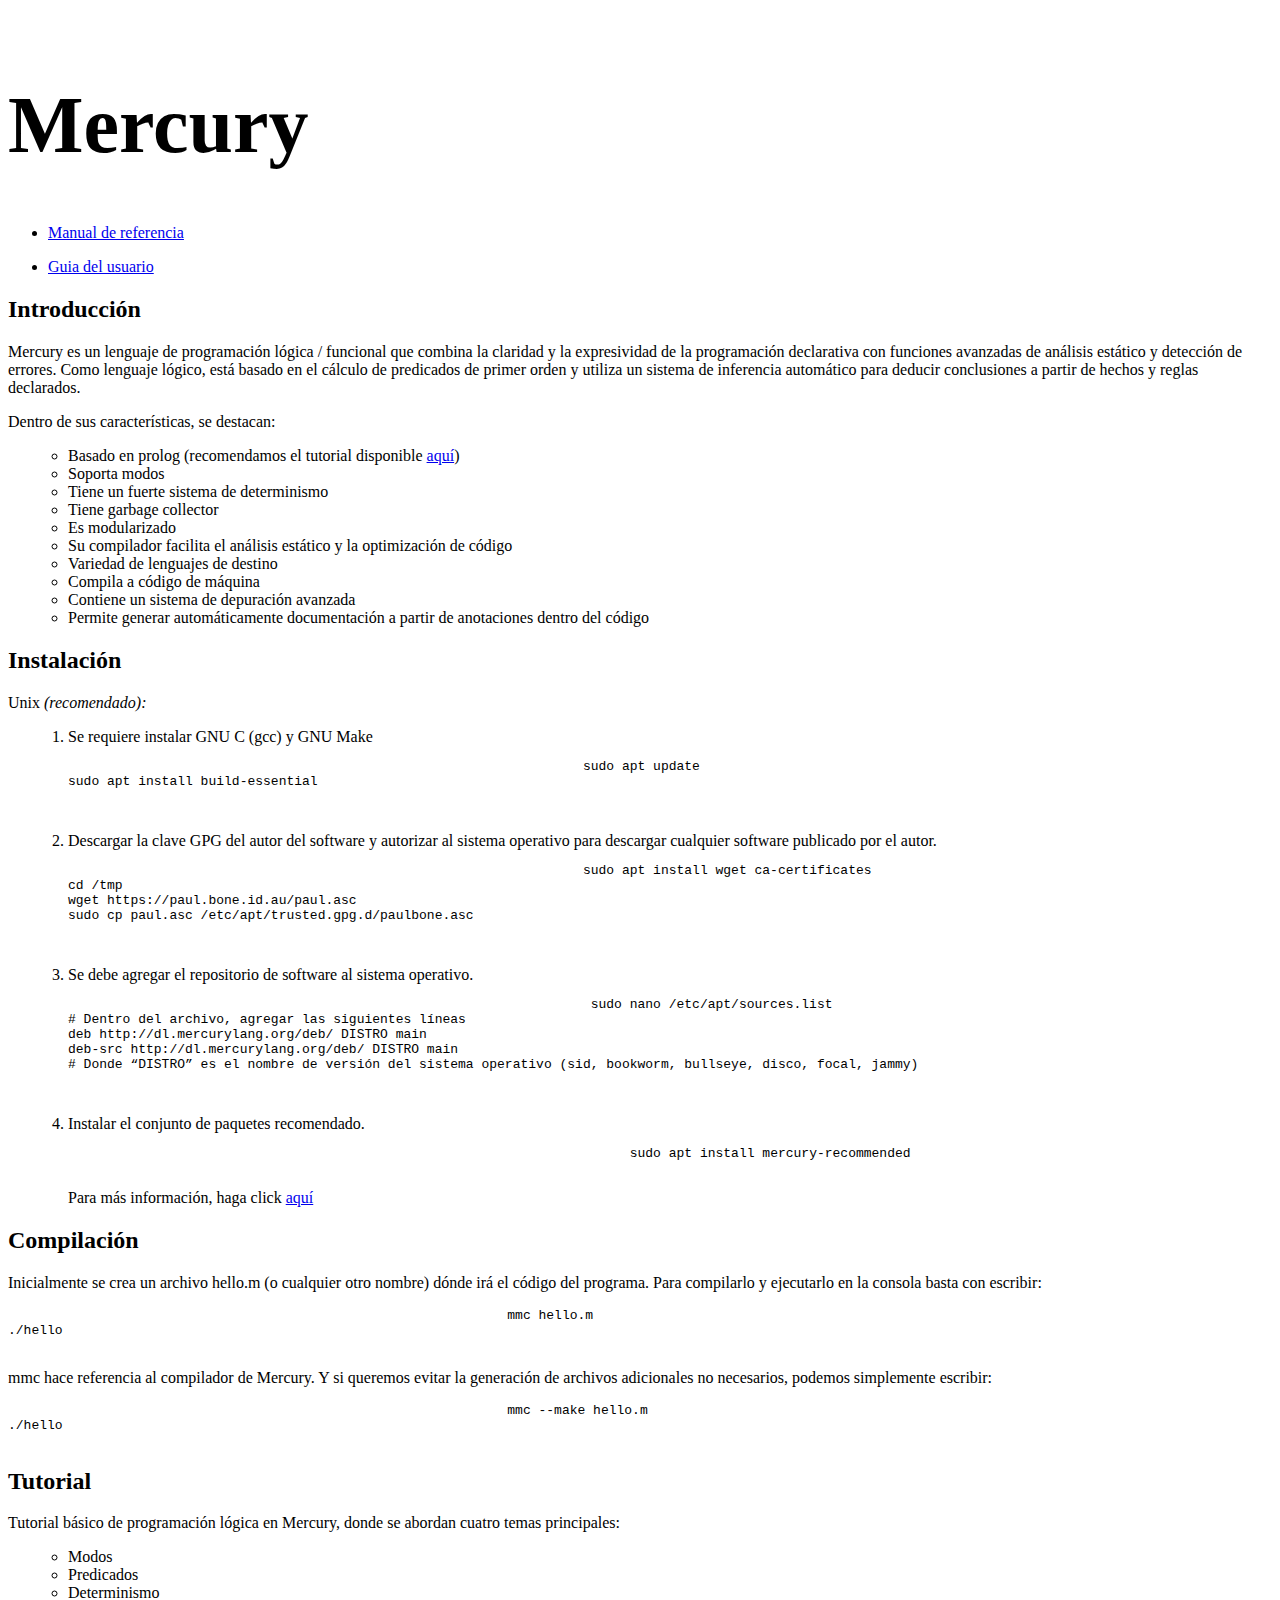
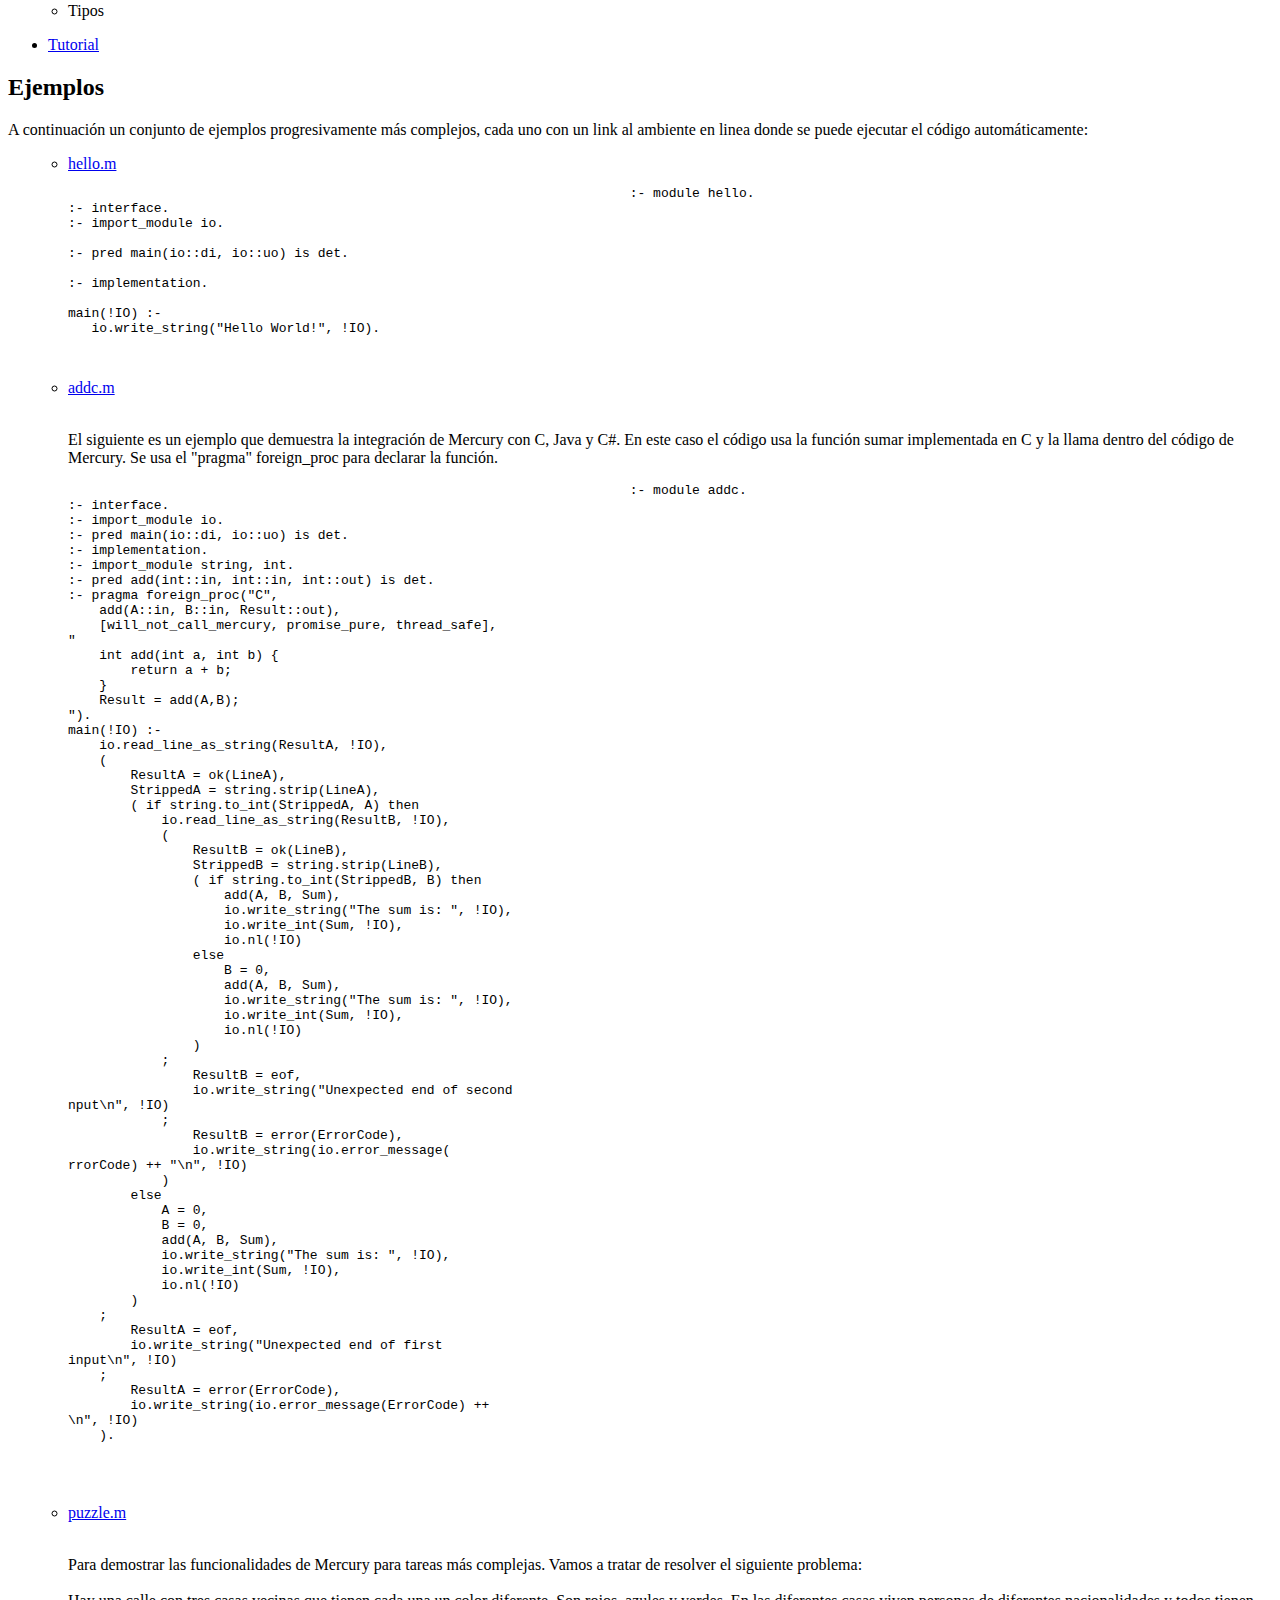
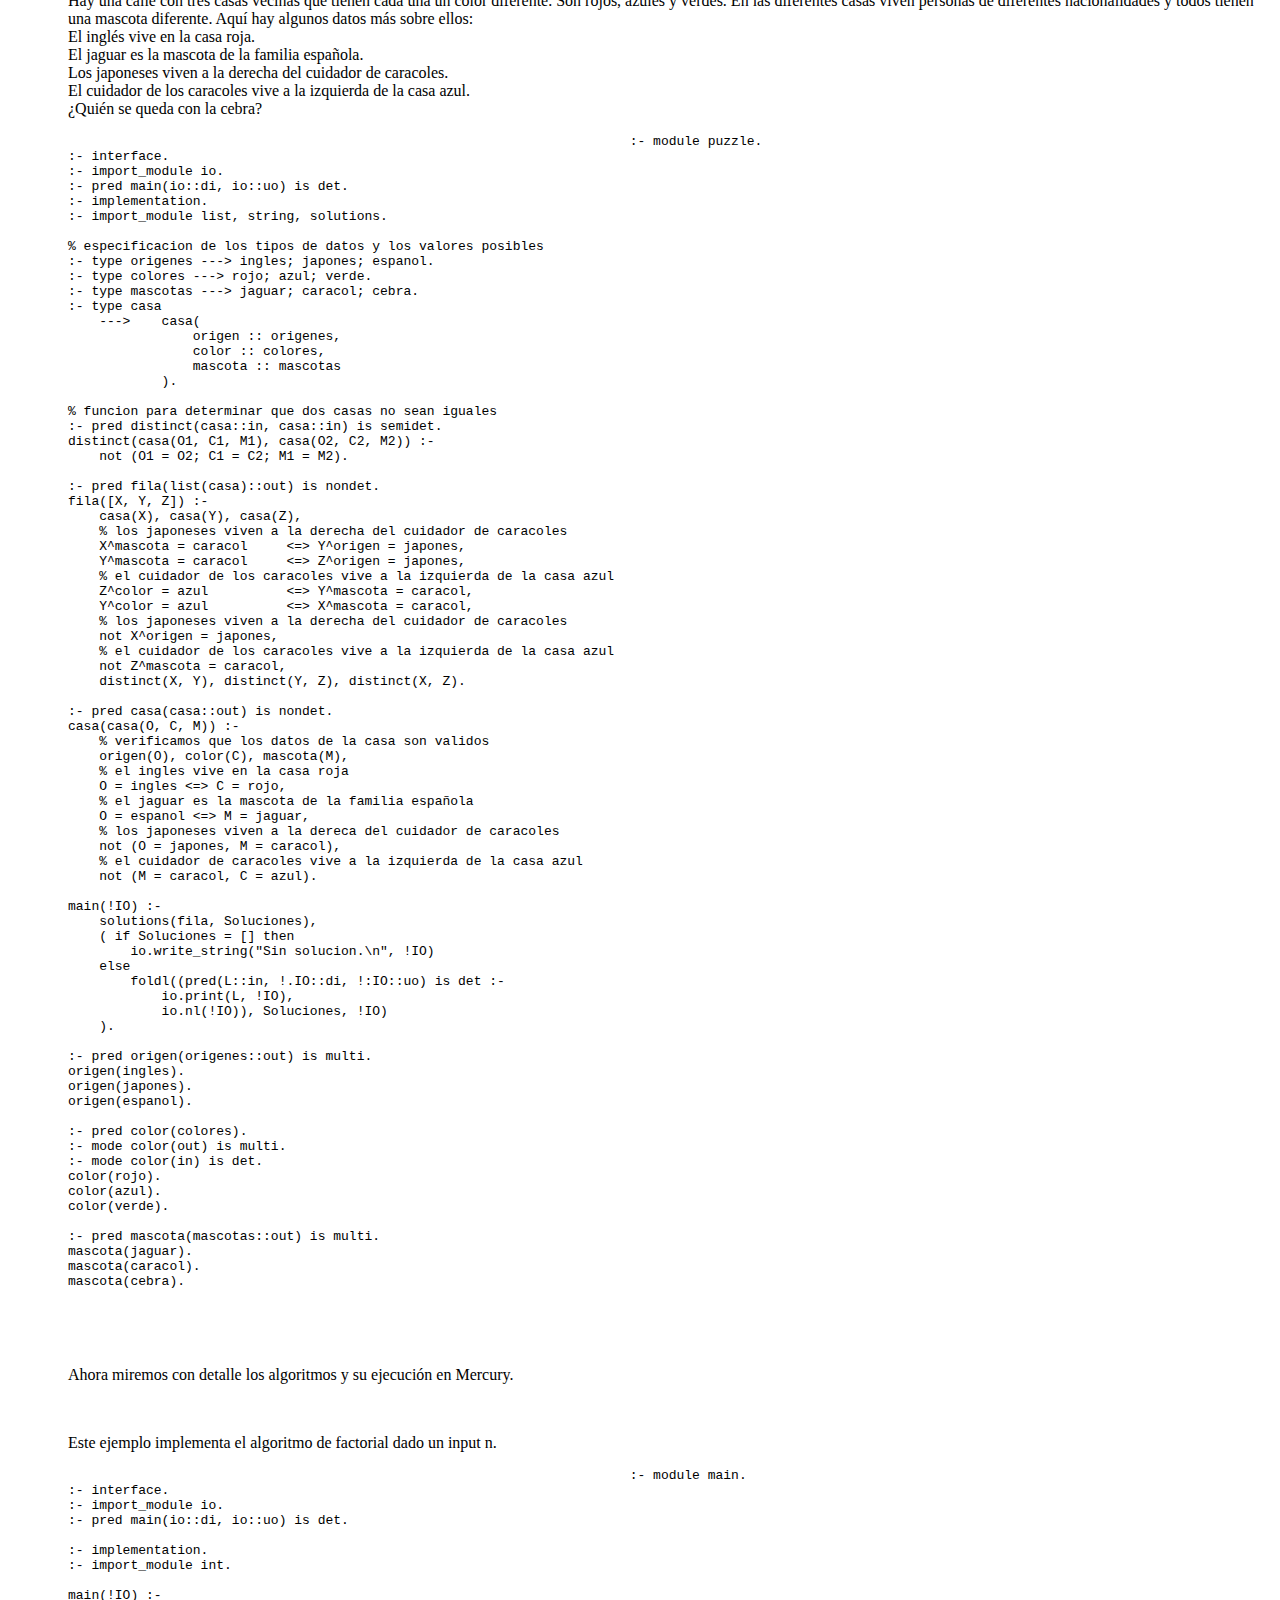
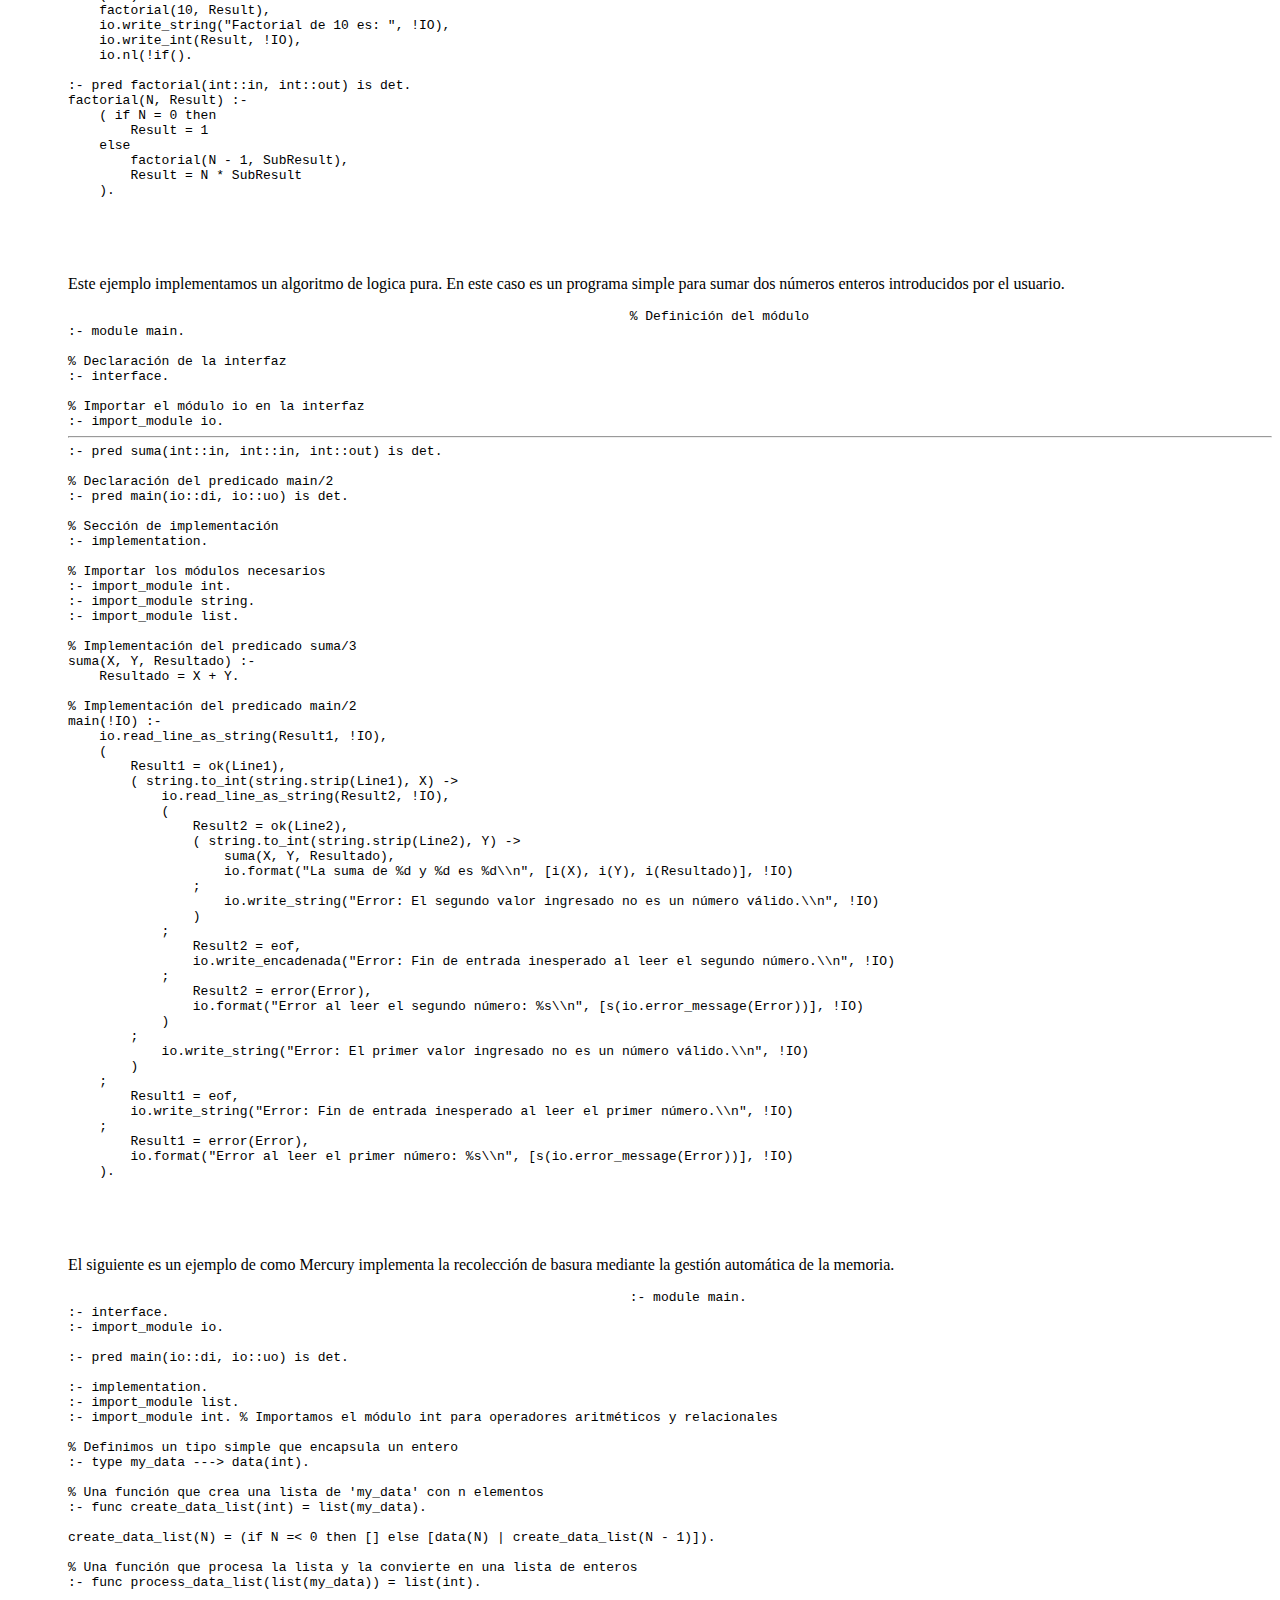
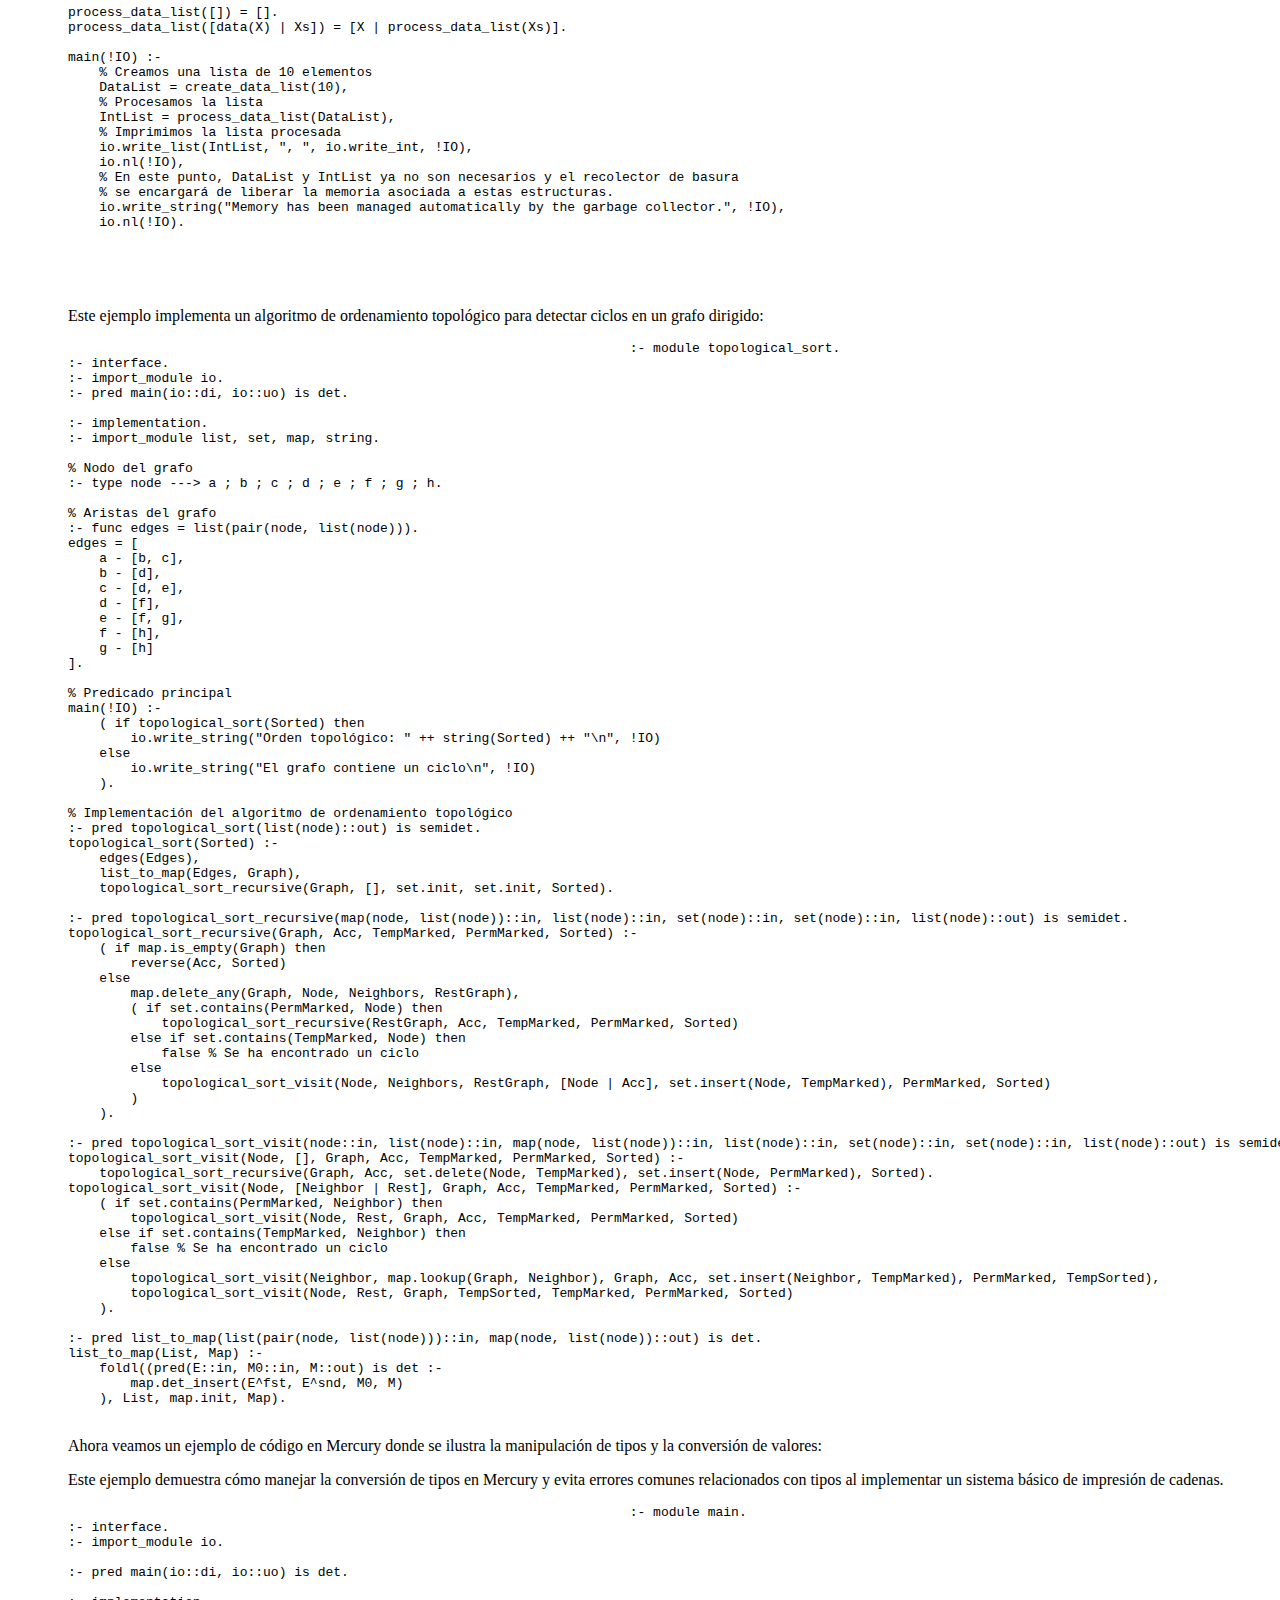
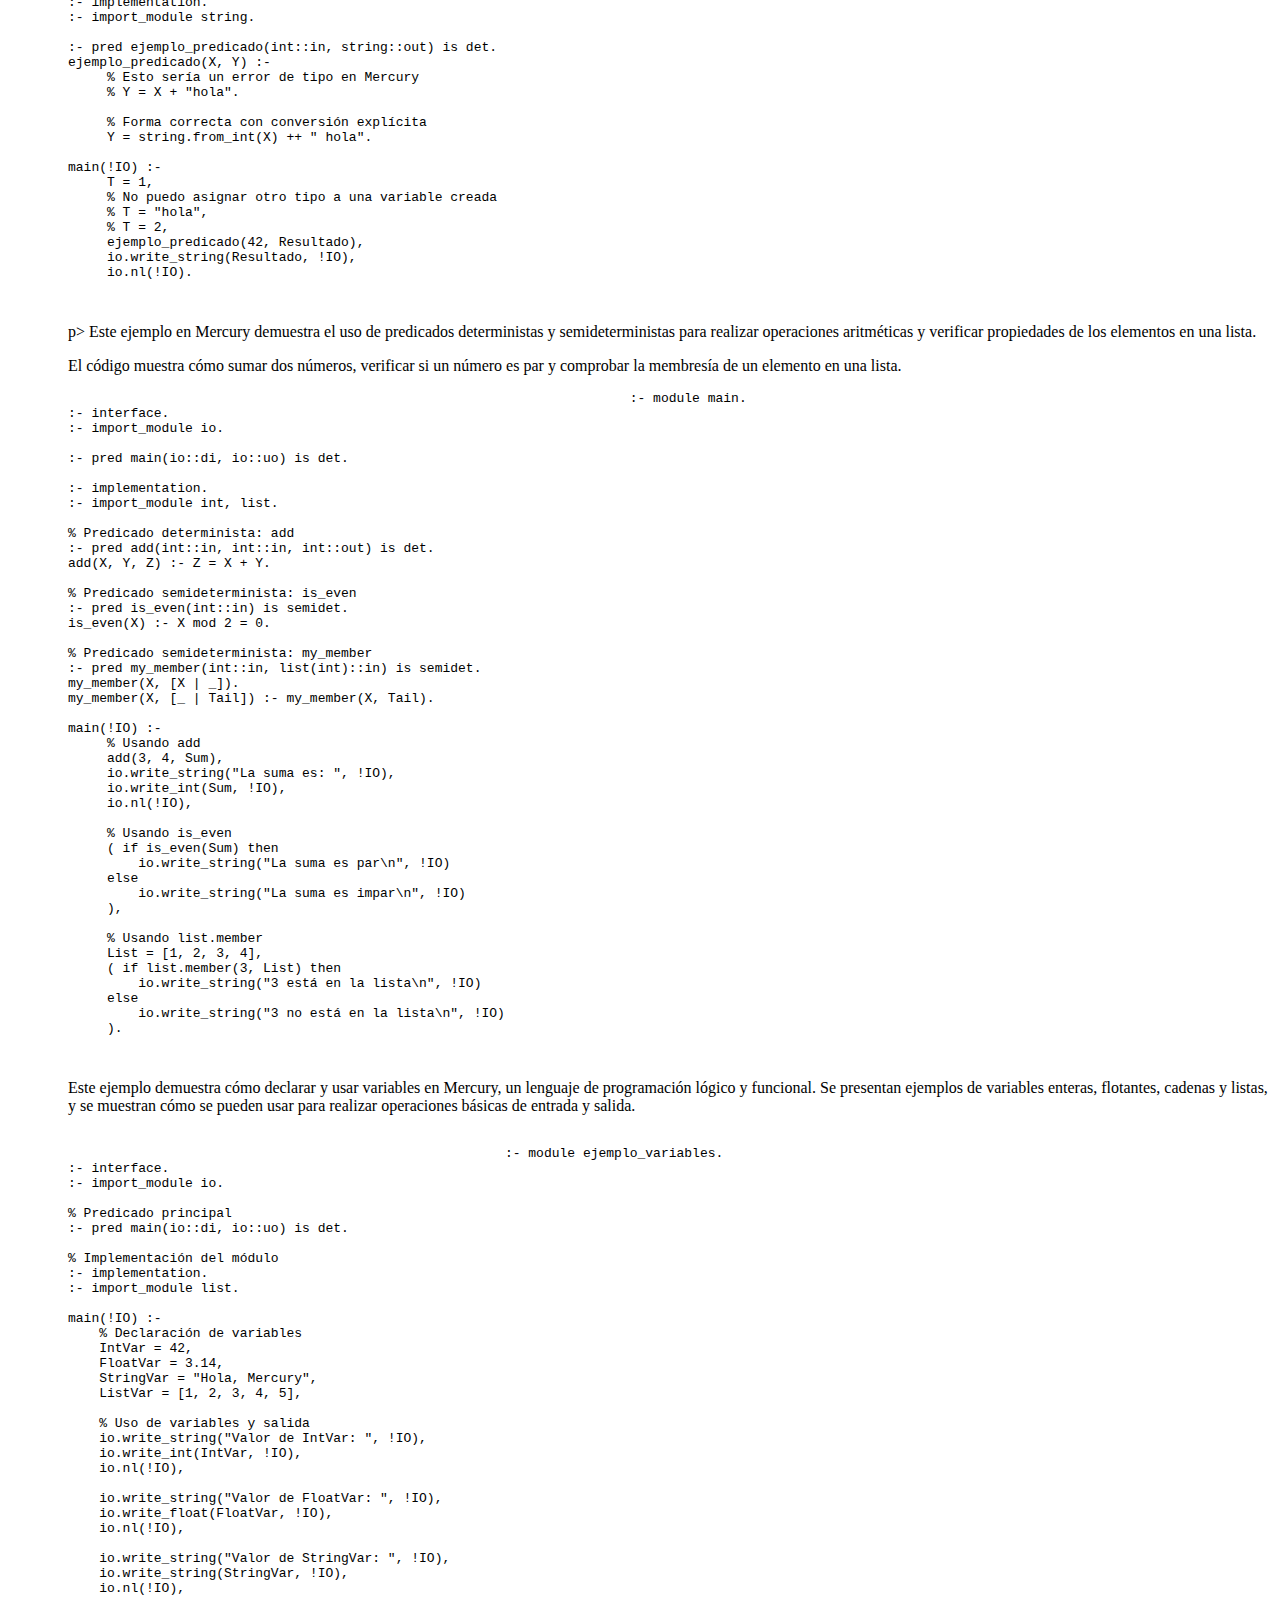
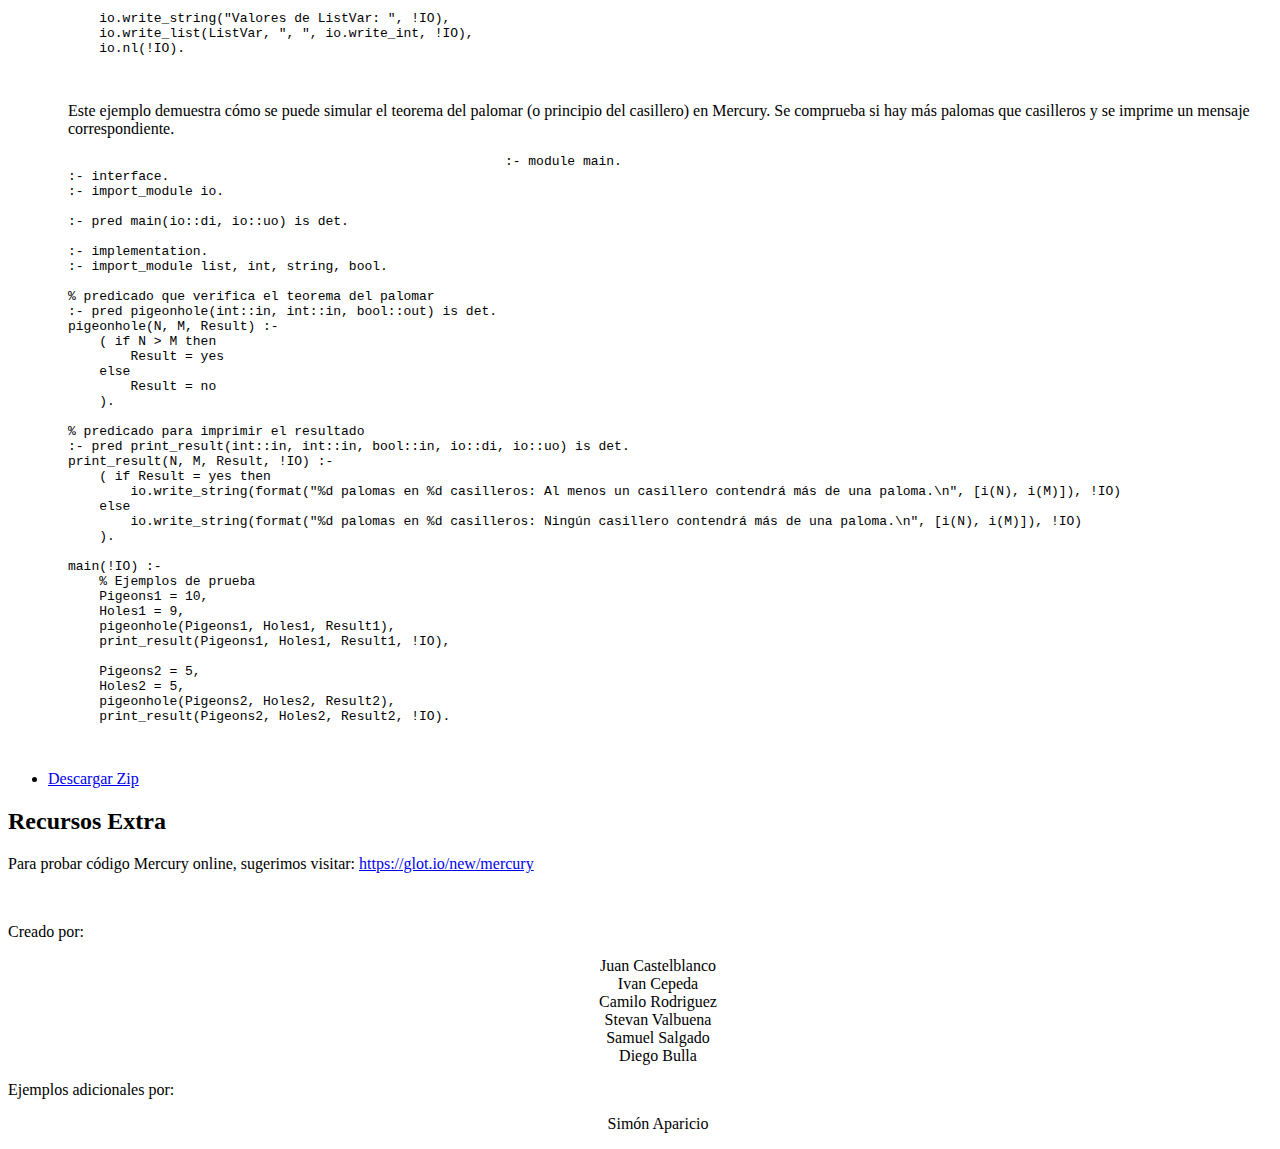
==== commit ef003321: "Update new examples at index.html" ====
--- a/proglogica/tutoriales/Mercury/index.html
+++ b/proglogica/tutoriales/Mercury/index.html
@@ -196,36 +196,34 @@
 							</p>
 							<br />
 							<p>
-								Este ejemplo implementa el algoritmo de ordenamiento por selección. Ordena una lista de
-								enteros y muestra la lista ordenada en la consola.
-							</p>
-							<div class="code-container">
-								<pre>
-									<code>:- module selection_sort.<br />:- interface.<br />:- import_module io.<br /><br />:- pred main(io::di, io::uo) is det.<br /><br />:- implementation.<br />:- import_module list, int, string.<br /><br />% Predicado principal<br />main(!IO) :-<br /> % Lista de ejemplo<br /> List = [64, 25, 12, 22, 11],<br /><br /> % Ordenar la lista usando el algoritmo de ordenamiento por selección<br /> SelectionSortedList = selection_sort(List),<br /><br /> % Mostrar la lista ordenada<br /> io.write_string("Lista ordenada: ", !IO),<br /> io.write_list(SelectionSortedList, ", ", int_to_string, !IO),<br /> io.nl(!IO).<br /><br />% Función para convertir un entero a cadena<br />:- func int_to_string(int) = string.<br />int_to_string(Int) = string.from_int(Int).<br /><br />% Predicado de ordenamiento por selección<br />:- func selection_sort(list(int)) = list(int).<br />selection_sort(List) = SortedList :-<br /> ( if List = [] then<br /> SortedList = []<br /> else<br /> % Encontrar el mínimo y su índice en la lista<br /> Min = list.min(List),<br /> list.remove(Min, List, RemainingList),<br /> SortedList = [Min | selection_sort(RemainingList)]<br /> ).<br /></code>
-								</pre>
-							</div>
-							<li><a href="https://glot.io/snippets/gxg5cfr7r8" target="_blank" rel="noopener noreferrer">a_star.m</a></li>
+								Este ejemplo implementa el algoritmo de factorial dado un input n.
+							</p>
+							<div class="code-container">
+								<pre>
+    									<code>:- module main.<br>:- interface.<br>:- import_module io.<br>:- pred main(io::di, io::uo) is det.<br><br>:- implementation.<br>:- import_module int.<br><br>main(!IO) :-<br>    factorial(10, Result),<br>    io.write_string("Factorial de 10 es: ", !IO),<br>    io.write_int(Result, !IO),<br>    io.nl(!if().<br><br>:- pred factorial(int::in, int::out) is det.<br>factorial(N, Result) :-<br>    ( if N = 0 then<br>        Result = 1<br>    else<br>        factorial(N - 1, SubResult),<br>        Result = N * SubResult<br>    ).<br></code>
+								</pre>
+
+							</div>
 							<br />
 							<p>
-								Este ejemplo implementa el algoritmo de búsqueda A*. Encuentra la ruta óptima entre dos
-								nodos en un grafo ponderado.
-							</p>
-							<div class="code-container">
-								<pre>
-									<code>:- module a_star.<br />:- interface.<br />:- import_module io.<br />:- pred main(io::di, io::uo) is det.<br /><br />:- implementation.<br />:- import_module list, pair, int, float, map, set, string.<br /><br />% Nodo del grafo<br />:- type node ---> a ; b ; c ; d ; e ; f.<br /><br />% Aristas del grafo y sus costos<br />:- func edges = list(pair(node, list(pair(node, float)))).<br />edges = [a - [(b, 1.0), (c, 3.0)], b - [(d, 1.0)], c - [(d, 1.0), (e, 6.0)], d - [(f, 1.0)], e - [(f, 1.0)]].<br /><br />% Heurística de estimación de costo<br />:- func heuristic(node, node) = float.<br />heuristic(_, _) = 1.0.<br /><br />% Predicado principal<br />main(!IO) :-<br /> % Encontrar la ruta óptima usando A*<br /> ( if a_star(a, f, Route, Cost) then<br /> io.write_string("Ruta encontrada: " ++ string(Route) ++ "\n", !IO),<br /> io.write_string("Costo total: " ++ string(float.to_string(Cost)) ++ "\n", !IO)<br /> else<br /> io.write_string("Ruta no encontrada\n", !IO)<br /> ).<br /><br />% Implementación del algoritmo A*<br />:- pred a_star(node::in, node::in, list(node)::out, float::out) is semidet.<br />a_star(Start, Goal, Route, Cost) :-<br /> edges(Edges),<br /> astar(Edges, heuristic, Start, Goal, Route, Cost).<br /><br />:- pred astar(list(pair(node, list(pair(node, float))))::in, (func(node, node) = float)::in, node::in, node::in, list(node)::out, float::out) is semidet.<br />astar(Edges, Heuristic, Start, Goal, Route, Cost) :-<br /> astar_recursive(Edges, Heuristic, set.init, map.singleton(Start, 0.0), map.singleton(Start, Heuristic(Start, Goal)), Start, Goal, RevRoute, Cost),<br /> Route = list.reverse(RevRoute).<br /><br />:- pred astar_recursive(list(pair(node, list(pair(node, float))))::in, (func(node, node) = float)::in, set(node)::in, map(node, float)::in, map(node, float)::in, node::in, node::in, list(node)::out, float::out) is semidet.<br />astar_recursive(Edges, Heuristic, ClosedSet, GScore, FScore, Current, Goal, [Goal|Route], Cost) :-<br /> Current = Goal,<br /> Cost = map.lookup(GScore, Goal).<br />astar_recursive(Edges, Heuristic, ClosedSet, GScore, FScore, Current, Goal, Route, Cost) :-<br /> Current \= Goal,<br /> findall(Neighbor - (TentativeGScore + Heuristic(Neighbor, Goal)),<br /> ( member(Current - Neighbors, Edges),<br /> member(Neighbor - EdgeCost, Neighbors),<br /> not set.contains(ClosedSet, Neighbor),<br /> TentativeGScore = map.lookup(GScore, Current) + EdgeCost,<br /> ( if not map.search(GScore, Neighbor, NeighborGScore) ; TentativeGScore < NeighborGScore then true else fail<br /> ) ),<br /> OpenSet),<br /> sort(OpenSet, OpenSetSorted),<br /> [Next - _ | _] = OpenSetSorted,<br /> NewGScore = map.set(GScore, Next, TentativeGScore),<br /> NewFScore = map.set(FScore, Next, TentativeGScore + Heuristic(Next, Goal)),<br /> astar_recursive(Edges, Heuristic, set.insert(ClosedSet, Current), NewGScore, NewFScore, Next, Goal, Route, Cost),<br /> Route = [Current | RouteTail].<br /></code>
-								</pre>
-							</div>
-							<li><a href="https://glot.io/snippets/gx6f5maqw7" target="_blank" rel="noopener noreferrer">dijkstra.m</a></li>
-							<br>
-							<p>
-								El siguiente es un ejemplo implementa el algoritmo de Dijkstra para encontrar la ruta más corta en un grafo ponderado:
-							</p>
-							<div class="code-container">
-								<pre>
-									<code>:- module dijkstra.<br>:- interface.<br>:- import_module io.<br>:- pred main(io::di, io::uo) is det.<br><br>:- implementation.<br>:- import_module list, pair, int, float, map, set, string.<br><br>% Nodo del grafo<br>:- type node ---> a ; b ; c ; d ; e ; f.<br><br>% Aristas del grafo y sus costos<br>:- func edges = list(pair(node, list(pair(node, float)))).<br>edges = [<br>    a - [(b, 1.0), (c, 4.0)],<br>    b - [(c, 2.0), (d, 5.0)],<br>    c - [(d, 1.0)],<br>    d - [(e, 3.0)],<br>    e - [(f, 1.0)]<br>].<br><br>% Predicado principal<br>main(!IO) :-<br>    % Encontrar la ruta más corta usando Dijkstra<br>    ( if dijkstra(a, f, Route, Cost) then<br>        io.write_string("Ruta encontrada: " ++ string(Route) ++ "\n", !IO),<br>        io.write_string("Costo total: " ++ string(float.to_string(Cost)) ++ "\n", !IO)<br>    else<br>        io.write_string("Ruta no encontrada\n", !IO)<br>    ).<br><br>% Implementación del algoritmo de Dijkstra<br>:- pred dijkstra(node::in, node::in, list(node)::out, float::out) is semidet.<br>dijkstra(Start, Goal, Route, Cost) :-<br>    edges(Edges),<br>    dijkstra_recursive(Edges, map.singleton(Start, 0.0), set.init, map.init, Start, Goal, Route, Cost).<br><br>:- pred dijkstra_recursive(list(pair(node, list(pair(node, float))))::in, map(node, float)::in, set(node)::in, map(node, node)::in, node::in, node::in, list(node)::out, float::out) is semidet.<br>dijkstra_recursive(_, Distances, _, Previous, Current, Goal, Route, Cost) :-<br>    ( if Current = Goal then<br>        reverse(reconstruct_route(Previous, Goal, []), Route),<br>        Cost = map.lookup(Distances, Goal)<br>    else<br>        false<br>    ).<br>dijkstra_recursive(Edges, Distances, Visited, Previous, Current, Goal, Route, Cost) :-<br>    select_min(Distances, Visited, Current, MinDist),<br>    update_neighbors(Edges, Current, MinDist, Distances, Visited, NewDistances, Previous, NewPrevious),<br>    dijkstra_recursive(Edges, NewDistances, set.insert(Current, Visited), NewPrevious, Current, Goal, Route, Cost).<br><br>:- pred select_min(map(node, float)::in, set(node)::in, node::out, float::out) is semidet.<br>select_min(Distances, Visited, MinNode, MinDist) :-<br>    map.foldl((pred(Node::in, Dist::in, !.Acc::in, !:Acc::out) is det :-<br>        ( if not set.contains(Visited, Node) then<br>            ( if Dist < !.Acc^2 then<br>                !:Acc = Node - Dist<br>            else<br>                true<br>            )<br>        else<br>            true<br>        )<br>    ), Distances, pair.init(no, float.max_float), MinNode - MinDist).<br><br>:- pred update_neighbors(list(pair(node, list(pair(node, float))))::in, node::in, float::in, map(node, float)::in, set(node)::in, map(node, float)::out, map(node, node)::in, map(node, node)::out) is det.<br>update_neighbors(Edges, Current, MinDist, Distances, Visited, NewDistances, Previous, NewPrevious) :-<br>    member(Current - Neighbors, Edges),<br>    foldl((pred(NeighborCost::in, !.AccDistances::in, !:AccDistances::out, !.AccPrevious::in, !:AccPrevious::out) is det :-<br>        Neighbor = NeighborCost^1,<br>        Cost = NeighborCost^2,<br>        ( if not set.contains(Visited, Neighbor) then<br>            NewDist = MinDist + Cost,<br>            ( if map.search(!.AccDistances, Neighbor, OldDist) then<br>                ( if NewDist < OldDist then<br>                    map.det_insert(Neighbor, NewDist, !AccDistances),<br>                    map.det_insert(Neighbor, Current, !AccPrevious)<br>                else<br>                    true<br>                )<br>            else<br>                map.det_insert(Neighbor, NewDist, !AccDistances),<br>                map.det_insert(Neighbor, Current, !AccPrevious)<br>            )<br>        else<br>            true<br>        )<br>    ), Neighbors, Distances, NewDistances, Previous, NewPrevious).<br><br>:- func reconstruct_route(map(node, node), node, list(node)) = list(node).<br>reconstruct_route(Previous, Current, Acc) = Route :-<br>    ( if map.search(Previous, Current, Prev) then<br>        Route = reconstruct_route(Previous, Prev, [Current | Acc])<br>    else<br>        Route = [Current | Acc]<br>    ).</code>
-								</pre>
-							</div>
-							<li><a href="https://glot.io/snippets/gx6f5maqw7" target="_blank" rel="noopener noreferrer">topological_sort.m</a></li>
+								Este ejemplo implementamos un algoritmo de logica pura. En este caso es un programa simple para sumar dos números enteros introducidos por el usuario.
+							</p>
+							<div class="code-container">
+								<pre>
+    									<code>% Definición del módulo<br>:- module main.<br><br>% Declaración de la interfaz<br>:- interface.<br><br>% Importar el módulo io en la interfaz<br>:- import_module io.<hr>:- pred suma(int::in, int::in, int::out) is det.<br><br>% Declaración del predicado main/2<br>:- pred main(io::di, io::uo) is det.<br><br>% Sección de implementación<br>:- implementation.<br><br>% Importar los módulos necesarios<br>:- import_module int.<br>:- import_module string.<br>:- import_module list.<br><br>% Implementación del predicado suma/3<br>suma(X, Y, Resultado) :-<br>    Resultado = X + Y.<br><br>% Implementación del predicado main/2<br>main(!IO) :-<br>    io.read_line_as_string(Result1, !IO),<br>    (<br>        Result1 = ok(Line1),<br>        ( string.to_int(string.strip(Line1), X) -&gt;<br>            io.read_line_as_string(Result2, !IO),<br>            (<br>                Result2 = ok(Line2),<br>                ( string.to_int(string.strip(Line2), Y) -&gt;<br>                    suma(X, Y, Resultado),<br>                    io.format("La suma de %d y %d es %d\\n", [i(X), i(Y), i(Resultado)], !IO)<br>                ;<br>                    io.write_string("Error: El segundo valor ingresado no es un número válido.\\n", !IO)<br>                )<br>            ;<br>                Result2 = eof,<br>                io.write_encadenada("Error: Fin de entrada inesperado al leer el segundo número.\\n", !IO)<br>            ;<br>                Result2 = error(Error),<br>                io.format("Error al leer el segundo número: %s\\n", [s(io.error_message(Error))], !IO)<br>            )<br>        ;<br>            io.write_string("Error: El primer valor ingresado no es un número válido.\\n", !IO)<br>        )<br>    ;<br>        Result1 = eof,<br>        io.write_string("Error: Fin de entrada inesperado al leer el primer número.\\n", !IO)<br>    ;<br>        Result1 = error(Error),<br>        io.format("Error al leer el primer número: %s\\n", [s(io.error_message(Error))], !IO)<br>    ).<br></code>
+								</pre>
+
+							</div>
+							<br>
+							<p>
+								El siguiente es un ejemplo de como Mercury implementa la recolección de basura mediante la gestión automática de la memoria.
+							</p>
+							<div class="code-container">
+								<pre>
+    									<code>:- module main.<br>:- interface.<br>:- import_module io.<br><br>:- pred main(io::di, io::uo) is det.<br><br>:- implementation.<br>:- import_module list.<br>:- import_module int. % Importamos el módulo int para operadores aritméticos y relacionales<br><br>% Definimos un tipo simple que encapsula un entero<br>:- type my_data ---&gt; data(int).<br><br>% Una función que crea una lista de 'my_data' con n elementos<br>:- func create_data_list(int) = list(my_data).<br><br>create_data_list(N) = (if N =&lt; 0 then [] else [data(N) | create_data_list(N - 1)]).<br><br>% Una función que procesa la lista y la convierte en una lista de enteros<br>:- func process_data_list(list(my_data)) = list(int).<br><br>process_data_list([]) = [].<br>process_data_list([data(X) | Xs]) = [X | process_data_list(Xs)].<br><br>main(!IO) :-<br>    % Creamos una lista de 10 elementos<br>    DataList = create_data_list(10),<br>    % Procesamos la lista<br>    IntList = process_data_list(DataList),<br>    % Imprimimos la lista procesada<br>    io.write_list(IntList, ", ", io.write_int, !IO),<br>    io.nl(!IO),<br>    % En este punto, DataList y IntList ya no son necesarios y el recolector de basura<br>    % se encargará de liberar la memoria asociada a estas estructuras.<br>    io.write_string("Memory has been managed automatically by the garbage collector.", !IO),<br>    io.nl(!IO).<br></code>
+								</pre>
+
+							</div>
 							<br>
 							<p>
 								Este ejemplo implementa un algoritmo de ordenamiento topológico para detectar ciclos en un grafo dirigido:
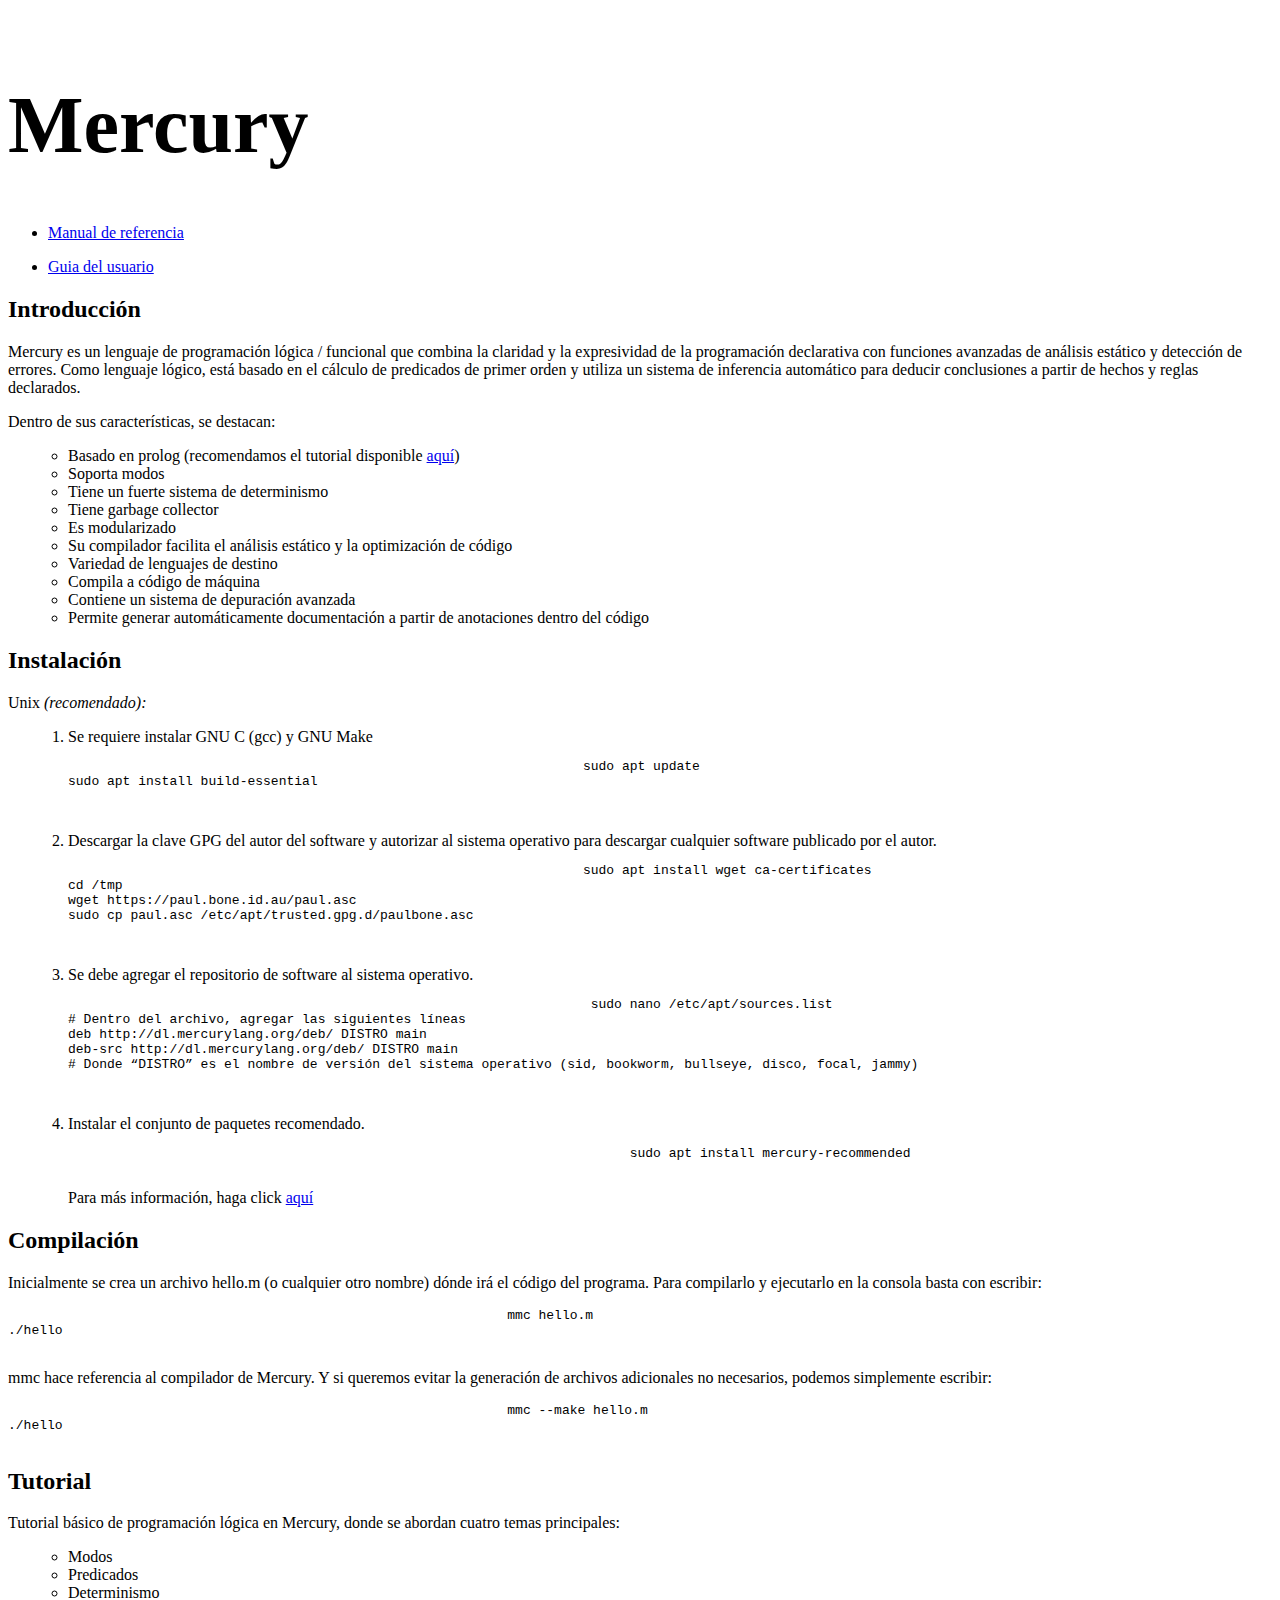
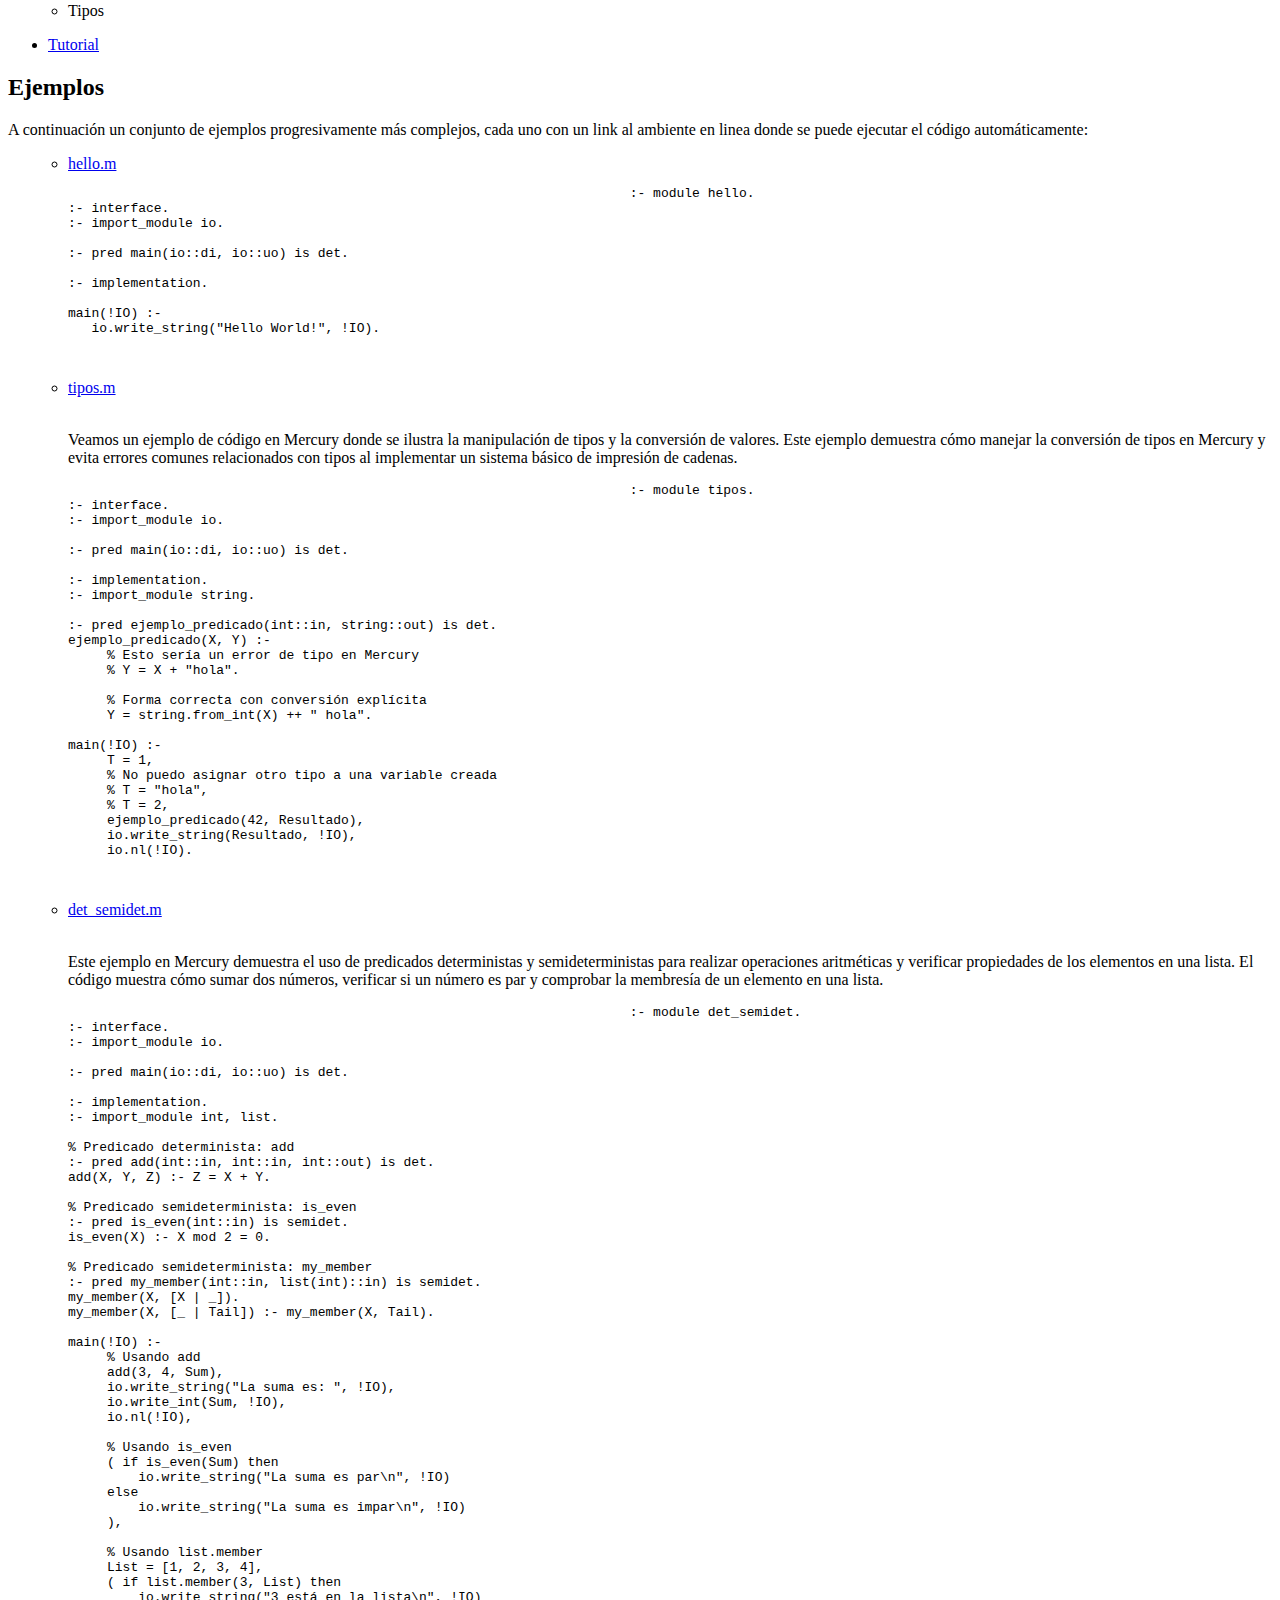
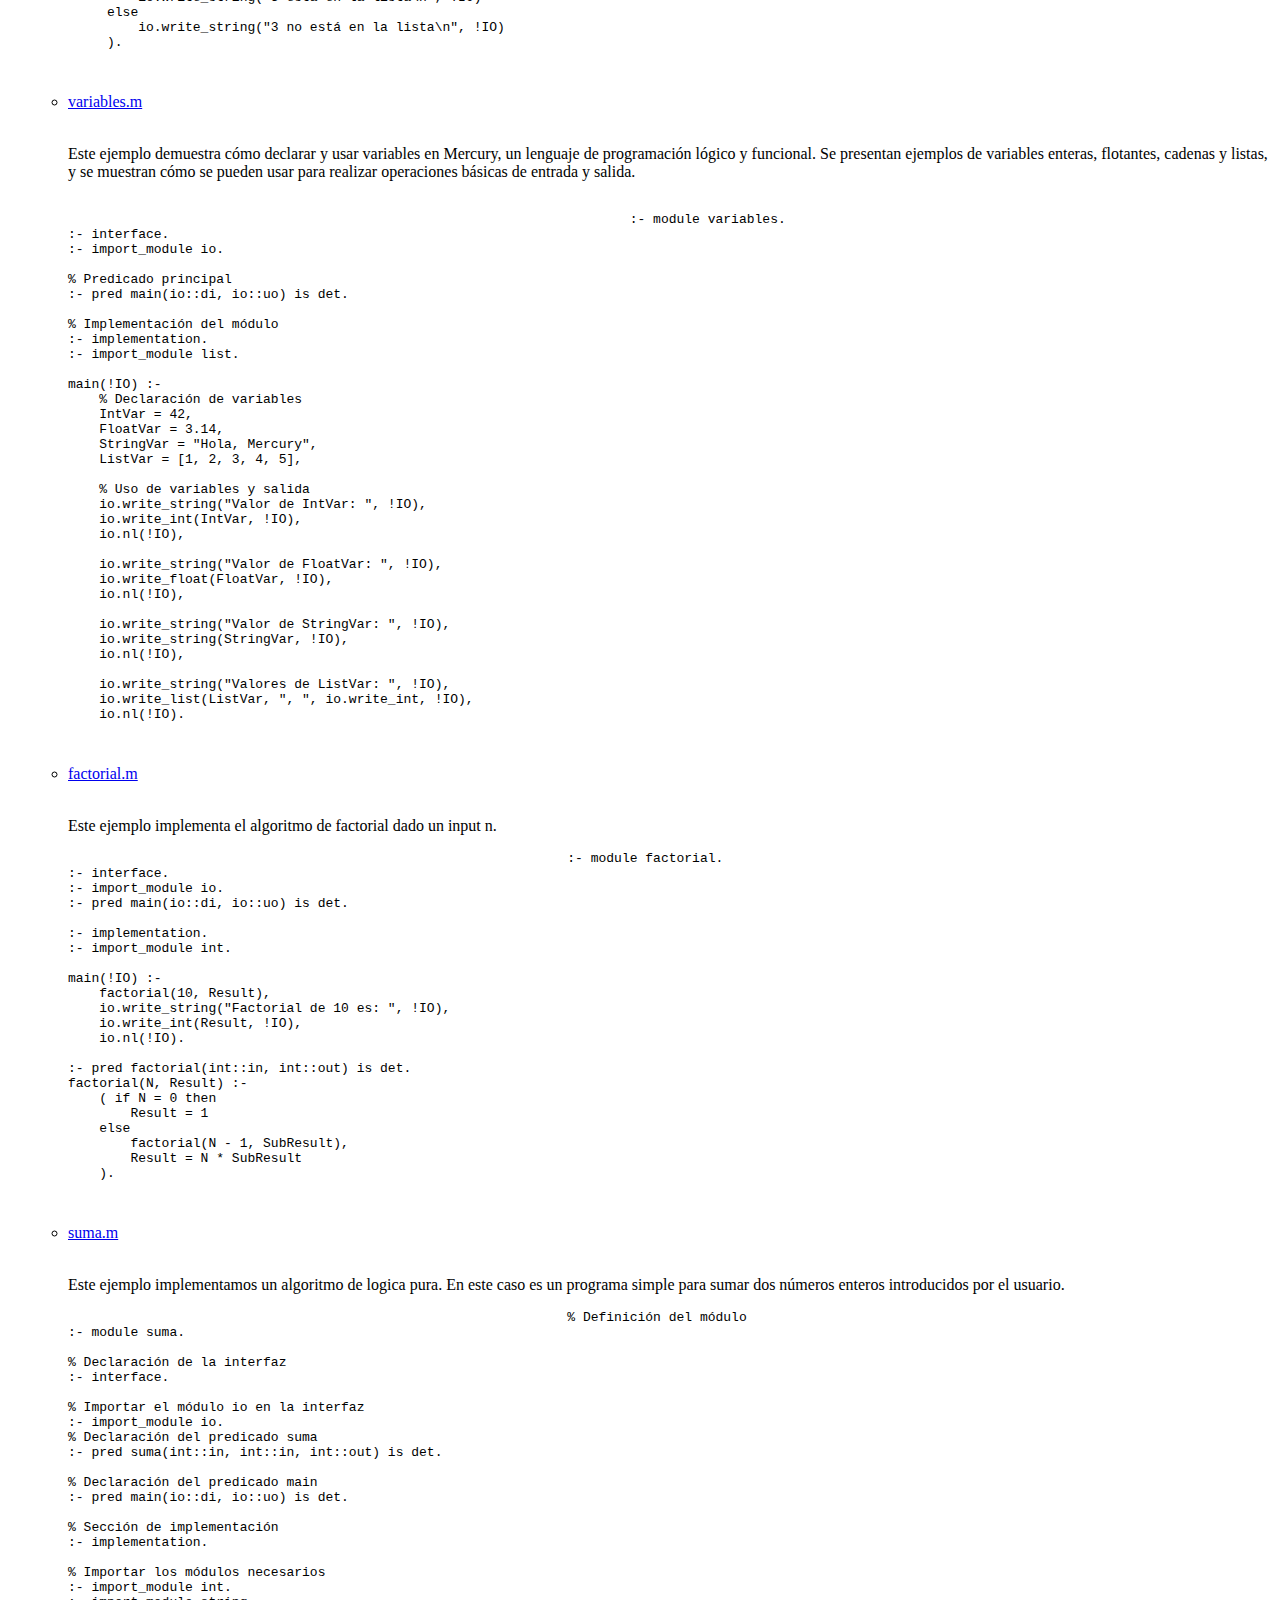
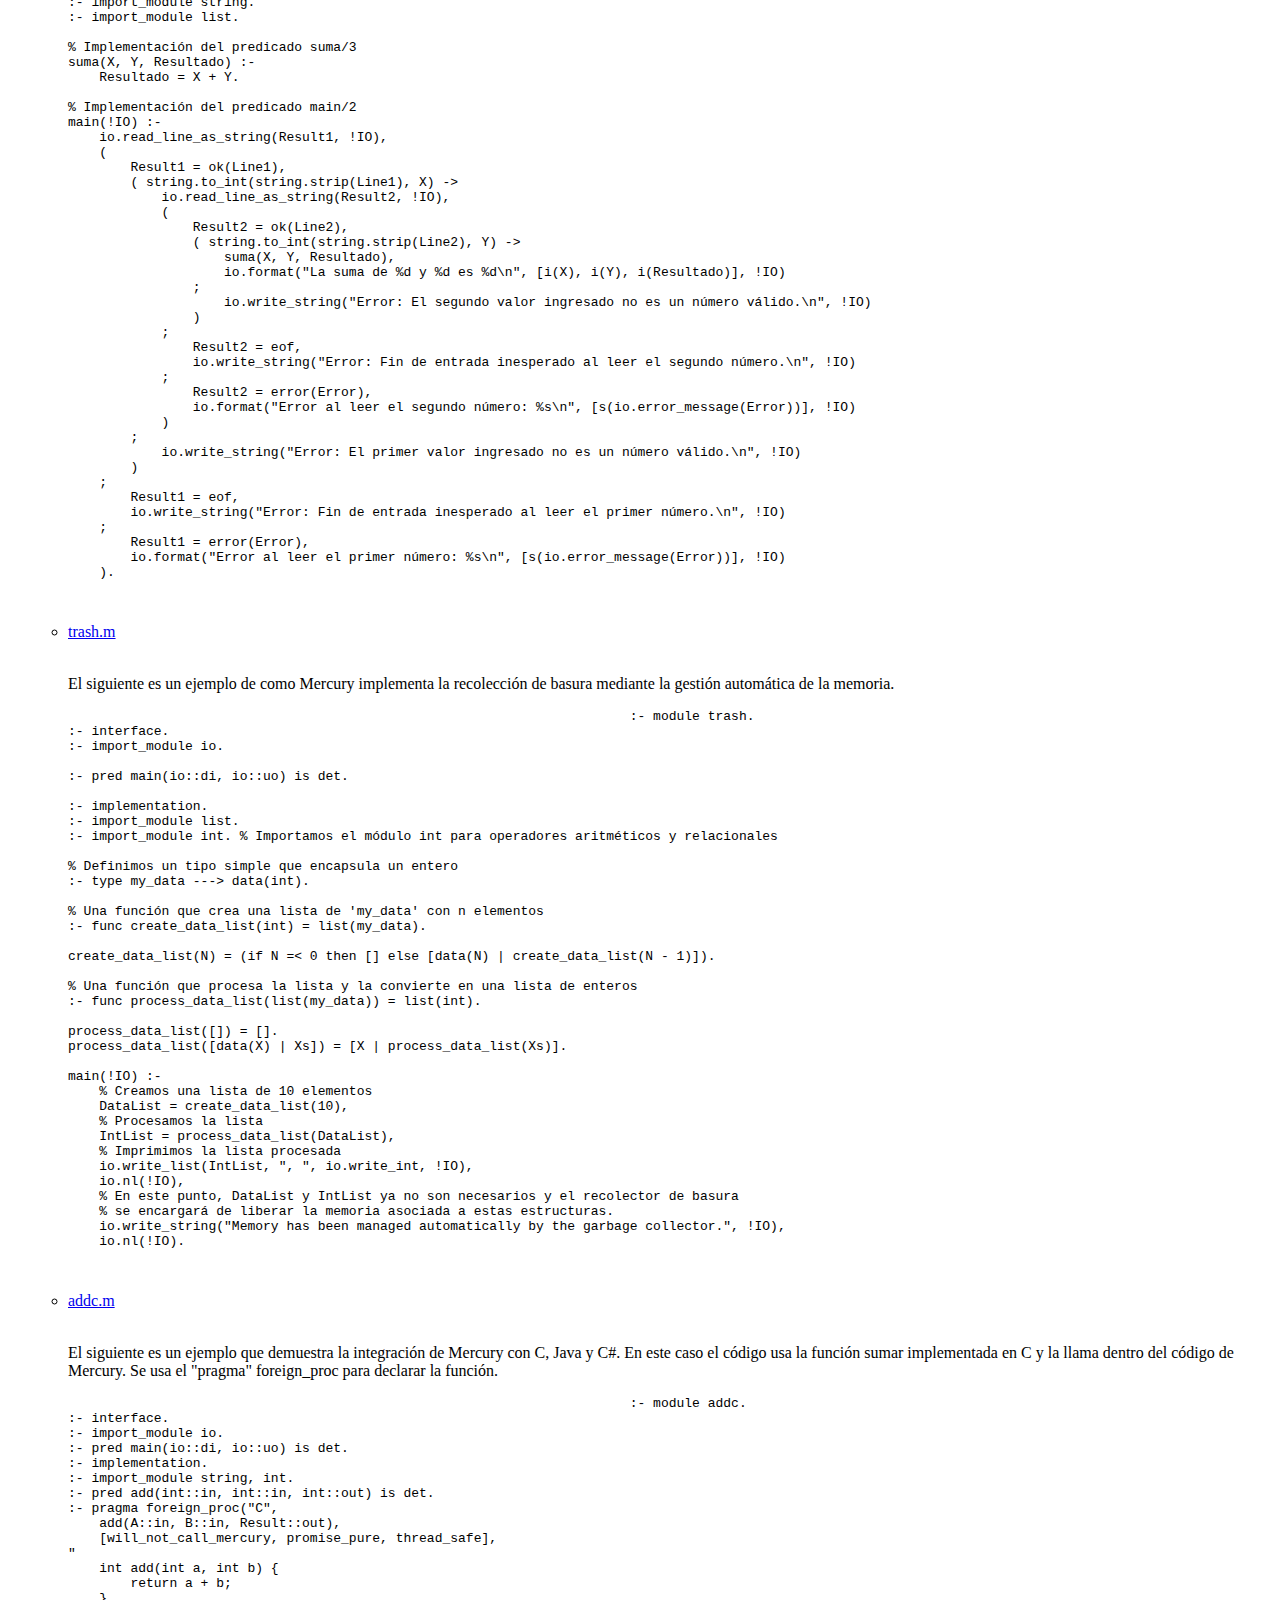
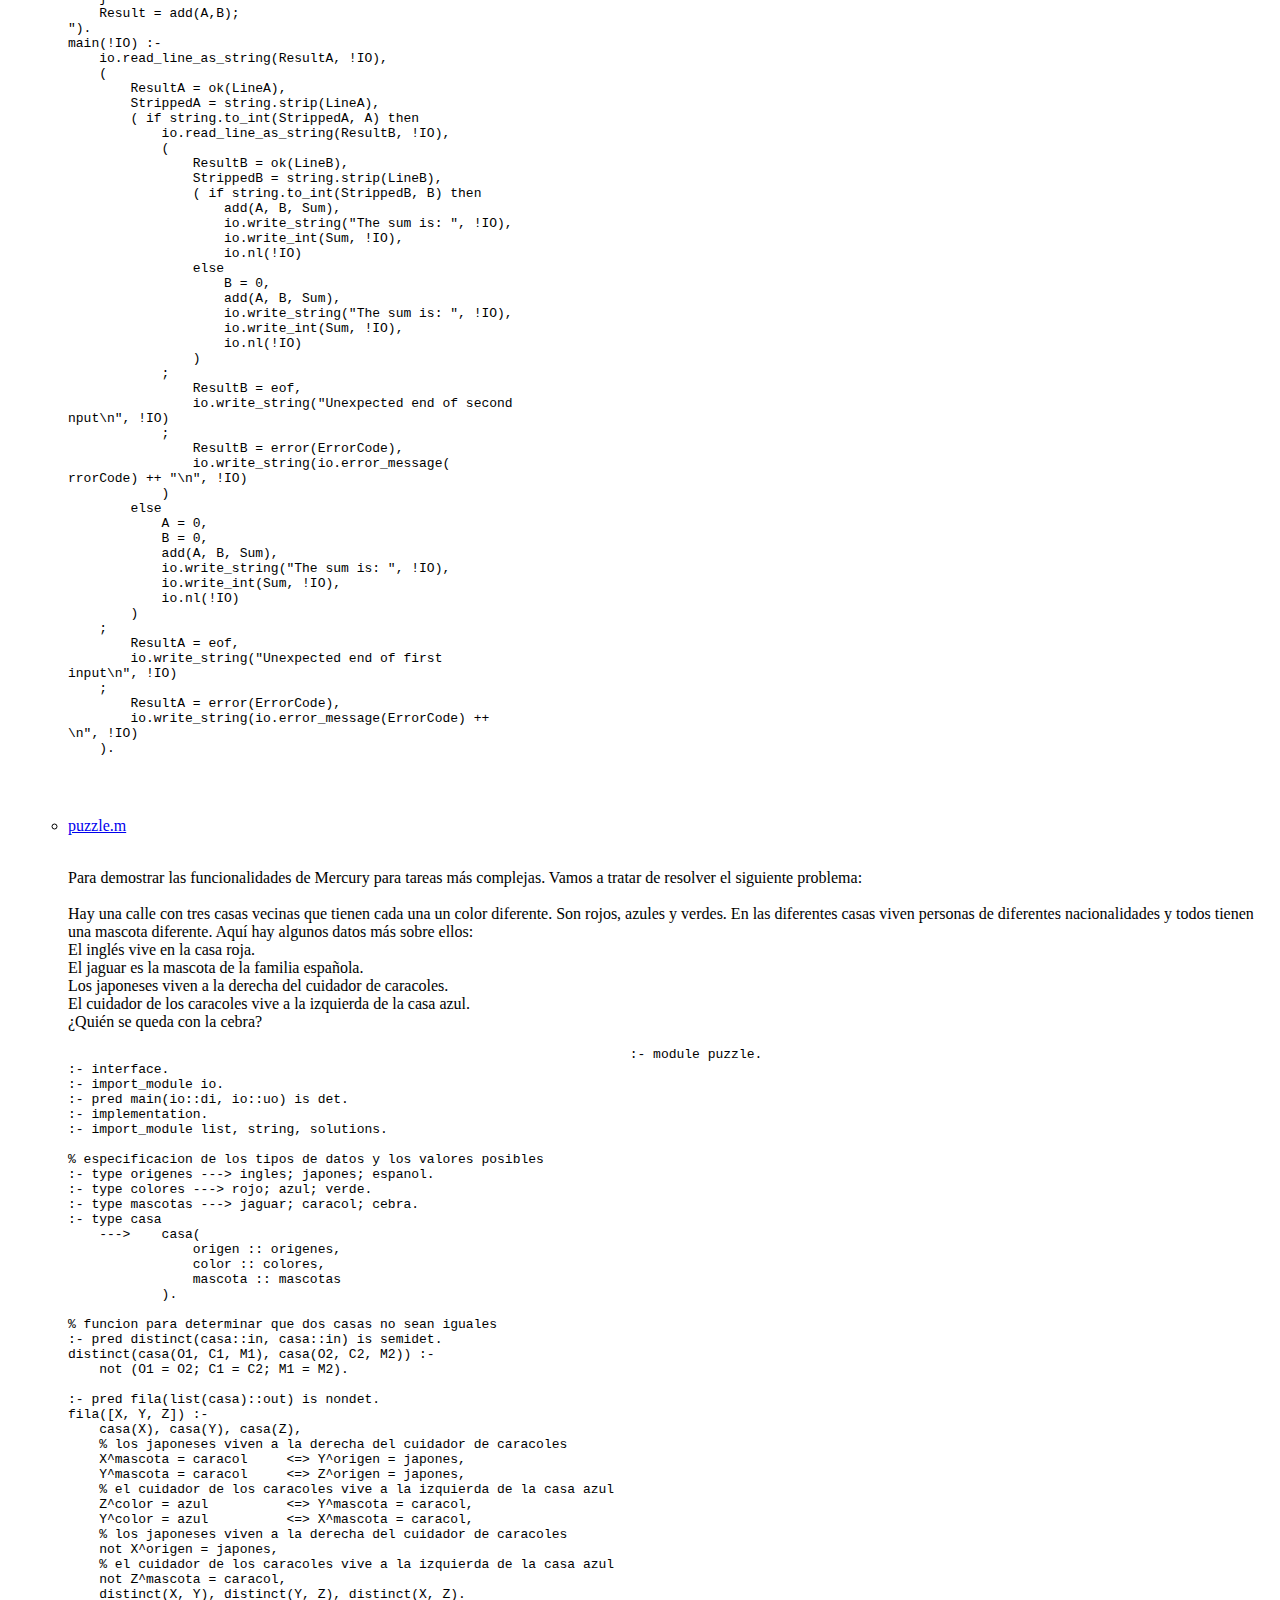
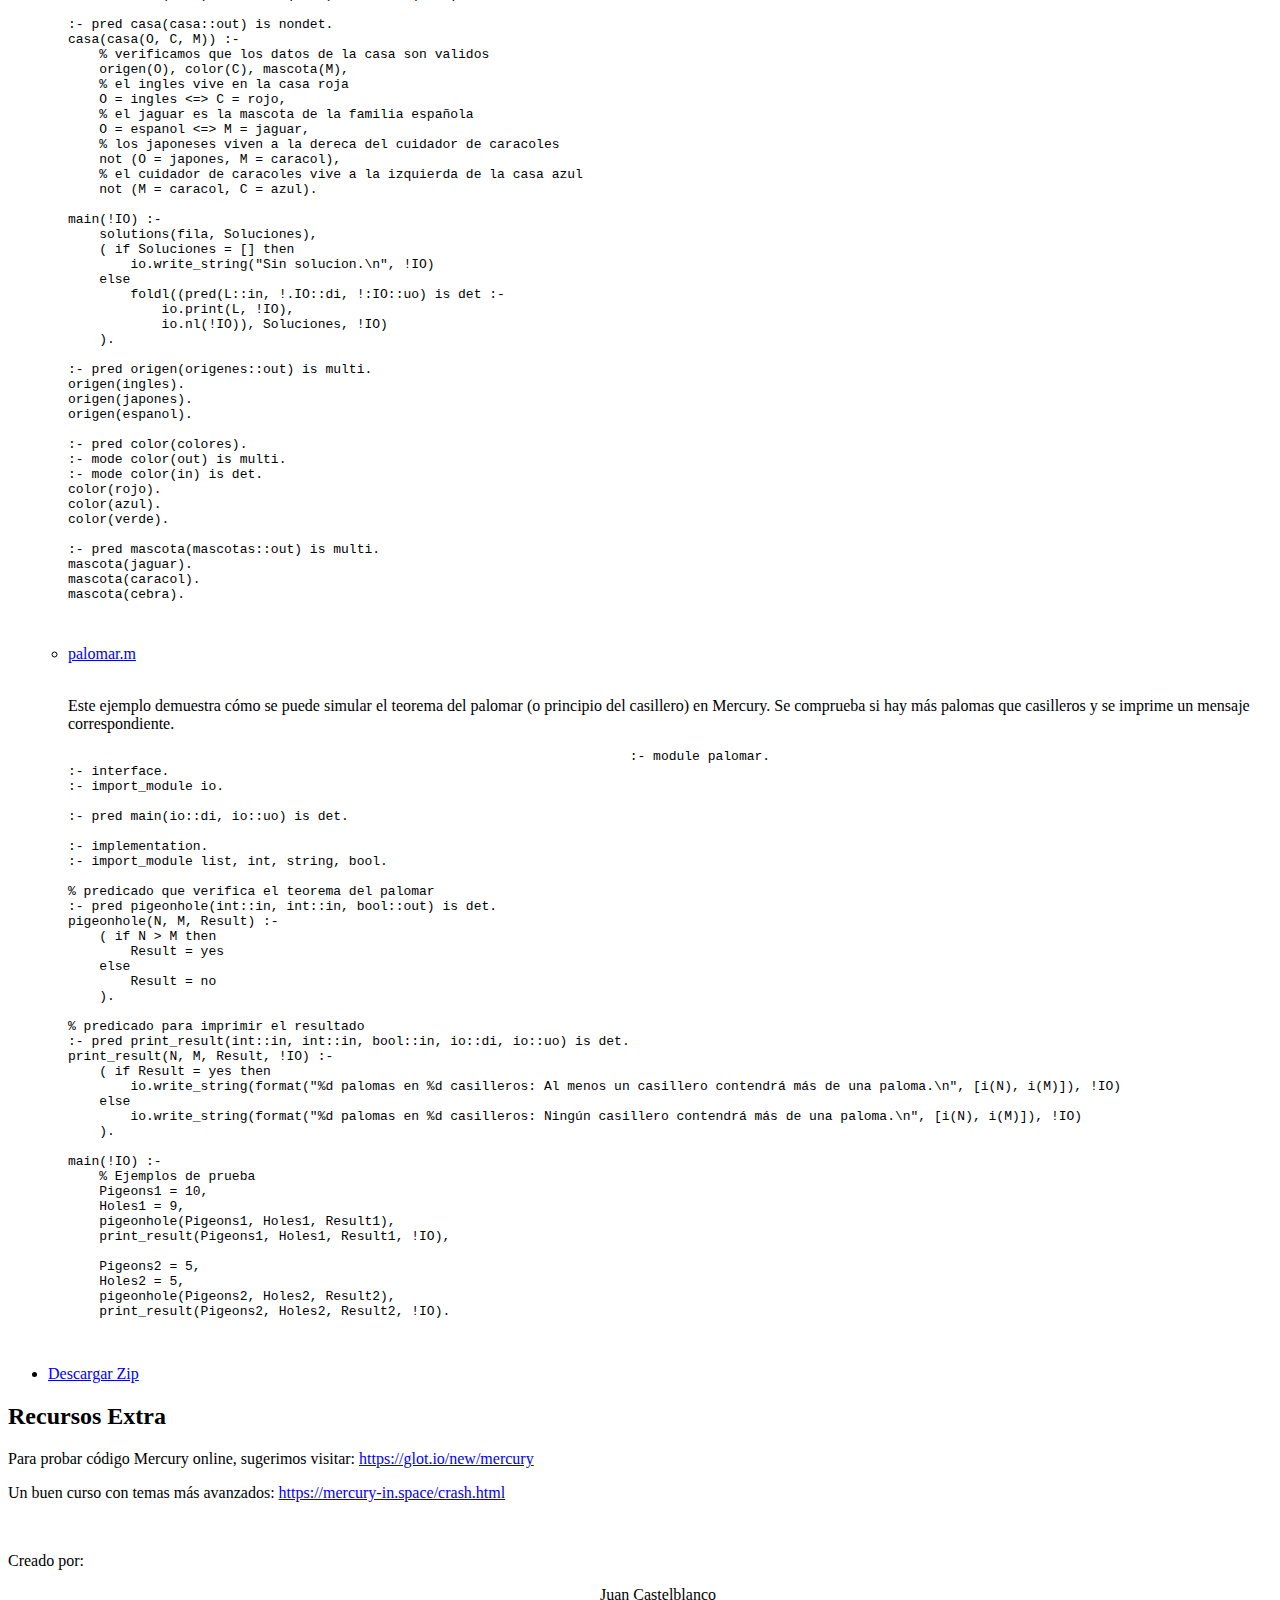
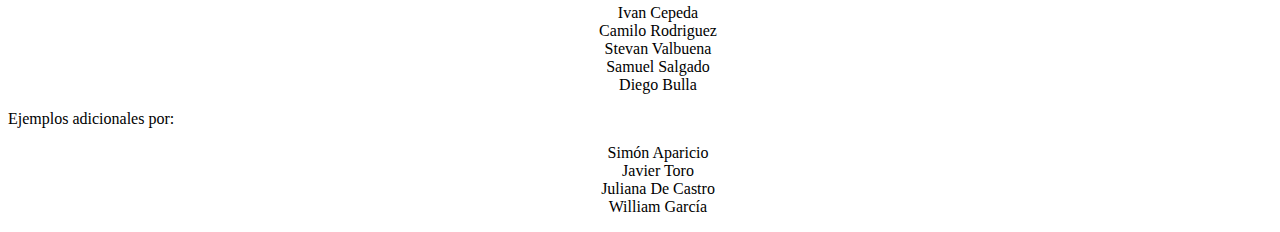
==== commit 4e503771: "reorganización y cambios finales" ====
--- a/proglogica/tutoriales/Mercury/index.html
+++ b/proglogica/tutoriales/Mercury/index.html
@@ -163,6 +163,68 @@
 									<code>:- module hello.<br>:- interface.<br>:- import_module io.<br><br>:- pred main(io::di, io::uo) is det.<br><br>:- implementation.<br><br>main(!IO) :-<br>   io.write_string("Hello World!", !IO).<br></code>
 								</pre>
 							</div>
+							<li><a href="https://glot.io/snippets/gx8qas6ogn" target="_blank" rel="noopener noreferrer">tipos.m</a></li>
+							<br>
+							<p>
+							    Veamos un ejemplo de código en Mercury donde se ilustra la manipulación de tipos y la conversión de valores. Este ejemplo demuestra cómo manejar la conversión de tipos en Mercury y evita errores comunes relacionados con tipos al implementar un sistema básico de impresión de cadenas.
+							</p>
+							<div class="code-container">
+								<pre>
+									<code>:- module tipos.<br />:- interface.<br />:- import_module io.<br /><br />:- pred main(io::di, io::uo) is det.<br /><br />:- implementation.<br />:- import_module string.<br /><br />:- pred ejemplo_predicado(int::in, string::out) is det.<br />ejemplo_predicado(X, Y) :-<br /> &nbsp;&nbsp;&nbsp;&nbsp;% Esto sería un error de tipo en Mercury<br /> &nbsp;&nbsp;&nbsp;&nbsp;% Y = X + "hola".<br /><br /> &nbsp;&nbsp;&nbsp;&nbsp;% Forma correcta con conversión explícita<br /> &nbsp;&nbsp;&nbsp;&nbsp;Y = string.from_int(X) ++ " hola".<br /><br />main(!IO) :-<br /> &nbsp;&nbsp;&nbsp;&nbsp;T = 1,<br /> &nbsp;&nbsp;&nbsp;&nbsp;% No puedo asignar otro tipo a una variable creada<br /> &nbsp;&nbsp;&nbsp;&nbsp;% T = "hola",<br /> &nbsp;&nbsp;&nbsp;&nbsp;% T = 2,<br /> &nbsp;&nbsp;&nbsp;&nbsp;ejemplo_predicado(42, Resultado),<br /> &nbsp;&nbsp;&nbsp;&nbsp;io.write_string(Resultado, !IO),<br /> &nbsp;&nbsp;&nbsp;&nbsp;io.nl(!IO).<br /></code>
+								</pre>
+							</div>
+							<li><a href="https://glot.io/snippets/gx8qbih9os" target="_blank" rel="noopener noreferrer">det_semidet.m</a></li>
+							<br>
+							<p>
+							    Este ejemplo en Mercury demuestra el uso de predicados deterministas y semideterministas para realizar operaciones aritméticas y verificar propiedades de los elementos en una lista.
+							    El código muestra cómo sumar dos números, verificar si un número es par y comprobar la membresía de un elemento en una lista.
+							</p>
+							<div class="code-container">
+								<pre>
+									<code>:- module det_semidet.<br />:- interface.<br />:- import_module io.<br /><br />:- pred main(io::di, io::uo) is det.<br /><br />:- implementation.<br />:- import_module int, list.<br /><br />% Predicado determinista: add<br />:- pred add(int::in, int::in, int::out) is det.<br />add(X, Y, Z) :- Z = X + Y.<br /><br />% Predicado semideterminista: is_even<br />:- pred is_even(int::in) is semidet.<br />is_even(X) :- X mod 2 = 0.<br /><br />% Predicado semideterminista: my_member<br />:- pred my_member(int::in, list(int)::in) is semidet.<br />my_member(X, [X | _]).<br />my_member(X, [_ | Tail]) :- my_member(X, Tail).<br /><br />main(!IO) :-<br /> &nbsp;&nbsp;&nbsp;&nbsp;% Usando add<br /> &nbsp;&nbsp;&nbsp;&nbsp;add(3, 4, Sum),<br /> &nbsp;&nbsp;&nbsp;&nbsp;io.write_string("La suma es: ", !IO),<br /> &nbsp;&nbsp;&nbsp;&nbsp;io.write_int(Sum, !IO),<br /> &nbsp;&nbsp;&nbsp;&nbsp;io.nl(!IO),<br /><br /> &nbsp;&nbsp;&nbsp;&nbsp;% Usando is_even<br /> &nbsp;&nbsp;&nbsp;&nbsp;( if is_even(Sum) then<br /> &nbsp;&nbsp;&nbsp;&nbsp;&nbsp;&nbsp;&nbsp;&nbsp;io.write_string("La suma es par\n", !IO)<br /> &nbsp;&nbsp;&nbsp;&nbsp;else<br /> &nbsp;&nbsp;&nbsp;&nbsp;&nbsp;&nbsp;&nbsp;&nbsp;io.write_string("La suma es impar\n", !IO)<br /> &nbsp;&nbsp;&nbsp;&nbsp;),<br /><br /> &nbsp;&nbsp;&nbsp;&nbsp;% Usando list.member<br /> &nbsp;&nbsp;&nbsp;&nbsp;List = [1, 2, 3, 4],<br /> &nbsp;&nbsp;&nbsp;&nbsp;( if list.member(3, List) then<br /> &nbsp;&nbsp;&nbsp;&nbsp;&nbsp;&nbsp;&nbsp;&nbsp;io.write_string("3 está en la lista\n", !IO)<br /> &nbsp;&nbsp;&nbsp;&nbsp;else<br /> &nbsp;&nbsp;&nbsp;&nbsp;&nbsp;&nbsp;&nbsp;&nbsp;io.write_string("3 no está en la lista\n", !IO)<br /> &nbsp;&nbsp;&nbsp;&nbsp;).<br /></code>
+								</pre>
+							</div>
+							<li><a href="https://glot.io/snippets/gx8qcbkfmf" target="_blank" rel="noopener noreferrer">variables.m</a></li>
+							<br>
+							<p>
+								Este ejemplo demuestra cómo declarar y usar variables en Mercury, un lenguaje de programación lógico y funcional. Se presentan ejemplos de variables enteras, flotantes, cadenas y listas, y se muestran cómo se pueden usar para realizar operaciones básicas de entrada y salida.
+							</p>
+							<div class="code-container">
+								<pre>							
+									<code>:- module variables.<br />:- interface.<br />:- import_module io.<br /><br />% Predicado principal<br />:- pred main(io::di, io::uo) is det.<br /><br />% Implementación del módulo<br />:- implementation.<br />:- import_module list.<br /><br />main(!IO) :-<br />    % Declaración de variables<br />    IntVar = 42,<br />    FloatVar = 3.14,<br />    StringVar = "Hola, Mercury",<br />    ListVar = [1, 2, 3, 4, 5],<br /><br />    % Uso de variables y salida<br />    io.write_string("Valor de IntVar: ", !IO),<br />    io.write_int(IntVar, !IO),<br />    io.nl(!IO),<br /><br />    io.write_string("Valor de FloatVar: ", !IO),<br />    io.write_float(FloatVar, !IO),<br />    io.nl(!IO),<br /><br />    io.write_string("Valor de StringVar: ", !IO),<br />    io.write_string(StringVar, !IO),<br />    io.nl(!IO),<br /><br />    io.write_string("Valores de ListVar: ", !IO),<br />    io.write_list(ListVar, ", ", io.write_int, !IO),<br />    io.nl(!IO).<br /></code>							
+								</pre>
+							</div>
+							<li><a href="https://glot.io/snippets/gx8pd7g4vm" target="_blank" rel="noopener noreferrer">factorial.m</a></li>
+							<br>
+							<p>
+								Este ejemplo implementa el algoritmo de factorial dado un input n.
+							</p>
+							<div class="code-container">
+								<pre>
+    								<code>:- module factorial.<br>:- interface.<br>:- import_module io.<br>:- pred main(io::di, io::uo) is det.<br><br>:- implementation.<br>:- import_module int.<br><br>main(!IO) :-<br>    factorial(10, Result),<br>    io.write_string("Factorial de 10 es: ", !IO),<br>    io.write_int(Result, !IO),<br>    io.nl(!IO).<br><br>:- pred factorial(int::in, int::out) is det.<br>factorial(N, Result) :-<br>    ( if N = 0 then<br>        Result = 1<br>    else<br>        factorial(N - 1, SubResult),<br>        Result = N * SubResult<br>    ).<br></code>
+								</pre>
+							</div>
+							<li><a href="https://glot.io/snippets/gx8pgqql3e" target="_blank" rel="noopener noreferrer">suma.m</a></li>
+							<br>
+							<p>
+								Este ejemplo implementamos un algoritmo de logica pura. En este caso es un programa simple para sumar dos números enteros introducidos por el usuario.
+							</p>
+							<div class="code-container">
+								<pre>
+    								<code>% Definición del módulo<br>:- module suma.<br><br>% Declaración de la interfaz<br>:- interface.<br><br>% Importar el módulo io en la interfaz<br>:- import_module io.<br>% Declaración del predicado suma<br>:- pred suma(int::in, int::in, int::out) is det.<br><br>% Declaración del predicado main<br>:- pred main(io::di, io::uo) is det.<br><br>% Sección de implementación<br>:- implementation.<br><br>% Importar los módulos necesarios<br>:- import_module int.<br>:- import_module string.<br>:- import_module list.<br><br>% Implementación del predicado suma/3<br>suma(X, Y, Resultado) :-<br>    Resultado = X + Y.<br><br>% Implementación del predicado main/2<br>main(!IO) :-<br>    io.read_line_as_string(Result1, !IO),<br>    (<br>        Result1 = ok(Line1),<br>        ( string.to_int(string.strip(Line1), X) -&gt;<br>            io.read_line_as_string(Result2, !IO),<br>            (<br>                Result2 = ok(Line2),<br>                ( string.to_int(string.strip(Line2), Y) -&gt;<br>                    suma(X, Y, Resultado),<br>                    io.format("La suma de %d y %d es %d\n", [i(X), i(Y), i(Resultado)], !IO)<br>                ;<br>                    io.write_string("Error: El segundo valor ingresado no es un número válido.\n", !IO)<br>                )<br>            ;<br>                Result2 = eof,<br>                io.write_string("Error: Fin de entrada inesperado al leer el segundo número.\n", !IO)<br>            ;<br>                Result2 = error(Error),<br>                io.format("Error al leer el segundo número: %s\n", [s(io.error_message(Error))], !IO)<br>            )<br>        ;<br>            io.write_string("Error: El primer valor ingresado no es un número válido.\n", !IO)<br>        )<br>    ;<br>        Result1 = eof,<br>        io.write_string("Error: Fin de entrada inesperado al leer el primer número.\n", !IO)<br>    ;<br>        Result1 = error(Error),<br>        io.format("Error al leer el primer número: %s\n", [s(io.error_message(Error))], !IO)<br>    ).<br></code>
+								</pre>
+							</div>
+							<li><a href="https://glot.io/snippets/gx8psfco8o" target="_blank" rel="noopener noreferrer">trash.m</a></li>
+							<br>
+							<p>
+								El siguiente es un ejemplo de como Mercury implementa la recolección de basura mediante la gestión automática de la memoria.
+							</p>
+							<div class="code-container">
+								<pre>
+    									<code>:- module trash.<br>:- interface.<br>:- import_module io.<br><br>:- pred main(io::di, io::uo) is det.<br><br>:- implementation.<br>:- import_module list.<br>:- import_module int. % Importamos el módulo int para operadores aritméticos y relacionales<br><br>% Definimos un tipo simple que encapsula un entero<br>:- type my_data ---&gt; data(int).<br><br>% Una función que crea una lista de 'my_data' con n elementos<br>:- func create_data_list(int) = list(my_data).<br><br>create_data_list(N) = (if N =&lt; 0 then [] else [data(N) | create_data_list(N - 1)]).<br><br>% Una función que procesa la lista y la convierte en una lista de enteros<br>:- func process_data_list(list(my_data)) = list(int).<br><br>process_data_list([]) = [].<br>process_data_list([data(X) | Xs]) = [X | process_data_list(Xs)].<br><br>main(!IO) :-<br>    % Creamos una lista de 10 elementos<br>    DataList = create_data_list(10),<br>    % Procesamos la lista<br>    IntList = process_data_list(DataList),<br>    % Imprimimos la lista procesada<br>    io.write_list(IntList, ", ", io.write_int, !IO),<br>    io.nl(!IO),<br>    % En este punto, DataList y IntList ya no son necesarios y el recolector de basura<br>    % se encargará de liberar la memoria asociada a estas estructuras.<br>    io.write_string("Memory has been managed automatically by the garbage collector.", !IO),<br>    io.nl(!IO).<br></code>
+								</pre>
+
+							</div>
 							<li><a href="https://glot.io/snippets/gx6e5r6rq5" target="_blank" rel="noopener noreferrer">addc.m</a></li>
 							<br>
 							<p>
@@ -190,85 +252,15 @@
 									<code>:- module puzzle.<br>:- interface.<br>:- import_module io.<br>:- pred main(io::di, io::uo) is det.<br>:- implementation.<br>:- import_module list, string, solutions.<br><br>% especificacion de los tipos de datos y los valores posibles<br>:- type origenes ---> ingles; japones; espanol.<br>:- type colores ---> rojo; azul; verde.<br>:- type mascotas ---> jaguar; caracol; cebra.<br>:- type casa<br>    --->    casa(<br>                origen :: origenes,<br>                color :: colores,<br>                mascota :: mascotas<br>            ).<br><br>% funcion para determinar que dos casas no sean iguales<br>:- pred distinct(casa::in, casa::in) is semidet.<br>distinct(casa(O1, C1, M1), casa(O2, C2, M2)) :-<br>    not (O1 = O2; C1 = C2; M1 = M2).<br><br>:- pred fila(list(casa)::out) is nondet.<br>fila([X, Y, Z]) :-<br>    casa(X), casa(Y), casa(Z),<br>    % los japoneses viven a la derecha del cuidador de caracoles<br>    X^mascota = caracol     <=> Y^origen = japones,<br>    Y^mascota = caracol     <=> Z^origen = japones,<br>    % el cuidador de los caracoles vive a la izquierda de la casa azul<br>    Z^color = azul          <=> Y^mascota = caracol,<br>    Y^color = azul          <=> X^mascota = caracol,<br>    % los japoneses viven a la derecha del cuidador de caracoles<br>    not X^origen = japones,<br>    % el cuidador de los caracoles vive a la izquierda de la casa azul<br>    not Z^mascota = caracol,<br>    distinct(X, Y), distinct(Y, Z), distinct(X, Z).<br><br>:- pred casa(casa::out) is nondet.<br>casa(casa(O, C, M)) :-<br>    % verificamos que los datos de la casa son validos<br>    origen(O), color(C), mascota(M),<br>    % el ingles vive en la casa roja<br>    O = ingles <=> C = rojo,<br>    % el jaguar es la mascota de la familia española<br>    O = espanol <=> M = jaguar,<br>    % los japoneses viven a la dereca del cuidador de caracoles<br>    not (O = japones, M = caracol),<br>    % el cuidador de caracoles vive a la izquierda de la casa azul<br>    not (M = caracol, C = azul).<br><br>main(!IO) :-<br>    solutions(fila, Soluciones),<br>    ( if Soluciones = [] then<br>        io.write_string("Sin solucion.\n", !IO)<br>    else<br>        foldl((pred(L::in, !.IO::di, !:IO::uo) is det :-<br>            io.print(L, !IO),<br>            io.nl(!IO)), Soluciones, !IO)<br>    ).<br><br>:- pred origen(origenes::out) is multi.<br>origen(ingles).<br>origen(japones).<br>origen(espanol).<br><br>:- pred color(colores).<br>:- mode color(out) is multi.<br>:- mode color(in) is det.<br>color(rojo).<br>color(azul).<br>color(verde).<br><br>:- pred mascota(mascotas::out) is multi.<br>mascota(jaguar).<br>mascota(caracol).<br>mascota(cebra).<br></code>
 								</pre>
 							</div>
-							<br />
-							<p>
-								Ahora miremos con detalle los algoritmos y su ejecución en Mercury.
-							</p>
-							<br />
-							<p>
-								Este ejemplo implementa el algoritmo de factorial dado un input n.
-							</p>
-							<div class="code-container">
-								<pre>
-    									<code>:- module main.<br>:- interface.<br>:- import_module io.<br>:- pred main(io::di, io::uo) is det.<br><br>:- implementation.<br>:- import_module int.<br><br>main(!IO) :-<br>    factorial(10, Result),<br>    io.write_string("Factorial de 10 es: ", !IO),<br>    io.write_int(Result, !IO),<br>    io.nl(!if().<br><br>:- pred factorial(int::in, int::out) is det.<br>factorial(N, Result) :-<br>    ( if N = 0 then<br>        Result = 1<br>    else<br>        factorial(N - 1, SubResult),<br>        Result = N * SubResult<br>    ).<br></code>
-								</pre>
-
-							</div>
-							<br />
-							<p>
-								Este ejemplo implementamos un algoritmo de logica pura. En este caso es un programa simple para sumar dos números enteros introducidos por el usuario.
-							</p>
-							<div class="code-container">
-								<pre>
-    									<code>% Definición del módulo<br>:- module main.<br><br>% Declaración de la interfaz<br>:- interface.<br><br>% Importar el módulo io en la interfaz<br>:- import_module io.<hr>:- pred suma(int::in, int::in, int::out) is det.<br><br>% Declaración del predicado main/2<br>:- pred main(io::di, io::uo) is det.<br><br>% Sección de implementación<br>:- implementation.<br><br>% Importar los módulos necesarios<br>:- import_module int.<br>:- import_module string.<br>:- import_module list.<br><br>% Implementación del predicado suma/3<br>suma(X, Y, Resultado) :-<br>    Resultado = X + Y.<br><br>% Implementación del predicado main/2<br>main(!IO) :-<br>    io.read_line_as_string(Result1, !IO),<br>    (<br>        Result1 = ok(Line1),<br>        ( string.to_int(string.strip(Line1), X) -&gt;<br>            io.read_line_as_string(Result2, !IO),<br>            (<br>                Result2 = ok(Line2),<br>                ( string.to_int(string.strip(Line2), Y) -&gt;<br>                    suma(X, Y, Resultado),<br>                    io.format("La suma de %d y %d es %d\\n", [i(X), i(Y), i(Resultado)], !IO)<br>                ;<br>                    io.write_string("Error: El segundo valor ingresado no es un número válido.\\n", !IO)<br>                )<br>            ;<br>                Result2 = eof,<br>                io.write_encadenada("Error: Fin de entrada inesperado al leer el segundo número.\\n", !IO)<br>            ;<br>                Result2 = error(Error),<br>                io.format("Error al leer el segundo número: %s\\n", [s(io.error_message(Error))], !IO)<br>            )<br>        ;<br>            io.write_string("Error: El primer valor ingresado no es un número válido.\\n", !IO)<br>        )<br>    ;<br>        Result1 = eof,<br>        io.write_string("Error: Fin de entrada inesperado al leer el primer número.\\n", !IO)<br>    ;<br>        Result1 = error(Error),<br>        io.format("Error al leer el primer número: %s\\n", [s(io.error_message(Error))], !IO)<br>    ).<br></code>
-								</pre>
-
-							</div>
-							<br>
-							<p>
-								El siguiente es un ejemplo de como Mercury implementa la recolección de basura mediante la gestión automática de la memoria.
-							</p>
-							<div class="code-container">
-								<pre>
-    									<code>:- module main.<br>:- interface.<br>:- import_module io.<br><br>:- pred main(io::di, io::uo) is det.<br><br>:- implementation.<br>:- import_module list.<br>:- import_module int. % Importamos el módulo int para operadores aritméticos y relacionales<br><br>% Definimos un tipo simple que encapsula un entero<br>:- type my_data ---&gt; data(int).<br><br>% Una función que crea una lista de 'my_data' con n elementos<br>:- func create_data_list(int) = list(my_data).<br><br>create_data_list(N) = (if N =&lt; 0 then [] else [data(N) | create_data_list(N - 1)]).<br><br>% Una función que procesa la lista y la convierte en una lista de enteros<br>:- func process_data_list(list(my_data)) = list(int).<br><br>process_data_list([]) = [].<br>process_data_list([data(X) | Xs]) = [X | process_data_list(Xs)].<br><br>main(!IO) :-<br>    % Creamos una lista de 10 elementos<br>    DataList = create_data_list(10),<br>    % Procesamos la lista<br>    IntList = process_data_list(DataList),<br>    % Imprimimos la lista procesada<br>    io.write_list(IntList, ", ", io.write_int, !IO),<br>    io.nl(!IO),<br>    % En este punto, DataList y IntList ya no son necesarios y el recolector de basura<br>    % se encargará de liberar la memoria asociada a estas estructuras.<br>    io.write_string("Memory has been managed automatically by the garbage collector.", !IO),<br>    io.nl(!IO).<br></code>
-								</pre>
-
-							</div>
-							<br>
-							<p>
-								Este ejemplo implementa un algoritmo de ordenamiento topológico para detectar ciclos en un grafo dirigido:
-							</p>
-							<div class="code-container">
-								<pre>
-									<code>:- module topological_sort.<br>:- interface.<br>:- import_module io.<br>:- pred main(io::di, io::uo) is det.<br><br>:- implementation.<br>:- import_module list, set, map, string.<br><br>% Nodo del grafo<br>:- type node ---> a ; b ; c ; d ; e ; f ; g ; h.<br><br>% Aristas del grafo<br>:- func edges = list(pair(node, list(node))).<br>edges = [<br>    a - [b, c],<br>    b - [d],<br>    c - [d, e],<br>    d - [f],<br>    e - [f, g],<br>    f - [h],<br>    g - [h]<br>].<br><br>% Predicado principal<br>main(!IO) :-<br>    ( if topological_sort(Sorted) then<br>        io.write_string("Orden topológico: " ++ string(Sorted) ++ "\n", !IO)<br>    else<br>        io.write_string("El grafo contiene un ciclo\n", !IO)<br>    ).<br><br>% Implementación del algoritmo de ordenamiento topológico<br>:- pred topological_sort(list(node)::out) is semidet.<br>topological_sort(Sorted) :-<br>    edges(Edges),<br>    list_to_map(Edges, Graph),<br>    topological_sort_recursive(Graph, [], set.init, set.init, Sorted).<br><br>:- pred topological_sort_recursive(map(node, list(node))::in, list(node)::in, set(node)::in, set(node)::in, list(node)::out) is semidet.<br>topological_sort_recursive(Graph, Acc, TempMarked, PermMarked, Sorted) :-<br>    ( if map.is_empty(Graph) then<br>        reverse(Acc, Sorted)<br>    else<br>        map.delete_any(Graph, Node, Neighbors, RestGraph),<br>        ( if set.contains(PermMarked, Node) then<br>            topological_sort_recursive(RestGraph, Acc, TempMarked, PermMarked, Sorted)<br>        else if set.contains(TempMarked, Node) then<br>            false % Se ha encontrado un ciclo<br>        else<br>            topological_sort_visit(Node, Neighbors, RestGraph, [Node | Acc], set.insert(Node, TempMarked), PermMarked, Sorted)<br>        )<br>    ).<br><br>:- pred topological_sort_visit(node::in, list(node)::in, map(node, list(node))::in, list(node)::in, set(node)::in, set(node)::in, list(node)::out) is semidet.<br>topological_sort_visit(Node, [], Graph, Acc, TempMarked, PermMarked, Sorted) :-<br>    topological_sort_recursive(Graph, Acc, set.delete(Node, TempMarked), set.insert(Node, PermMarked), Sorted).<br>topological_sort_visit(Node, [Neighbor | Rest], Graph, Acc, TempMarked, PermMarked, Sorted) :-<br>    ( if set.contains(PermMarked, Neighbor) then<br>        topological_sort_visit(Node, Rest, Graph, Acc, TempMarked, PermMarked, Sorted)<br>    else if set.contains(TempMarked, Neighbor) then<br>        false % Se ha encontrado un ciclo<br>    else<br>        topological_sort_visit(Neighbor, map.lookup(Graph, Neighbor), Graph, Acc, set.insert(Neighbor, TempMarked), PermMarked, TempSorted),<br>        topological_sort_visit(Node, Rest, Graph, TempSorted, TempMarked, PermMarked, Sorted)<br>    ).<br><br>:- pred list_to_map(list(pair(node, list(node)))::in, map(node, list(node))::out) is det.<br>list_to_map(List, Map) :-<br>    foldl((pred(E::in, M0::in, M::out) is det :-<br>        map.det_insert(E^fst, E^snd, M0, M)<br>    ), List, map.init, Map).</code>
-								</pre>
-							</div>
-							<p>
-							    Ahora veamos un ejemplo de código en Mercury donde se ilustra la manipulación de tipos y la conversión de valores:
-							</p>
-							<p>
-							    Este ejemplo demuestra cómo manejar la conversión de tipos en Mercury y evita errores comunes relacionados con tipos al implementar un sistema básico de impresión de cadenas.
-							</p>
-							<div class="code-container">
-								<pre>
-									<code>:- module main.<br />:- interface.<br />:- import_module io.<br /><br />:- pred main(io::di, io::uo) is det.<br /><br />:- implementation.<br />:- import_module string.<br /><br />:- pred ejemplo_predicado(int::in, string::out) is det.<br />ejemplo_predicado(X, Y) :-<br /> &nbsp;&nbsp;&nbsp;&nbsp;% Esto sería un error de tipo en Mercury<br /> &nbsp;&nbsp;&nbsp;&nbsp;% Y = X + "hola".<br /><br /> &nbsp;&nbsp;&nbsp;&nbsp;% Forma correcta con conversión explícita<br /> &nbsp;&nbsp;&nbsp;&nbsp;Y = string.from_int(X) ++ " hola".<br /><br />main(!IO) :-<br /> &nbsp;&nbsp;&nbsp;&nbsp;T = 1,<br /> &nbsp;&nbsp;&nbsp;&nbsp;% No puedo asignar otro tipo a una variable creada<br /> &nbsp;&nbsp;&nbsp;&nbsp;% T = "hola",<br /> &nbsp;&nbsp;&nbsp;&nbsp;% T = 2,<br /> &nbsp;&nbsp;&nbsp;&nbsp;ejemplo_predicado(42, Resultado),<br /> &nbsp;&nbsp;&nbsp;&nbsp;io.write_string(Resultado, !IO),<br /> &nbsp;&nbsp;&nbsp;&nbsp;io.nl(!IO).<br /></code>
-								</pre>
-							</div>
-							p>
-							    Este ejemplo en Mercury demuestra el uso de predicados deterministas y semideterministas para realizar operaciones aritméticas y verificar propiedades de los elementos en una lista.
-							</p>
-							<p>
-							    El código muestra cómo sumar dos números, verificar si un número es par y comprobar la membresía de un elemento en una lista.
-							</p>
-							<div class="code-container">
-								<pre>
-									<code>:- module main.<br />:- interface.<br />:- import_module io.<br /><br />:- pred main(io::di, io::uo) is det.<br /><br />:- implementation.<br />:- import_module int, list.<br /><br />% Predicado determinista: add<br />:- pred add(int::in, int::in, int::out) is det.<br />add(X, Y, Z) :- Z = X + Y.<br /><br />% Predicado semideterminista: is_even<br />:- pred is_even(int::in) is semidet.<br />is_even(X) :- X mod 2 = 0.<br /><br />% Predicado semideterminista: my_member<br />:- pred my_member(int::in, list(int)::in) is semidet.<br />my_member(X, [X | _]).<br />my_member(X, [_ | Tail]) :- my_member(X, Tail).<br /><br />main(!IO) :-<br /> &nbsp;&nbsp;&nbsp;&nbsp;% Usando add<br /> &nbsp;&nbsp;&nbsp;&nbsp;add(3, 4, Sum),<br /> &nbsp;&nbsp;&nbsp;&nbsp;io.write_string("La suma es: ", !IO),<br /> &nbsp;&nbsp;&nbsp;&nbsp;io.write_int(Sum, !IO),<br /> &nbsp;&nbsp;&nbsp;&nbsp;io.nl(!IO),<br /><br /> &nbsp;&nbsp;&nbsp;&nbsp;% Usando is_even<br /> &nbsp;&nbsp;&nbsp;&nbsp;( if is_even(Sum) then<br /> &nbsp;&nbsp;&nbsp;&nbsp;&nbsp;&nbsp;&nbsp;&nbsp;io.write_string("La suma es par\n", !IO)<br /> &nbsp;&nbsp;&nbsp;&nbsp;else<br /> &nbsp;&nbsp;&nbsp;&nbsp;&nbsp;&nbsp;&nbsp;&nbsp;io.write_string("La suma es impar\n", !IO)<br /> &nbsp;&nbsp;&nbsp;&nbsp;),<br /><br /> &nbsp;&nbsp;&nbsp;&nbsp;% Usando list.member<br /> &nbsp;&nbsp;&nbsp;&nbsp;List = [1, 2, 3, 4],<br /> &nbsp;&nbsp;&nbsp;&nbsp;( if list.member(3, List) then<br /> &nbsp;&nbsp;&nbsp;&nbsp;&nbsp;&nbsp;&nbsp;&nbsp;io.write_string("3 está en la lista\n", !IO)<br /> &nbsp;&nbsp;&nbsp;&nbsp;else<br /> &nbsp;&nbsp;&nbsp;&nbsp;&nbsp;&nbsp;&nbsp;&nbsp;io.write_string("3 no está en la lista\n", !IO)<br /> &nbsp;&nbsp;&nbsp;&nbsp;).<br /></code>
-								</pre>
-							</div>
-								Este ejemplo demuestra cómo declarar y usar variables en Mercury, un lenguaje de programación lógico y funcional. Se presentan ejemplos de variables enteras, flotantes, cadenas y listas, y se muestran cómo se pueden usar para realizar operaciones básicas de entrada y salida.
-							</p>
-							<div class="code-container">
-							<pre>							
-							<code>:- module ejemplo_variables.<br />:- interface.<br />:- import_module io.<br /><br />% Predicado principal<br />:- pred main(io::di, io::uo) is det.<br /><br />% Implementación del módulo<br />:- implementation.<br />:- import_module list.<br /><br />main(!IO) :-<br />    % Declaración de variables<br />    IntVar = 42,<br />    FloatVar = 3.14,<br />    StringVar = "Hola, Mercury",<br />    ListVar = [1, 2, 3, 4, 5],<br /><br />    % Uso de variables y salida<br />    io.write_string("Valor de IntVar: ", !IO),<br />    io.write_int(IntVar, !IO),<br />    io.nl(!IO),<br /><br />    io.write_string("Valor de FloatVar: ", !IO),<br />    io.write_float(FloatVar, !IO),<br />    io.nl(!IO),<br /><br />    io.write_string("Valor de StringVar: ", !IO),<br />    io.write_string(StringVar, !IO),<br />    io.nl(!IO),<br /><br />    io.write_string("Valores de ListVar: ", !IO),<br />    io.write_list(ListVar, ", ", io.write_int, !IO),<br />    io.nl(!IO).<br /></code>							
-							</pre>
-							</div>	
+							<li><a href="https://glot.io/snippets/gx8q88pygp" target="_blank" rel="noopener noreferrer">palomar.m</a></li>
+							<br>
 							<p>
 								Este ejemplo demuestra cómo se puede simular el teorema del palomar (o principio del casillero) en Mercury. Se comprueba si hay más palomas que casilleros y se imprime un mensaje correspondiente. 
 							</p>
 							<div class="code-container">
-							<pre>
-							<code>:- module main.<br />:- interface.<br />:- import_module io.<br /><br />:- pred main(io::di, io::uo) is det.<br /><br />:- implementation.<br />:- import_module list, int, string, bool.<br /><br />% predicado que verifica el teorema del palomar<br />:- pred pigeonhole(int::in, int::in, bool::out) is det.<br />pigeonhole(N, M, Result) :-<br />    ( if N > M then<br />        Result = yes<br />    else<br />        Result = no<br />    ).<br /><br />% predicado para imprimir el resultado<br />:- pred print_result(int::in, int::in, bool::in, io::di, io::uo) is det.<br />print_result(N, M, Result, !IO) :-<br />    ( if Result = yes then<br />        io.write_string(format("%d palomas en %d casilleros: Al menos un casillero contendrá más de una paloma.\n", [i(N), i(M)]), !IO)<br />    else<br />        io.write_string(format("%d palomas en %d casilleros: Ningún casillero contendrá más de una paloma.\n", [i(N), i(M)]), !IO)<br />    ).<br /><br />main(!IO) :-<br />    % Ejemplos de prueba<br />    Pigeons1 = 10,<br />    Holes1 = 9,<br />    pigeonhole(Pigeons1, Holes1, Result1),<br />    print_result(Pigeons1, Holes1, Result1, !IO),<br /><br />    Pigeons2 = 5,<br />    Holes2 = 5,<br />    pigeonhole(Pigeons2, Holes2, Result2),<br />    print_result(Pigeons2, Holes2, Result2, !IO).<br /></code>
-							</pre>
+								<pre>
+									<code>:- module palomar.<br />:- interface.<br />:- import_module io.<br /><br />:- pred main(io::di, io::uo) is det.<br /><br />:- implementation.<br />:- import_module list, int, string, bool.<br /><br />% predicado que verifica el teorema del palomar<br />:- pred pigeonhole(int::in, int::in, bool::out) is det.<br />pigeonhole(N, M, Result) :-<br />    ( if N > M then<br />        Result = yes<br />    else<br />        Result = no<br />    ).<br /><br />% predicado para imprimir el resultado<br />:- pred print_result(int::in, int::in, bool::in, io::di, io::uo) is det.<br />print_result(N, M, Result, !IO) :-<br />    ( if Result = yes then<br />        io.write_string(format("%d palomas en %d casilleros: Al menos un casillero contendrá más de una paloma.\n", [i(N), i(M)]), !IO)<br />    else<br />        io.write_string(format("%d palomas en %d casilleros: Ningún casillero contendrá más de una paloma.\n", [i(N), i(M)]), !IO)<br />    ).<br /><br />main(!IO) :-<br />    % Ejemplos de prueba<br />    Pigeons1 = 10,<br />    Holes1 = 9,<br />    pigeonhole(Pigeons1, Holes1, Result1),<br />    print_result(Pigeons1, Holes1, Result1, !IO),<br /><br />    Pigeons2 = 5,<br />    Holes2 = 5,<br />    pigeonhole(Pigeons2, Holes2, Result2),<br />    print_result(Pigeons2, Holes2, Result2, !IO).<br /></code>
+								</pre>
 							</div>
 						</ul>
 						
@@ -284,15 +276,17 @@
 						<p>
 							Para probar código Mercury online, sugerimos visitar: <a href="https://glot.io/new/mercury" target="blank">https://glot.io/new/mercury</a>
 						</p>
+						<p>
+							Un buen curso con temas más avanzados: <a href="https://mercury-in.space/crash.html" target="blank">https://mercury-in.space/crash.html</a>
+						</p>
 						<br>
 					</section>
 					<section id="seven">
 						<p>Creado por:</p>
-						<p style="text-align: center;">&nbsp;&nbsp;&nbsp;&nbsp;&nbsp;&nbsp;&nbsp;&nbsp; Juan Castelblanco <br> &nbsp;&nbsp;&nbsp;&nbsp;&nbsp;&nbsp;&nbsp;&nbsp; Ivan Cepeda <br>  &nbsp;&nbsp;&nbsp;&nbsp;&nbsp;&nbsp;&nbsp;&nbsp; Camilo Rodriguez <br> &nbsp;&nbsp;&nbsp;&nbsp;&nbsp;&nbsp;&nbsp;&nbsp; Stevan Valbuena <br> &nbsp;&nbsp;&nbsp;&nbsp;&nbsp;&nbsp;&nbsp;&nbsp; Samuel Salgado <br> &nbsp;&nbsp;&nbsp;&nbsp;&nbsp;&nbsp;&nbsp;&nbsp; Diego Bulla</p>
+						<p style="text-align: center;">&nbsp;&nbsp;&nbsp;&nbsp;&nbsp;&nbsp;&nbsp;&nbsp; Juan Castelblanco <br> &nbsp;&nbsp;&nbsp;&nbsp;&nbsp;&nbsp;&nbsp;&nbsp; Ivan Cepeda <br> &nbsp;&nbsp;&nbsp;&nbsp;&nbsp;&nbsp;&nbsp;&nbsp; Camilo Rodriguez <br> &nbsp;&nbsp;&nbsp;&nbsp;&nbsp;&nbsp;&nbsp;&nbsp; Stevan Valbuena <br> &nbsp;&nbsp;&nbsp;&nbsp;&nbsp;&nbsp;&nbsp;&nbsp; Samuel Salgado <br> &nbsp;&nbsp;&nbsp;&nbsp;&nbsp;&nbsp;&nbsp;&nbsp; Diego Bulla</p>
 						<p >Ejemplos adicionales por:</p>
-						<p style="text-align: center;">&nbsp;&nbsp;&nbsp;&nbsp;&nbsp;&nbsp;&nbsp;&nbsp; Simón Aparicio <br></p>
-					</section>
-					
+						<p style="text-align: center;">&nbsp;&nbsp;&nbsp;&nbsp;&nbsp;&nbsp;&nbsp;&nbsp; Simón Aparicio <br> &nbsp;&nbsp;&nbsp;&nbsp;&nbsp;&nbsp;&nbsp;&nbsp; Javier Toro <br> &nbsp;&nbsp;&nbsp;&nbsp;&nbsp;&nbsp;&nbsp;&nbsp; Juliana De Castro <br> &nbsp;&nbsp;&nbsp;&nbsp;&nbsp;&nbsp;&nbsp;&nbsp; William García</p>
+					</section>
 
 				<!-- Four -->
 				
